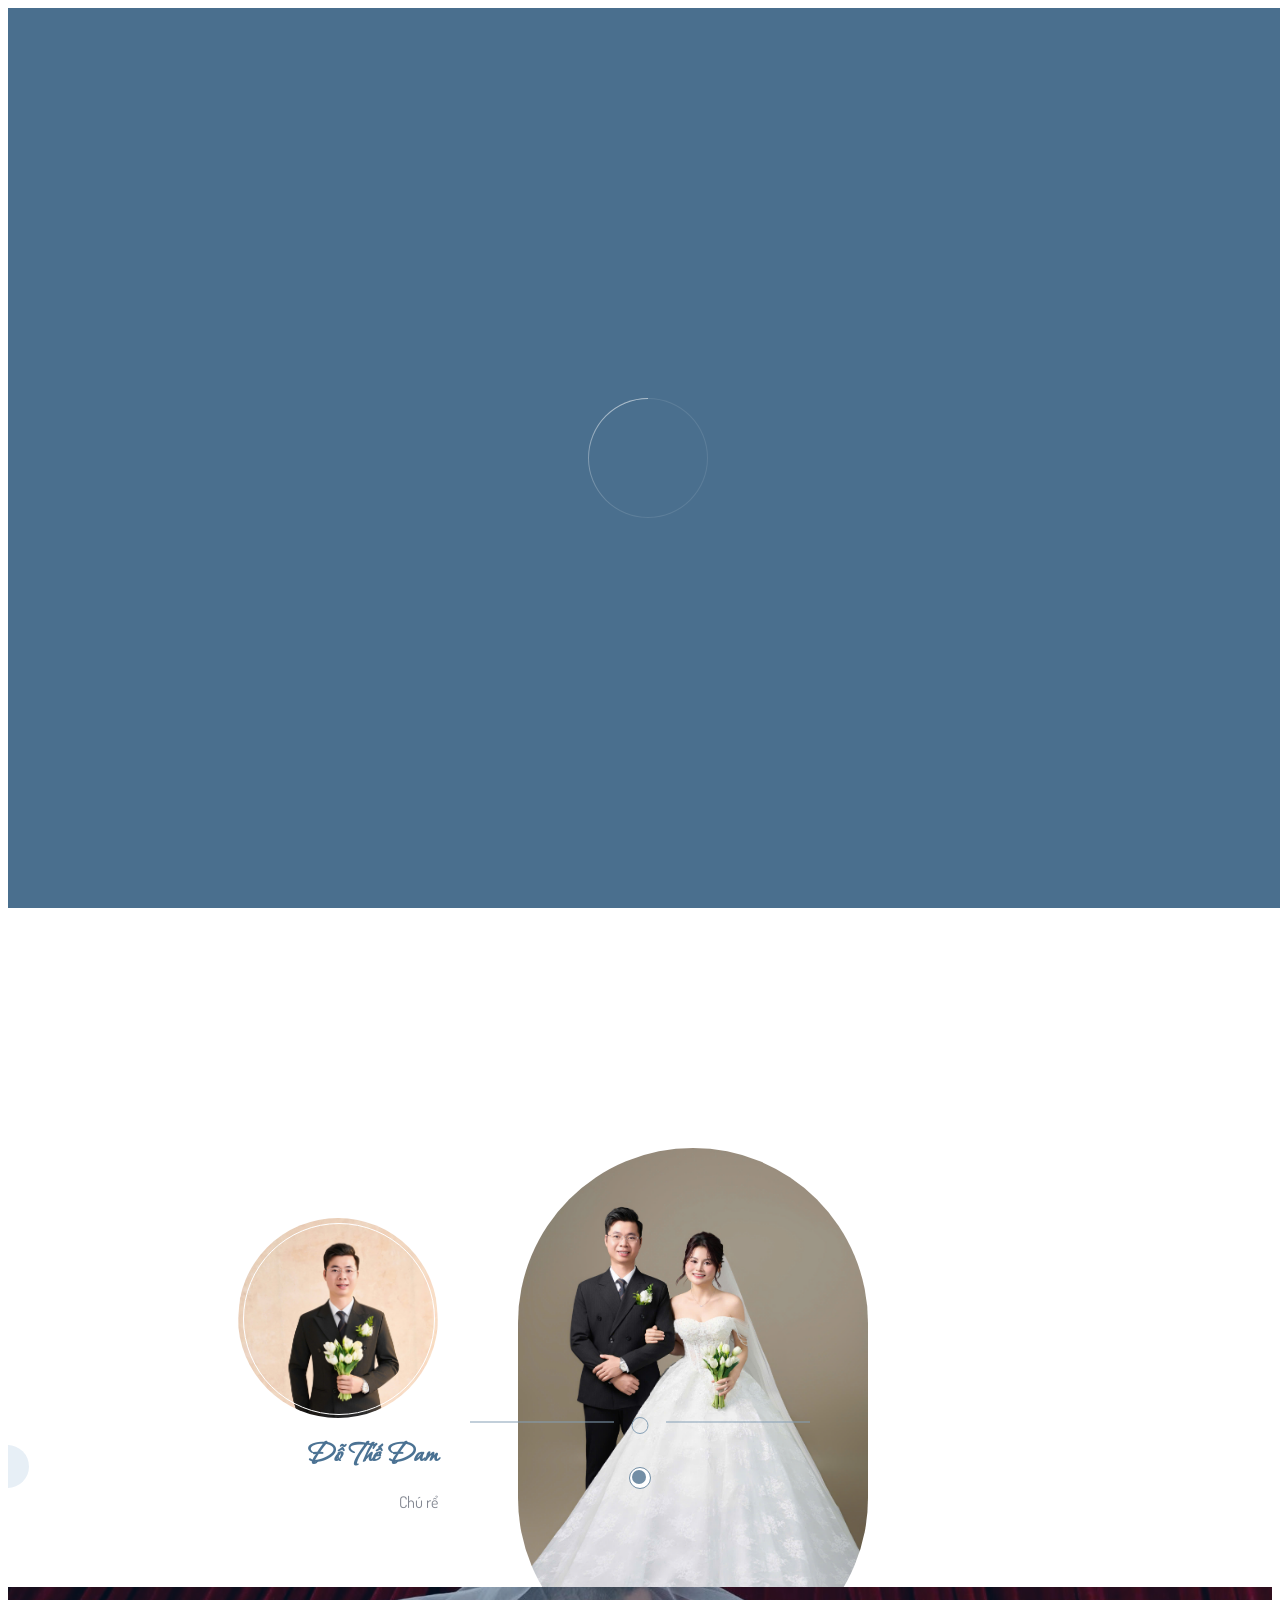
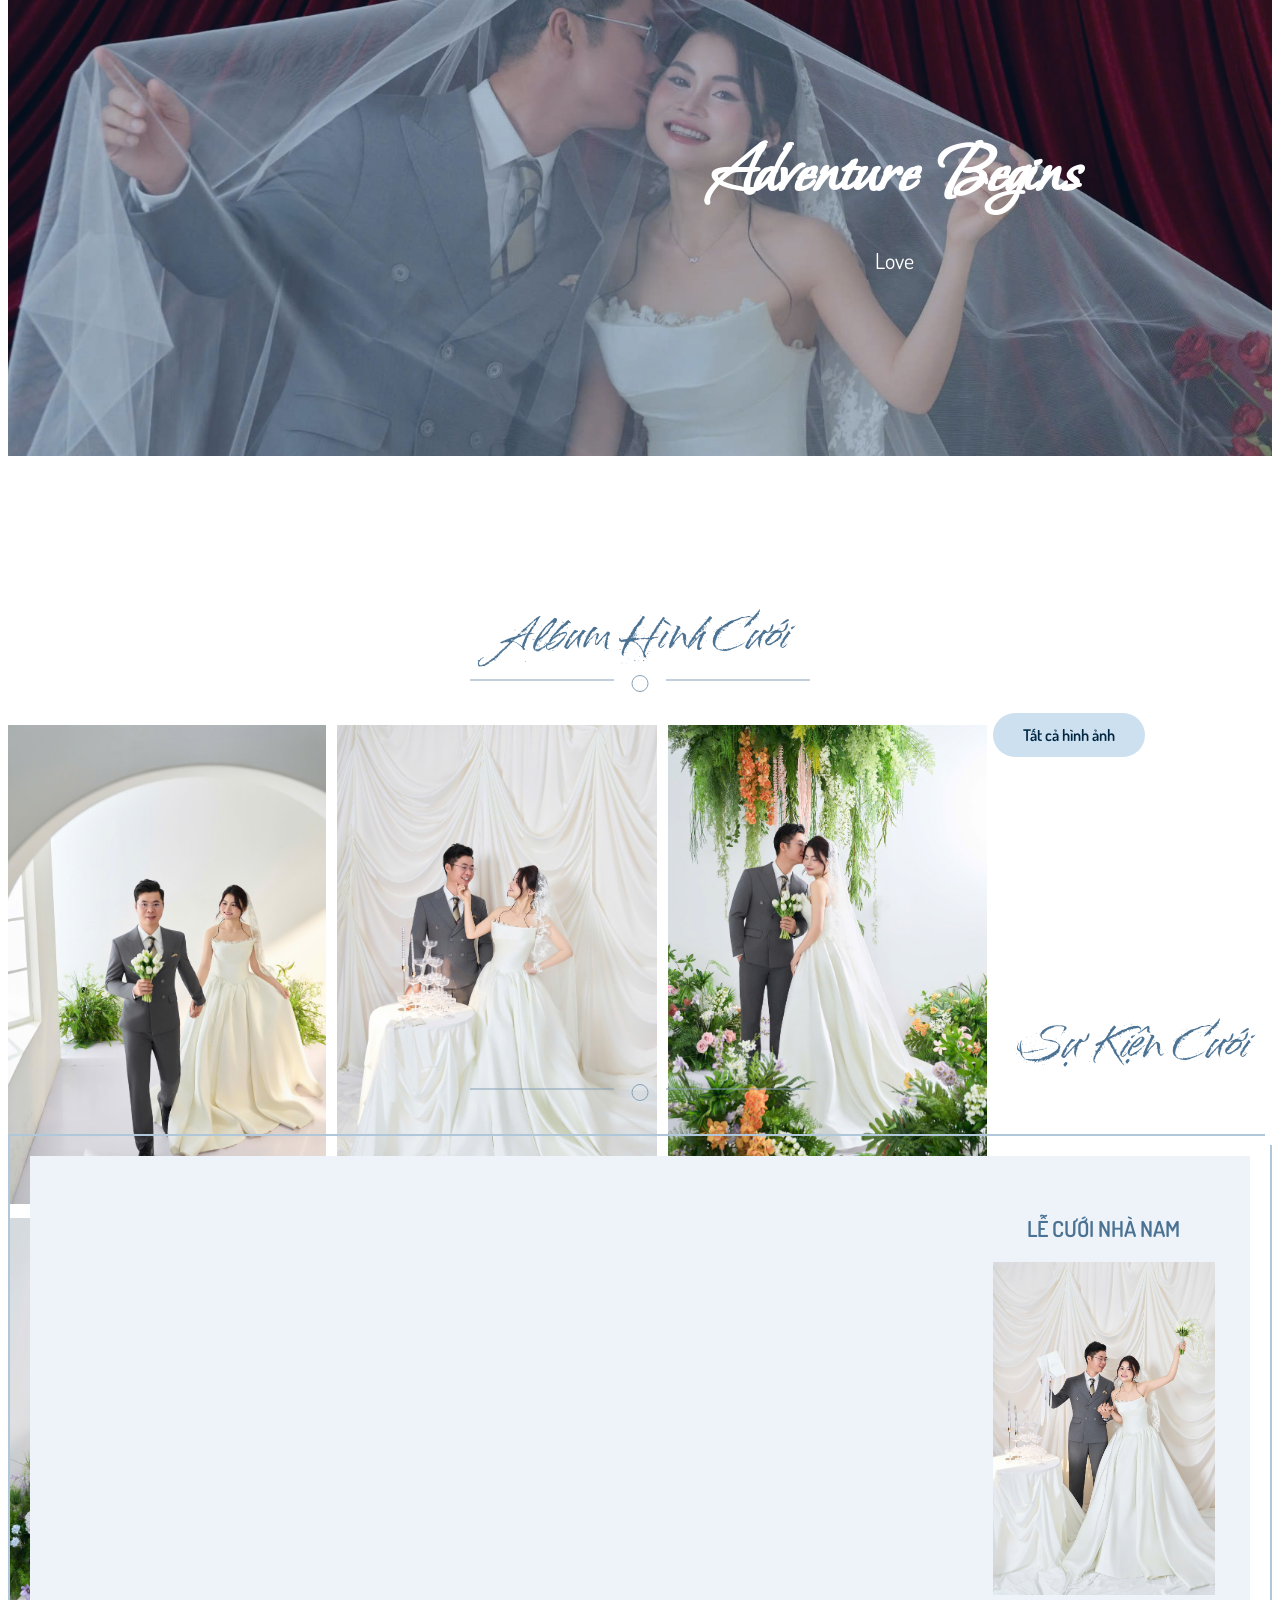
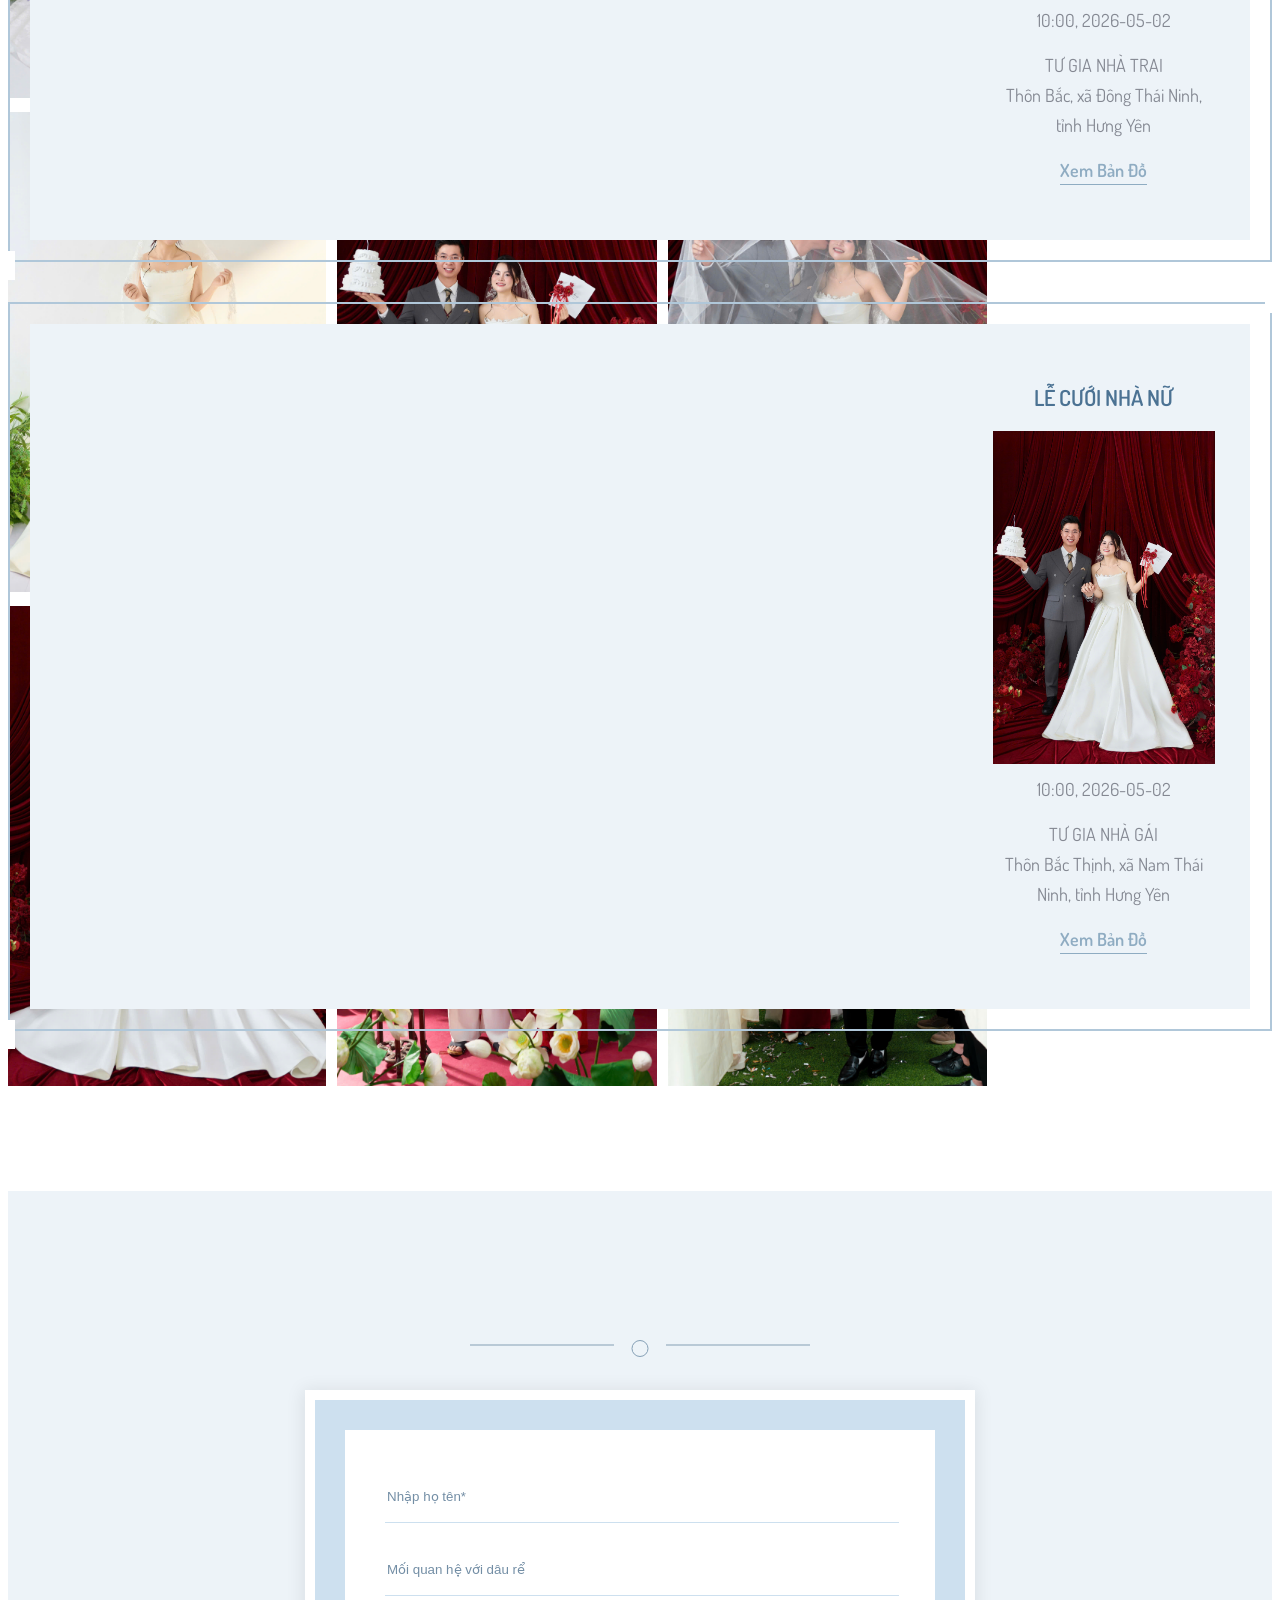
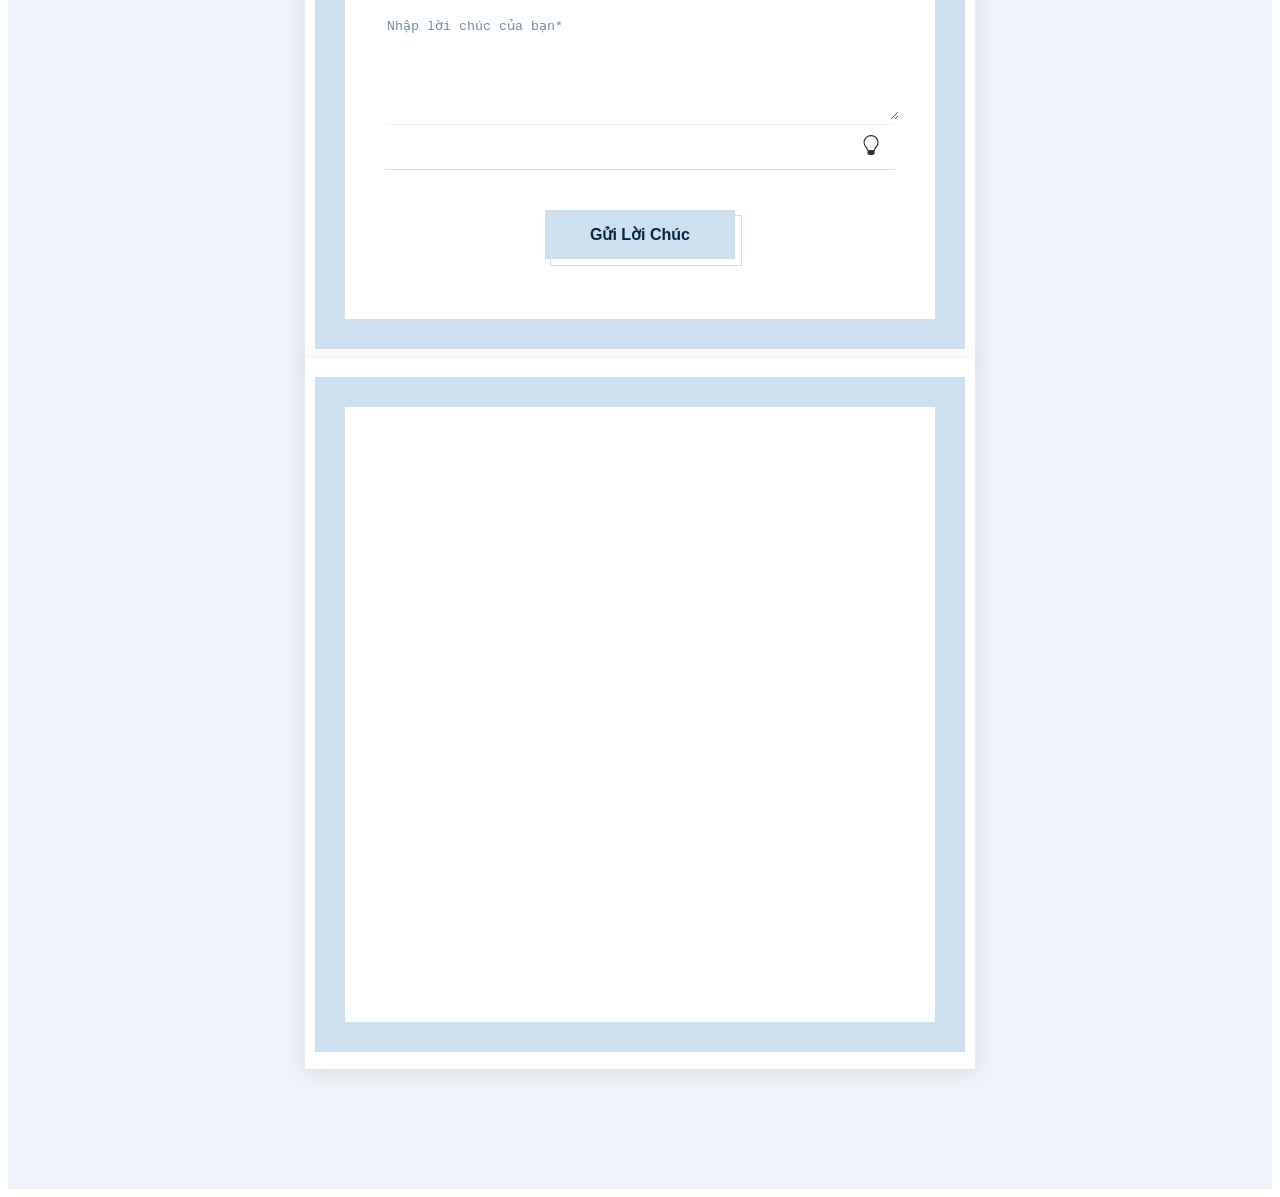
==== thiep.html @ 65170719 "update" ====
<!DOCTYPE html>
<html lang="en">

<head>
    <meta charset="utf-8">
    <meta http-equiv="X-UA-Compatible" content="IE=edge">
    <meta name="viewport" content="width=device-width, initial-scale=1">
    <title>Thế Đam 💗 Giang Lan</title>
    <meta name="description"
        content="Thế Đam &amp; Giang Lan - Sự hiện diện của quý khách là niềm vinh dự của gia đình chúng tôi">
    <meta name="keywords" content="Wedding, Wedding website, Website đám cưới, Tạo website đám cưới miễn phí">
    <meta name="format-detection" content="telephone=no">
    <meta name="application-name" content="iWedding">
    <meta property="og:site_name" content="Thế Đam &amp; Giang Lan">
    <meta property="og:type" content="website">
    <meta property="og:title" content="Thế Đam 💗 Giang Lan">
    <meta property="og:image" content="https://raw.githubusercontent.com/uwedding/my-images/main/thedam-gianglan.jpg">
    <meta property="og:description" content="Sự hiện diện của quý khách là niềm vinh dự của gia đình chúng tôi" />
    <meta name="format-detection" content="telephone=no" />
    <link rel="icon" type="image/x-icon"
        href="https://raw.githubusercontent.com/uwedding/my-images/main/thedam-gianglan.jpg" />
    <link rel="shortcut icon" href="https://raw.githubusercontent.com/uwedding/my-images/main/thedam-gianglan.jpg" />
    <link rel="apple-touch-icon" href="https://raw.githubusercontent.com/uwedding/my-images/main/thedam-gianglan.jpg" />
    <link rel="apple-touch-icon-precomposed"
        href="https://raw.githubusercontent.com/uwedding/my-images/main/thedam-gianglan.jpg" />
    <meta name="msapplication-TileImage"
        content="https://raw.githubusercontent.com/uwedding/my-images/main/thedam-gianglan.jpg" />
    <link href="https://marriage.iwedding.info/templates/template17/css/libs.css?v=20251121" rel="stylesheet">
    <link href="https://marriage.iwedding.info/common/calendar.css?v=20251121" rel="stylesheet">
    <link href="./css/style.css" rel="stylesheet">
    <link href="https://marriage.iwedding.info/common/toastr/toastr.min.css?v=20251121" rel="stylesheet">
</head>
<script type="text/javascript">
    var photoGalleries = [];
    var dataWishes = [];
</script>

<body>

    <div class="page-wrapper">
        <div class="preloader">
            <div class="vertical-centered-box">
                <div class="content">
                    <div class="loader-circle"></div>
                    <div class="loader-line-mask">
                        <div class="loader-line"></div>
                    </div>
                    <img src="https://marriage.iwedding.info/templates/template17/images/favicon.png" alt="">
                </div>
            </div>
        </div>

        <header id="header">
            <div class="wpo-site-header" style="position: absolute;">
                <nav class="navigation navbar navbar-expand-lg navbar-light">
                    <div class="container-fluid">
                        <div class="row align-items-center">
                            <div class="col-lg-3 col-md-3 col-3 d-lg-none dl-block">
                                <div class="mobail-menu">
                                    <button type="button" class="navbar-toggler open-btn">
                                        <span class="sr-only">Toggle navigation</span>
                                        <span class="icon-bar first-angle"></span>
                                        <span class="icon-bar middle-angle"></span>
                                        <span class="icon-bar last-angle"></span>
                                    </button>
                                </div>
                            </div>
                            <div class="col-lg-2 col-md-6 col-6">
                                <div class="navbar-header">
                                    <a href="/">
                                        <h1 style="font-size:25px">TĐ<span class="main-color"><i class="fa fa-heart"
                                                    style="margin:5px 5px 5px 10px;"></i></span>GL</h1>
                                    </a>
                                </div>
                            </div>
                            <div class="col-lg-10 col-md-1 col-1">
                                <div id="navbar" class="collapse navbar-collapse navigation-holder">
                                    <button class="menu-close"><i class="ti-close"></i></button>
                                    <ul class="nav navbar-nav mb-2 mb-lg-0">
                                        <li class="menu-item-has-children">
                                            <a href="#">Home</a>
                                        </li>
                                        <li class="menu-item-has-children">
                                            <a href="#couple">Cặp đôi</a>
                                        </li>

                                        <li class="menu-item-has-children">
                                            <a href="#story"></a>
                                        </li>

                                        <li class="menu-item-has-children">
                                            <a href="#gallery">Album Hình Cưới</a>
                                        </li>


                                        <li class="menu-item-has-children">
                                            <a href="#event">Sự kiện cưới</a>
                                        </li>

                                        <li class="menu-item-has-children">
                                            <a href="#rsvp">Sổ lưu bút</a>
                                        </li>

                                        <li class="menu-item-has-children">
                                            <a href="javascript:void(0)" class="buttonDonate">Mừng cưới</a>
                                        </li>
                                    </ul>
                                </div>
                            </div>
                        </div>
                    </div>
                </nav>
            </div>
        </header>


        <section class="wpo-hero-slider wpo-hero-slider-s2">
            <div class="swiper-container">
                <div class="swiper-wrapper">
                    <div class="swiper-slide">
                        <div class="slide-inner slide-bg-image" data-background="./images/1.jpg">

                            <div class="container-fluid">
                                <div class="slide-content">
                                    <div data-swiper-parallax="300" class="slide-title">
                                        <h2 class="font-size-slide-content font-family-title1">Thế Đam <i
                                                class="ti-heart"></i> Giang Lan</h2>
                                    </div>
                                    <div data-swiper-parallax="400" class="slide-text">
                                        <p></p>
                                        <p>02 / 05 / 2026</p>
                                    </div>
                                    <div class="border-1"></div>
                                    <div class="border-2"></div>
                                    <div class="border-3"></div>
                                    <div class="border-4"></div>
                                    <div class="s-img-1"><img
                                            src="https://marriage.iwedding.info/templates/template17/images/slider/shape3.png"
                                            alt=""></div>
                                    <div class="s-img-2"><img
                                            src="https://marriage.iwedding.info/templates/template17/images/slider/shape4.png"
                                            alt=""></div>
                                </div>
                            </div>
                        </div>
                    </div>

                    <div class="swiper-slide">
                        <div class="slide-inner slide-bg-image" data-background="./images/2.jpg">

                            <div class="container-fluid">
                                <div class="slide-content">
                                    <div data-swiper-parallax="300" class="slide-title">
                                        <h2 class="font-size-slide-content font-family-title1">Quốc Việt <i
                                                class="ti-heart"></i> Thùy Trang</h2>
                                    </div>
                                    <div data-swiper-parallax="400" class="slide-text">
                                        <p></p>
                                        <p>22 / 12 / 2024</p>
                                    </div>
                                    <div class="border-1"></div>
                                    <div class="border-2"></div>
                                    <div class="border-3"></div>
                                    <div class="border-4"></div>
                                    <div class="s-img-1"><img
                                            src="https://marriage.iwedding.info/templates/template17/images/slider/shape3.png"
                                            alt=""></div>
                                    <div class="s-img-2"><img
                                            src="https://marriage.iwedding.info/templates/template17/images/slider/shape4.png"
                                            alt=""></div>
                                </div>
                            </div>
                        </div>
                    </div>

                    <div class="swiper-slide">
                        <div class="slide-inner slide-bg-image" data-background="./images/3.jpg">

                            <div class="container-fluid">
                                <div class="slide-content">
                                    <div data-swiper-parallax="300" class="slide-title">
                                        <h2 class="font-size-slide-content font-family-title1">Quốc Việt <i
                                                class="ti-heart"></i> Thùy Trang</h2>
                                    </div>
                                    <div data-swiper-parallax="400" class="slide-text">
                                        <p></p>
                                        <p>22 / 12 / 2024</p>
                                    </div>
                                    <div class="border-1"></div>
                                    <div class="border-2"></div>
                                    <div class="border-3"></div>
                                    <div class="border-4"></div>
                                    <div class="s-img-1"><img
                                            src="https://marriage.iwedding.info/templates/template17/images/slider/shape3.png"
                                            alt=""></div>
                                    <div class="s-img-2"><img
                                            src="https://marriage.iwedding.info/templates/template17/images/slider/shape4.png"
                                            alt=""></div>
                                </div>
                            </div>
                        </div>
                    </div>
                </div>

                <div class="swiper-pagination"></div>
                <div class="swiper-button-next"></div>
                <div class="swiper-button-prev"></div>
            </div>
        </section>

        <section class="wpo-wedding-date section-padding">
            <!-- <h2 class="hidden">some</h2> -->
            <div class="container">
                <div class="row">
                    <div class="col col-xs-12">
                        <div class="clock-grids">
                            <div id="clock1" data-date="2026-05-02" data-text-day="Ngày" data-text-hour="Giờ"
                                data-text-minute="Phút" data-text-second="Giây"></div>
                        </div>
                    </div>
                </div>
            </div>
        </section>

        <section class="couple-section section-padding">
            <div class="_anchor" id="couple"></div>
            <div class="container">
                <div class="row align-items-center">
                    <div class="col col-xs-12">
                        <div class="couple-area clearfix">
                            <div class="text-grid bride">
                                <div class="couple-img">
                                    <img src="./images/4.jpg" alt="">
                                </div>
                                <h3 class="font-family-title2">Đỗ Thế Đam</h3>
                                <p>Chú rể</p>
                                <div class="social">
                                    <ul>



                                    </ul>
                                </div>
                            </div>
                            <div class="middle-couple-pic">
                                <img src="./images/6.jpg" style="max-height:660px;" alt="">
                                <div class="frame-img"><img
                                        src="https://marriage.iwedding.info/templates/template17/images/couple/shape.png"
                                        alt=""></div>
                            </div>
                            <div class="text-grid groom">
                                <div class="couple-img">
                                    <img src="./images/5.jpg" alt="">
                                </div>
                                <h3 class="font-family-title2">Giang Thị Lan</h3>

                                <p>Cô dâu</p>
                                <div class="social">
                                    <ul>


                                    </ul>
                                </div>
                            </div>
                        </div>
                    </div>
                </div>
            </div>
        </section>
        <!-- 
        <section class="website_info">
            <div class="row button-accessibilities animate-box" data-animate-effect="fadeInUp">
                <div class="col col-12">
                    <div class="text-center">
                        <a href="#rsvp" class="theme-btn album theme-btn-s3">
                            <span class="content-button">
                                <img class="access-section-icon"
                                    src="https://cdn.biihappy.com/ziiweb/images/static/common/wishes.png"
                                    alt="access-btn">
                            </span>
                        </a>
                        <a href="https://marriage.iwedding.info/rsvp" target="_blank"
                            class="theme-btn album theme-btn-s3">
                            <span class="content-button">
                                <img class="access-section-icon"
                                    src="https://cdn.biihappy.com/ziiweb/images/static/common/rsvp4.png"
                                    alt="access-btn"> Xác nhận tham dự
                            </span>
                        </a>
                        <a href="javascript:void(0)" class="theme-btn buttonDonate album theme-btn-s3">
                            <span class="content-button">
                                <img class="access-section-icon"
                                    src="https://cdn.biihappy.com/ziiweb/images/static/common/money_bag.png"
                                    alt="access-btn"> Mừng cưới
                            </span>
                        </a>
                    </div>
                </div>
            </div>
        </section> -->


        <section class="story-section section-padding">
            <div class="_anchor" id="story"></div>
            <div class="container">
                <div class="row">
                    <div class="wpo-section-title-s2">
                        <div class="section-title-simg">
                            <img src="https://marriage.iwedding.info/templates/template17/images/section-title2.png"
                                alt="">
                        </div>
                        <h2 class="font-family-title1"></h2>
                        <div class="section-title-img">
                            <div class="round-ball"></div>
                        </div>
                    </div>
                </div>

                <div class="row">
                    <div class="col col-xs-12">
                        <div class="story-timeline">
                            <div class="round-shape"></div>
                            <div class="row">
                                <div class="col offset-lg-6 col-lg-6 col-12 text-holder">
                                    <span class="heart">
                                        <i class="fi flaticon-wedding-rings"></i>
                                    </span>
                                </div>
                            </div>
                        </div>
                    </div>
                </div>
            </div>
        </section>

        <div class="wpo-cta-section-s3 " style="background: url(./images/7.jpg) center center/cover no-repeat local;">
            <div class="conatiner-fluid">
                <div class="wpo-cta-item">
                    <h2 class="font-family-title2">Adventure Begins</h2>
                    <p>Love </p>
                </div>
            </div>
        </div>

        <section class="wpo-portfolio-section section-padding">
            <div class="_anchor" id="gallery"></div>
            <div class="container-fluid">
                <div class="row">
                    <div class="wpo-section-title-s2">
                        <div class="section-title-simg">
                            <img src="https://marriage.iwedding.info/templates/template17/images/section-title2.png"
                                alt="">
                        </div>
                        <h2>Album Hình Cưới</h2>
                        <div class="section-title-img">
                            <div class="round-ball"></div>
                        </div>
                    </div>
                </div>
                <div class="sortable-gallery container">
                    <div class="row">
                        <div class="col-lg-12">
                            <div class="portfolio-grids gallery-container clearfix">
                                <script type="text/javascript">
                                    photoGalleries.push({
                                        src: "./images/10.jpg",
                                        thumb: "./images/10.jpg",
                                        subHtml: `<div class="lg-sub-html"><h4></h4></div>`
                                    });
                                </script>

                                <div class="grid grid-item btn-see-more-gallery" data-index="0">
                                    <div class="img-holder">
                                        <a href="javascript:void(0)">
                                            <img src="./images/10.jpg" alt class="img img-responsive">
                                        </a>
                                    </div>
                                </div>
                                <script type="text/javascript">
                                    photoGalleries.push({
                                        src: "./images/11.jpg",
                                        thumb: "./images/11.jpg",
                                        subHtml: `<div class="lg-sub-html"><h4></h4></div>`
                                    });
                                </script>

                                <div class="grid grid-item btn-see-more-gallery" data-index="1">
                                    <div class="img-holder">
                                        <a href="javascript:void(0)">
                                            <img src="./images/11.jpg" alt class="img img-responsive">
                                        </a>
                                    </div>
                                </div>
                                <script type="text/javascript">
                                    photoGalleries.push({
                                        src: "./images/12.jpg",
                                        thumb: "./images/12.jpg",
                                        subHtml: `<div class="lg-sub-html"><h4></h4></div>`
                                    });
                                </script>

                                <div class="grid grid-item btn-see-more-gallery" data-index="2">
                                    <div class="img-holder">
                                        <a href="javascript:void(0)">
                                            <img src="./images/12.jpg" alt class="img img-responsive">
                                        </a>
                                    </div>
                                </div>
                                <script type="text/javascript">
                                    photoGalleries.push({
                                        src: "./images/13.jpg",
                                        thumb: "./images/13.jpg",
                                        subHtml: `<div class="lg-sub-html"><h4></h4></div>`
                                    });
                                </script>

                                <div class="grid grid-item btn-see-more-gallery" data-index="3">
                                    <div class="img-holder">
                                        <a href="javascript:void(0)">
                                            <img src="./images/13.jpg" alt class="img img-responsive">
                                        </a>
                                    </div>
                                </div>
                                <script type="text/javascript">
                                    photoGalleries.push({
                                        src: "./images/14.jpg",
                                        thumb: "./images/14.jpg",
                                        subHtml: `<div class="lg-sub-html"><h4></h4></div>`
                                    });
                                </script>

                                <div class="grid grid-item btn-see-more-gallery" data-index="4">
                                    <div class="img-holder">
                                        <a href="javascript:void(0)">
                                            <img src="./images/14.jpg" alt class="img img-responsive">
                                        </a>
                                    </div>
                                </div>
                                <script type="text/javascript">
                                    photoGalleries.push({
                                        src: "./images/15.jpg",
                                        thumb: "./images/15.jpg",
                                        subHtml: `<div class="lg-sub-html"><h4></h4></div>`
                                    });
                                </script>

                                <div class="grid grid-item btn-see-more-gallery" data-index="5">
                                    <div class="img-holder">
                                        <a href="javascript:void(0)">
                                            <img src="./images/15.jpg" alt class="img img-responsive">
                                        </a>
                                    </div>
                                </div>
                                <script type="text/javascript">
                                    photoGalleries.push({
                                        src: "./images/16.jpg",
                                        thumb: "./images/16.jpg",
                                        subHtml: `<div class="lg-sub-html"><h4></h4></div>`
                                    });
                                </script>

                                <div class="grid grid-item btn-see-more-gallery" data-index="6">
                                    <div class="img-holder">
                                        <a href="javascript:void(0)">
                                            <img src="./images/16.jpg" alt class="img img-responsive">
                                        </a>
                                    </div>
                                </div>
                                <script type="text/javascript">
                                    photoGalleries.push({
                                        src: "./images/17.jpg",
                                        thumb: "./images/17.jpg",
                                        subHtml: `<div class="lg-sub-html"><h4></h4></div>`
                                    });
                                </script>

                                <div class="grid grid-item btn-see-more-gallery" data-index="7">
                                    <div class="img-holder">
                                        <a href="javascript:void(0)">
                                            <img src="./images/17.jpg" alt class="img img-responsive">
                                        </a>
                                    </div>
                                </div>
                                <script type="text/javascript">
                                    photoGalleries.push({
                                        src: "./images/18.jpg",
                                        thumb: "./images/18.jpg",
                                        subHtml: `<div class="lg-sub-html"><h4></h4></div>`
                                    });
                                </script>

                                <div class="grid grid-item btn-see-more-gallery" data-index="8">
                                    <div class="img-holder">
                                        <a href="javascript:void(0)">
                                            <img src="./images/18.jpg" alt class="img img-responsive">
                                        </a>
                                    </div>
                                </div>
                                <script type="text/javascript">
                                    photoGalleries.push({
                                        src: "./images/19.jpg",
                                        thumb: "./images/19.jpg",
                                        subHtml: `<div class="lg-sub-html"><h4></h4></div>`
                                    });
                                </script>

                                <div class="grid grid-item btn-see-more-gallery" data-index="9">
                                    <div class="img-holder">
                                        <a href="javascript:void(0)">
                                            <img src="./images/19.jpg" alt class="img img-responsive">
                                        </a>
                                    </div>
                                </div>
                                <script type="text/javascript">
                                    photoGalleries.push({
                                        src: "./images/20.jpg",
                                        thumb: "./images/20.jpg",
                                        subHtml: `<div class="lg-sub-html"><h4></h4></div>`
                                    });
                                </script>

                                <div class="grid grid-item btn-see-more-gallery" data-index="10">
                                    <div class="img-holder">
                                        <a href="javascript:void(0)">
                                            <img src="./images/20.jpg" alt class="img img-responsive">
                                        </a>
                                    </div>
                                </div>
                                <script type="text/javascript">
                                    photoGalleries.push({
                                        src: "./images/23.jpg",
                                        thumb: "./images/23.jpg",
                                        subHtml: `<div class="lg-sub-html"><h4></h4></div>`
                                    });
                                </script>

                                <div class="grid grid-item btn-see-more-gallery" data-index="11">
                                    <div class="img-holder">
                                        <a href="javascript:void(0)">
                                            <img src="./images/23.jpg" alt class="img img-responsive">
                                        </a>
                                    </div>
                                </div>

                                <script type="text/javascript">
                                    photoGalleries.push({
                                        src: "./images/21.jpg",
                                        thumb: "./images/21.jpg",
                                        subHtml: `<div class="lg-sub-html"><h4></h4></div>`
                                    });
                                </script>

                                <script type="text/javascript">
                                    photoGalleries.push({
                                        src: "./images/22.jpg",
                                        thumb: "./images/22.jpg",
                                        subHtml: `<div class="lg-sub-html"><h4></h4></div>`
                                    });
                                </script>

                                <script type="text/javascript">
                                    photoGalleries.push({
                                        src: "./images/24.jpg",
                                        thumb: "./images/24.jpg",
                                        subHtml: `<div class="lg-sub-html"><h4></h4></div>`
                                    });
                                </script>

                                <script type="text/javascript">
                                    photoGalleries.push({
                                        src: "./images/25.jpg",
                                        thumb: "./images/25.jpg",
                                        subHtml: `<div class="lg-sub-html"><h4></h4></div>`
                                    });
                                </script>

                                <script type="text/javascript">
                                    photoGalleries.push({
                                        src: "./images/26.jpg",
                                        thumb: "./images/26.jpg",
                                        subHtml: `<div class="lg-sub-html"><h4></h4></div>`
                                    });
                                </script>

                                <script type="text/javascript">
                                    photoGalleries.push({
                                        src: "./images/27.jpg",
                                        thumb: "./images/27.jpg",
                                        subHtml: `<div class="lg-sub-html"><h4></h4></div>`
                                    });
                                </script>

                                <script type="text/javascript">
                                    photoGalleries.push({
                                        src: "./images/28.jpg",
                                        thumb: "./images/28.jpg",
                                        subHtml: `<div class="lg-sub-html"><h4></h4></div>`
                                    });
                                </script>

                                <script type="text/javascript">
                                    photoGalleries.push({
                                        src: "./images/29.jpg",
                                        thumb: "./images/29.jpg",
                                        subHtml: `<div class="lg-sub-html"><h4></h4></div>`
                                    });
                                </script>

                                <script type="text/javascript">
                                    photoGalleries.push({
                                        src: "./images/30.jpg",
                                        thumb: "./images/30.jpg",
                                        subHtml: `<div class="lg-sub-html"><h4></h4></div>`
                                    });
                                </script>

                                <script type="text/javascript">
                                    photoGalleries.push({
                                        src: "./images/31.jpg",
                                        thumb: "./images/31.jpg",
                                        subHtml: `<div class="lg-sub-html"><h4></h4></div>`
                                    });
                                </script>

                                <script type="text/javascript">
                                    photoGalleries.push({
                                        src: "./images/32.jpg",
                                        thumb: "./images/32.jpg",
                                        subHtml: `<div class="lg-sub-html"><h4></h4></div>`
                                    });
                                </script>

                                <script type="text/javascript">
                                    photoGalleries.push({
                                        src: "./images/33.jpg",
                                        thumb: "./images/33.jpg",
                                        subHtml: `<div class="lg-sub-html"><h4></h4></div>`
                                    });
                                </script>

                                <script type="text/javascript">
                                    photoGalleries.push({
                                        src: "./images/34.jpg",
                                        thumb: "./images/34.jpg",
                                        subHtml: `<div class="lg-sub-html"><h4></h4></div>`
                                    });
                                </script>

                                <script type="text/javascript">
                                    photoGalleries.push({
                                        src: "./images/35.jpg",
                                        thumb: "./images/35.jpg",
                                        subHtml: `<div class="lg-sub-html"><h4></h4></div>`
                                    });
                                </script>

                                <script type="text/javascript">
                                    photoGalleries.push({
                                        src: "./images/36.jpg",
                                        thumb: "./images/36.jpg",
                                        subHtml: `<div class="lg-sub-html"><h4></h4></div>`
                                    });
                                </script>

                                <script type="text/javascript">
                                    photoGalleries.push({
                                        src: "./images/37.jpg",
                                        thumb: "./images/37.jpg",
                                        subHtml: `<div class="lg-sub-html"><h4></h4></div>`
                                    });
                                </script>

                                <script type="text/javascript">
                                    photoGalleries.push({
                                        src: "./images/38.jpg",
                                        thumb: "./images/38.jpg",
                                        subHtml: `<div class="lg-sub-html"><h4></h4></div>`
                                    });
                                </script>

                                <script type="text/javascript">
                                    photoGalleries.push({
                                        src: "./images/39.jpg",
                                        thumb: "./images/39.jpg",
                                        subHtml: `<div class="lg-sub-html"><h4></h4></div>`
                                    });
                                </script>

                                <script type="text/javascript">
                                    photoGalleries.push({
                                        src: "./images/40.jpg",
                                        thumb: "./images/40.jpg",
                                        subHtml: `<div class="lg-sub-html"><h4></h4></div>`
                                    });
                                </script>

                            </div>
                        </div>
                    </div>

                    <div class="text-center btn-see-more-wrap" data-aos="fade-up">
                        <a href="javascript:void(0)" id="btn-see-more-gallery" class="btn-see-more-gallery">
                            <span> Tất cả hình ảnh </span>
                        </a>
                    </div>
                </div>
            </div>
        </section>


        <section class="wpo-event-section section-padding">
            <div class="_anchor" id="event"></div>
            <div class="container">
                <div class="row">
                    <div class="wpo-section-title-s2">
                        <div class="section-title-simg">
                            <img src="https://marriage.iwedding.info/templates/template17/images/section-title2.png"
                                alt="">
                        </div>
                        <h2>Sự Kiện Cưới</h2>
                        <div class="section-title-img">
                            <div class="round-ball"></div>
                        </div>
                    </div>
                </div>
                <div class="wpo-event-wrap">
                    <div class="row" style="justify-content:center">
                        <div class="col-12 col-md-6 col-lg-4">
                            <div class="wpo-event-item">
                                <div class="wpo-event-text">
                                    <h2 style="margin-bottom:10px">LỄ CƯỚI NHÀ NAM</h2>
                                    <div class="image-wrap">
                                        <img src="./images/8.jpg" alt="LỄ CƯỚI NHÀ NAM">
                                    </div>
                                    <ul>
                                        <li>10:00, 2026-05-02</li>
                                        <li style="min-height: 60px;">
                                            <span>TƯ GIA NHÀ TRAI</span><br />
                                            Thôn Bắc, xã Đông Thái Ninh, tỉnh Hưng Yên
                                        </li>
                                        <li> <a href="https://maps.app.goo.gl/watCgijd32jE7ur67" target="_blank">xem bản
                                                đồ </a></li>
                                        <li>
                                            <div class="calendar-button">
                                                <div class="atcb" style="display:none;">
                                                    {
                                                    "name":"LỄ CƯỚI NHÀ NAM (Đám cưới Thế Đam và Giang Lan)",
                                                    "description":"Cảm ơn bạn đã dành thời gian tham dự đám cưới của
                                                    chúng tôi!",
                                                    "startDate":"2026-05-02",
                                                    "endDate":"2026-05-02",
                                                    "startTime":"10:00",
                                                    "endTime":"10:00",
                                                    "location":"Thôn Bắc, xã Đông Thái Ninh, tỉnh Hưng Yên",
                                                    "options":["Apple","Google","iCal","Microsoft365","MicrosoftTeams","Outlook.com","Yahoo"],
                                                    "timeZone":"Asia/Ho_Chi_Minh",
                                                    "iCalFileName":"Reminder-Event",
                                                    "listStyle":"modal",
                                                    "label":"Thêm vào lịch",
                                                    "trigger":"click"
                                                    }
                                                </div>
                                            </div>
                                        </li>
                                    </ul>
                                </div>
                                <div class="event-shape-1">
                                    <img src="https://marriage.iwedding.info/templates/template17/images/event-shape-1.png"
                                        alt="">
                                </div>
                                <div class="event-shape-2">
                                    <img src="https://marriage.iwedding.info/templates/template17/images/event-shape-2.png"
                                        alt="">
                                </div>
                            </div>
                        </div>
                        <div class="col-12 col-md-6 col-lg-4">
                            <div class="wpo-event-item">
                                <div class="wpo-event-text">
                                    <h2 style="margin-bottom:10px">LỄ CƯỚI NHÀ NỮ</h2>
                                    <div class="image-wrap">
                                        <img src="./images/9.jpg" alt="LỄ CƯỚI NHÀ NỮ">
                                    </div>
                                    <ul>
                                        <li>10:00, 2026-05-02</li>
                                        <li style="min-height: 60px;">
                                            <span>TƯ GIA NHÀ GÁI</span> <br />
                                            Thôn Bắc Thịnh, xã Nam Thái Ninh, tỉnh Hưng Yên
                                        </li>
                                        <li> <a href="https://maps.app.goo.gl/nZt5bZ6weYz8AYSq8" target="_blank">xem bản
                                                đồ </a></li>
                                        <li>
                                            <div class="calendar-button">
                                                <div class="atcb" style="display:none;">
                                                    {
                                                    "name":"LỄ CƯỚI NHÀ NỮ (Đám cưới Thế Đam và Giang Lan)",
                                                    "description":"Cảm ơn bạn đã dành thời gian tham dự đám cưới của
                                                    chúng tôi!",
                                                    "startDate":"2026-05-02",
                                                    "endDate":"2026-05-02",
                                                    "startTime":"10:00",
                                                    "endTime":"10:00",
                                                    "location":"Thôn Bắc Thịnh, xã Nam Thái Ninh, tỉnh Hưng Yên",
                                                    "options":["Apple","Google","iCal","Microsoft365","MicrosoftTeams","Outlook.com","Yahoo"],
                                                    "timeZone":"Asia/Ho_Chi_Minh",
                                                    "iCalFileName":"Reminder-Event",
                                                    "listStyle":"modal",
                                                    "label":"Thêm vào lịch",
                                                    "trigger":"click"
                                                    }
                                                </div>
                                            </div>
                                        </li>
                                    </ul>
                                </div>
                                <div class="event-shape-1">
                                    <img src="https://marriage.iwedding.info/templates/template17/images/event-shape-1.png"
                                        alt="">
                                </div>
                                <div class="event-shape-2">
                                    <img src="https://marriage.iwedding.info/templates/template17/images/event-shape-2.png"
                                        alt="">
                                </div>
                            </div>
                        </div>
                    </div>
                </div>
            </div>
        </section>

        <section class="wpo-contact-section section-padding section-bg-color">
            <div class="_anchor" id="rsvp"></div>
            <div id="wishes-section" class="container">
                <div class="row">
                    <div class="wpo-section-title-s2">
                        <div class="section-title-simg">
                            <img src="https://marriage.iwedding.info/templates/template17/images/section-title2.png"
                                alt="">
                        </div>
                        <h2></h2>
                        <div class="section-title-img">
                            <div class="round-ball"></div>
                        </div>
                    </div>
                </div>
                <div class="row justify-content-center">
                    <div class="col-12 col-lg-6 col-md-12">
                        <div class="wpo-contact-section-wrapper">
                            <div class="wpo-contact-form-area">
                                <form method="post" class="contact-validation-active validate-rsvp-form" id="wish-form">
                                    <div>
                                        <input type="text" class="form-control" name="name" id="name"
                                            placeholder="Nhập họ tên*">
                                    </div>
                                    <div>
                                        <input type="text" class="form-control" name="relationship" id="relationship"
                                            placeholder="Mối quan hệ với dâu rể">
                                    </div>
                                    <div>
                                        <div class="textarea-emoji-picker">
                                            <div class="vitualTextarea">
                                                <textarea id="content" rows="5" class="form-control" name="content"
                                                    placeholder="Nhập lời chúc của bạn*"></textarea>
                                                <div class="textAreaIcons">
                                                    <span class="show-autocomplete tooltip-custom" data-toggle="tooltip"
                                                        data-placement="top" title="Lời chúc gợi ý">
                                                        <svg xmlns="http://www.w3.org/2000/svg" width="20" height="20"
                                                            fill="currentColor" class="bi bi-lightbulb"
                                                            viewBox="0 0 16 16">
                                                            <path
                                                                d="M2 6a6 6 0 1 1 10.174 4.31c-.203.196-.359.4-.453.619l-.762 1.769A.5.5 0 0 1 10.5 13a.5.5 0 0 1 0 1 .5.5 0 0 1 0 1l-.224.447a1 1 0 0 1-.894.553H6.618a1 1 0 0 1-.894-.553L5.5 15a.5.5 0 0 1 0-1 .5.5 0 0 1 0-1 .5.5 0 0 1-.46-.302l-.761-1.77a2 2 0 0 0-.453-.618A5.98 5.98 0 0 1 2 6m6-5a5 5 0 0 0-3.479 8.592c.263.254.514.564.676.941L5.83 12h4.342l.632-1.467c.162-.377.413-.687.676-.941A5 5 0 0 0 8 1" />
                                                        </svg>
                                                    </span>
                                                    <span class="hide-autocomplete tooltip-custom"
                                                        style="display: none;">
                                                        <svg xmlns="http://www.w3.org/2000/svg" width="20" height="20"
                                                            fill="currentColor" class="bi bi-lightbulb-off"
                                                            viewBox="0 0 16 16">
                                                            <path fill-rule="evenodd"
                                                                d="M2.23 4.35A6 6 0 0 0 2 6c0 1.691.7 3.22 1.826 4.31.203.196.359.4.453.619l.762 1.769A.5.5 0 0 0 5.5 13a.5.5 0 0 0 0 1 .5.5 0 0 0 0 1l.224.447a1 1 0 0 0 .894.553h2.764a1 1 0 0 0 .894-.553L10.5 15a.5.5 0 0 0 0-1 .5.5 0 0 0 0-1 .5.5 0 0 0 .288-.091L9.878 12H5.83l-.632-1.467a3 3 0 0 0-.676-.941 4.98 4.98 0 0 1-1.455-4.405zm1.588-2.653.708.707a5 5 0 0 1 7.07 7.07l.707.707a6 6 0 0 0-8.484-8.484zm-2.172-.051a.5.5 0 0 1 .708 0l12 12a.5.5 0 0 1-.708.708l-12-12a.5.5 0 0 1 0-.708" />
                                                        </svg>
                                                    </span>
                                                    <!-- <span class="emoji-picker-button tooltip-custom"
                                                        data-toggle="tooltip" data-placement="top"
                                                        title="Chèn biểu tượng">
                                                        <svg xmlns="http://www.w3.org/2000/svg" width="20" height="20"
                                                            fill="currentColor" class="bi bi-emoji-smile"
                                                            viewBox="0 0 16 16">
                                                            <path
                                                                d="M8 15A7 7 0 1 1 8 1a7 7 0 0 1 0 14m0 1A8 8 0 1 0 8 0a8 8 0 0 0 0 16" />
                                                            <path
                                                                d="M4.285 9.567a.5.5 0 0 1 .683.183A3.5 3.5 0 0 0 8 11.5a3.5 3.5 0 0 0 3.032-1.75.5.5 0 1 1 .866.5A4.5 4.5 0 0 1 8 12.5a4.5 4.5 0 0 1-3.898-2.25.5.5 0 0 1 .183-.683M7 6.5C7 7.328 6.552 8 6 8s-1-.672-1-1.5S5.448 5 6 5s1 .672 1 1.5m4 0c0 .828-.448 1.5-1 1.5s-1-.672-1-1.5S9.448 5 10 5s1 .672 1 1.5" />
                                                        </svg>
                                                    </span> -->
                                                    <div class="wishes-autocomplete-content" style="display: none;">
                                                        <input type="text" id="searchWishSuggestions"
                                                            onkeyup="searchWishSuggestionsFunction()"
                                                            placeholder="Tìm kiếm...">
                                                        <ul id="wishSuggestions">
                                                            <li><a class="showContent" href="#">Chúc mừng hạnh phúc!
                                                                    Chúc hai bạn trăm năm hạnh phúc!</a></li>
                                                            <li><a class="showContent" href="#">Chúc mừng ngày trọng đại
                                                                    tới hai bạn. Hạnh phúc bền lâu và trọn vẹn nhé!</a>
                                                            </li>
                                                            <li><a class="showContent" href="#">Chúc mừng hạnh phúc hai
                                                                    bạn. Chúc hai bạn bên nhau đầu bạc răng long, sớm có
                                                                    thiên thần nhỏ nhé!</a></li>
                                                            <li><a class="showContent" href="#">Chúc hai bạn ngày vui
                                                                    hạnh phúc. Hãy yêu thương nhau thật nhiều và sống
                                                                    thật hạnh phúc nha!</a></li>
                                                            <li><a class="showContent" href="#">Chúc hai bạn sớm có con
                                                                    đàn cháu đống, cửa nhà lúc nào cũng đầm ấm, yên vui
                                                                    nhé!</a></li>
                                                            <li><a class="showContent" href="#">Thật vui vì cuối cùng
                                                                    ngày này cũng tới với bạn. Tôi thành tâm chúc hai
                                                                    bạn thật nhiều hạnh phúc và sống đời vui vẻ cùng
                                                                    nhau mãi mãi!</a></li>
                                                            <li><a class="showContent" href="#">Một chương mới đã mở ra
                                                                    với hai bạn rồi. Tôi mong cuộc sống mới của cả hai
                                                                    sẽ tràn ngập hy vọng, hạnh phúc và niềm vui!</a>
                                                            </li>
                                                            <li><a class="showContent" href="#">Chúc đôi trai tài gái
                                                                    sắc hạnh phúc trọn vẹn, luôn yêu thương nhau thật
                                                                    nhiều!</a></li>
                                                            <li><a class="showContent" href="#">Chia vui cùng bạn trong
                                                                    ngày trọng đại này. Cầu mong cuộc sống sau này của 2
                                                                    vợ chồng thật thuận hòa, may mắn, làm ăn phát tài
                                                                    nha.</a></li>
                                                            <li><a class="showContent" href="#">Tôi mong tình yêu của
                                                                    hai bạn thật bền chặt, gắn bó để xây dựng tổ ấm yên
                                                                    bình, hạnh phúc!</a></li>
                                                            <li><a class="showContent" href="#">Hai bạn của tôi chắc
                                                                    chắn sẽ có được nhiều hạnh phúc. Mong hai bạn có sức
                                                                    khỏe dồi dào, làm ăn phát đạt và sớm có cháu cho ông
                                                                    bà bồng bế nhé!</a></li>
                                                            <li><a class="showContent" href="#">Gửi lời chúc mừng chân
                                                                    thành nhất tới bạn của tôi. Chúc hai bạn một cuộc
                                                                    sống thật tuyệt vời, hòa thuận, gắn bó son sắt, thủy
                                                                    chung, hạnh phúc lâu dài.</a></li>
                                                            <li><a class="showContent" href="#">Nơi nào có yêu thương
                                                                    nơi đó chắc chắn hạnh phúc. Hai bạn đã tìm được nơi
                                                                    đủ đầy yêu thương rồi, hãy cùng nắm tay nhau đi hết
                                                                    cuộc đời nhé!</a></li>
                                                            <li><a class="showContent" href="#">Khởi đầu một cuộc sống
                                                                    mới, nguyện ước cho bạn của tôi những ngày tháng
                                                                    hạnh phúc phía trước để cùng xây dựng tổ ấm với
                                                                    người bạn đời. Happy ending!</a></li>
                                                            <li><a class="showContent" href="#">Mình tin rằng đây sẽ là
                                                                    khởi đầu cho những điều tốt đẹp sắp tới trong cuộc
                                                                    sống của hai bạn. Hãy yêu thương và cùng nhau vượt
                                                                    qua mọi khó khăn trong cuộc sống nhé.</a></li>
                                                            <li><a class="showContent" href="#">Hôn nhân đánh dấu sự kết
                                                                    thúc một câu chuyện tình yêu và bắt đầu một trận đấu
                                                                    vật. Chúc bạn những điều tốt đẹp nhất.</a></li>
                                                            <li><a class="showContent" href="#">Tôi sẽ nói cho bạn bí
                                                                    mật của một cuộc hôn nhân hạnh phúc. Đó vẫn là … một
                                                                    bí mật cho tất cả! Chúc bạn tất cả những điều tốt
                                                                    đẹp nhất của thời gian phía trước.</a></li>
                                                            <li><a class="showContent" href="#">Hôn nhân thật đẹp. Cuối
                                                                    cùng bạn đã tìm thấy một người mà bạn bị làm phiền
                                                                    suốt cuộc đời.</a></li>
                                                            <li><a class="showContent" href="#">Hai trở thành một: Một
                                                                    giường, một điều khiển từ xa, một phòng tắm! Xin
                                                                    chúc mừng đám cưới hai bạn.</a></li>
                                                            <li><a class="showContent" href="#">Chúc đôi trai tài gái
                                                                    sắc nhà mình hạnh phúc vẹn tròn, cung hỷ cung
                                                                    hỷ!</a></li>
                                                            <li><a class="showContent" href="#">Chúc mừng anh trai của
                                                                    em đã có người rước nhé. Em mong anh chị có cuộc
                                                                    sống vui vẻ, hạnh phúc phía trước, làm ăn phát tài
                                                                    phát lộc.</a></li>
                                                            <li><a class="showContent" href="#">Anh chị là một cặp trời
                                                                    sinh, chắc chắn sau này sẽ rất hạnh phúc. Em chúc
                                                                    anh chị sức khỏe dồi dào, làm ăn phát đạt và sớm có
                                                                    thiên thần nhỏ cho vui cửa vui nhà.</a></li>
                                                            <li><a class="showContent" href="#">Hôm nay là ngày vui của
                                                                    anh chị và cũng là ngày em rất hạnh phúc. Chúc anh
                                                                    chị mãi yêu thương nhau như bây giờ và đạt được mọi
                                                                    ước nguyện trong cuộc sống.</a></li>
                                                            <li><a class="showContent" href="#">Chúc anh/chị/em trăm năm
                                                                    hạnh phúc, thuận vợ thuận chồng.</a></li>
                                                            <li><a class="showContent" href="#">Hôm nay chú rể đẹp trai,
                                                                    cô dâu xinh gái. Chúc mừng ngày thành hôn hai bạn
                                                                    tôi!</a></li>
                                                            <li><a class="showContent" href="#">Chúc mừng đôi bạn trẻ
                                                                    nhé! Mãi yêu thương nhau đến đầu bạc răng long bạn
                                                                    nha!</a></li>
                                                            <li><a class="showContent" href="#">Thay mặt team (tên nhóm)
                                                                    chúc hai bạn ngày ngày ân ái, bên nhau trọn đời.</a>
                                                            </li>
                                                            <li><a class="showContent" href="#">Happy wedding! Chúc hai
                                                                    bạn có cuộc sống mới ngập tràn tiếng cười và niềm
                                                                    vui, sớm có thiên thần nhỏ bồng bé!</a></li>
                                                        </ul>
                                                    </div>
                                                </div>
                                            </div>

                                            <div class="emoji-picker">
                                                <emoji-picker style="max-width: 100%;max-height: 350px;"
                                                    class="light"></emoji-picker>
                                            </div>
                                        </div>
                                    </div>

                                    <div class="submit-area">
                                        <button id="btn-submit" type="submit" class="theme-btn-s3">Gửi lời chúc</button>
                                        <div id="c-loader">
                                            <i class="ti-reload"></i>
                                        </div>
                                    </div>
                                    <div class="clearfix error-handling-messages">
                                        <div id="success">Thank you</div>
                                        <div id="error"> Error occurred while sending email. Please try again later.
                                        </div>
                                    </div>
                                </form>
                                <div class="border-style"></div>
                            </div>
                        </div>
                    </div>
                    <div class="col-12 col-lg-6 col-md-12 ">
                        <div class="wpo-contact-section-wrapper py-1">
                            <div class="wpo-contact-form-area p-0 wish-box">
                                <!-- <div class="wish-box-item ">
                                    <strong>Tuyen Pham</strong>
                                    <p>Chúc mừng hạnh phúc vợ chồng chú nha</p>
                                    <script type="text/javascript">
                                        dataWishes.push({
                                            name: `Tuyen Pham`,
                                            content: `Chúc mừng hạnh phúc vợ chồng chú nha`
                                        });
                                    </script>
                                </div>
                                <div class="wish-box-item bg">
                                    <strong>Nguyễn Đình Cường</strong>
                                    <p>Chúc mừng hạnh phúc hai bạn nhé. Chúc vợ chồng bạn trăm năm hạnh phúc. Đầu bạc
                                        răng long.</p>
                                    <script type="text/javascript">
                                        dataWishes.push({
                                            name: `Nguyễn Đình Cường`,
                                            content: `Chúc mừng hạnh phúc hai bạn nhé. Chúc vợ chồng bạn trăm năm hạnh phúc. Đầu bạc răng long.`
                                        });
                                    </script>
                                </div> -->
                            </div>
                        </div>
                    </div>

                </div>
            </div>
        </section>


        <div id="donate-modal" class="donate-modal">
            <div class="donate-modal-content">
                <div class="donate-modal-header">
                    <span class="donate-modal-close">&times;</span>
                    <strong>
                        <svg xmlns="http://www.w3.org/2000/svg" width="28" height="28" fill="currentColor"
                            class="bi bi-coin" viewBox="0 0 16 16">
                            <path
                                d="M5.5 9.511c.076.954.83 1.697 2.182 1.785V12h.6v-.709c1.4-.098 2.218-.846 2.218-1.932 0-.987-.626-1.496-1.745-1.76l-.473-.112V5.57c.6.068.982.396 1.074.85h1.052c-.076-.919-.864-1.638-2.126-1.716V4h-.6v.719c-1.195.117-2.01.836-2.01 1.853 0 .9.606 1.472 1.613 1.707l.397.098v2.034c-.615-.093-1.022-.43-1.114-.9H5.5zm2.177-2.166c-.59-.137-.91-.416-.91-.836 0-.47.345-.822.915-.925v1.76h-.005zm.692 1.193c.717.166 1.048.435 1.048.91 0 .542-.412.914-1.135.982V8.518l.087.02z" />
                            <path d="M8 15A7 7 0 1 1 8 1a7 7 0 0 1 0 14zm0 1A8 8 0 1 0 8 0a8 8 0 0 0 0 16z" />
                            <path
                                d="M8 13.5a5.5 5.5 0 1 1 0-11 5.5 5.5 0 0 1 0 11zm0 .5A6 6 0 1 0 8 2a6 6 0 0 0 0 12z" />
                        </svg>
                        <span>Hộp mừng cưới</span>
                    </strong>
                </div>
                <div class="donate-modal-body">
                    <div class="donate-box">
                        <div class="donate-card">
                            <h3>Mừng cưới đến cô dâu</h3>
                            <img class="qr-code-image" src="./images/qr2.jpg">
                            <p>Ngân hàng: <strong>PVcom Bank</strong></p>
                            <p>Tên tài khoản: <strong>GIANG THI LAN</strong></p>
                            <p>Số tài khoản: <strong>102002426180</strong></p>
                        </div>
                    </div>
                </div>
                <div class="donate-modal-body">
                    <div class="donate-box">
                        <div class="donate-card">
                            <h3>Mừng cưới đến chú rể</h3>
                            <img class="qr-code-image" src="./images/qr1.jpg">
                            <p>Ngân hàng: <strong>BIDV</strong></p>
                            <p>Tên tài khoản: <strong>DO THE DAM</strong></p>
                            <p>Số tài khoản: <strong>2611162905</strong></p>

                        </div>
                    </div>
                </div>
            </div>
        </div>
    </div>

    <div id="menu-access" class="">
        <div class="btn-menu-open">
            <svg xmlns="http://www.w3.org/2000/svg" width="16" height="16" fill="currentColor" class="bi bi-list"
                viewBox="0 0 16 16">
                <path fill-rule="evenodd"
                    d="M2.5 12a.5.5 0 0 1 .5-.5h10a.5.5 0 0 1 0 1H3a.5.5 0 0 1-.5-.5m0-4a.5.5 0 0 1 .5-.5h10a.5.5 0 0 1 0 1H3a.5.5 0 0 1-.5-.5m0-4a.5.5 0 0 1 .5-.5h10a.5.5 0 0 1 0 1H3a.5.5 0 0 1-.5-.5" />
            </svg>
        </div>
        <div class="btn-menu-close">
            <svg xmlns="http://www.w3.org/2000/svg" width="16" height="16" fill="currentColor" class="bi bi-x-lg"
                viewBox="0 0 16 16">
                <path
                    d="M2.146 2.854a.5.5 0 1 1 .708-.708L8 7.293l5.146-5.147a.5.5 0 0 1 .708.708L8.707 8l5.147 5.146a.5.5 0 0 1-.708.708L8 8.707l-5.146 5.147a.5.5 0 0 1-.708-.708L7.293 8z" />
            </svg>
        </div>
        <ul class="p-0 m-0 list-menu-icon">
            <li class="text-center">
                <a href="#rsvp" class="text-white">
                    <span class="content-button tooltipBtn">
                        <span class="tooltiptext">Sổ lưu bút</span>
                        <img class="access-icon" src="https://cdn.biihappy.com/ziiweb/images/static/common/wishes.png"
                            alt="">
                    </span>
                </a>
            </li>
            <!-- 
            <li class="text-center">
                <a href="https://marriage.iwedding.info/rsvp" target="_blank" class="text-white">
                    <span class="content-button tooltipBtn">
                        <span class="tooltiptext">Xác nhận tham dự</span>
                        <img class="access-icon" src="https://cdn.biihappy.com/ziiweb/images/static/common/rsvp4.png"
                            alt="">
                    </span>
                </a>
            </li> -->

            <li class="text-center buttonDonate">
                <a href="#donate" class="text-white">
                    <span class="content-button tooltipBtn">
                        <span class="tooltiptext">Mừng cưới</span>
                        <img class="access-icon"
                            src="https://cdn.biihappy.com/ziiweb/images/static/common/money_bag.png" alt="">
                    </span>
                </a>
            </li>
        </ul>
    </div>

    <script type="text/javascript">
        function sanitizeJsonString(jsonString) {
            return jsonString
                .replace(/[\n\r\t]/g, '')
                .replace(/[\u0000-\u001F]+/g, '')
                .replace(/,(\s*[}\]])/g, '$1');
        }
        function parseJsonRecursively(jsonString) {
            let sanitizedString = sanitizeJsonString(jsonString);
            let parsed = JSON.parse(sanitizedString);
            Object.keys(parsed).forEach(function (key) {
                try {
                    let checkValue = JSON.parse(parsed[key]);
                    if (checkValue && checkValue.constructor === Object) {
                        parsed[key] = checkValue;
                    }
                } catch (e) {

                }
            });
            return parsed;
        }
        let biicore = parseJsonRecursively('{"template_id":"62ef3cdcf106ea77bb276cc5","templatePremium":false,"themeRoot":"https:\/\/marriage.iwedding.info\/templates\/template17","webroot":"https:\/\/marriage.iwedding.info","coreSite":"https:\/\/biihappy.com","webToken":"672819c4cbc6d03c42027b4d","isPremium":true,"bgMusic":"https:\/\/cdn.biihappy.com\/ziiweb\/wedding-musics\/MarryYou-BrunoMars-6450059.mp3","alert":"[]","effect":"{\\\u0022type\\\u0022:\\\u0022heart\\\u0022}","logo":"https:\/\/iwedding.info\/common\/imgs\/bii.png?v=20210131","url_landing_page":"https:\/\/biihappy.com\/iwedding","isAutoPlay":true,"footer_title":"iWedding | N\u1ec1n t\u1ea3ng t\u1ea1o website \u0111\u00e1m c\u01b0\u1edbi mi\u1ec5n ph\u00ed t\u1eeb Biihappy","footer_title_mobile":"T\u1ea1o website \u0111\u00e1m c\u01b0\u1edbi mi\u1ec5n ph\u00ed","enable_editor":false,"dataGroupAttr":[]}');
    </script>
    <script
        src="https://marriage.iwedding.info/templates/template17/js/jquery-plugin-collection.js?v=20251121"></script>
    <script src="https://marriage.iwedding.info/common/calendar.js?v=20251121"></script>
    <script src="./js/script-thiep.js"></script>
    <script src="./js/index.js"></script>
    <script src="https://marriage.iwedding.info/common/biicommon.min.js?v=20251121"></script>
    <script src="https://marriage.iwedding.info/common/emoji-picker/js/insertTextAtCursor.js?v=20251121"></script>
    <script type="module" src="./js/emoji-picker-js-init.js"></script>
    <script src="https://marriage.iwedding.info/common/toastr/toastr.min.js?v=20251121"></script>
    <!-- <script type="text/javascript">
        if (typeof toastMessageWishes === 'function') {
            toastMessageWishes(dataWishes, 'rsvp');
        }
    </script> -->
</body>

</html>
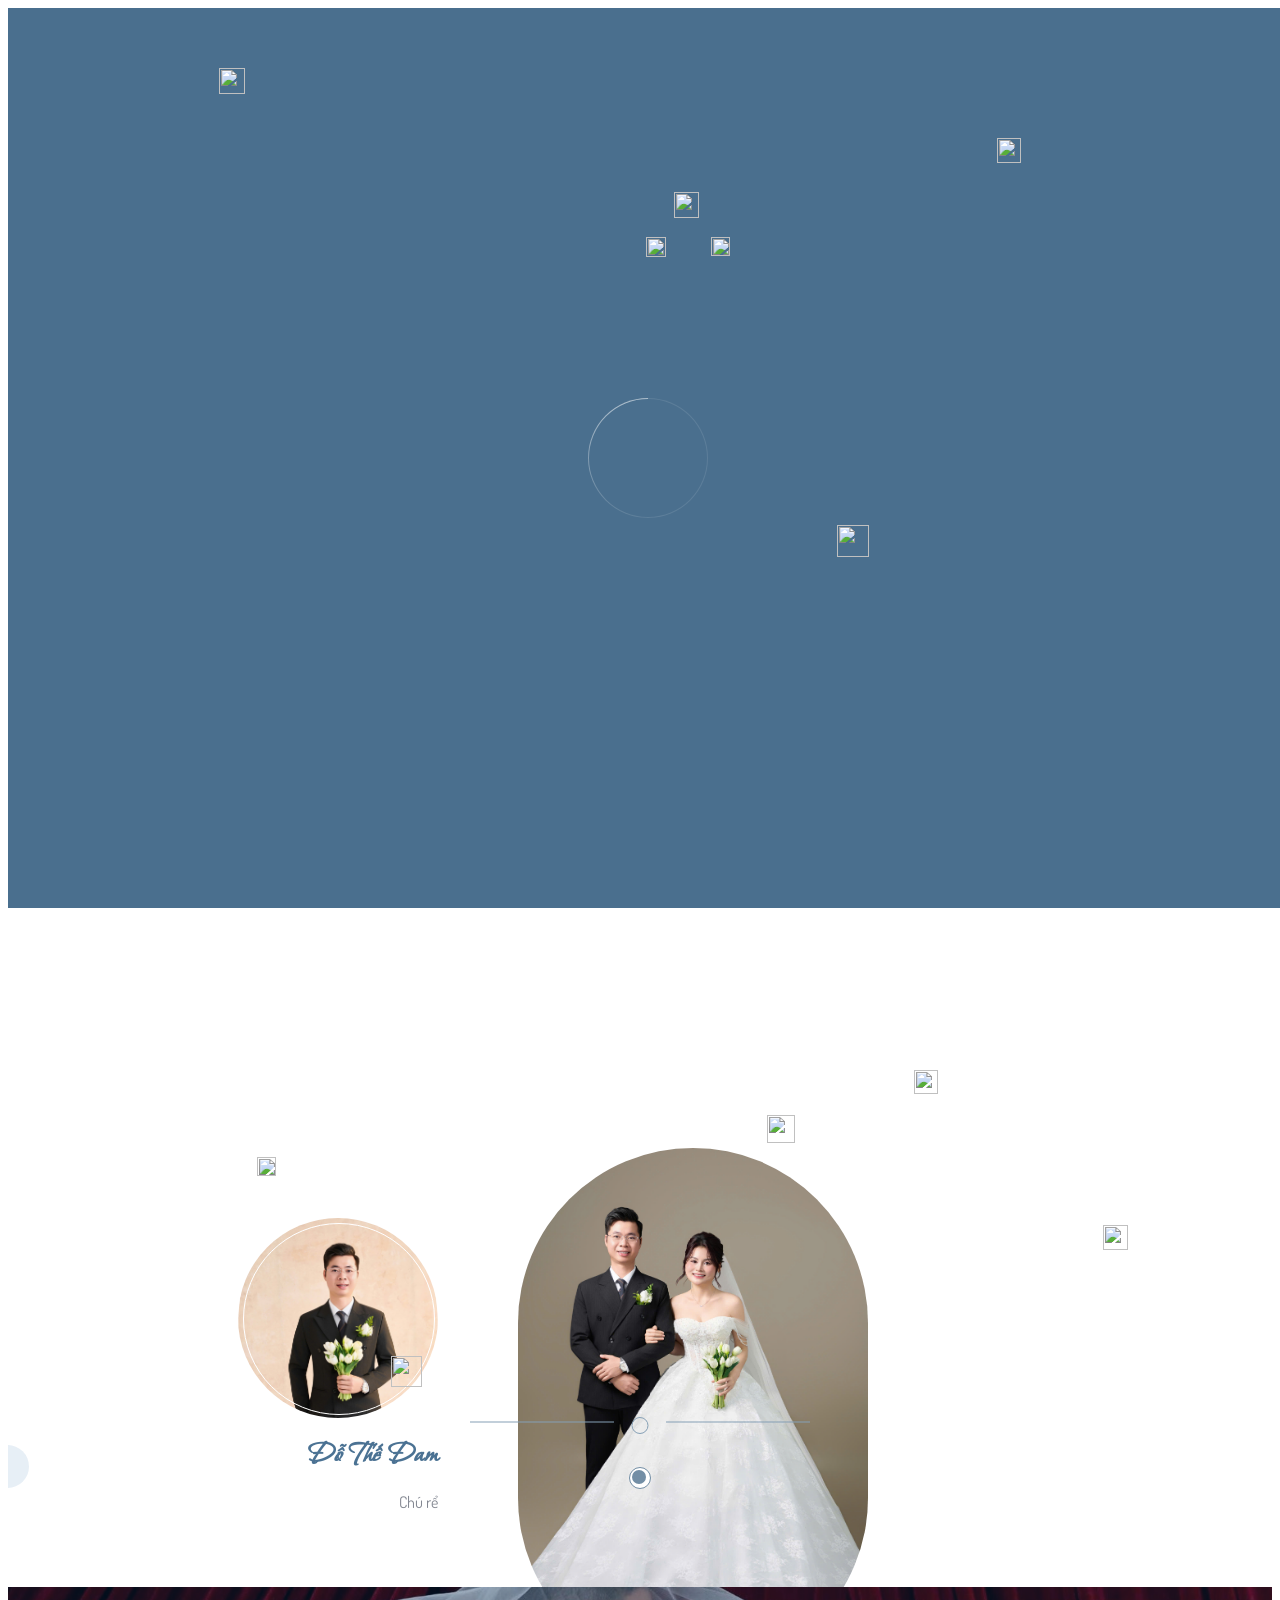
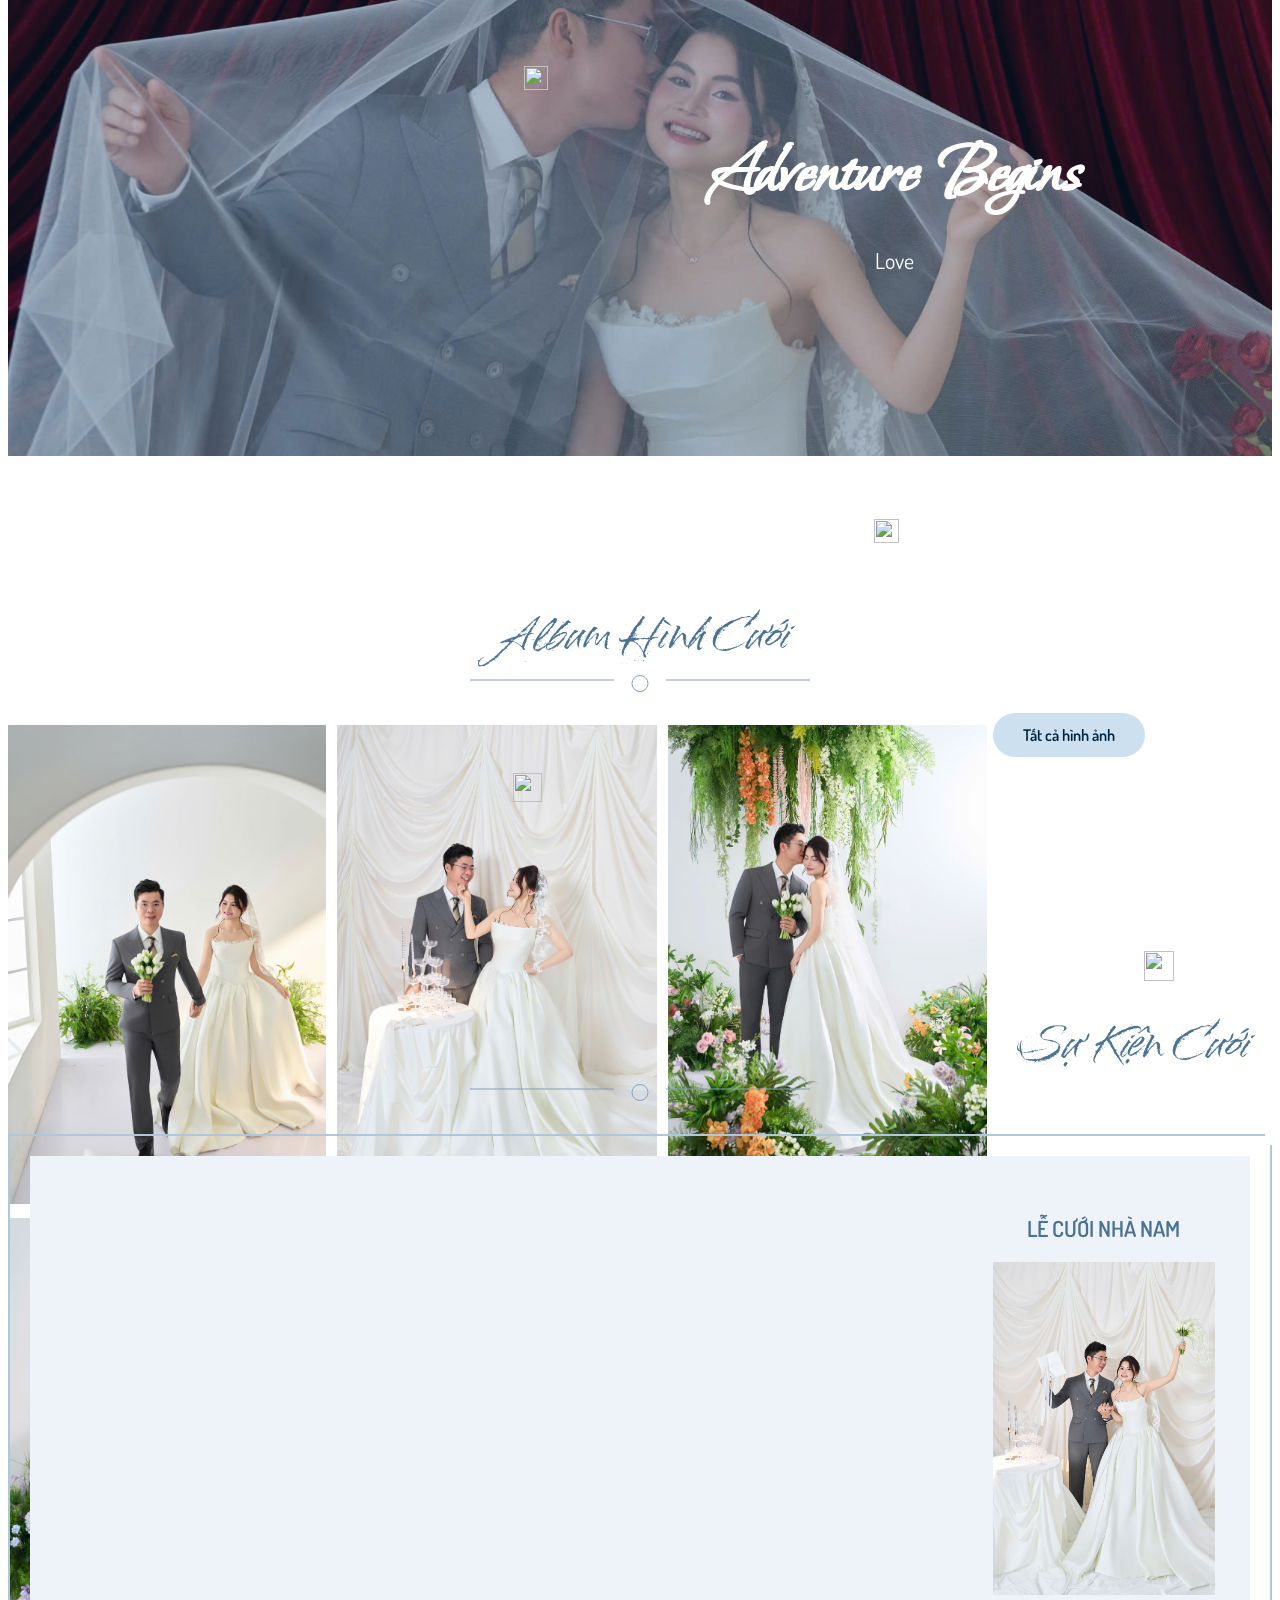
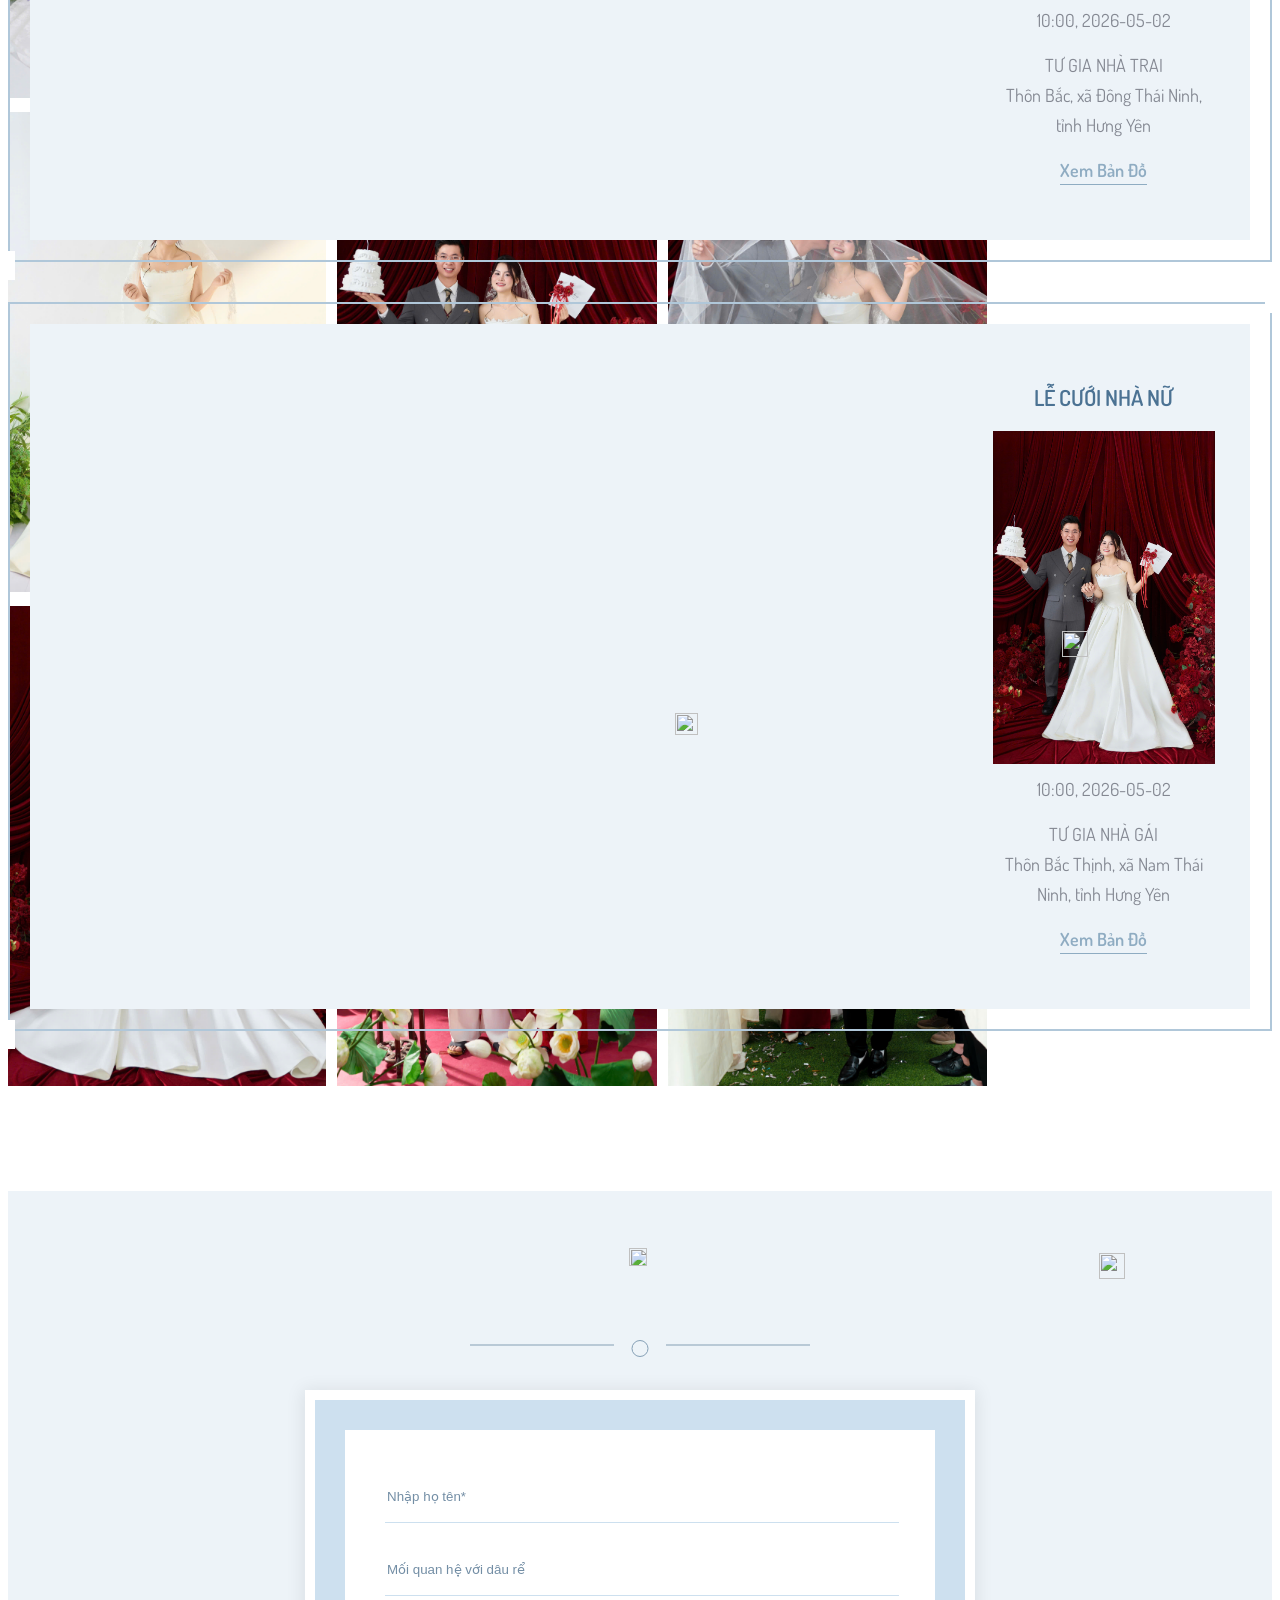
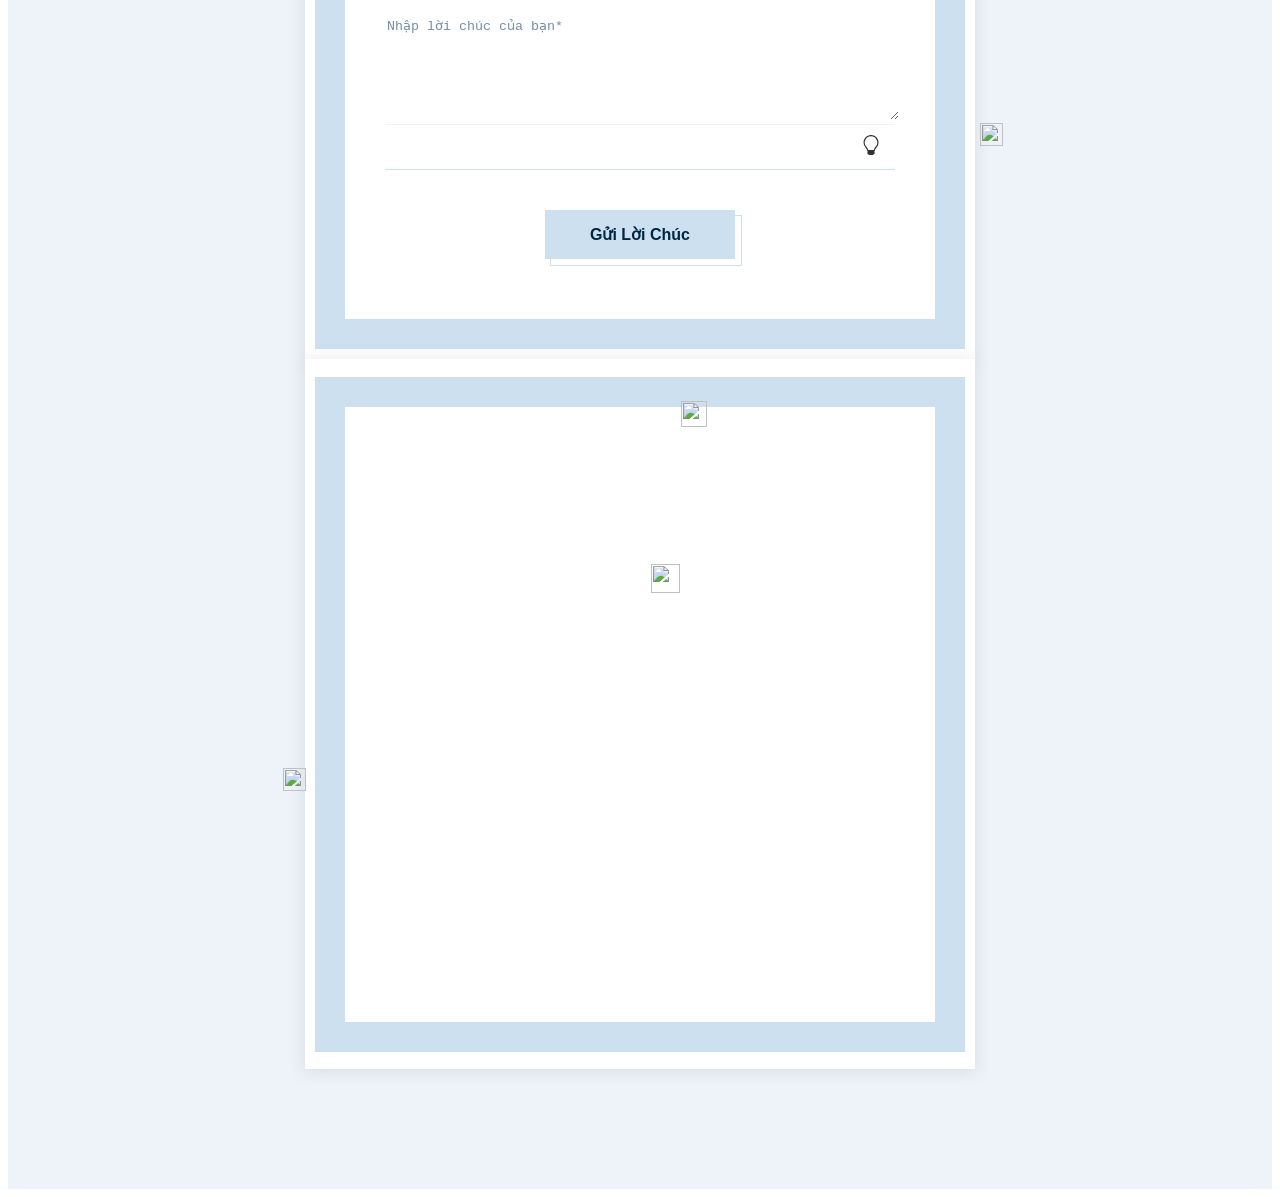
==== commit ecb9076a: "update" ====
--- a/thiep.html
+++ b/thiep.html
@@ -1172,7 +1172,7 @@
     <script src="https://marriage.iwedding.info/common/calendar.js?v=20251121"></script>
     <script src="./js/script-thiep.js"></script>
     <script src="./js/index.js"></script>
-    <script src="https://marriage.iwedding.info/common/biicommon.min.js?v=20251121"></script>
+    <script src="./js/common.js"></script>
     <script src="https://marriage.iwedding.info/common/emoji-picker/js/insertTextAtCursor.js?v=20251121"></script>
     <script type="module" src="./js/emoji-picker-js-init.js"></script>
     <script src="https://marriage.iwedding.info/common/toastr/toastr.min.js?v=20251121"></script>
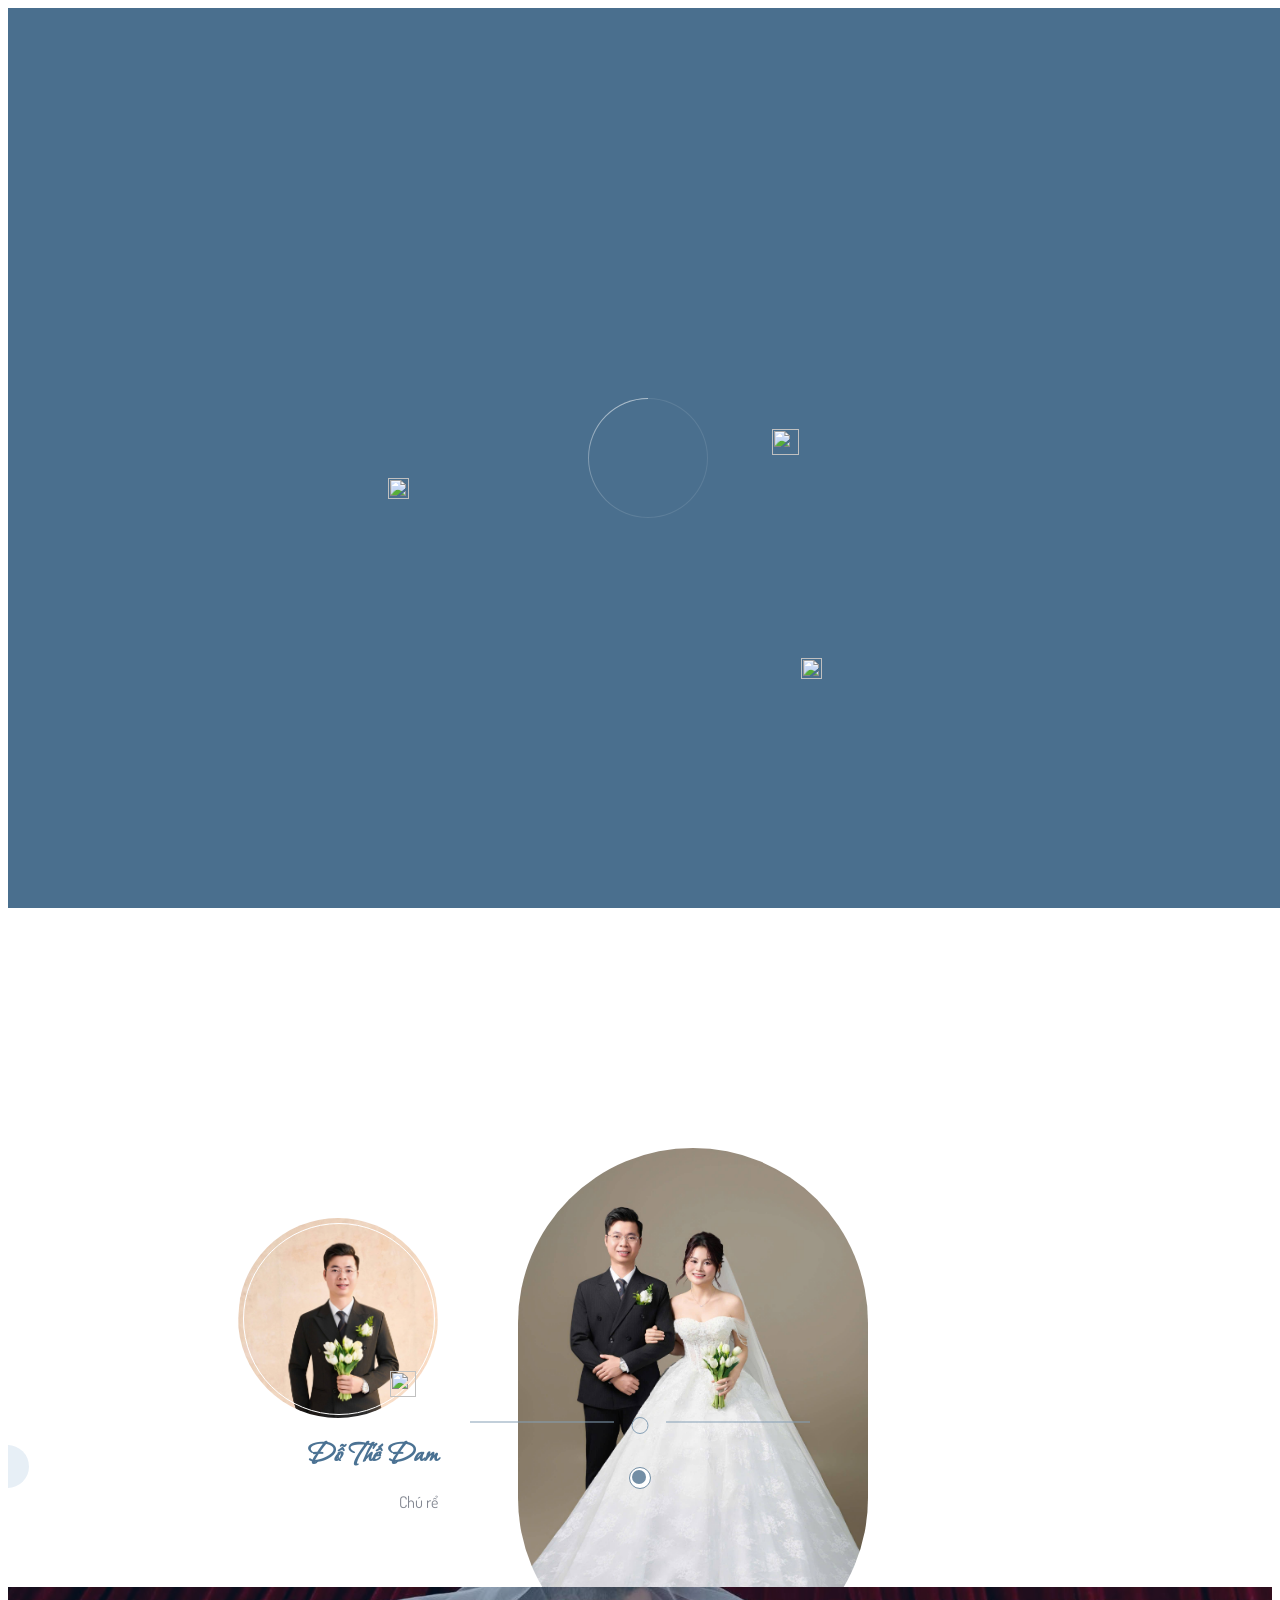
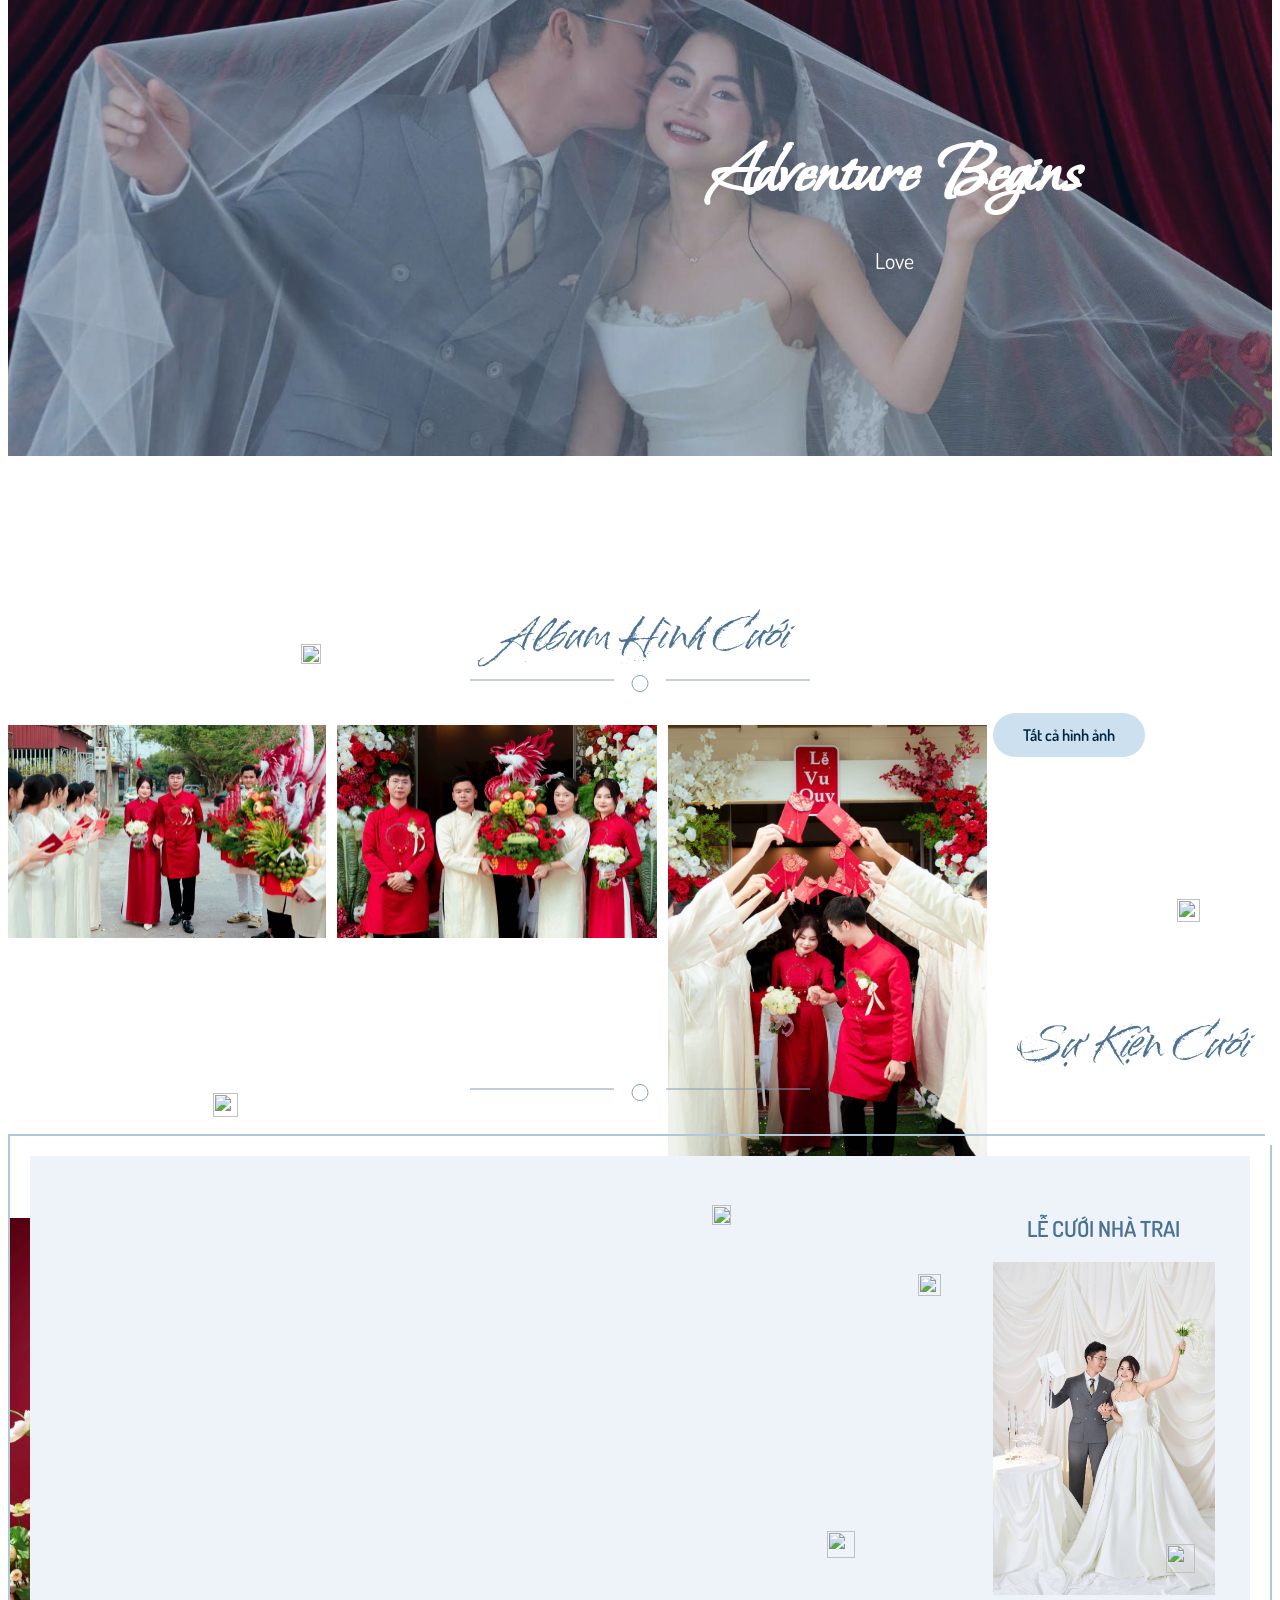
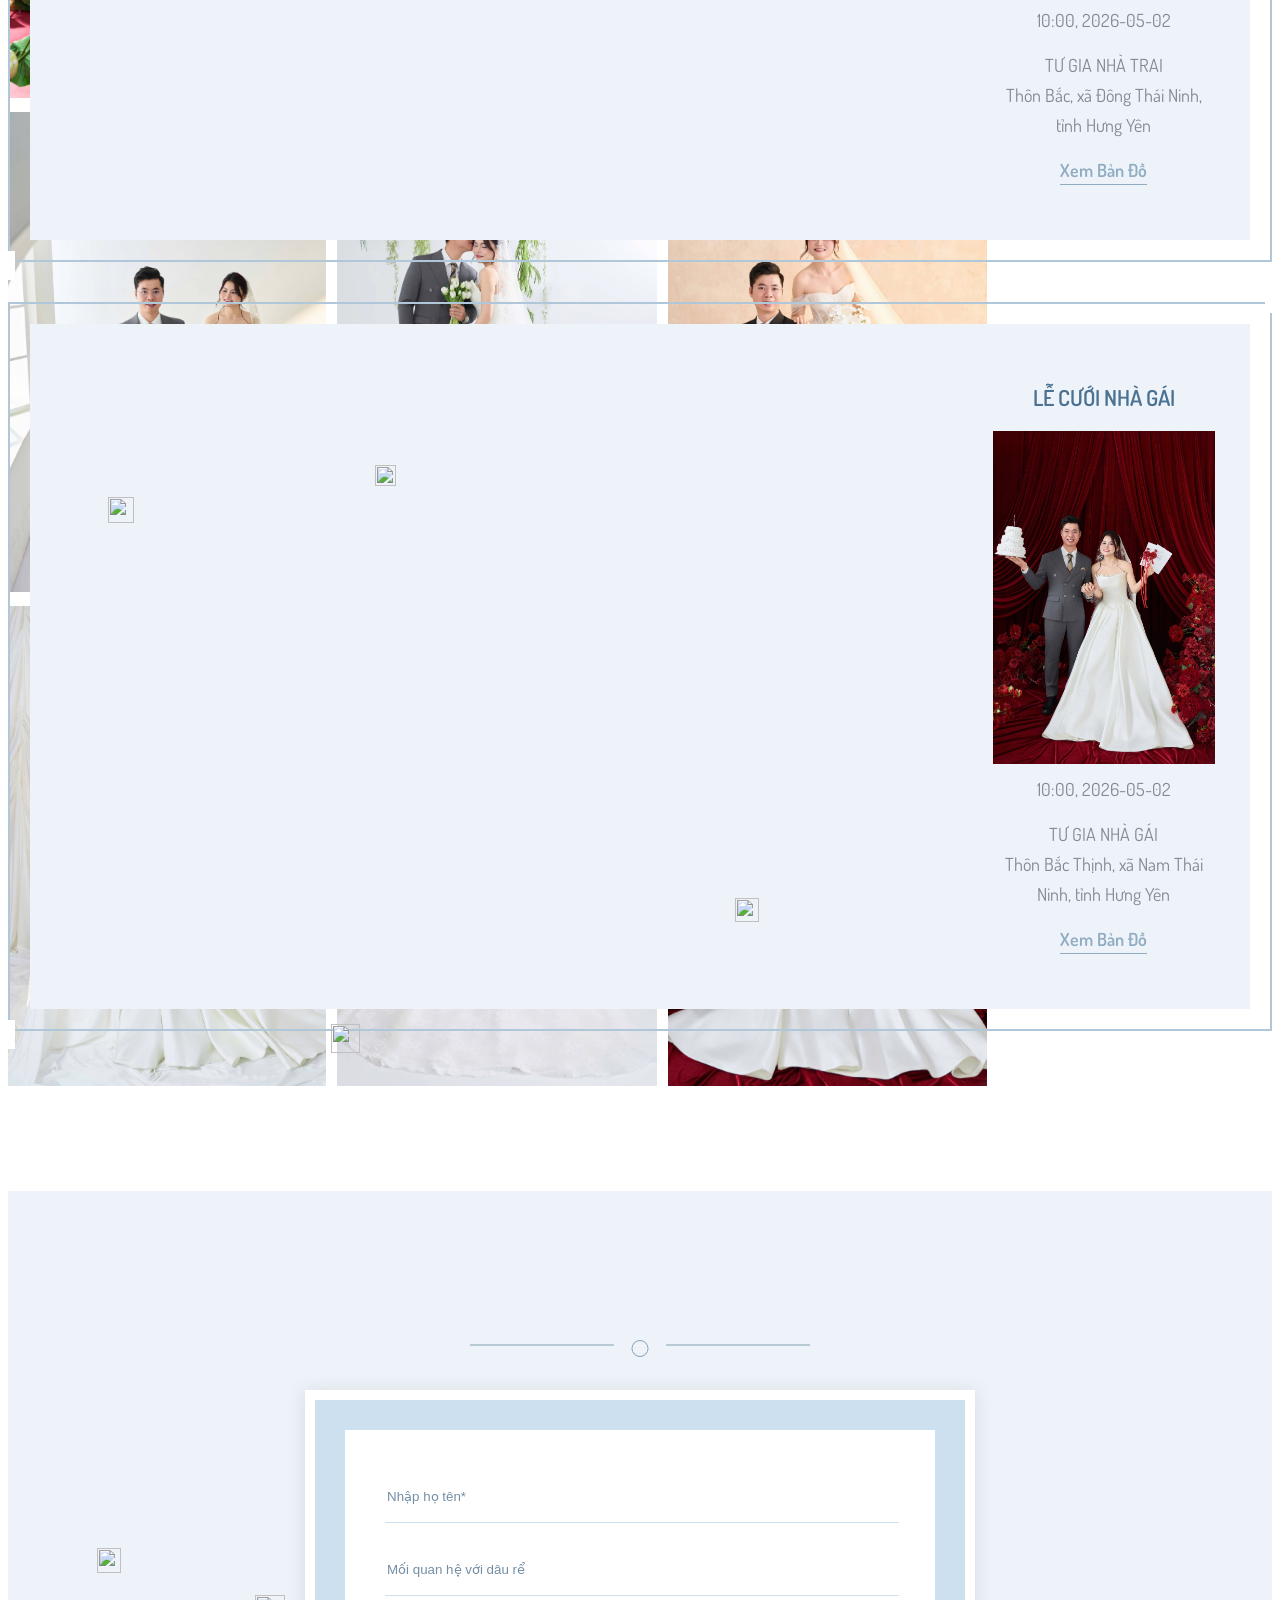
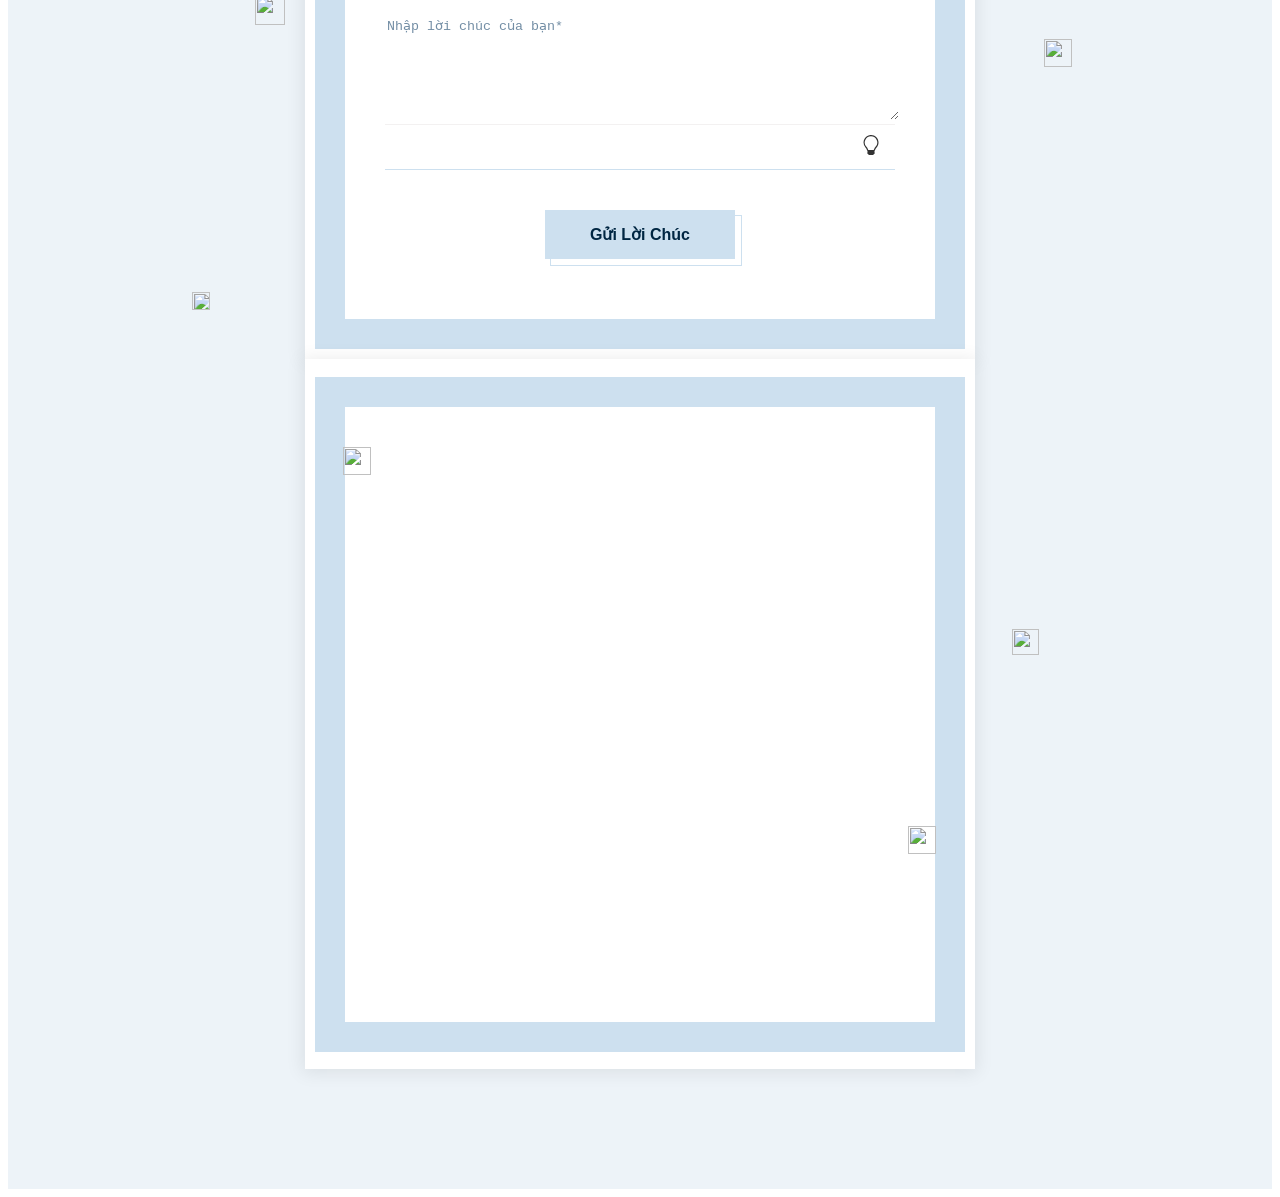
==== commit 4f1113a1: "update" ====
--- a/thiep.html
+++ b/thiep.html
@@ -65,14 +65,14 @@
                                     </button>
                                 </div>
                             </div>
-                            <div class="col-lg-2 col-md-6 col-6">
+                            <!-- <div class="col-lg-2 col-md-6 col-6">
                                 <div class="navbar-header">
                                     <a href="/">
                                         <h1 style="font-size:25px">TĐ<span class="main-color"><i class="fa fa-heart"
                                                     style="margin:5px 5px 5px 10px;"></i></span>GL</h1>
                                     </a>
                                 </div>
-                            </div>
+                            </div> -->
                             <div class="col-lg-10 col-md-1 col-1">
                                 <div id="navbar" class="collapse navbar-collapse navigation-holder">
                                     <button class="menu-close"><i class="ti-close"></i></button>
@@ -151,12 +151,12 @@
                             <div class="container-fluid">
                                 <div class="slide-content">
                                     <div data-swiper-parallax="300" class="slide-title">
-                                        <h2 class="font-size-slide-content font-family-title1">Quốc Việt <i
-                                                class="ti-heart"></i> Thùy Trang</h2>
+                                        <h2 class="font-size-slide-content font-family-title1">Thế Đam <i
+                                                class="ti-heart"></i> Giang Lan</h2>
                                     </div>
                                     <div data-swiper-parallax="400" class="slide-text">
                                         <p></p>
-                                        <p>22 / 12 / 2024</p>
+                                        <p>02 / 05 / 2026</p>
                                     </div>
                                     <div class="border-1"></div>
                                     <div class="border-2"></div>
@@ -179,12 +179,12 @@
                             <div class="container-fluid">
                                 <div class="slide-content">
                                     <div data-swiper-parallax="300" class="slide-title">
-                                        <h2 class="font-size-slide-content font-family-title1">Quốc Việt <i
-                                                class="ti-heart"></i> Thùy Trang</h2>
+                                        <h2 class="font-size-slide-content font-family-title1">Thế Đam <i
+                                                class="ti-heart"></i> Giang Lan</h2>
                                     </div>
                                     <div data-swiper-parallax="400" class="slide-text">
                                         <p></p>
-                                        <p>22 / 12 / 2024</p>
+                                        <p>02 / 05 / 2026</p>
                                     </div>
                                     <div class="border-1"></div>
                                     <div class="border-2"></div>
@@ -361,180 +361,96 @@
                     <div class="row">
                         <div class="col-lg-12">
                             <div class="portfolio-grids gallery-container clearfix">
-                                <script type="text/javascript">
-                                    photoGalleries.push({
-                                        src: "./images/10.jpg",
-                                        thumb: "./images/10.jpg",
-                                        subHtml: `<div class="lg-sub-html"><h4></h4></div>`
-                                    });
-                                </script>
-
-                                <div class="grid grid-item btn-see-more-gallery" data-index="0">
+
+                                <div class="grid grid-item btn-see-more-gallery1" data-index="0">
                                     <div class="img-holder">
                                         <a href="javascript:void(0)">
                                             <img src="./images/10.jpg" alt class="img img-responsive">
                                         </a>
                                     </div>
                                 </div>
-                                <script type="text/javascript">
-                                    photoGalleries.push({
-                                        src: "./images/11.jpg",
-                                        thumb: "./images/11.jpg",
-                                        subHtml: `<div class="lg-sub-html"><h4></h4></div>`
-                                    });
-                                </script>
-
-                                <div class="grid grid-item btn-see-more-gallery" data-index="1">
+
+                                <div class="grid grid-item btn-see-more-gallery1" data-index="1">
                                     <div class="img-holder">
                                         <a href="javascript:void(0)">
                                             <img src="./images/11.jpg" alt class="img img-responsive">
                                         </a>
                                     </div>
                                 </div>
-                                <script type="text/javascript">
-                                    photoGalleries.push({
-                                        src: "./images/12.jpg",
-                                        thumb: "./images/12.jpg",
-                                        subHtml: `<div class="lg-sub-html"><h4></h4></div>`
-                                    });
-                                </script>
-
-                                <div class="grid grid-item btn-see-more-gallery" data-index="2">
+
+                                <div class="grid grid-item btn-see-more-gallery1" data-index="2">
                                     <div class="img-holder">
                                         <a href="javascript:void(0)">
                                             <img src="./images/12.jpg" alt class="img img-responsive">
                                         </a>
                                     </div>
                                 </div>
-                                <script type="text/javascript">
-                                    photoGalleries.push({
-                                        src: "./images/13.jpg",
-                                        thumb: "./images/13.jpg",
-                                        subHtml: `<div class="lg-sub-html"><h4></h4></div>`
-                                    });
-                                </script>
-
-                                <div class="grid grid-item btn-see-more-gallery" data-index="3">
+
+                                <div class="grid grid-item btn-see-more-gallery1" data-index="3">
                                     <div class="img-holder">
                                         <a href="javascript:void(0)">
                                             <img src="./images/13.jpg" alt class="img img-responsive">
                                         </a>
                                     </div>
                                 </div>
-                                <script type="text/javascript">
-                                    photoGalleries.push({
-                                        src: "./images/14.jpg",
-                                        thumb: "./images/14.jpg",
-                                        subHtml: `<div class="lg-sub-html"><h4></h4></div>`
-                                    });
-                                </script>
-
-                                <div class="grid grid-item btn-see-more-gallery" data-index="4">
+
+                                <div class="grid grid-item btn-see-more-gallery1" data-index="4">
                                     <div class="img-holder">
                                         <a href="javascript:void(0)">
                                             <img src="./images/14.jpg" alt class="img img-responsive">
                                         </a>
                                     </div>
                                 </div>
-                                <script type="text/javascript">
-                                    photoGalleries.push({
-                                        src: "./images/15.jpg",
-                                        thumb: "./images/15.jpg",
-                                        subHtml: `<div class="lg-sub-html"><h4></h4></div>`
-                                    });
-                                </script>
-
-                                <div class="grid grid-item btn-see-more-gallery" data-index="5">
+
+                                <div class="grid grid-item btn-see-more-gallery1" data-index="5">
                                     <div class="img-holder">
                                         <a href="javascript:void(0)">
                                             <img src="./images/15.jpg" alt class="img img-responsive">
                                         </a>
                                     </div>
                                 </div>
-                                <script type="text/javascript">
-                                    photoGalleries.push({
-                                        src: "./images/16.jpg",
-                                        thumb: "./images/16.jpg",
-                                        subHtml: `<div class="lg-sub-html"><h4></h4></div>`
-                                    });
-                                </script>
-
-                                <div class="grid grid-item btn-see-more-gallery" data-index="6">
+
+                                <div class="grid grid-item btn-see-more-gallery1" data-index="6">
                                     <div class="img-holder">
                                         <a href="javascript:void(0)">
                                             <img src="./images/16.jpg" alt class="img img-responsive">
                                         </a>
                                     </div>
                                 </div>
-                                <script type="text/javascript">
-                                    photoGalleries.push({
-                                        src: "./images/17.jpg",
-                                        thumb: "./images/17.jpg",
-                                        subHtml: `<div class="lg-sub-html"><h4></h4></div>`
-                                    });
-                                </script>
-
-                                <div class="grid grid-item btn-see-more-gallery" data-index="7">
+
+                                <div class="grid grid-item btn-see-more-gallery1" data-index="7">
                                     <div class="img-holder">
                                         <a href="javascript:void(0)">
                                             <img src="./images/17.jpg" alt class="img img-responsive">
                                         </a>
                                     </div>
                                 </div>
-                                <script type="text/javascript">
-                                    photoGalleries.push({
-                                        src: "./images/18.jpg",
-                                        thumb: "./images/18.jpg",
-                                        subHtml: `<div class="lg-sub-html"><h4></h4></div>`
-                                    });
-                                </script>
-
-                                <div class="grid grid-item btn-see-more-gallery" data-index="8">
+
+                                <div class="grid grid-item btn-see-more-gallery1" data-index="8">
                                     <div class="img-holder">
                                         <a href="javascript:void(0)">
                                             <img src="./images/18.jpg" alt class="img img-responsive">
                                         </a>
                                     </div>
                                 </div>
-                                <script type="text/javascript">
-                                    photoGalleries.push({
-                                        src: "./images/19.jpg",
-                                        thumb: "./images/19.jpg",
-                                        subHtml: `<div class="lg-sub-html"><h4></h4></div>`
-                                    });
-                                </script>
-
-                                <div class="grid grid-item btn-see-more-gallery" data-index="9">
+
+                                <div class="grid grid-item btn-see-more-gallery1" data-index="9">
                                     <div class="img-holder">
                                         <a href="javascript:void(0)">
                                             <img src="./images/19.jpg" alt class="img img-responsive">
                                         </a>
                                     </div>
                                 </div>
-                                <script type="text/javascript">
-                                    photoGalleries.push({
-                                        src: "./images/20.jpg",
-                                        thumb: "./images/20.jpg",
-                                        subHtml: `<div class="lg-sub-html"><h4></h4></div>`
-                                    });
-                                </script>
-
-                                <div class="grid grid-item btn-see-more-gallery" data-index="10">
+
+                                <div class="grid grid-item btn-see-more-gallery1" data-index="10">
                                     <div class="img-holder">
                                         <a href="javascript:void(0)">
                                             <img src="./images/20.jpg" alt class="img img-responsive">
                                         </a>
                                     </div>
                                 </div>
-                                <script type="text/javascript">
-                                    photoGalleries.push({
-                                        src: "./images/23.jpg",
-                                        thumb: "./images/23.jpg",
-                                        subHtml: `<div class="lg-sub-html"><h4></h4></div>`
-                                    });
-                                </script>
-
-                                <div class="grid grid-item btn-see-more-gallery" data-index="11">
+
+                                <div class="grid grid-item btn-see-more-gallery1" data-index="11">
                                     <div class="img-holder">
                                         <a href="javascript:void(0)">
                                             <img src="./images/23.jpg" alt class="img img-responsive">
@@ -544,22 +460,6 @@
 
                                 <script type="text/javascript">
                                     photoGalleries.push({
-                                        src: "./images/21.jpg",
-                                        thumb: "./images/21.jpg",
-                                        subHtml: `<div class="lg-sub-html"><h4></h4></div>`
-                                    });
-                                </script>
-
-                                <script type="text/javascript">
-                                    photoGalleries.push({
-                                        src: "./images/22.jpg",
-                                        thumb: "./images/22.jpg",
-                                        subHtml: `<div class="lg-sub-html"><h4></h4></div>`
-                                    });
-                                </script>
-
-                                <script type="text/javascript">
-                                    photoGalleries.push({
                                         src: "./images/24.jpg",
                                         thumb: "./images/24.jpg",
                                         subHtml: `<div class="lg-sub-html"><h4></h4></div>`
@@ -690,6 +590,14 @@
                                     photoGalleries.push({
                                         src: "./images/40.jpg",
                                         thumb: "./images/40.jpg",
+                                        subHtml: `<div class="lg-sub-html"><h4></h4></div>`
+                                    });
+                                </script>
+
+                                <script type="text/javascript">
+                                    photoGalleries.push({
+                                        src: "./images/41.jpg",
+                                        thumb: "./images/41.jpg",
                                         subHtml: `<div class="lg-sub-html"><h4></h4></div>`
                                     });
                                 </script>
@@ -728,9 +636,9 @@
                         <div class="col-12 col-md-6 col-lg-4">
                             <div class="wpo-event-item">
                                 <div class="wpo-event-text">
-                                    <h2 style="margin-bottom:10px">LỄ CƯỚI NHÀ NAM</h2>
+                                    <h2 style="margin-bottom:10px">LỄ CƯỚI NHÀ TRAI</h2>
                                     <div class="image-wrap">
-                                        <img src="./images/8.jpg" alt="LỄ CƯỚI NHÀ NAM">
+                                        <img src="./images/8.jpg" alt="LỄ CƯỚI NHÀ TRAI">
                                     </div>
                                     <ul>
                                         <li>10:00, 2026-05-02</li>
@@ -777,9 +685,9 @@
                         <div class="col-12 col-md-6 col-lg-4">
                             <div class="wpo-event-item">
                                 <div class="wpo-event-text">
-                                    <h2 style="margin-bottom:10px">LỄ CƯỚI NHÀ NỮ</h2>
+                                    <h2 style="margin-bottom:10px">LỄ CƯỚI NHÀ GÁI</h2>
                                     <div class="image-wrap">
-                                        <img src="./images/9.jpg" alt="LỄ CƯỚI NHÀ NỮ">
+                                        <img src="./images/9.jpg" alt="LỄ CƯỚI NHÀ GÁI">
                                     </div>
                                     <ul>
                                         <li>10:00, 2026-05-02</li>
@@ -1068,7 +976,7 @@
                         <span>Hộp mừng cưới</span>
                     </strong>
                 </div>
-                <div class="donate-modal-body">
+                <div id="bride" class="donate-modal-body">
                     <div class="donate-box">
                         <div class="donate-card">
                             <h3>Mừng cưới đến cô dâu</h3>
@@ -1079,7 +987,7 @@
                         </div>
                     </div>
                 </div>
-                <div class="donate-modal-body">
+                <div id="groom" class="donate-modal-body">
                     <div class="donate-box">
                         <div class="donate-card">
                             <h3>Mừng cưới đến chú rể</h3>
@@ -1090,6 +998,95 @@
 
                         </div>
                     </div>
+                </div>
+            </div>
+        </div>
+
+        <div id="rsvpModal" class="modal">
+            <div class="modal-content">
+                <div class="modal-header">
+                    <h2>Xác nhận tham dự</h2>
+                </div>
+                <div class="modal-body">
+                    <form id="updateGuestForm" method="post">
+                        <div class="row">
+                            <input type="hidden" id="event_id" name="event_id" value="672819c4cbc6d03c42027b4711">
+                            <input type="hidden" id="guest_id" name="guest_id" value="67428211ca83abba270302b811">
+                            <div class="col-12" style="margin-bottom: 10px;">
+                                <select class="form-select" name="attendance_status" id="attendance_status_id"
+                                    style="margin-top: 4px;">
+                                    <option value="">Bạn sẽ tham gia chứ?</option>
+                                    <option value="1">Tôi sẽ tham gia</option>
+                                    <option value="0">Chưa xác định trước được</option>
+                                    <option value="2">Tôi không Tham gia được</option>
+                                </select>
+                            </div>
+                            <div class="col-12" style="margin-bottom: 10px;">
+                                <select class="form-select" name="attendance_status" id="plus_ones_id"
+                                    style="margin-top: 4px;">
+                                    <option value="">Bạn có người đi cùng không?</option>
+                                    <option value="Đi một mình">Đi một mình</option>
+                                    <option value="Đi cùng 1 người">Đi cùng 1 người</option>
+                                    <option value="Đi cùng 2 người">Đi cùng 2 người</option>
+                                    <option value="Đi cùng 3 người">Đi cùng 3 người</option>
+                                    <option value="Đi cùng 4 người">Đi cùng 4 người</option>
+                                    <option value="Đi cùng 5 người">Đi cùng 5 người</option>
+                                </select>
+                            </div>
+
+                            <div class="row-guest-questions">
+                            </div>
+                        </div>
+                        <div class="message-success" style="display: none;">
+                            <div class="form-message form-message-success">
+                                <svg width="17px" height="17px" viewBox="0 0 17 17" version="1.1"
+                                    xmlns="http://www.w3.org/2000/svg" xmlns:xlink="http://www.w3.org/1999/xlink"
+                                    class="ng-scope">
+                                    <title>F28A5059-2988-42E8-A07D-911419DD80B1</title>
+                                    <desc>Created with sketchtool.</desc>
+                                    <defs></defs>
+                                    <g id="Page-1" stroke="none" stroke-width="1" fill="none" fill-rule="evenodd">
+                                        <g id="Guest-List---Add-Inline-Dialogs"
+                                            transform="translate(-730.000000, -252.000000)" fill="#78CC61">
+                                            <g id="dialog" transform="translate(690.000000, 216.000000)">
+                                                <g id="message" transform="translate(40.000000, 26.000000)">
+                                                    <path
+                                                        d="M8.5,10 C3.80553623,10 0,13.8055362 0,18.5 C0,23.1944638 3.80553623,27 8.5,27 C13.1944638,27 17,23.1944638 17,18.5 C17,13.8055362 13.1944638,10 8.5,10 Z M12.5538841,14.7117101 L13.5931014,15.7627536 C11.2406957,18.1151594 8.88878261,20.4670725 6.53686957,22.8194783 C5.50307246,21.7625217 4.45202899,20.7233043 3.40689855,19.6781739 L4.44611594,18.6384638 L6.53686957,20.7287246 L12.5538841,14.7117101 Z"
+                                                        id="icon-green-success"></path>
+                                                </g>
+                                            </g>
+                                        </g>
+                                    </g>
+                                </svg>
+                                <span style="margin-left: 5px;"></span>
+                            </div>
+                        </div>
+                        <div class="message-error text-danger" style="display: none;color:red;">
+                            <div class="form-message form-message-error">
+                                <svg width="17px" height="17px" viewBox="0 0 17 17" version="1.1"
+                                    xmlns="http://www.w3.org/2000/svg" xmlns:xlink="http://www.w3.org/1999/xlink"
+                                    class="ng-scope">
+                                    <title>Page 1</title>
+                                    <desc></desc>
+                                    <defs></defs>
+                                    <g id="Page-1" stroke="none" stroke-width="1" fill="none" fill-rule="evenodd">
+                                        <g id="Group-6" transform="translate(0.000000, -2.000000)" fill="#71D9BC">
+                                            <path
+                                                d="M8.5,2 C3.79641481,2 0,5.79641481 0,10.5 C0,15.2035852 3.79641481,19 8.5,19 C13.2035852,19 17,15.2035852 17,10.5 C17,5.79641481 13.2035852,2 8.5,2 L8.5,2 Z M10,15.165872 C10,15.6130558 9.60377883,16 9.14587385,16 L7.854404,16 C7.39622117,16 7,15.6130558 7,15.165872 L7,9.83439935 C7,9.36577897 7.39622117,9 7.854404,9 L9.14587385,9 C9.60377883,9 10,9.38694422 10,9.83439935 L10,15.165872 Z M8.49124329,8 C7.67497633,8 7,7.32894118 7,6.5 C7,5.67082353 7.67497633,5 8.49124329,5 C9.32502367,5 10,5.67082353 10,6.5 C10,7.32894118 9.32502367,8 8.49124329,8 L8.49124329,8 Z"
+                                                id="Page-1"></path>
+                                        </g>
+                                    </g>
+                                </svg>
+                                <span style="margin-left: 5px;"></span>
+                            </div>
+                        </div>
+
+                        <div class="action-btns">
+                            <button class="btn btn-dark btn-dark-1">Gửi phản hồi</button>
+
+                            <button type="button" class="btn btn-dark btn-dark-1 close">Bỏ qua</button>
+                        </div>
+                    </form>
                 </div>
             </div>
         </div>
@@ -1120,16 +1117,16 @@
                     </span>
                 </a>
             </li>
-            <!-- 
+
             <li class="text-center">
-                <a href="https://marriage.iwedding.info/rsvp" target="_blank" class="text-white">
+                <div style="cursor: pointer;" class="text-white cursor-pointer" id="btn-rsvp">
                     <span class="content-button tooltipBtn">
                         <span class="tooltiptext">Xác nhận tham dự</span>
                         <img class="access-icon" src="https://cdn.biihappy.com/ziiweb/images/static/common/rsvp4.png"
                             alt="">
                     </span>
-                </a>
-            </li> -->
+                </div>
+            </li>
 
             <li class="text-center buttonDonate">
                 <a href="#donate" class="text-white">
--- a/css/style.css
+++ b/css/style.css
@@ -114,10 +114,128 @@
   font-size: 1rem;
   overflow-x: hidden;
 }
+
+.modal {
+  display: none; /* Hidden by default */
+  position: fixed; /* Stay in place */
+  z-index: 1; /* Sit on top */
+  left: 0;
+  top: 0;
+  width: 100%; /* Full width */
+  height: 100%; /* Full height */
+  overflow: auto; /* Enable scroll if needed */
+  background-color: rgb(0, 0, 0); /* Fallback color */
+  background-color: rgba(0, 0, 0, 0.4); /* Black w/ opacity */
+}
+
+/* Modal Header */
+.modal-header {
+  padding: 15px 16px;
+  background-color: #51396f;
+}
+
+.modal-header h2 {
+  color: white;
+  text-align: center;
+  display: block;
+}
+
+/* Modal Body */
+.modal-body {
+  padding: 15px;
+}
+
+/* Modal Footer */
+.modal-footer {
+  padding: 2px 16px;
+  background-color: #51396f;
+  color: white;
+}
+
+/* Modal Content */
+.modal-content {
+  position: relative;
+  background-color: #fefefe;
+  margin: auto;
+  padding: 0;
+  width: 90%;
+  max-width: 520px;
+  box-shadow:
+    0 4px 8px 0 rgba(0, 0, 0, 0.2),
+    0 6px 20px 0 rgba(0, 0, 0, 0.19);
+  animation-name: animatetop;
+  animation-duration: 0.4s;
+}
+.modal-content h2 {
+  font-family: "Coiny", sans-serif;
+  font-size: 1.5rem;
+  text-align: center;
+}
+.modal .action-btns {
+  text-align: center;
+  margin-top: 20px;
+}
+.modal .action-btns button {
+  margin-bottom: 5px;
+}
+.modal .form-message {
+  font-size: 18px;
+  line-height: 18px;
+  display: flex;
+  font-weight: bold;
+  margin-bottom: 5px;
+}
+.form-select {
+  font-family: "Quicksand", sans-serif;
+  display: block;
+  width: 100%;
+  padding: 0.375rem 2.25rem 0.375rem 0.75rem;
+  -moz-padding-start: calc(0.75rem - 3px);
+  font-size: 1rem;
+  font-weight: 400;
+  line-height: 1.5;
+  color: #212529;
+  background-color: #fff;
+  background-image: url("data:image/svg+xml,%3csvg xmlns='http://www.w3.org/2000/svg' viewBox='0 0 16 16'%3e%3cpath fill='none' stroke='%23343a40' stroke-linecap='round' stroke-linejoin='round' stroke-width='2' d='M2 5l6 6 6-6'/%3e%3c/svg%3e");
+  background-repeat: no-repeat;
+  background-position: right 0.75rem center;
+  background-size: 16px 12px;
+  border: 1px solid #ced4da;
+  border-radius: 0.25rem;
+  transition:
+    border-color 0.15s ease-in-out,
+    box-shadow 0.15s ease-in-out;
+  -webkit-appearance: none;
+  -moz-appearance: none;
+  appearance: none;
+}
+.invitation-button {
+  display: flex;
+  align-items: center;
+  justify-content: center;
+}
+@media only screen and (max-width: 325px) {
+  .invitation-button .btn {
+    font-size: 0.9rem;
+    width: 129px;
+  }
+}
 @media (max-width: 767px) {
   body {
     font-size: 14px;
   }
+}
+
+.modal-backdrop {
+  z-index: 100010 !important;
+}
+
+.modal {
+  z-index: 100011 !important;
+}
+
+.modal-dialog {
+  padding: 1rem !important;
 }
 
 p {
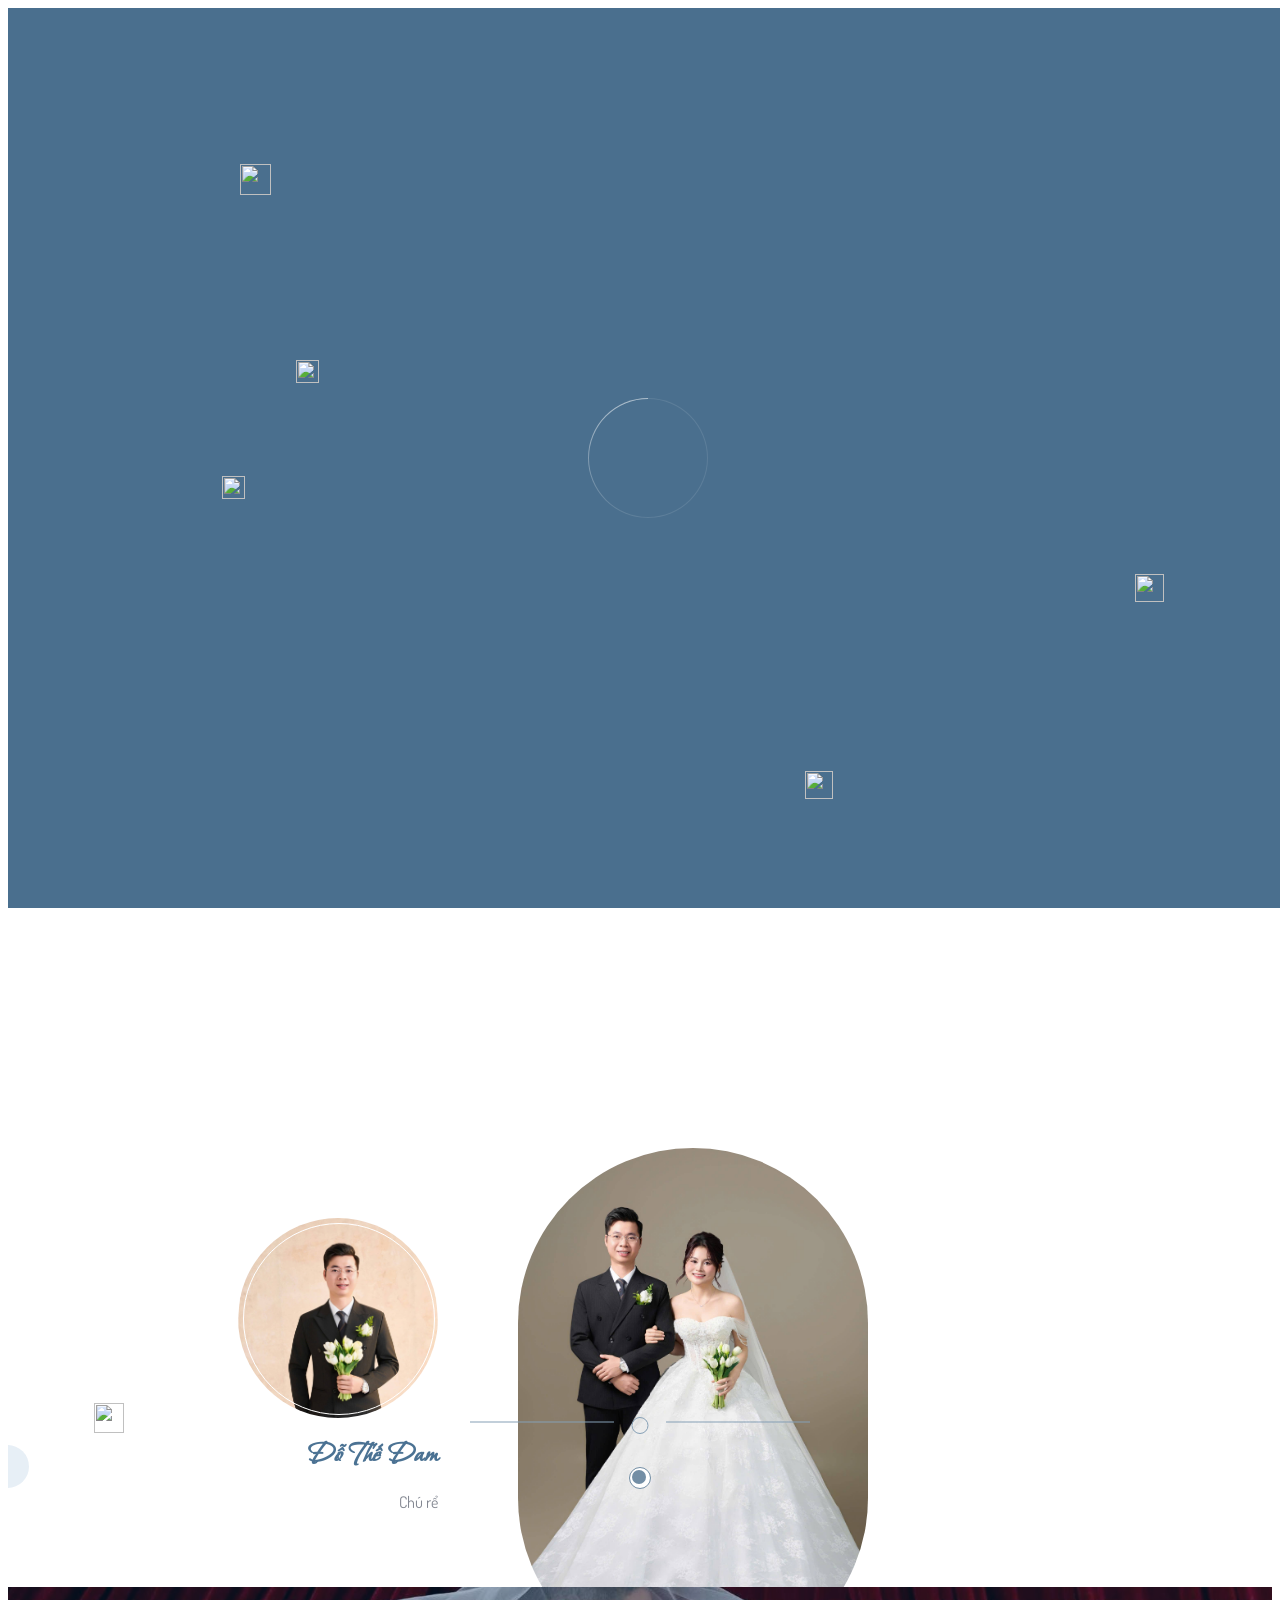
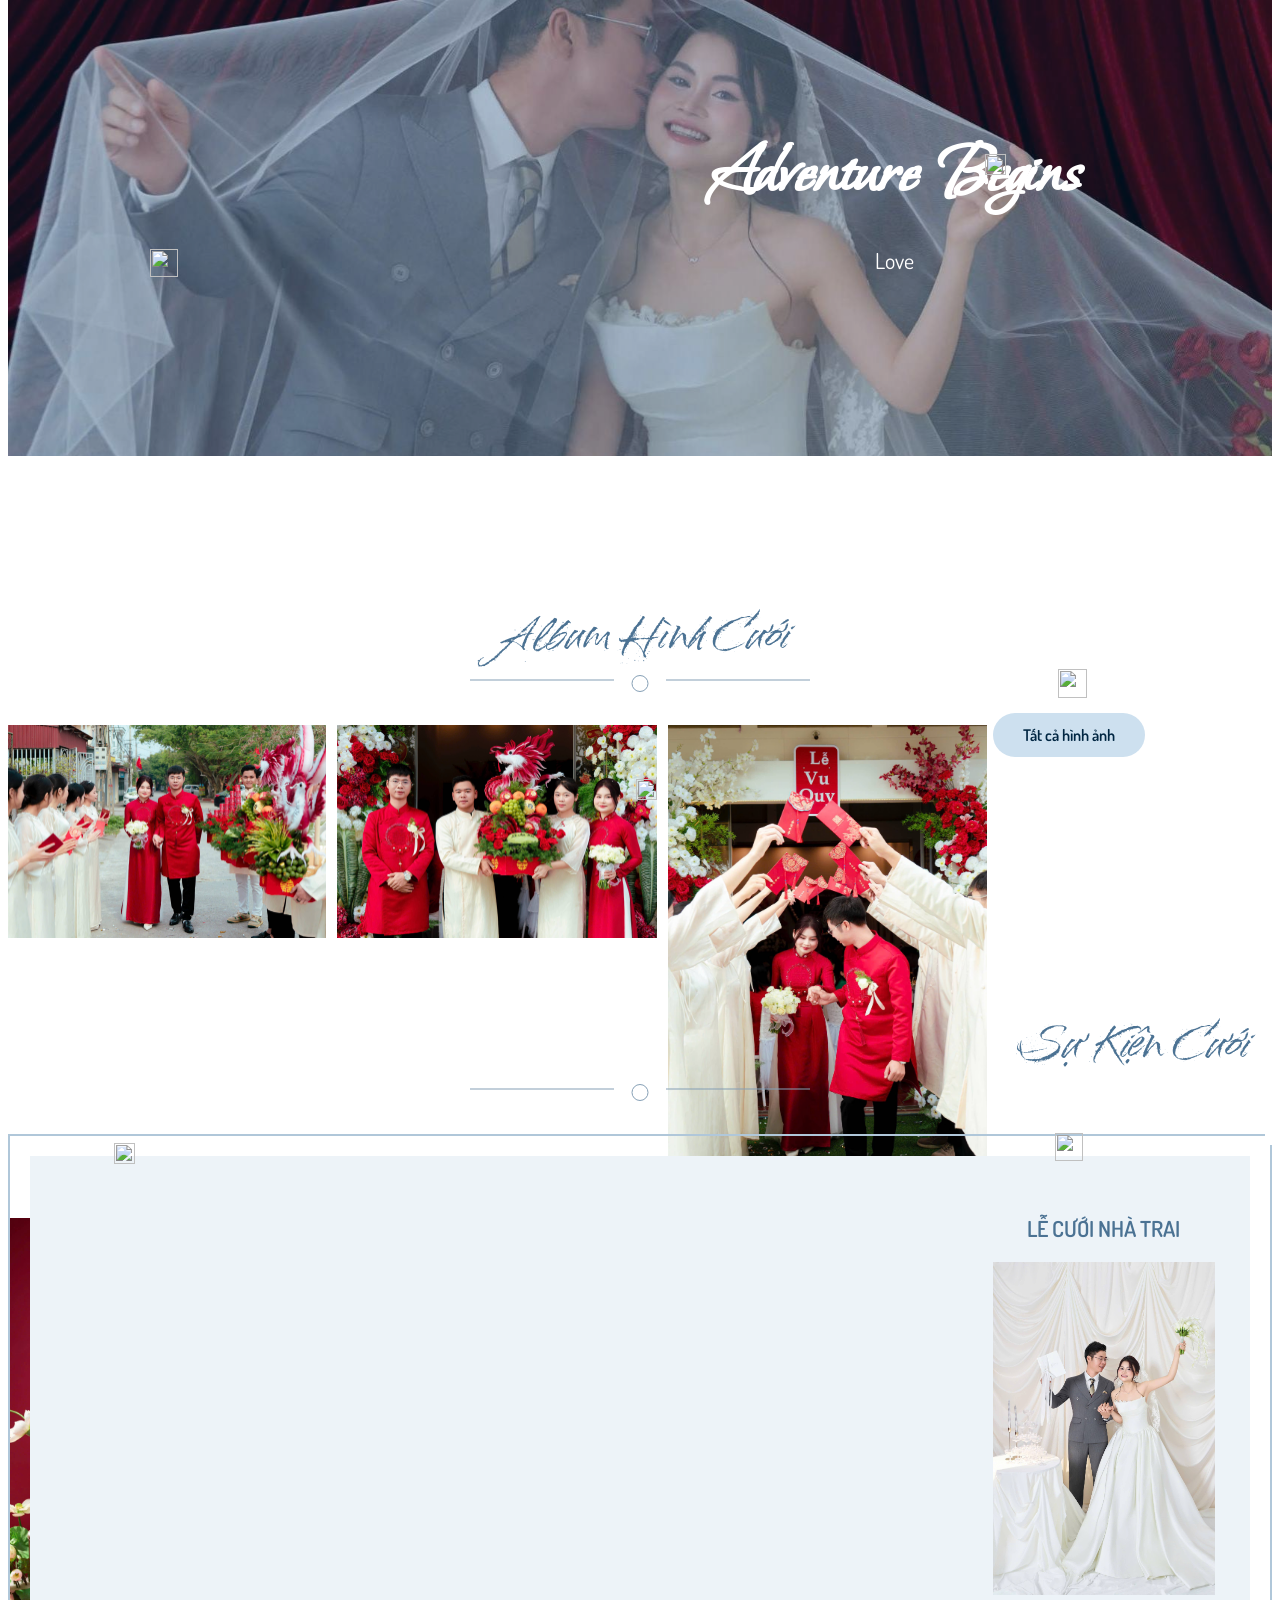
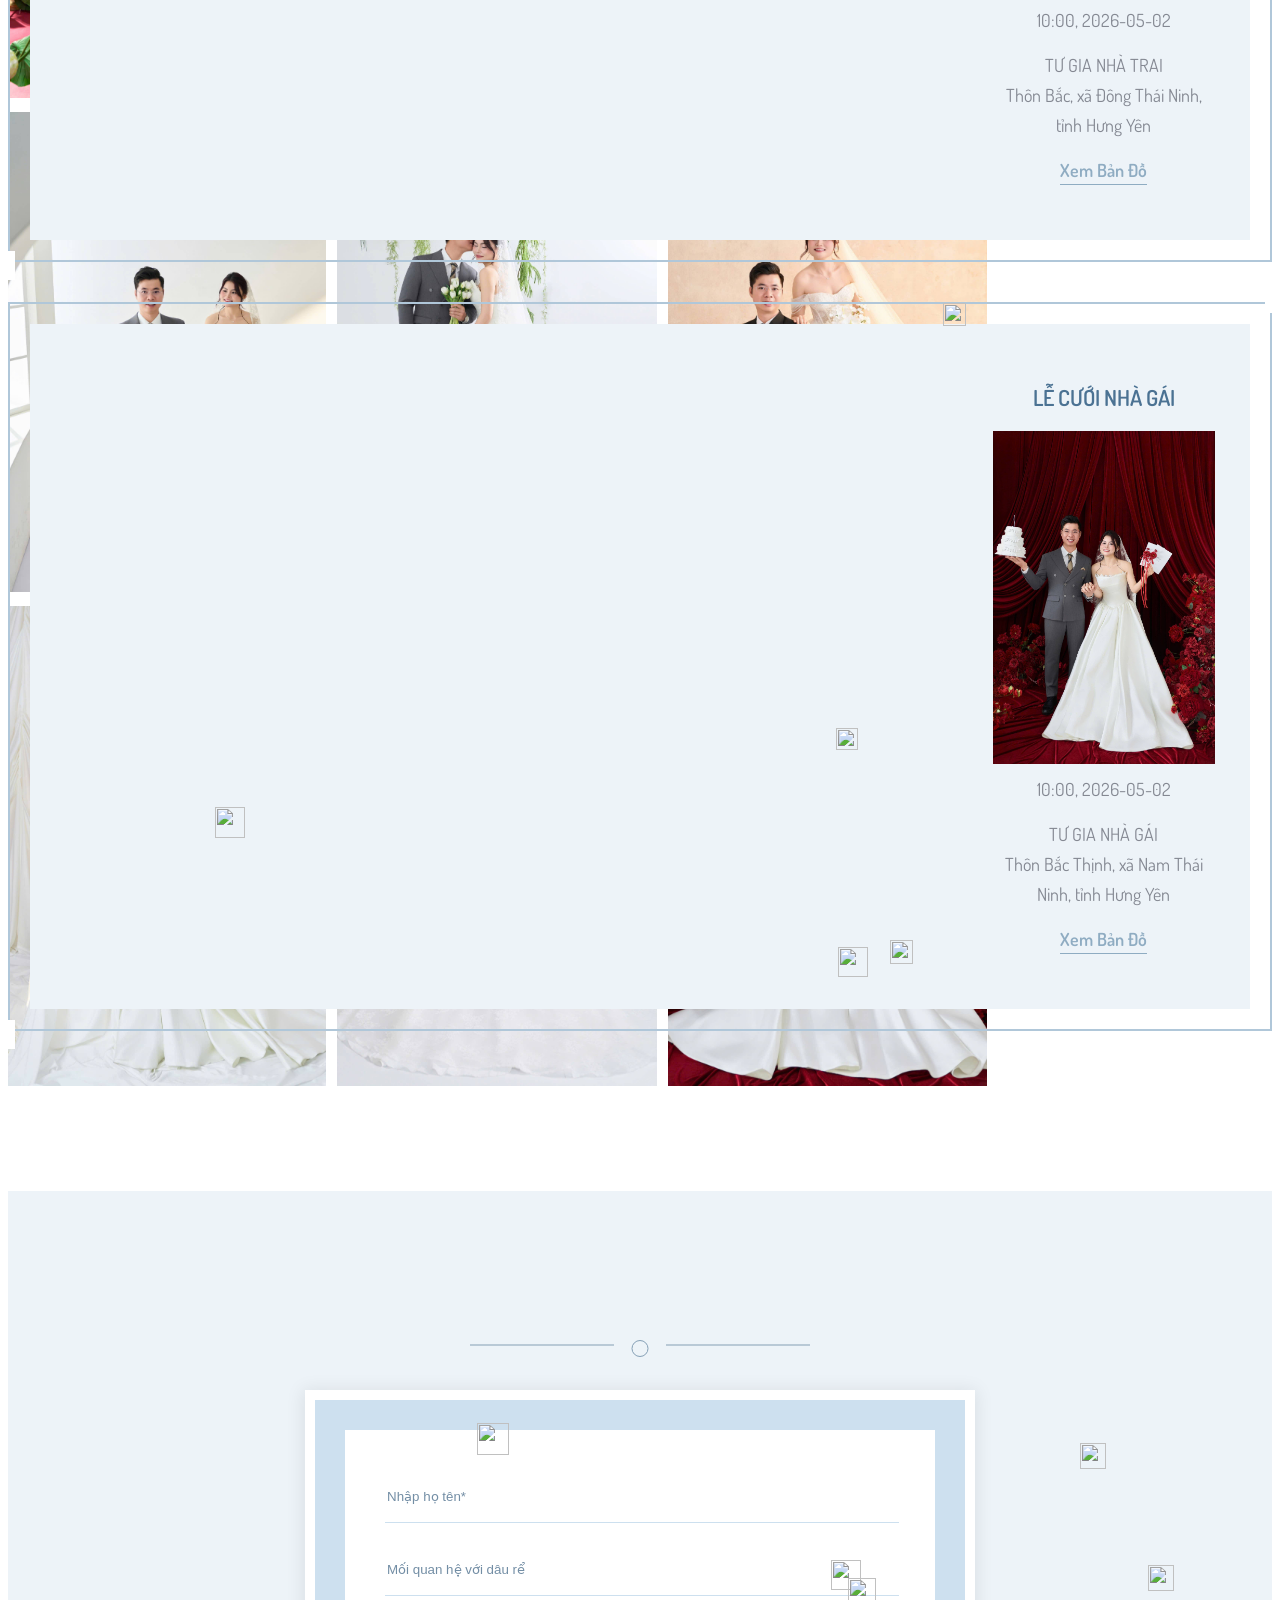
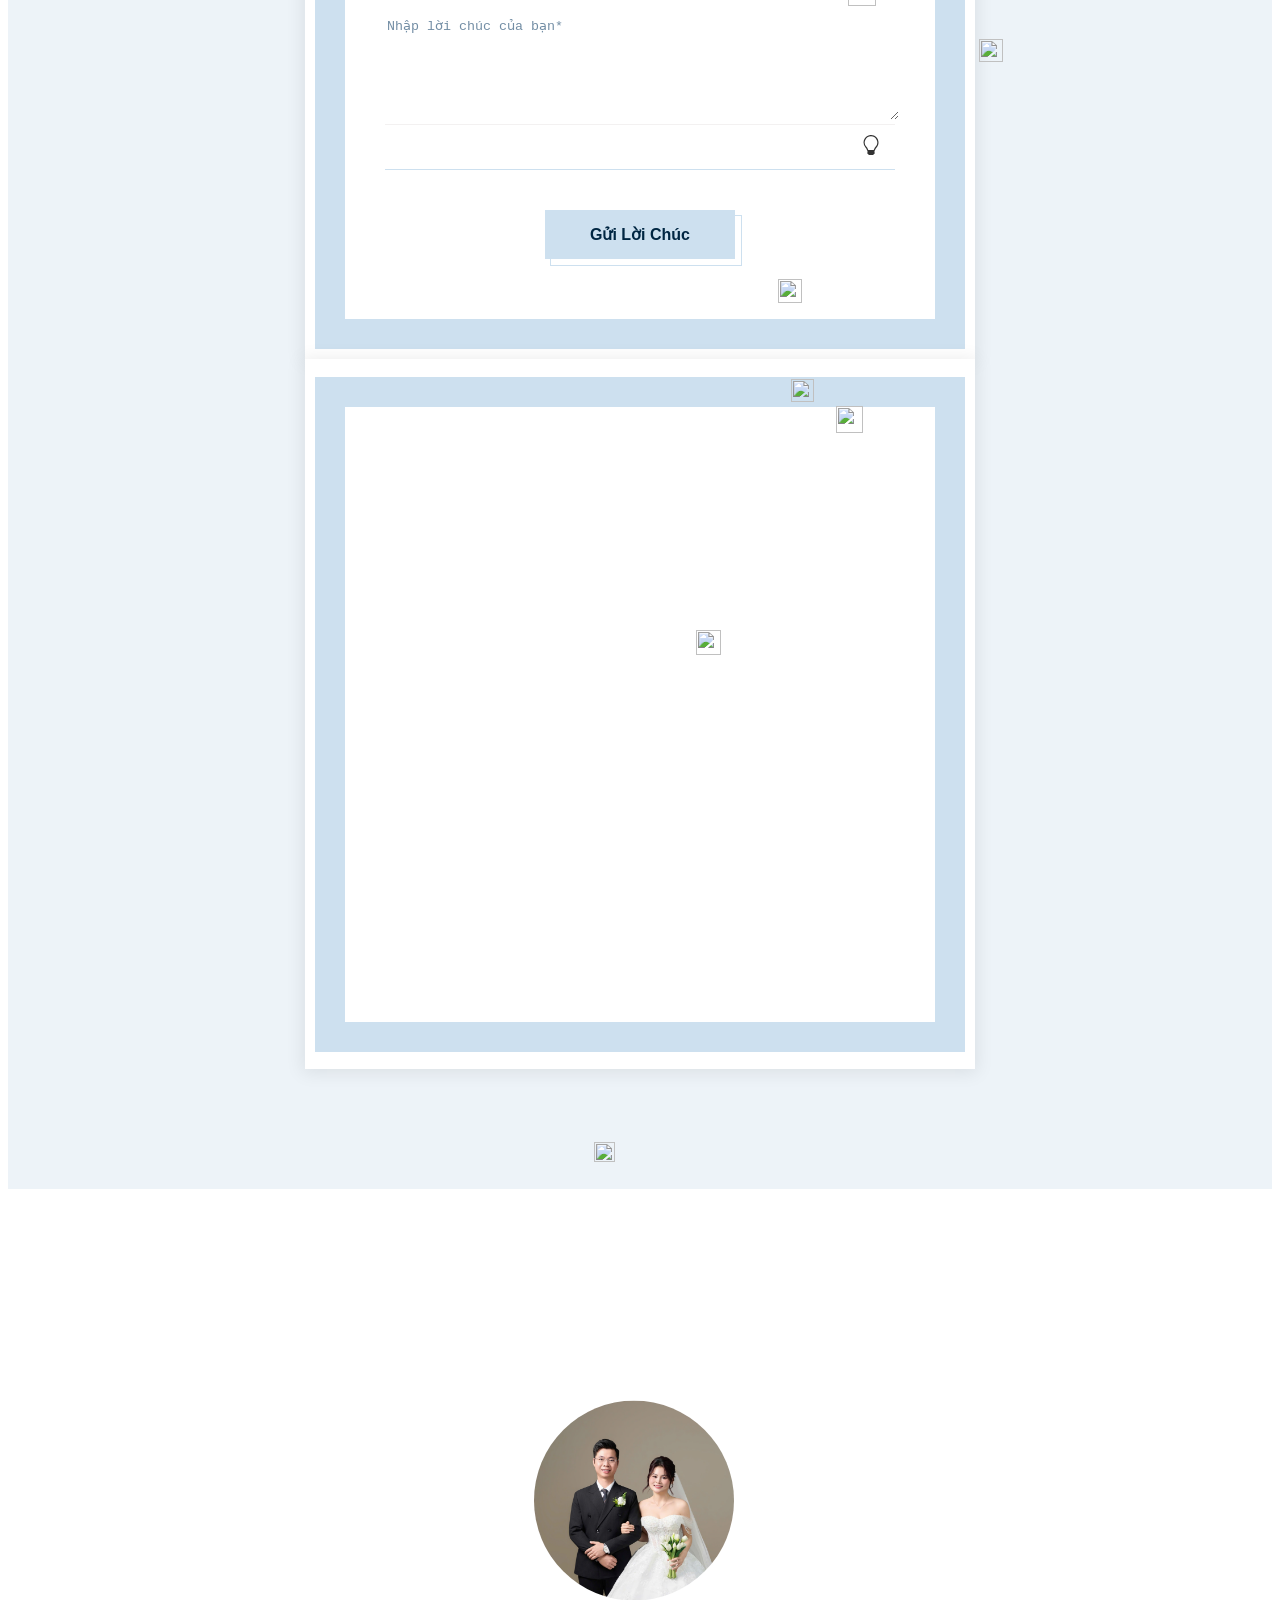
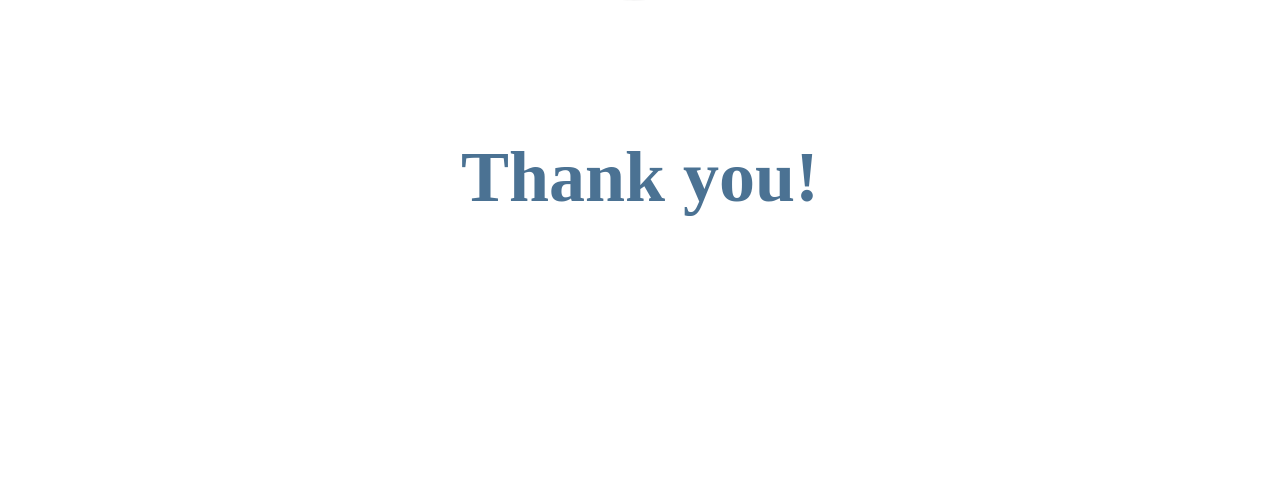
==== commit 99b81cf5: "update" ====
--- a/thiep.html
+++ b/thiep.html
@@ -118,7 +118,8 @@
             <div class="swiper-container">
                 <div class="swiper-wrapper">
                     <div class="swiper-slide">
-                        <div class="slide-inner slide-bg-image" data-background="./images/1.jpg">
+                        <div class="slide-inner slide-bg-image" data-background="./images/1.jpg"
+                            style="padding-top: 100px;">
 
                             <div class="container-fluid">
                                 <div class="slide-content">
@@ -146,7 +147,8 @@
                     </div>
 
                     <div class="swiper-slide">
-                        <div class="slide-inner slide-bg-image" data-background="./images/2.jpg">
+                        <div class="slide-inner slide-bg-image" data-background="./images/2.jpg"
+                            style="padding-top: 100px;">
 
                             <div class="container-fluid">
                                 <div class="slide-content">
@@ -174,7 +176,8 @@
                     </div>
 
                     <div class="swiper-slide">
-                        <div class="slide-inner slide-bg-image" data-background="./images/3.jpg">
+                        <div class="slide-inner slide-bg-image" data-background="./images/3.jpg"
+                            style="padding-top: 100px;">
 
                             <div class="container-fluid">
                                 <div class="slide-content">
@@ -930,27 +933,6 @@
                     <div class="col-12 col-lg-6 col-md-12 ">
                         <div class="wpo-contact-section-wrapper py-1">
                             <div class="wpo-contact-form-area p-0 wish-box">
-                                <!-- <div class="wish-box-item ">
-                                    <strong>Tuyen Pham</strong>
-                                    <p>Chúc mừng hạnh phúc vợ chồng chú nha</p>
-                                    <script type="text/javascript">
-                                        dataWishes.push({
-                                            name: `Tuyen Pham`,
-                                            content: `Chúc mừng hạnh phúc vợ chồng chú nha`
-                                        });
-                                    </script>
-                                </div>
-                                <div class="wish-box-item bg">
-                                    <strong>Nguyễn Đình Cường</strong>
-                                    <p>Chúc mừng hạnh phúc hai bạn nhé. Chúc vợ chồng bạn trăm năm hạnh phúc. Đầu bạc
-                                        răng long.</p>
-                                    <script type="text/javascript">
-                                        dataWishes.push({
-                                            name: `Nguyễn Đình Cường`,
-                                            content: `Chúc mừng hạnh phúc hai bạn nhé. Chúc vợ chồng bạn trăm năm hạnh phúc. Đầu bạc răng long.`
-                                        });
-                                    </script>
-                                </div> -->
                             </div>
                         </div>
                     </div>
@@ -958,6 +940,15 @@
                 </div>
             </div>
         </section>
+
+        <footer class="site-footer footer-style-1">
+            <div class="inner">
+                <div class="couple-pic">
+                    <img src="./images/42.jpg" alt="Trần Xuân Chiến &amp; Hoàng Thị Vân Wedding site!">
+                </div>
+                <h2>Thank you!</h2>
+            </div>
+        </footer>
 
 
         <div id="donate-modal" class="donate-modal">
--- a/css/style.css
+++ b/css/style.css
@@ -21253,3 +21253,453 @@
   border-style: solid;
   border-color: rgb(255 255 255) transparent transparent transparent;
 }
+
+.footer-style-1 {
+  background: url("../images/footer-shape.png") center bottom/100% no-repeat
+    local;
+  text-align: center;
+  height: 100vh;
+  min-height: 900px;
+  position: relative;
+}
+
+@media (max-width: 991px) {
+  .footer-style-1 {
+    min-height: 700px;
+    background-color: rgba(178, 201, 211, 0.1);
+  }
+}
+
+.footer-style-1 ul {
+  list-style: none;
+}
+
+.footer-style-1 .inner {
+  width: 100%;
+  position: absolute;
+  top: 50%;
+  -webkit-transform: translateY(-50%);
+  -moz-transform: translateY(-50%);
+  -o-transform: translateY(-50%);
+  -ms-transform: translateY(-50%);
+  transform: translateY(-50%);
+}
+
+.footer-style-1 .couple-pic {
+  background: url("https://giadinhpuma.iwedding.info/templates/template15/images/footer-couple-pic-frame.png")
+    center center/cover no-repeat local;
+  width: 300px;
+  height: 276px;
+  margin: 0 auto;
+  position: relative;
+}
+
+@media (max-width: 991px) {
+  .footer-style-1 .couple-pic {
+    width: 300px;
+    height: 276px;
+  }
+}
+
+.footer-style-1 .couple-pic img {
+  width: 200px;
+  height: 200px;
+  object-fit: cover;
+  border-radius: 50%;
+  position: absolute;
+  left: 48%;
+  top: 44%;
+  -webkit-transform: translate(-50%, -50%);
+  -moz-transform: translate(-50%, -50%);
+  -o-transform: translate(-50%, -50%);
+  -ms-transform: translate(-50%, -50%);
+  transform: translate(-50%, -50%);
+}
+
+.footer-style-1 h2 {
+  font-family: "dancing_scriptregular", cursive;
+  font-size: 72px;
+  font-size: 4.8rem;
+  line-height: 1.8em;
+  margin: 0.8em 0;
+}
+
+@media (max-width: 991px) {
+  .footer-style-1 h2 {
+    font-size: 52px;
+    font-size: 3.46667rem;
+  }
+}
+
+@media (max-width: 767px) {
+  .footer-style-1 h2 {
+    font-size: 42px;
+    font-size: 2.8rem;
+  }
+}
+
+.footer-style-1 ul {
+  display: inline-block;
+}
+
+.footer-style-1 ul li {
+  float: left;
+}
+
+.footer-style-1 ul > li + li {
+  margin-left: 20px;
+}
+
+.footer-style-1 ul a {
+  font-size: 16px;
+  font-size: 1.06667rem;
+  color: #b2c9d3;
+}
+
+.footer-style-1 ul a:hover {
+  color: #202a41;
+}
+
+.footer-style-1 p {
+  font-size: 14px;
+  font-size: 0.93333rem;
+  margin: 2em 0 0;
+}
+
+@media (max-width: 767px) {
+  .footer-style-1 p {
+    font-size: 12px;
+    font-size: 0.8rem;
+  }
+}
+
+.footer-style-1 p a {
+  color: #b2c9d3;
+}
+
+/*--------------------------------------
+	footer style 2
+-------------------------------------*/
+.footer-style-2 {
+  background-color: #b2c9d3;
+  position: relative;
+  font-size: 15px;
+  overflow: hidden;
+  /*** about-widget ***/
+  /*** link-widget ***/
+  /*** instagram-widget ***/
+  /*** lower-footer ***/
+}
+
+.footer-style-2 ul {
+  list-style: none;
+}
+
+.footer-style-2 p,
+.footer-style-2 li {
+  color: #fff;
+}
+
+.footer-style-2 .upper-footer {
+  padding: 90px 0;
+}
+
+@media (max-width: 991px) {
+  .footer-style-2 .upper-footer {
+    padding: 90px 0 0px;
+  }
+}
+
+@media (max-width: 767px) {
+  .footer-style-2 .upper-footer {
+    padding: 80px 0 10px;
+  }
+}
+
+@media (max-width: 991px) {
+  .footer-style-2 .upper-footer .col {
+    min-height: 265px;
+    margin-bottom: 60px;
+  }
+}
+
+@media (max-width: 767px) {
+  .footer-style-2 .upper-footer .col {
+    min-height: auto;
+    margin-bottom: 60px;
+  }
+}
+
+.footer-style-2 .widget-title {
+  margin-bottom: 30px;
+}
+
+@media (max-width: 767px) {
+  .footer-style-2 .widget-title {
+    margin-bottom: 20px;
+  }
+}
+
+.footer-style-2 .widget-title h3 {
+  font-size: 18px;
+  font-size: 1.2rem;
+  color: #fff;
+  margin: 0;
+  padding-bottom: 0.4em;
+  position: relative;
+}
+
+.footer-style-2 .about-widget .logo {
+  max-width: 180px;
+}
+
+.footer-style-2 .about-widget p {
+  margin-bottom: 0.8em;
+  line-height: 1.9em;
+}
+
+.footer-style-2 .about-widget p:last-child {
+  margin-bottom: 0;
+}
+
+.footer-style-2 .about-widget h4 {
+  font-size: 14px;
+  font-size: 0.93333rem;
+  color: #fff;
+  margin: 3em 0 0;
+}
+
+.footer-style-2 .about-widget form {
+  max-width: 270px;
+  margin-top: 15px;
+  position: relative;
+}
+
+.footer-style-2 .about-widget form input {
+  background-color: #fff;
+  height: 50px;
+  color: #797979;
+  padding: 6px 20px;
+  border-radius: 0;
+  border: none;
+  -webkit-box-shadow: none;
+  box-shadow: none;
+}
+
+.footer-style-2 .about-widget form .submit {
+  position: absolute;
+  right: 20px;
+  top: 55%;
+  -webkit-transform: translateY(-50%);
+  -moz-transform: translateY(-50%);
+  -o-transform: translateY(-50%);
+  -ms-transform: translateY(-50%);
+  transform: translateY(-50%);
+}
+
+.footer-style-2 .about-widget form .submit button {
+  background: transparent;
+  border: 0;
+  outline: 0;
+  font-size: 20px;
+  color: #b2c9d3;
+  margin-top: -2px;
+  position: relative;
+  right: -5px;
+}
+
+.footer-style-2 .link-widget {
+  overflow: hidden;
+}
+
+@media screen and (min-width: 1200px) {
+  .footer-style-2 .link-widget {
+    padding-left: 50px;
+  }
+}
+
+@media (max-width: 1199px) {
+  .footer-style-2 .link-widget {
+    padding-left: 20px;
+  }
+}
+
+@media (max-width: 991px) {
+  .footer-style-2 .link-widget {
+    padding-left: 0;
+  }
+}
+
+@media (max-width: 767px) {
+  .footer-style-2 .link-widget {
+    max-width: 350px;
+  }
+}
+
+.footer-style-2 .link-widget ul li {
+  position: relative;
+}
+
+.footer-style-2 .link-widget ul a {
+  color: #fff;
+}
+
+.footer-style-2 .link-widget ul a:hover,
+.footer-style-2 .link-widget ul li:hover:before {
+  text-decoration: underline;
+}
+
+.footer-style-2 .link-widget ul > li + li {
+  margin-top: 15px;
+}
+
+.footer-style-2 .instagram-widget ul {
+  overflow: hidden;
+  margin: 0 -7.5px;
+}
+
+.footer-style-2 .instagram-widget ul li {
+  width: calc(25% - 15px);
+  margin: 0 7.5px 15px;
+  float: left;
+}
+
+.footer-style-2 .lower-footer {
+  text-align: center;
+  position: relative;
+}
+
+.footer-style-2 .lower-footer .row {
+  padding: 20px 0;
+  position: relative;
+}
+
+.footer-style-2 .lower-footer .row .separator {
+  background: rgba(255, 255, 255, 0.1);
+  width: calc(100% - 30px);
+  height: 1px;
+  position: absolute;
+  left: 15px;
+  top: 0;
+}
+
+.footer-style-2 .lower-footer .copyright {
+  display: inline-block;
+  float: left;
+  font-size: 14px;
+  font-size: 0.93333rem;
+  margin: 0;
+}
+
+@media (max-width: 991px) {
+  .footer-style-2 .lower-footer .copyright {
+    float: none;
+    display: block;
+    margin: 0 0 20px;
+  }
+}
+
+@media (max-width: 767px) {
+  .footer-style-2 .lower-footer .copyright {
+    font-size: 12px;
+    font-size: 0.8rem;
+  }
+}
+
+.footer-style-2 .lower-footer .copyright a {
+  color: #fff;
+  text-decoration: underline;
+}
+
+.footer-style-2 .lower-footer .social-icons {
+  display: inline-block;
+  float: right;
+  overflow: hidden;
+}
+
+@media (max-width: 991px) {
+  .footer-style-2 .lower-footer .social-icons {
+    float: none;
+    display: block;
+    text-align: center;
+  }
+}
+
+.footer-style-2 .lower-footer .social-icons ul {
+  overflow: hidden;
+  list-style: none;
+}
+
+@media (max-width: 991px) {
+  .footer-style-2 .lower-footer .social-icons ul {
+    display: inline-block;
+  }
+}
+
+.footer-style-2 .lower-footer .social-icons ul li {
+  float: left;
+}
+
+.footer-style-2 .lower-footer .social-icons ul > li + li {
+  margin-left: 35px;
+  position: relative;
+}
+
+@media (max-width: 767px) {
+  .footer-style-2 .lower-footer .social-icons ul > li + li {
+    margin-left: 15px;
+  }
+}
+
+.footer-style-2 .lower-footer .social-icons ul > li + li:before {
+  content: "";
+  background: #fff;
+  width: 15px;
+  height: 1px;
+  position: absolute;
+  left: -25px;
+  top: 11px;
+}
+
+@media (max-width: 767px) {
+  .footer-style-2 .lower-footer .social-icons ul > li + li:before {
+    display: none;
+  }
+}
+
+.footer-style-2 .lower-footer .social-icons ul a {
+  font-size: 14px;
+  font-size: 0.93333rem;
+  color: #fff;
+}
+
+@media (max-width: 767px) {
+  .footer-style-2 .lower-footer .social-icons ul a {
+    font-size: 12px;
+  }
+}
+
+.footer-style-2 .lower-footer .social-icons ul a:hover {
+  text-decoration: underline;
+}
+
+.sticky-header {
+  width: 100%;
+  position: fixed;
+  left: 0;
+  top: -200px;
+  z-index: 9999;
+  opacity: 0;
+  -webkit-transition: all 0.7s;
+  -moz-transition: all 0.7s;
+  -o-transition: all 0.7s;
+  -ms-transition: all 0.7s;
+  transition: all 0.7s;
+}
+
+.sticky-on {
+  opacity: 1;
+  top: 0;
+  -webkit-box-shadow: 0px 0px 23.22px 3.78px rgba(0, 0, 0, 0.06);
+  box-shadow: 0px 0px 23.22px 3.78px rgba(0, 0, 0, 0.06);
+}
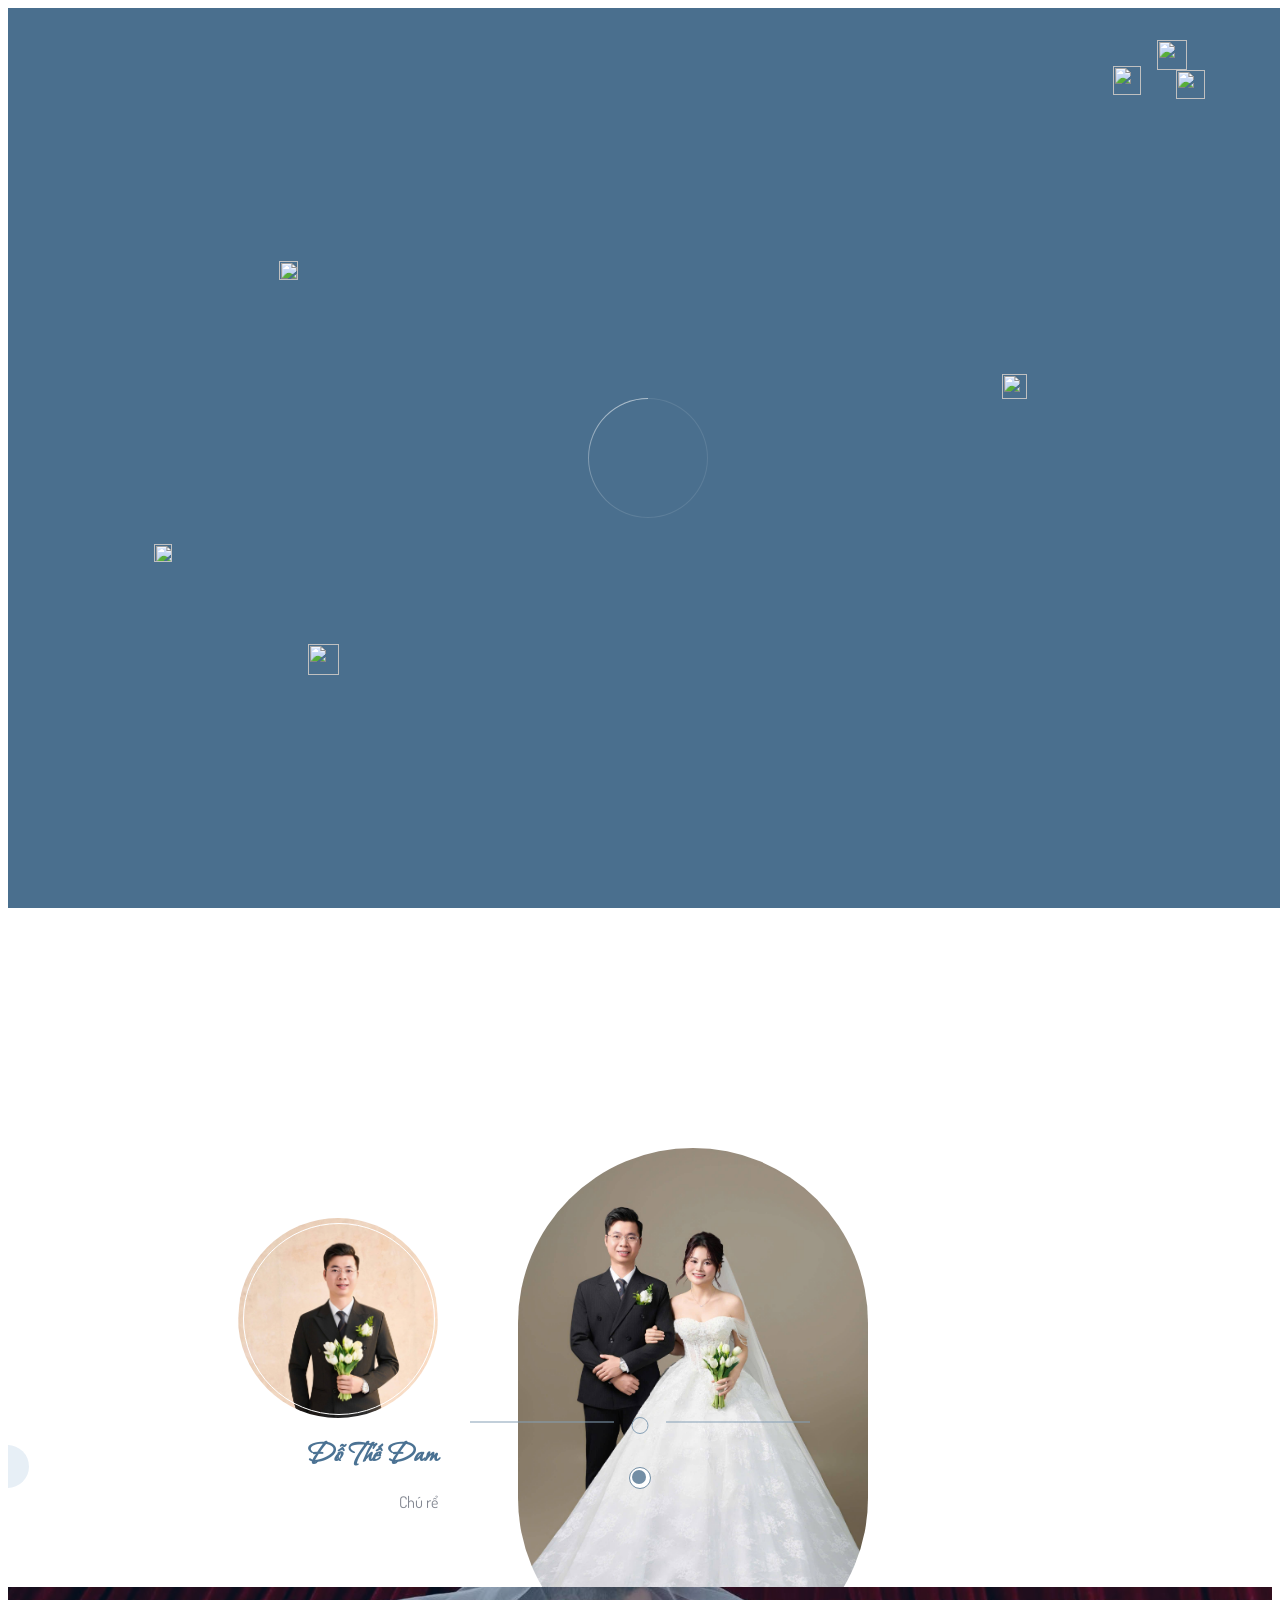
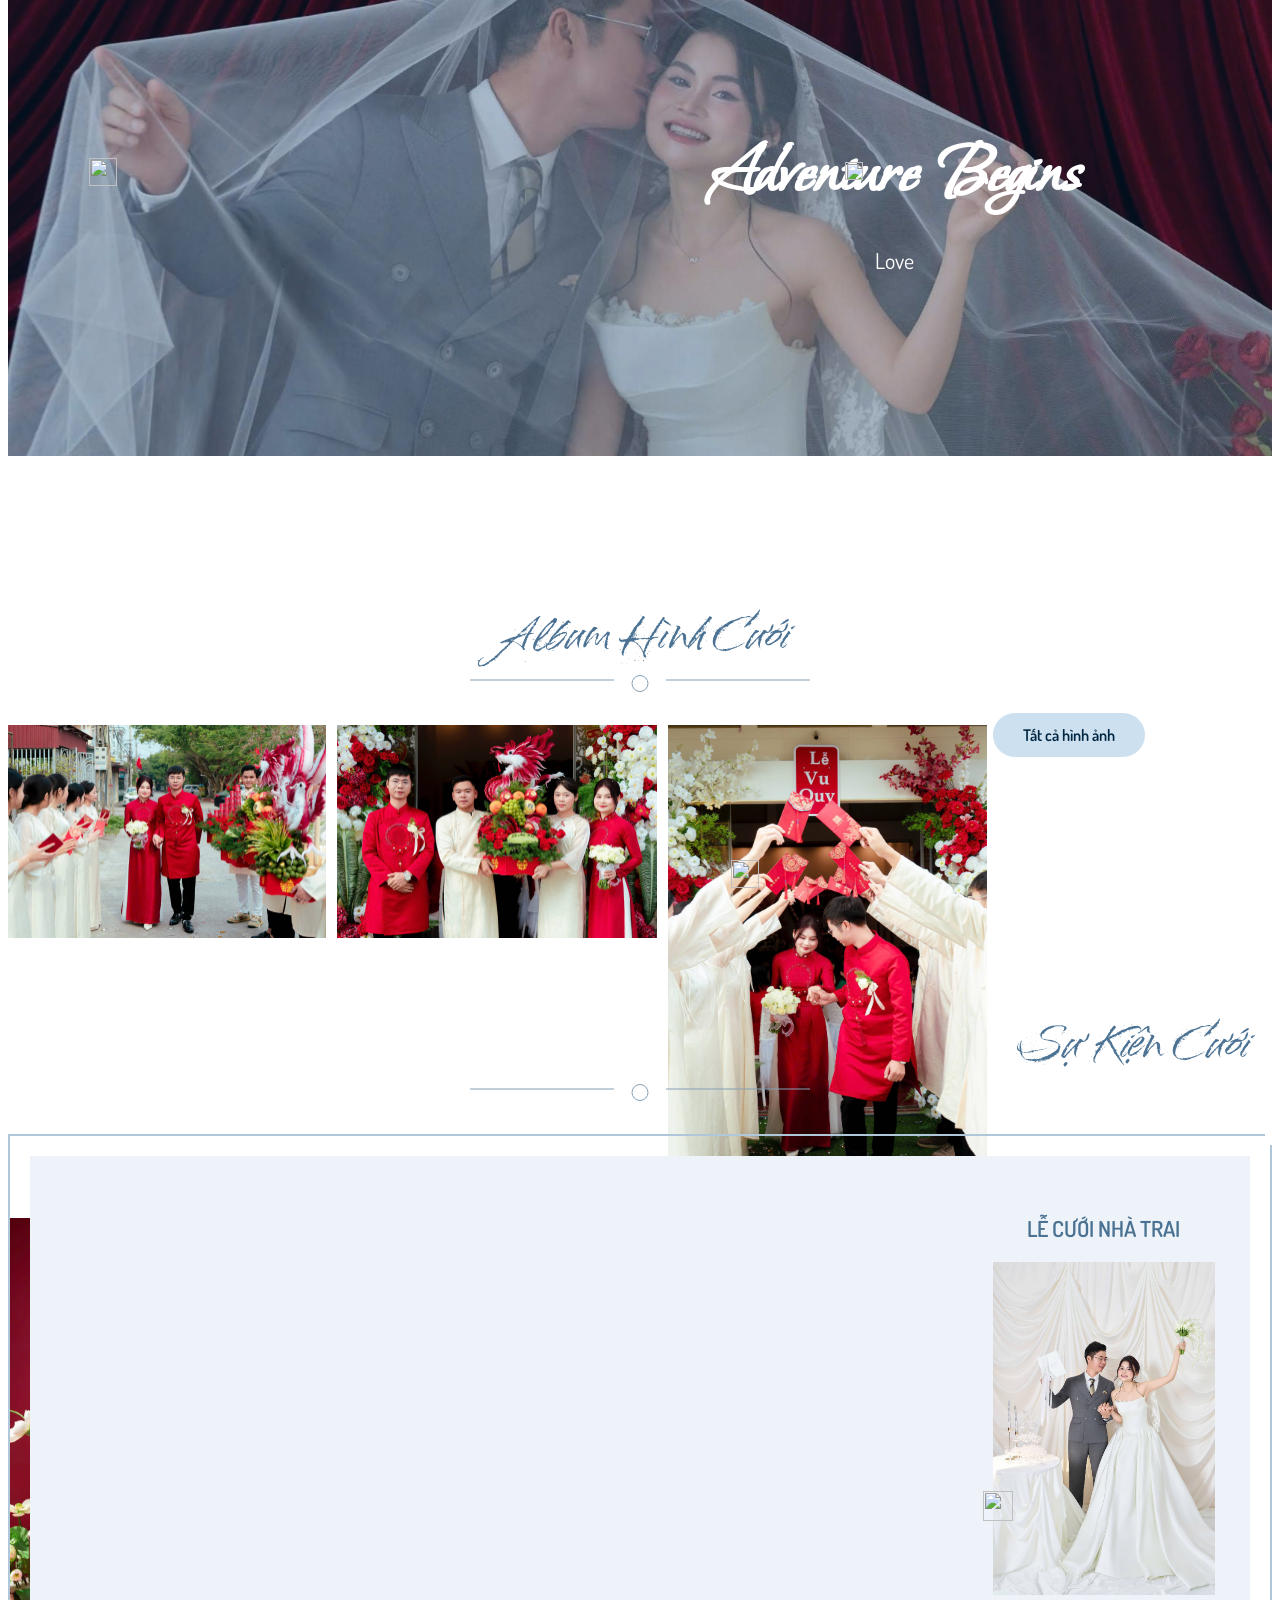
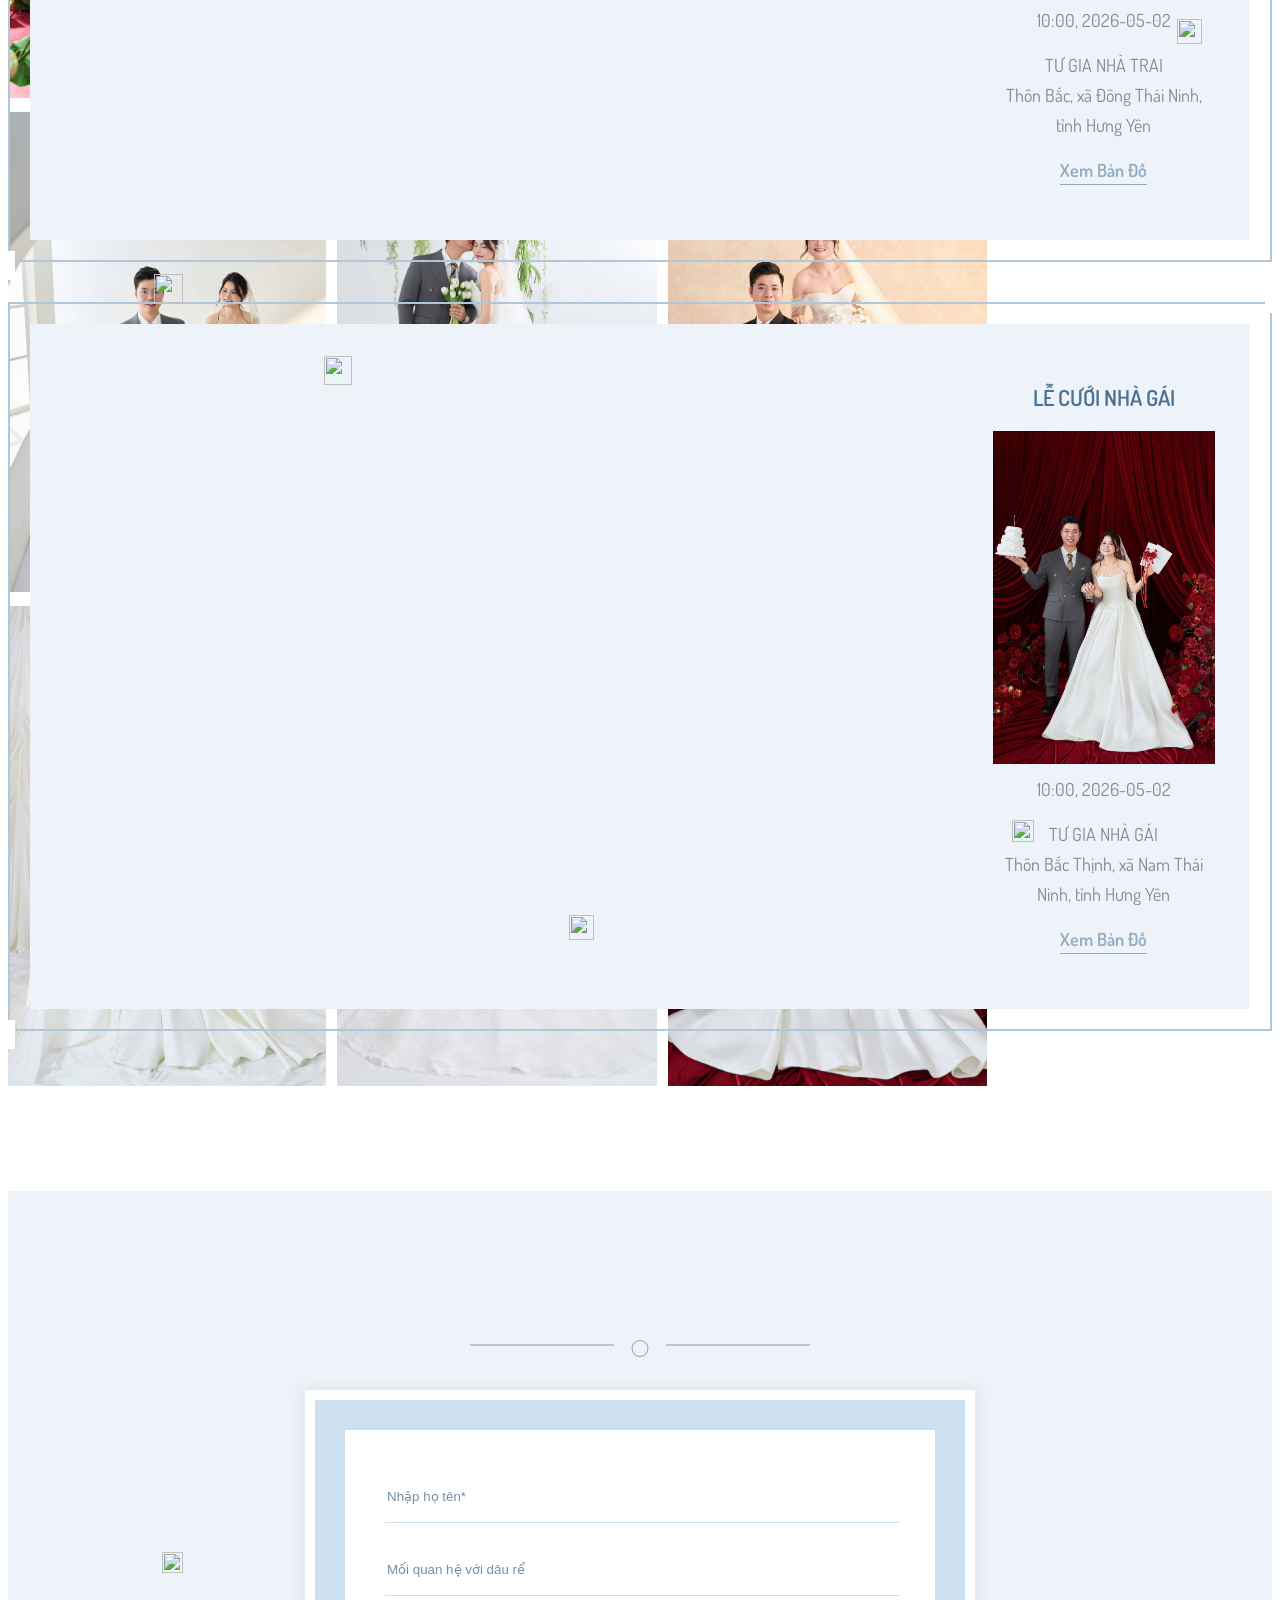
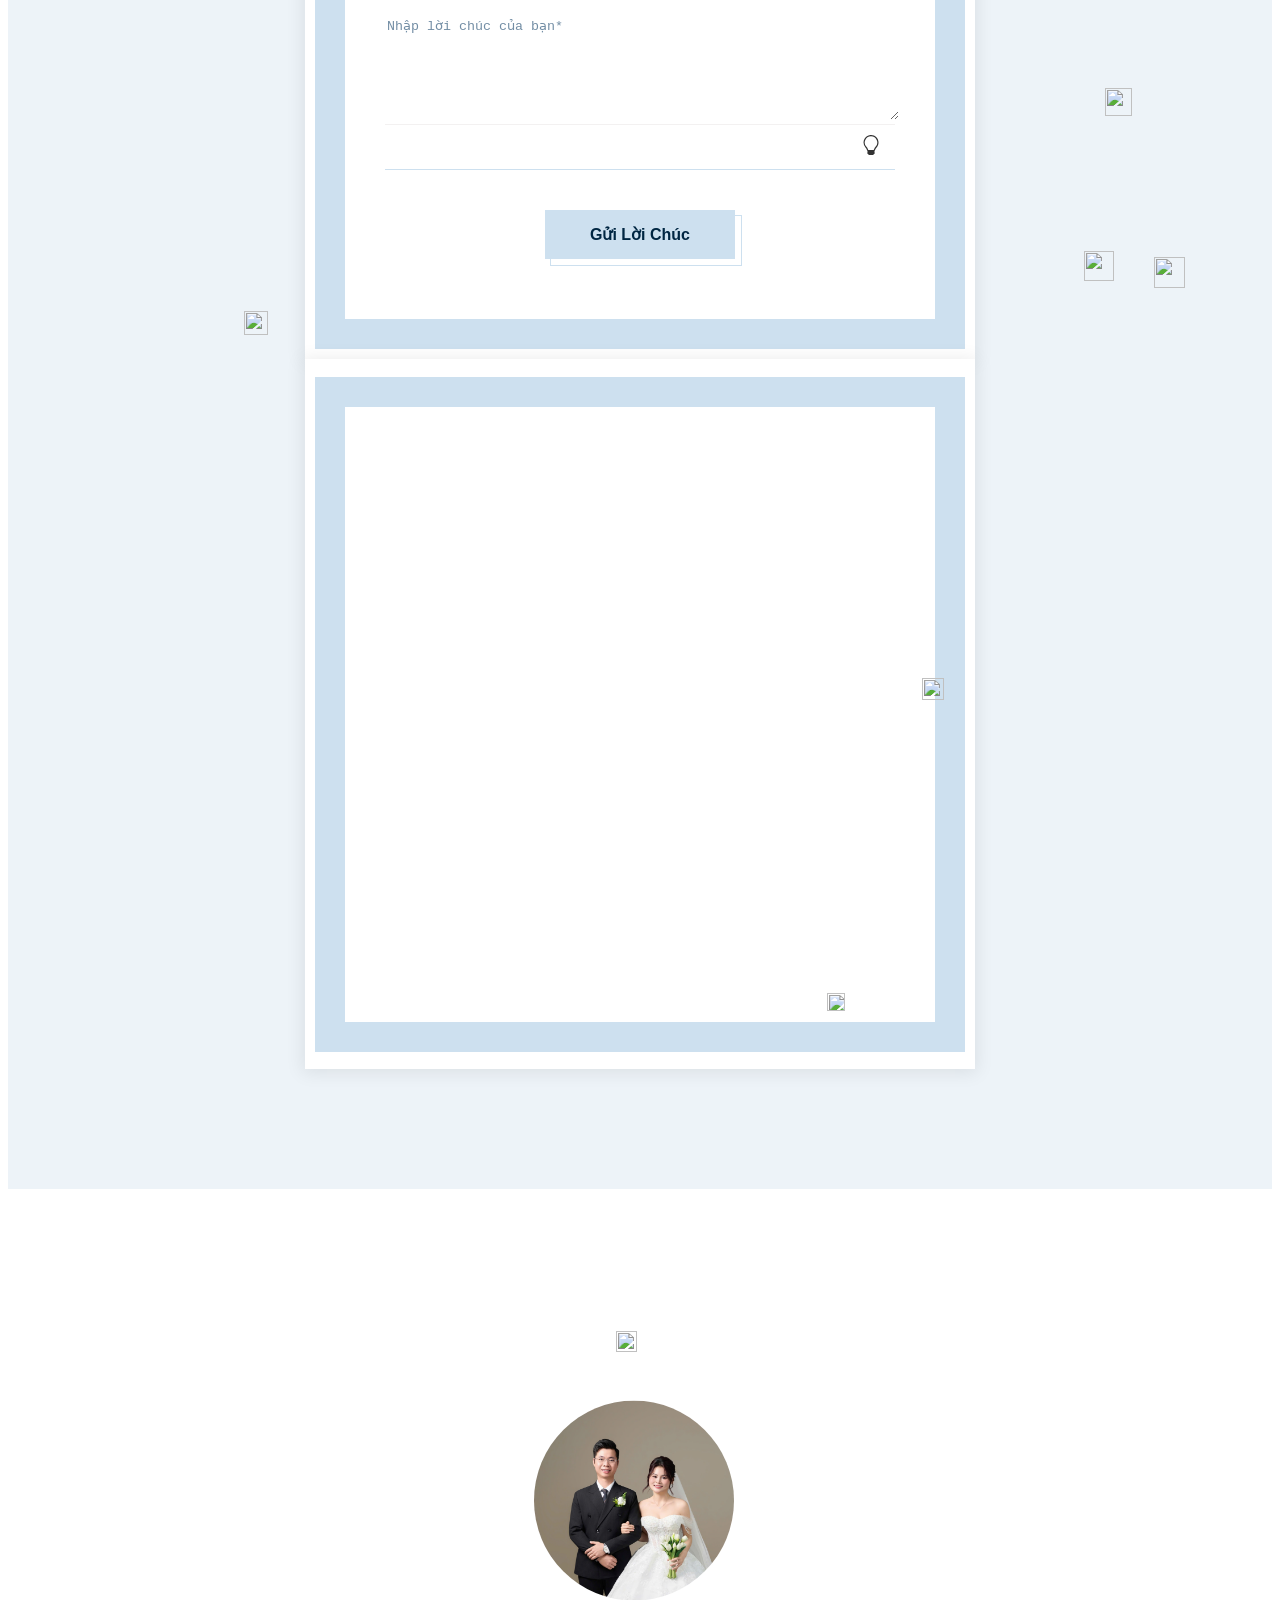
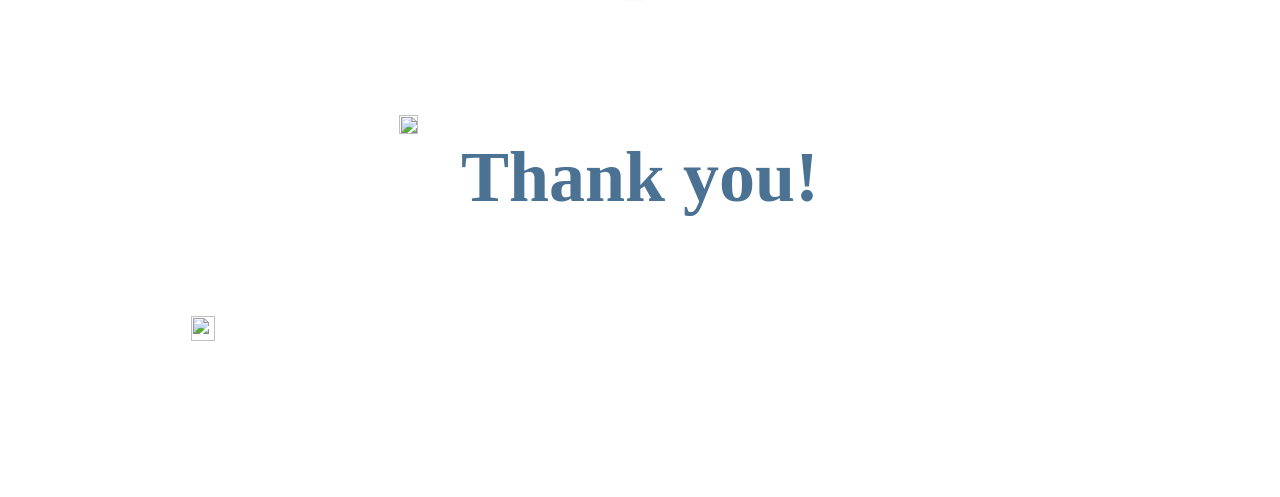
==== commit fd910cf1: "update" ====
--- a/thiep.html
+++ b/thiep.html
@@ -119,7 +119,7 @@
                 <div class="swiper-wrapper">
                     <div class="swiper-slide">
                         <div class="slide-inner slide-bg-image" data-background="./images/1.jpg"
-                            style="padding-top: 100px;">
+                            style="padding-top: 120px;">
 
                             <div class="container-fluid">
                                 <div class="slide-content">
@@ -148,7 +148,7 @@
 
                     <div class="swiper-slide">
                         <div class="slide-inner slide-bg-image" data-background="./images/2.jpg"
-                            style="padding-top: 100px;">
+                            style="padding-top: 120px;">
 
                             <div class="container-fluid">
                                 <div class="slide-content">
@@ -177,7 +177,7 @@
 
                     <div class="swiper-slide">
                         <div class="slide-inner slide-bg-image" data-background="./images/3.jpg"
-                            style="padding-top: 100px;">
+                            style="padding-top: 120px;">
 
                             <div class="container-fluid">
                                 <div class="slide-content">
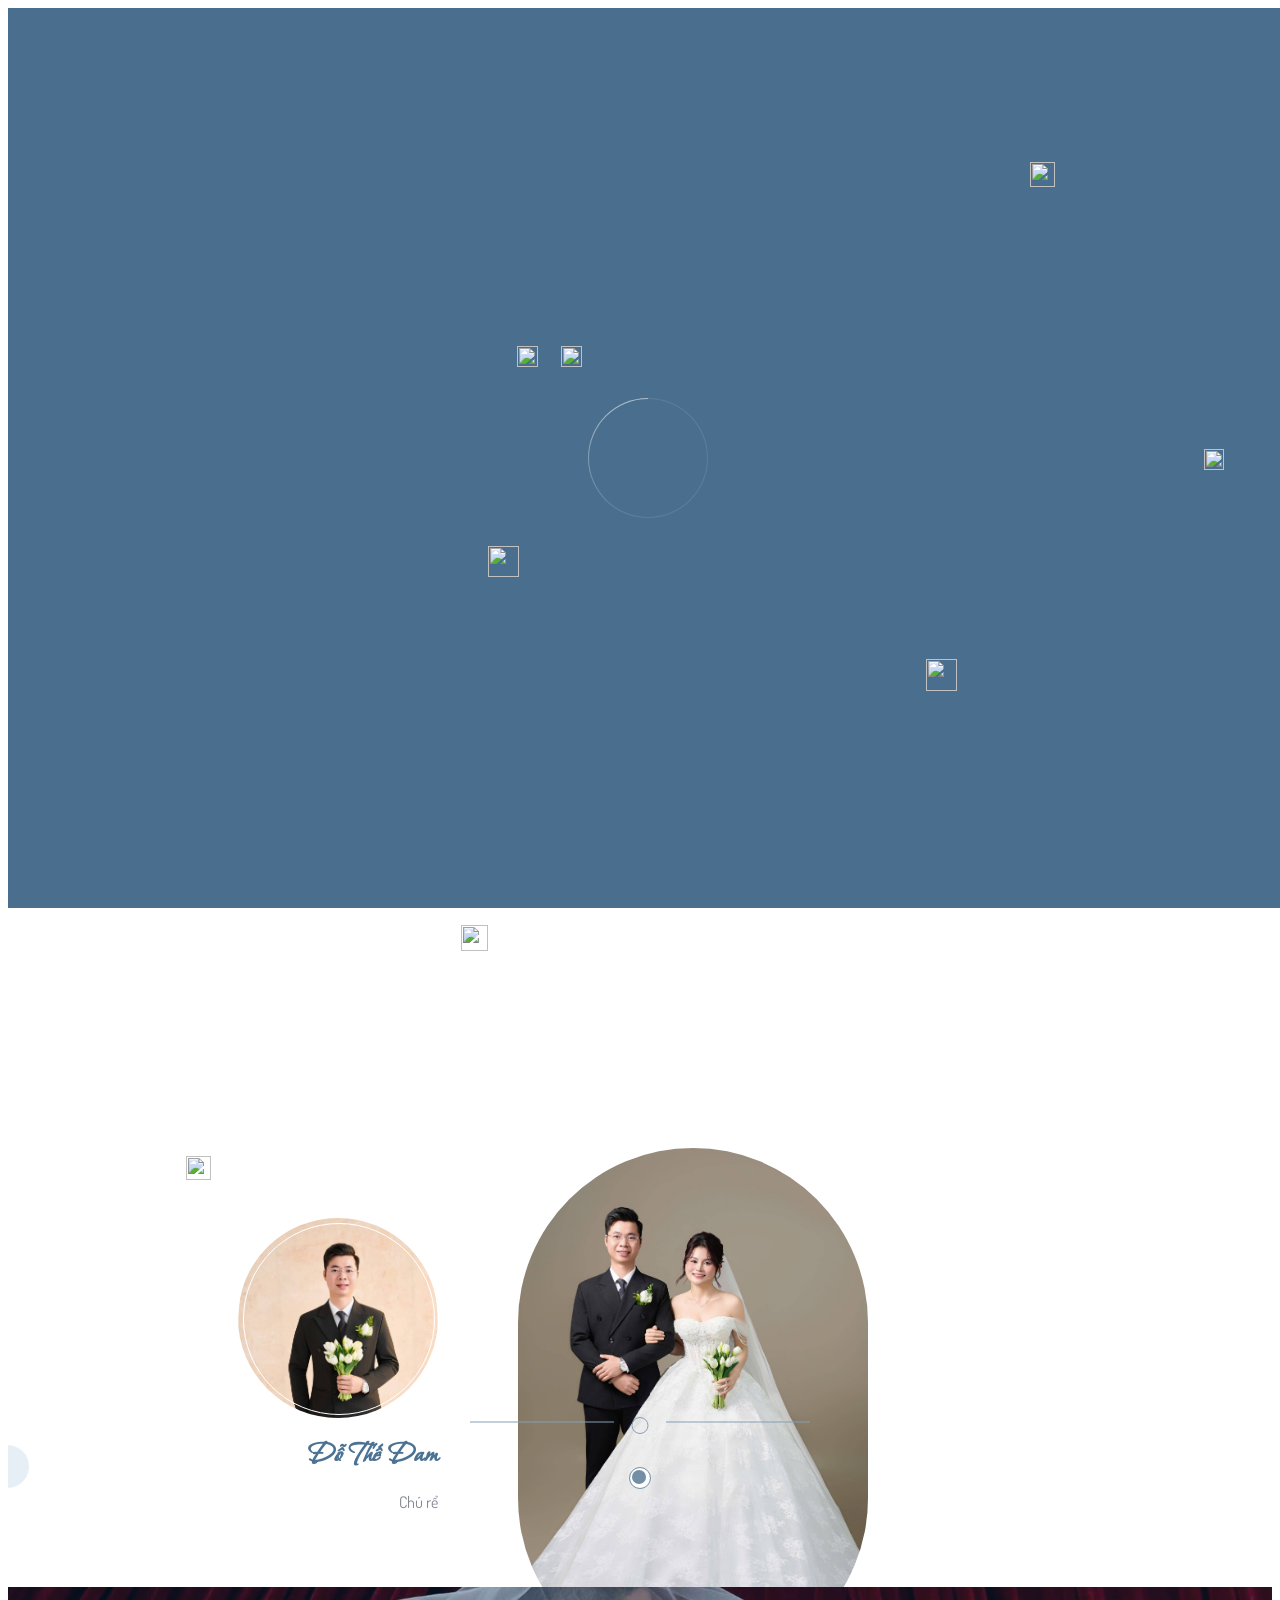
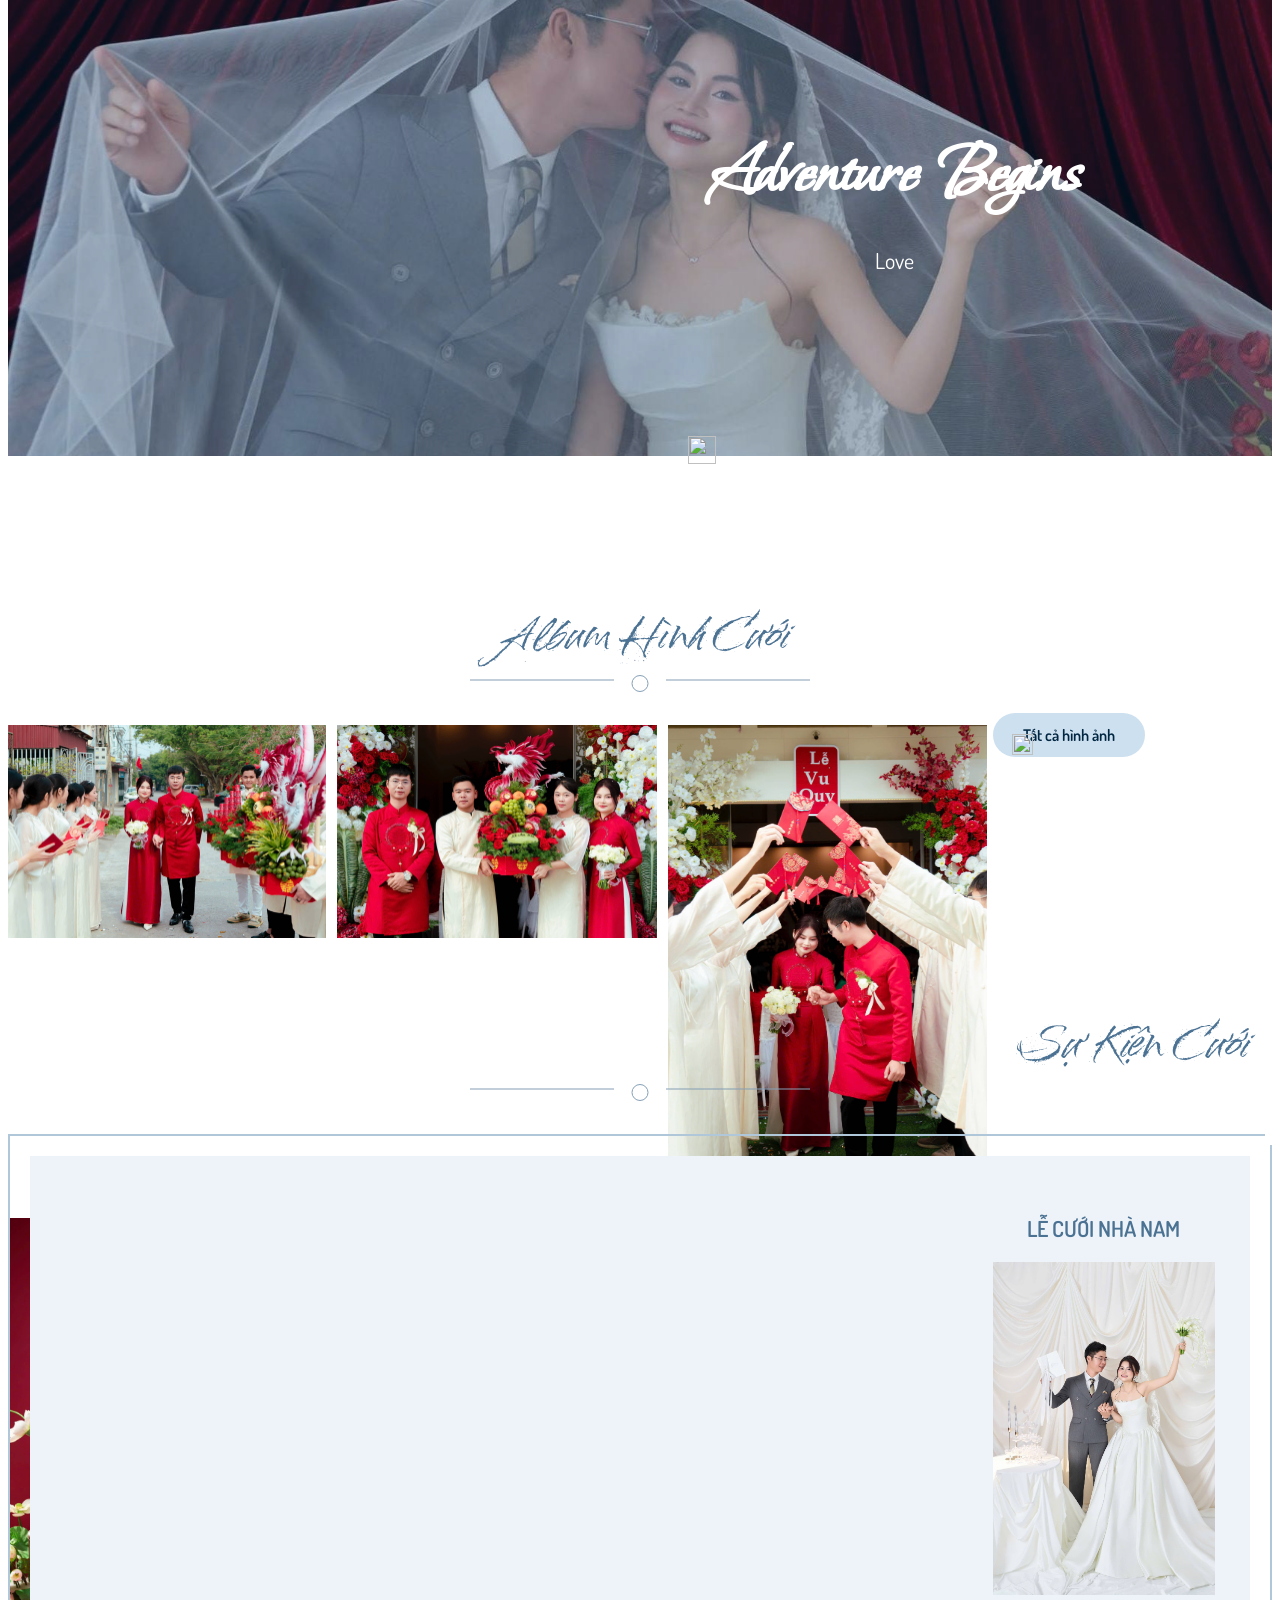
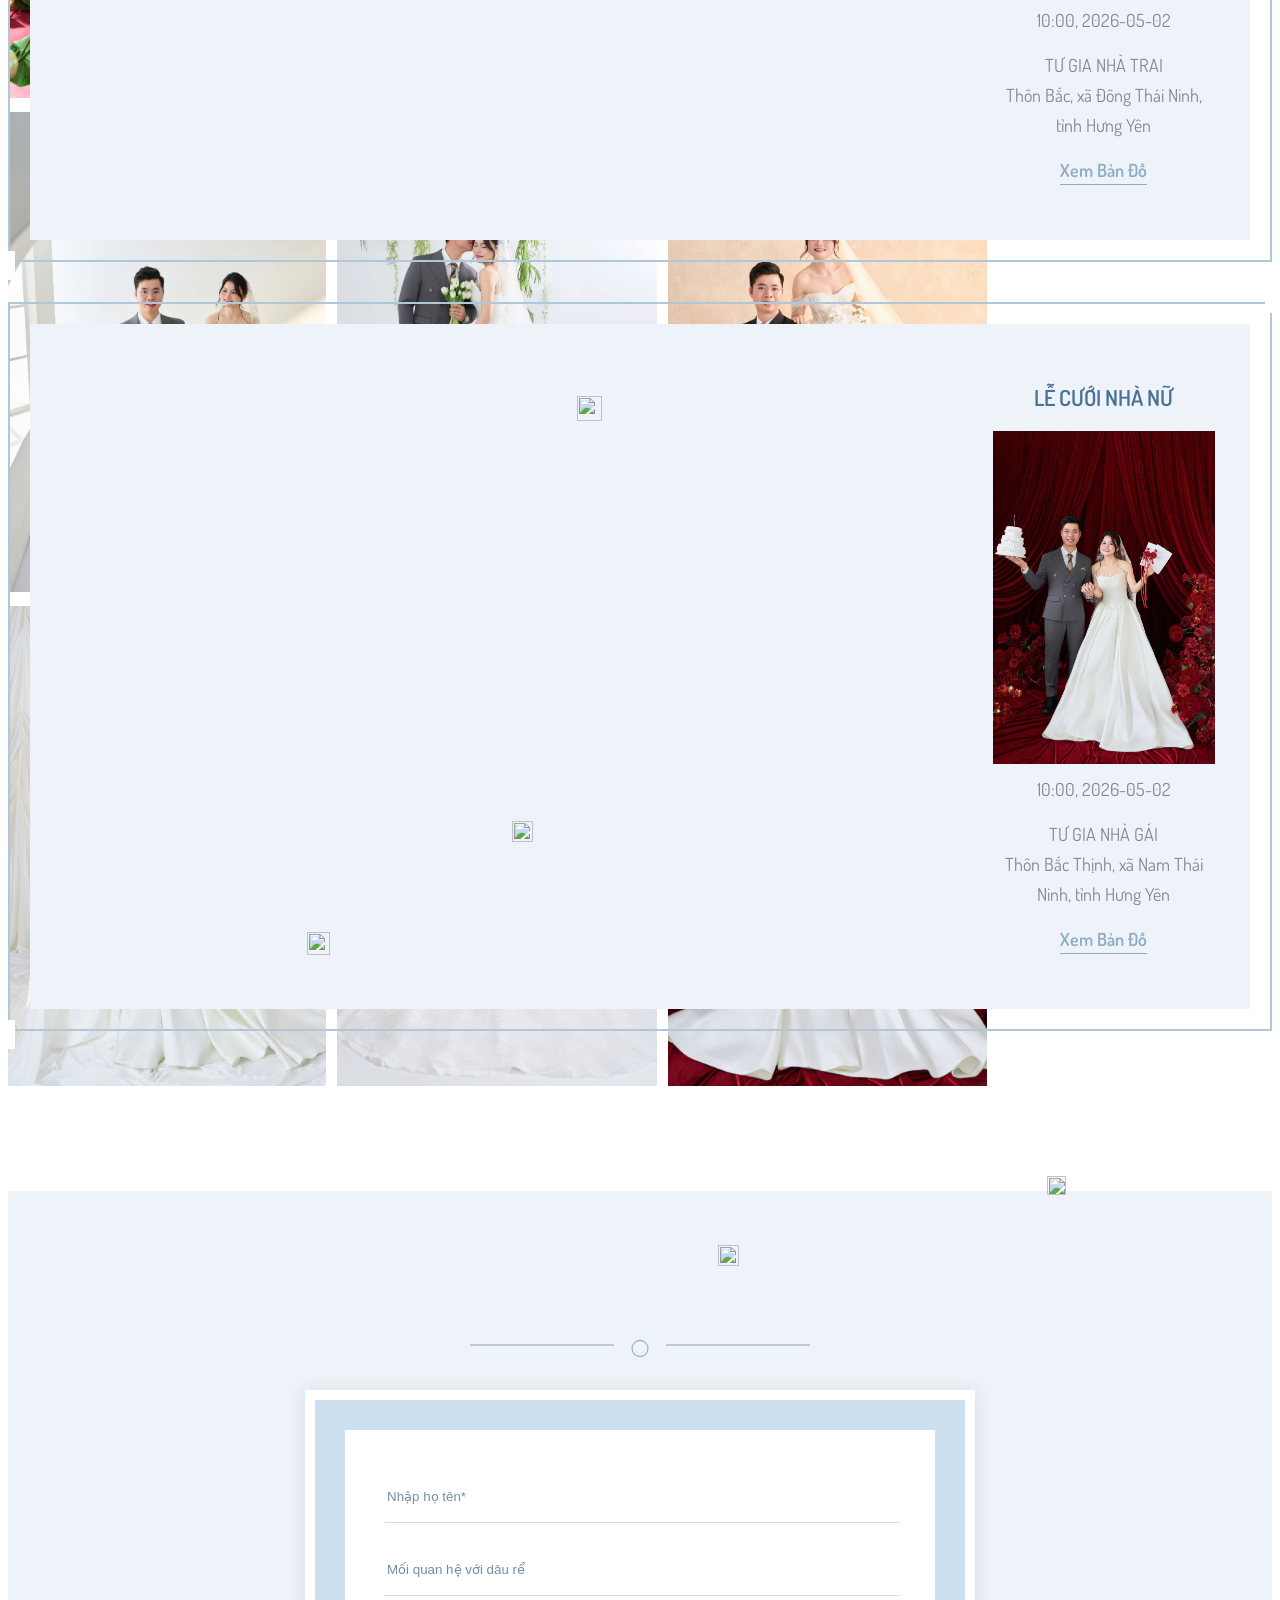
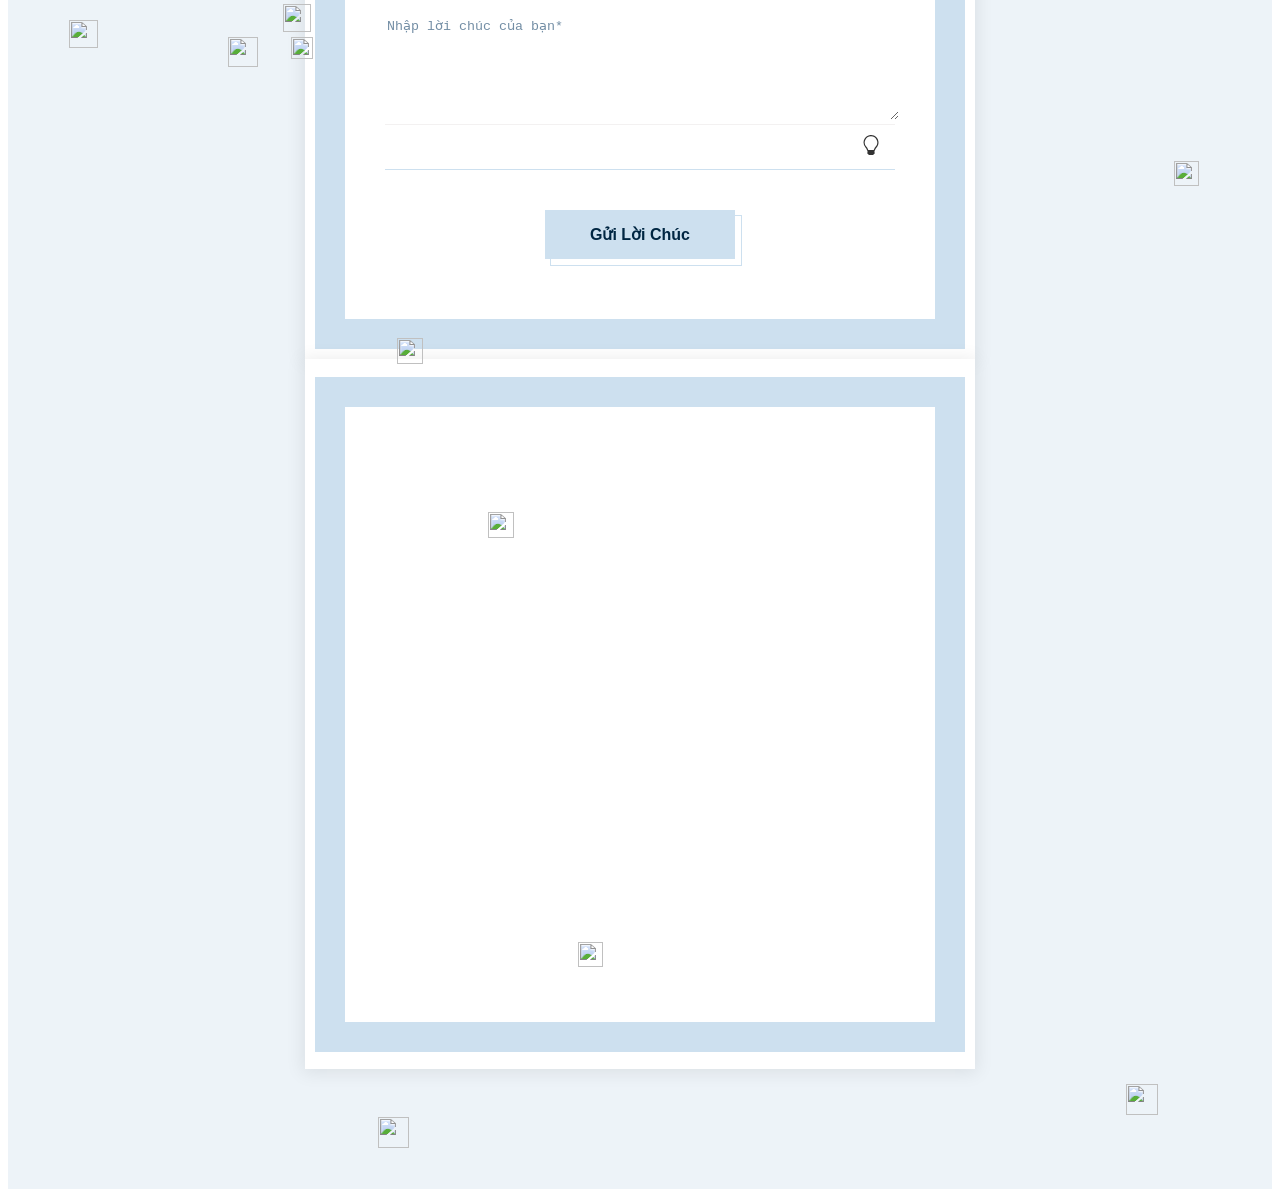
==== commit 9e8d2e5b: "update" ====
--- a/thiep.html
+++ b/thiep.html
@@ -65,14 +65,14 @@
                                     </button>
                                 </div>
                             </div>
-                            <!-- <div class="col-lg-2 col-md-6 col-6">
+                            <div class="col-lg-2 col-md-6 col-6">
                                 <div class="navbar-header">
                                     <a href="/">
                                         <h1 style="font-size:25px">TĐ<span class="main-color"><i class="fa fa-heart"
                                                     style="margin:5px 5px 5px 10px;"></i></span>GL</h1>
                                     </a>
                                 </div>
-                            </div> -->
+                            </div>
                             <div class="col-lg-10 col-md-1 col-1">
                                 <div id="navbar" class="collapse navbar-collapse navigation-holder">
                                     <button class="menu-close"><i class="ti-close"></i></button>
@@ -118,8 +118,7 @@
             <div class="swiper-container">
                 <div class="swiper-wrapper">
                     <div class="swiper-slide">
-                        <div class="slide-inner slide-bg-image" data-background="./images/1.jpg"
-                            style="padding-top: 120px;">
+                        <div class="slide-inner slide-bg-image" data-background="./images/1.jpg">
 
                             <div class="container-fluid">
                                 <div class="slide-content">
@@ -147,18 +146,17 @@
                     </div>
 
                     <div class="swiper-slide">
-                        <div class="slide-inner slide-bg-image" data-background="./images/2.jpg"
-                            style="padding-top: 120px;">
+                        <div class="slide-inner slide-bg-image" data-background="./images/2.jpg">
 
                             <div class="container-fluid">
                                 <div class="slide-content">
                                     <div data-swiper-parallax="300" class="slide-title">
-                                        <h2 class="font-size-slide-content font-family-title1">Thế Đam <i
-                                                class="ti-heart"></i> Giang Lan</h2>
+                                        <h2 class="font-size-slide-content font-family-title1">Quốc Việt <i
+                                                class="ti-heart"></i> Thùy Trang</h2>
                                     </div>
                                     <div data-swiper-parallax="400" class="slide-text">
                                         <p></p>
-                                        <p>02 / 05 / 2026</p>
+                                        <p>22 / 12 / 2024</p>
                                     </div>
                                     <div class="border-1"></div>
                                     <div class="border-2"></div>
@@ -176,18 +174,17 @@
                     </div>
 
                     <div class="swiper-slide">
-                        <div class="slide-inner slide-bg-image" data-background="./images/3.jpg"
-                            style="padding-top: 120px;">
+                        <div class="slide-inner slide-bg-image" data-background="./images/3.jpg">
 
                             <div class="container-fluid">
                                 <div class="slide-content">
                                     <div data-swiper-parallax="300" class="slide-title">
-                                        <h2 class="font-size-slide-content font-family-title1">Thế Đam <i
-                                                class="ti-heart"></i> Giang Lan</h2>
+                                        <h2 class="font-size-slide-content font-family-title1">Quốc Việt <i
+                                                class="ti-heart"></i> Thùy Trang</h2>
                                     </div>
                                     <div data-swiper-parallax="400" class="slide-text">
                                         <p></p>
-                                        <p>02 / 05 / 2026</p>
+                                        <p>22 / 12 / 2024</p>
                                     </div>
                                     <div class="border-1"></div>
                                     <div class="border-2"></div>
@@ -364,96 +361,180 @@
                     <div class="row">
                         <div class="col-lg-12">
                             <div class="portfolio-grids gallery-container clearfix">
-
-                                <div class="grid grid-item btn-see-more-gallery1" data-index="0">
+                                <script type="text/javascript">
+                                    photoGalleries.push({
+                                        src: "./images/10.jpg",
+                                        thumb: "./images/10.jpg",
+                                        subHtml: `<div class="lg-sub-html"><h4></h4></div>`
+                                    });
+                                </script>
+
+                                <div class="grid grid-item btn-see-more-gallery" data-index="0">
                                     <div class="img-holder">
                                         <a href="javascript:void(0)">
                                             <img src="./images/10.jpg" alt class="img img-responsive">
                                         </a>
                                     </div>
                                 </div>
-
-                                <div class="grid grid-item btn-see-more-gallery1" data-index="1">
+                                <script type="text/javascript">
+                                    photoGalleries.push({
+                                        src: "./images/11.jpg",
+                                        thumb: "./images/11.jpg",
+                                        subHtml: `<div class="lg-sub-html"><h4></h4></div>`
+                                    });
+                                </script>
+
+                                <div class="grid grid-item btn-see-more-gallery" data-index="1">
                                     <div class="img-holder">
                                         <a href="javascript:void(0)">
                                             <img src="./images/11.jpg" alt class="img img-responsive">
                                         </a>
                                     </div>
                                 </div>
-
-                                <div class="grid grid-item btn-see-more-gallery1" data-index="2">
+                                <script type="text/javascript">
+                                    photoGalleries.push({
+                                        src: "./images/12.jpg",
+                                        thumb: "./images/12.jpg",
+                                        subHtml: `<div class="lg-sub-html"><h4></h4></div>`
+                                    });
+                                </script>
+
+                                <div class="grid grid-item btn-see-more-gallery" data-index="2">
                                     <div class="img-holder">
                                         <a href="javascript:void(0)">
                                             <img src="./images/12.jpg" alt class="img img-responsive">
                                         </a>
                                     </div>
                                 </div>
-
-                                <div class="grid grid-item btn-see-more-gallery1" data-index="3">
+                                <script type="text/javascript">
+                                    photoGalleries.push({
+                                        src: "./images/13.jpg",
+                                        thumb: "./images/13.jpg",
+                                        subHtml: `<div class="lg-sub-html"><h4></h4></div>`
+                                    });
+                                </script>
+
+                                <div class="grid grid-item btn-see-more-gallery" data-index="3">
                                     <div class="img-holder">
                                         <a href="javascript:void(0)">
                                             <img src="./images/13.jpg" alt class="img img-responsive">
                                         </a>
                                     </div>
                                 </div>
-
-                                <div class="grid grid-item btn-see-more-gallery1" data-index="4">
+                                <script type="text/javascript">
+                                    photoGalleries.push({
+                                        src: "./images/14.jpg",
+                                        thumb: "./images/14.jpg",
+                                        subHtml: `<div class="lg-sub-html"><h4></h4></div>`
+                                    });
+                                </script>
+
+                                <div class="grid grid-item btn-see-more-gallery" data-index="4">
                                     <div class="img-holder">
                                         <a href="javascript:void(0)">
                                             <img src="./images/14.jpg" alt class="img img-responsive">
                                         </a>
                                     </div>
                                 </div>
-
-                                <div class="grid grid-item btn-see-more-gallery1" data-index="5">
+                                <script type="text/javascript">
+                                    photoGalleries.push({
+                                        src: "./images/15.jpg",
+                                        thumb: "./images/15.jpg",
+                                        subHtml: `<div class="lg-sub-html"><h4></h4></div>`
+                                    });
+                                </script>
+
+                                <div class="grid grid-item btn-see-more-gallery" data-index="5">
                                     <div class="img-holder">
                                         <a href="javascript:void(0)">
                                             <img src="./images/15.jpg" alt class="img img-responsive">
                                         </a>
                                     </div>
                                 </div>
-
-                                <div class="grid grid-item btn-see-more-gallery1" data-index="6">
+                                <script type="text/javascript">
+                                    photoGalleries.push({
+                                        src: "./images/16.jpg",
+                                        thumb: "./images/16.jpg",
+                                        subHtml: `<div class="lg-sub-html"><h4></h4></div>`
+                                    });
+                                </script>
+
+                                <div class="grid grid-item btn-see-more-gallery" data-index="6">
                                     <div class="img-holder">
                                         <a href="javascript:void(0)">
                                             <img src="./images/16.jpg" alt class="img img-responsive">
                                         </a>
                                     </div>
                                 </div>
-
-                                <div class="grid grid-item btn-see-more-gallery1" data-index="7">
+                                <script type="text/javascript">
+                                    photoGalleries.push({
+                                        src: "./images/17.jpg",
+                                        thumb: "./images/17.jpg",
+                                        subHtml: `<div class="lg-sub-html"><h4></h4></div>`
+                                    });
+                                </script>
+
+                                <div class="grid grid-item btn-see-more-gallery" data-index="7">
                                     <div class="img-holder">
                                         <a href="javascript:void(0)">
                                             <img src="./images/17.jpg" alt class="img img-responsive">
                                         </a>
                                     </div>
                                 </div>
-
-                                <div class="grid grid-item btn-see-more-gallery1" data-index="8">
+                                <script type="text/javascript">
+                                    photoGalleries.push({
+                                        src: "./images/18.jpg",
+                                        thumb: "./images/18.jpg",
+                                        subHtml: `<div class="lg-sub-html"><h4></h4></div>`
+                                    });
+                                </script>
+
+                                <div class="grid grid-item btn-see-more-gallery" data-index="8">
                                     <div class="img-holder">
                                         <a href="javascript:void(0)">
                                             <img src="./images/18.jpg" alt class="img img-responsive">
                                         </a>
                                     </div>
                                 </div>
-
-                                <div class="grid grid-item btn-see-more-gallery1" data-index="9">
+                                <script type="text/javascript">
+                                    photoGalleries.push({
+                                        src: "./images/19.jpg",
+                                        thumb: "./images/19.jpg",
+                                        subHtml: `<div class="lg-sub-html"><h4></h4></div>`
+                                    });
+                                </script>
+
+                                <div class="grid grid-item btn-see-more-gallery" data-index="9">
                                     <div class="img-holder">
                                         <a href="javascript:void(0)">
                                             <img src="./images/19.jpg" alt class="img img-responsive">
                                         </a>
                                     </div>
                                 </div>
-
-                                <div class="grid grid-item btn-see-more-gallery1" data-index="10">
+                                <script type="text/javascript">
+                                    photoGalleries.push({
+                                        src: "./images/20.jpg",
+                                        thumb: "./images/20.jpg",
+                                        subHtml: `<div class="lg-sub-html"><h4></h4></div>`
+                                    });
+                                </script>
+
+                                <div class="grid grid-item btn-see-more-gallery" data-index="10">
                                     <div class="img-holder">
                                         <a href="javascript:void(0)">
                                             <img src="./images/20.jpg" alt class="img img-responsive">
                                         </a>
                                     </div>
                                 </div>
-
-                                <div class="grid grid-item btn-see-more-gallery1" data-index="11">
+                                <script type="text/javascript">
+                                    photoGalleries.push({
+                                        src: "./images/23.jpg",
+                                        thumb: "./images/23.jpg",
+                                        subHtml: `<div class="lg-sub-html"><h4></h4></div>`
+                                    });
+                                </script>
+
+                                <div class="grid grid-item btn-see-more-gallery" data-index="11">
                                     <div class="img-holder">
                                         <a href="javascript:void(0)">
                                             <img src="./images/23.jpg" alt class="img img-responsive">
@@ -463,6 +544,22 @@
 
                                 <script type="text/javascript">
                                     photoGalleries.push({
+                                        src: "./images/21.jpg",
+                                        thumb: "./images/21.jpg",
+                                        subHtml: `<div class="lg-sub-html"><h4></h4></div>`
+                                    });
+                                </script>
+
+                                <script type="text/javascript">
+                                    photoGalleries.push({
+                                        src: "./images/22.jpg",
+                                        thumb: "./images/22.jpg",
+                                        subHtml: `<div class="lg-sub-html"><h4></h4></div>`
+                                    });
+                                </script>
+
+                                <script type="text/javascript">
+                                    photoGalleries.push({
                                         src: "./images/24.jpg",
                                         thumb: "./images/24.jpg",
                                         subHtml: `<div class="lg-sub-html"><h4></h4></div>`
@@ -593,14 +690,6 @@
                                     photoGalleries.push({
                                         src: "./images/40.jpg",
                                         thumb: "./images/40.jpg",
-                                        subHtml: `<div class="lg-sub-html"><h4></h4></div>`
-                                    });
-                                </script>
-
-                                <script type="text/javascript">
-                                    photoGalleries.push({
-                                        src: "./images/41.jpg",
-                                        thumb: "./images/41.jpg",
                                         subHtml: `<div class="lg-sub-html"><h4></h4></div>`
                                     });
                                 </script>
@@ -639,9 +728,9 @@
                         <div class="col-12 col-md-6 col-lg-4">
                             <div class="wpo-event-item">
                                 <div class="wpo-event-text">
-                                    <h2 style="margin-bottom:10px">LỄ CƯỚI NHÀ TRAI</h2>
+                                    <h2 style="margin-bottom:10px">LỄ CƯỚI NHÀ NAM</h2>
                                     <div class="image-wrap">
-                                        <img src="./images/8.jpg" alt="LỄ CƯỚI NHÀ TRAI">
+                                        <img src="./images/8.jpg" alt="LỄ CƯỚI NHÀ NAM">
                                     </div>
                                     <ul>
                                         <li>10:00, 2026-05-02</li>
@@ -688,9 +777,9 @@
                         <div class="col-12 col-md-6 col-lg-4">
                             <div class="wpo-event-item">
                                 <div class="wpo-event-text">
-                                    <h2 style="margin-bottom:10px">LỄ CƯỚI NHÀ GÁI</h2>
+                                    <h2 style="margin-bottom:10px">LỄ CƯỚI NHÀ NỮ</h2>
                                     <div class="image-wrap">
-                                        <img src="./images/9.jpg" alt="LỄ CƯỚI NHÀ GÁI">
+                                        <img src="./images/9.jpg" alt="LỄ CƯỚI NHÀ NỮ">
                                     </div>
                                     <ul>
                                         <li>10:00, 2026-05-02</li>
@@ -933,6 +1022,27 @@
                     <div class="col-12 col-lg-6 col-md-12 ">
                         <div class="wpo-contact-section-wrapper py-1">
                             <div class="wpo-contact-form-area p-0 wish-box">
+                                <!-- <div class="wish-box-item ">
+                                    <strong>Tuyen Pham</strong>
+                                    <p>Chúc mừng hạnh phúc vợ chồng chú nha</p>
+                                    <script type="text/javascript">
+                                        dataWishes.push({
+                                            name: `Tuyen Pham`,
+                                            content: `Chúc mừng hạnh phúc vợ chồng chú nha`
+                                        });
+                                    </script>
+                                </div>
+                                <div class="wish-box-item bg">
+                                    <strong>Nguyễn Đình Cường</strong>
+                                    <p>Chúc mừng hạnh phúc hai bạn nhé. Chúc vợ chồng bạn trăm năm hạnh phúc. Đầu bạc
+                                        răng long.</p>
+                                    <script type="text/javascript">
+                                        dataWishes.push({
+                                            name: `Nguyễn Đình Cường`,
+                                            content: `Chúc mừng hạnh phúc hai bạn nhé. Chúc vợ chồng bạn trăm năm hạnh phúc. Đầu bạc răng long.`
+                                        });
+                                    </script>
+                                </div> -->
                             </div>
                         </div>
                     </div>
@@ -940,15 +1050,6 @@
                 </div>
             </div>
         </section>
-
-        <footer class="site-footer footer-style-1">
-            <div class="inner">
-                <div class="couple-pic">
-                    <img src="./images/42.jpg" alt="Trần Xuân Chiến &amp; Hoàng Thị Vân Wedding site!">
-                </div>
-                <h2>Thank you!</h2>
-            </div>
-        </footer>
 
 
         <div id="donate-modal" class="donate-modal">
@@ -967,7 +1068,7 @@
                         <span>Hộp mừng cưới</span>
                     </strong>
                 </div>
-                <div id="bride" class="donate-modal-body">
+                <div class="donate-modal-body">
                     <div class="donate-box">
                         <div class="donate-card">
                             <h3>Mừng cưới đến cô dâu</h3>
@@ -978,7 +1079,7 @@
                         </div>
                     </div>
                 </div>
-                <div id="groom" class="donate-modal-body">
+                <div class="donate-modal-body">
                     <div class="donate-box">
                         <div class="donate-card">
                             <h3>Mừng cưới đến chú rể</h3>
@@ -992,7 +1093,6 @@
                 </div>
             </div>
         </div>
-
         <div id="rsvpModal" class="modal">
             <div class="modal-content">
                 <div class="modal-header">
@@ -1003,7 +1103,7 @@
                         <div class="row">
                             <input type="hidden" id="event_id" name="event_id" value="672819c4cbc6d03c42027b4711">
                             <input type="hidden" id="guest_id" name="guest_id" value="67428211ca83abba270302b811">
-                            <div class="col-12" style="margin-bottom: 10px;">
+                            <div class="col-sm-6 col-12" style="margin-bottom: 10px;">
                                 <select class="form-select" name="attendance_status" id="attendance_status_id"
                                     style="margin-top: 4px;">
                                     <option value="">Bạn sẽ tham gia chứ?</option>
@@ -1012,7 +1112,7 @@
                                     <option value="2">Tôi không Tham gia được</option>
                                 </select>
                             </div>
-                            <div class="col-12" style="margin-bottom: 10px;">
+                            <div class="col-sm-6 col-12" style="margin-bottom: 10px;">
                                 <select class="form-select" name="attendance_status" id="plus_ones_id"
                                     style="margin-top: 4px;">
                                     <option value="">Bạn có người đi cùng không?</option>
@@ -1075,6 +1175,7 @@
                         <div class="action-btns">
                             <button class="btn btn-dark btn-dark-1">Gửi phản hồi</button>
 
+                            <button type="button" class="btn btn-dark btn-dark-1 donate">Mừng cưới</button>
                             <button type="button" class="btn btn-dark btn-dark-1 close">Bỏ qua</button>
                         </div>
                     </form>
@@ -1110,7 +1211,7 @@
             </li>
 
             <li class="text-center">
-                <div style="cursor: pointer;" class="text-white cursor-pointer" id="btn-rsvp">
+                <div id="btn-rsvp" class="text-white">
                     <span class="content-button tooltipBtn">
                         <span class="tooltiptext">Xác nhận tham dự</span>
                         <img class="access-icon" src="https://cdn.biihappy.com/ziiweb/images/static/common/rsvp4.png"
@@ -1153,7 +1254,7 @@
             });
             return parsed;
         }
-        let biicore = parseJsonRecursively('{"template_id":"62ef3cdcf106ea77bb276cc5","templatePremium":false,"themeRoot":"https:\/\/marriage.iwedding.info\/templates\/template17","webroot":"https:\/\/marriage.iwedding.info","coreSite":"https:\/\/biihappy.com","webToken":"672819c4cbc6d03c42027b4d","isPremium":true,"bgMusic":"https:\/\/cdn.biihappy.com\/ziiweb\/wedding-musics\/MarryYou-BrunoMars-6450059.mp3","alert":"[]","effect":"{\\\u0022type\\\u0022:\\\u0022heart\\\u0022}","logo":"https:\/\/iwedding.info\/common\/imgs\/bii.png?v=20210131","url_landing_page":"https:\/\/biihappy.com\/iwedding","isAutoPlay":true,"footer_title":"iWedding | N\u1ec1n t\u1ea3ng t\u1ea1o website \u0111\u00e1m c\u01b0\u1edbi mi\u1ec5n ph\u00ed t\u1eeb Biihappy","footer_title_mobile":"T\u1ea1o website \u0111\u00e1m c\u01b0\u1edbi mi\u1ec5n ph\u00ed","enable_editor":false,"dataGroupAttr":[]}');
+        let biicore = parseJsonRecursively('{"template_id":"62ef3cdcf106ea77bb276cc5","templatePremium":false,"themeRoot":"https:\/\/marriage.iwedding.info\/templates\/template17","webroot":"https:\/\/marriage.iwedding.info","coreSite":"https:\/\/biihappy.com","webToken":"672819c4cbc6d03c42027b4d","isPremium":true,"bgMusic":"./Em Đồng Ý  I Do  - Đức Phúc x 911 [Lyrics Video]  Điều anh ước muốn bây giờ ngay đây rồi - Mưa. (youtube).mp3","alert":"[]","effect":"{\\\u0022type\\\u0022:\\\u0022heart\\\u0022}","logo":"https:\/\/iwedding.info\/common\/imgs\/bii.png?v=20210131","url_landing_page":"https:\/\/biihappy.com\/iwedding","isAutoPlay":true,"footer_title":"iWedding | N\u1ec1n t\u1ea3ng t\u1ea1o website \u0111\u00e1m c\u01b0\u1edbi mi\u1ec5n ph\u00ed t\u1eeb Biihappy","footer_title_mobile":"T\u1ea1o website \u0111\u00e1m c\u01b0\u1edbi mi\u1ec5n ph\u00ed","enable_editor":false,"dataGroupAttr":[]}');
     </script>
     <script
         src="https://marriage.iwedding.info/templates/template17/js/jquery-plugin-collection.js?v=20251121"></script>
--- a/css/style.css
+++ b/css/style.css
@@ -97,99 +97,89 @@
 ----------------------------*/
 @import url("https://fonts.googleapis.com/css?family=Dosis:400,600,700|Bonheur+Royale|Splash&display=swap");
 
-/* 1.1	Theme Reset Style */
-html {
-  font-size: 15px;
-}
-
-:root {
-  scroll-behavior: unset;
-}
-
-body {
-  font-family: "Dosis", sans-serif;
-  color: #848892;
-  background-color: #fff;
-  font-size: 15px;
-  font-size: 1rem;
-  overflow-x: hidden;
-}
-
-.modal {
-  display: none; /* Hidden by default */
-  position: fixed; /* Stay in place */
-  z-index: 1; /* Sit on top */
+
+
+#rsvpModal {
+  display: none;
+  /* Hidden by default */
+  position: fixed;
+  /* Stay in place */
+  z-index: 1;
+  /* Sit on top */
   left: 0;
   top: 0;
-  width: 100%; /* Full width */
-  height: 100%; /* Full height */
-  overflow: auto; /* Enable scroll if needed */
-  background-color: rgb(0, 0, 0); /* Fallback color */
-  background-color: rgba(0, 0, 0, 0.4); /* Black w/ opacity */
+  width: 100%;
+  /* Full width */
+  height: 100%;
+  /* Full height */
+  overflow: auto;
+  /* Enable scroll if needed */
+  background-color: rgb(0, 0, 0);
+  /* Fallback color */
+  background-color: rgba(0, 0, 0, 0.4);
+  /* Black w/ opacity */
 }
 
 /* Modal Header */
-.modal-header {
+#rsvpModal .modal-header {
   padding: 15px 16px;
   background-color: #51396f;
-}
-
-.modal-header h2 {
   color: white;
-  text-align: center;
-  display: block;
 }
 
 /* Modal Body */
-.modal-body {
+#rsvpModal .modal-body {
   padding: 15px;
 }
 
 /* Modal Footer */
-.modal-footer {
+#rsvpModal.modal-footer {
   padding: 2px 16px;
   background-color: #51396f;
   color: white;
 }
 
 /* Modal Content */
-.modal-content {
+#rsvpModal.modal-content {
   position: relative;
   background-color: #fefefe;
   margin: auto;
   padding: 0;
   width: 90%;
   max-width: 520px;
-  box-shadow:
-    0 4px 8px 0 rgba(0, 0, 0, 0.2),
-    0 6px 20px 0 rgba(0, 0, 0, 0.19);
+  box-shadow: 0 4px 8px 0 rgba(0, 0, 0, 0.2), 0 6px 20px 0 rgba(0, 0, 0, 0.19);
   animation-name: animatetop;
-  animation-duration: 0.4s;
-}
-.modal-content h2 {
-  font-family: "Coiny", sans-serif;
+  animation-duration: 0.4s
+}
+
+#rsvpModal.modal-content h2 {
+  font-family: 'Coiny', sans-serif;
   font-size: 1.5rem;
   text-align: center;
 }
-.modal .action-btns {
+
+#rsvpModal.modal .action-btns {
   text-align: center;
   margin-top: 20px;
 }
-.modal .action-btns button {
+
+#rsvpModal.modal .action-btns button {
   margin-bottom: 5px;
 }
-.modal .form-message {
+
+#rsvpModal.modal .form-message {
   font-size: 18px;
   line-height: 18px;
   display: flex;
   font-weight: bold;
   margin-bottom: 5px;
 }
-.form-select {
-  font-family: "Quicksand", sans-serif;
+
+#rsvpModal.modal .form-select {
+  font-family: 'Quicksand', sans-serif;
   display: block;
   width: 100%;
-  padding: 0.375rem 2.25rem 0.375rem 0.75rem;
+  padding: .375rem 2.25rem .375rem .75rem;
   -moz-padding-start: calc(0.75rem - 3px);
   font-size: 1rem;
   font-weight: 400;
@@ -198,44 +188,59 @@
   background-color: #fff;
   background-image: url("data:image/svg+xml,%3csvg xmlns='http://www.w3.org/2000/svg' viewBox='0 0 16 16'%3e%3cpath fill='none' stroke='%23343a40' stroke-linecap='round' stroke-linejoin='round' stroke-width='2' d='M2 5l6 6 6-6'/%3e%3c/svg%3e");
   background-repeat: no-repeat;
-  background-position: right 0.75rem center;
+  background-position: right .75rem center;
   background-size: 16px 12px;
   border: 1px solid #ced4da;
-  border-radius: 0.25rem;
-  transition:
-    border-color 0.15s ease-in-out,
-    box-shadow 0.15s ease-in-out;
+  border-radius: .25rem;
+  transition: border-color .15s ease-in-out, box-shadow .15s ease-in-out;
   -webkit-appearance: none;
   -moz-appearance: none;
   appearance: none;
 }
+
 .invitation-button {
   display: flex;
   align-items: center;
   justify-content: center;
 }
+
 @media only screen and (max-width: 325px) {
   .invitation-button .btn {
-    font-size: 0.9rem;
+    font-size: .9rem;
     width: 129px;
   }
 }
+
+@media only screen and (max-width: 449px) {
+
+  .footer,
+  .footer .btn {
+    font-size: 15px;
+  }
+}
+
+/* 1.1	Theme Reset Style */
+html {
+  font-size: 15px;
+}
+
+:root {
+  scroll-behavior: unset;
+}
+
+body {
+  font-family: "Dosis", sans-serif;
+  color: #848892;
+  background-color: #fff;
+  font-size: 15px;
+  font-size: 1rem;
+  overflow-x: hidden;
+}
+
 @media (max-width: 767px) {
   body {
     font-size: 14px;
   }
-}
-
-.modal-backdrop {
-  z-index: 100010 !important;
-}
-
-.modal {
-  z-index: 100011 !important;
-}
-
-.modal-dialog {
-  padding: 1rem !important;
 }
 
 p {
@@ -275,11 +280,13 @@
 .wpo-box-style {
   padding: 0 60px;
 }
+
 @media (max-width: 991px) {
   .wpo-box-style {
     padding: 0 30px;
   }
 }
+
 @media (max-width: 575px) {
   .wpo-box-style {
     padding: 0 0px;
@@ -329,10 +336,12 @@
   position: absolute;
   top: 140px;
 }
+
 .wpo-portfolio-section-s2 ._anchor,
 .wpo-event-section ._anchor {
   top: 40px;
 }
+
 @media (max-width: 991px) {
   .section-padding {
     padding: 60px 0;
@@ -342,11 +351,13 @@
     position: absolute;
     top: 100px;
   }
+
   .wpo-portfolio-section-s2 ._anchor,
   .wpo-event-section ._anchor {
     top: 60px;
   }
 }
+
 @media (max-width: 767px) {
   .section-padding {
     padding: 45px 0;
@@ -358,6 +369,7 @@
   width: 100% !important;
   margin-top: 15px !important;
 }
+
 .contact-validation-active label.error {
   color: red;
   font-size: 0.9333333333rem;
@@ -366,11 +378,13 @@
   text-align: left;
   display: block;
 }
+
 .contact-validation-active #c-loader,
 .contact-validation-active #loader {
   display: none;
   margin-top: 10px;
 }
+
 .contact-validation-active #c-loader i,
 .contact-validation-active #loader i {
   font-size: 30px;
@@ -380,6 +394,7 @@
   -webkit-animation: rotating linear 2s infinite;
   animation: rotating linear 2s infinite;
 }
+
 .contact-validation-active #success,
 .contact-validation-active #c-success,
 .contact-validation-active #c-error,
@@ -391,7 +406,9 @@
   text-align: center;
   display: none;
 }
+
 @media (max-width: 767px) {
+
   .contact-validation-active #success,
   .contact-validation-active #c-success,
   .contact-validation-active #c-error,
@@ -399,12 +416,14 @@
     font-size: 15px;
   }
 }
+
 .contact-validation-active #c-success,
 .contact-validation-active #success {
   background-color: #009a00;
   border-left: 5px solid green;
   margin-bottom: 5px;
 }
+
 .contact-validation-active #c-error,
 .contact-validation-active #error {
   background-color: #ff1a1a;
@@ -415,18 +434,22 @@
   from {
     transform: rotate(0deg);
   }
+
   to {
     transform: rotate(360deg);
   }
 }
+
 @keyframes rotating {
   from {
     transform: rotate(0deg);
   }
+
   to {
     transform: rotate(360deg);
   }
 }
+
 .rotating {
   -webkit-animation: rotating 5s alternate infinite;
   animation: rotating 5s alternate infinite;
@@ -448,6 +471,7 @@
   bottom: 15px;
   transition: all 0.2s;
 }
+
 @media (max-width: 991px) {
   .back-to-top {
     width: 35px;
@@ -455,6 +479,7 @@
     line-height: 35px;
   }
 }
+
 .back-to-top:hover {
   background-color: #86a0b6;
 }
@@ -505,20 +530,25 @@
 .fancybox-opened {
   z-index: 999999 !important;
 }
+
 #fancybox-loading {
   z-index: 99999 !important;
 }
+
 .wpo-section-title,
 .wpo-section-title-s2 {
   margin-bottom: 60px;
   text-align: center;
 }
+
 @media (max-width: 767px) {
+
   .wpo-section-title,
   .wpo-section-title-s2 {
     margin-bottom: 40px;
   }
 }
+
 .wpo-section-title span,
 .wpo-section-title-s2 span {
   text-transform: capitalize;
@@ -526,12 +556,15 @@
   color: #738ea5;
   font-family: "Muli";
 }
+
 @media (max-width: 575px) {
+
   .wpo-section-title span,
   .wpo-section-title-s2 span {
     font-size: 16px;
   }
 }
+
 .wpo-section-title h2,
 .wpo-section-title-s2 h2 {
   font-size: 40px;
@@ -543,29 +576,36 @@
   font-family: "Splash", cursive;
   font-weight: 500;
 }
+
 @media (max-width: 767px) {
+
   .wpo-section-title h2,
   .wpo-section-title-s2 h2 {
     font-size: 32px;
     line-height: 40px;
   }
 }
+
 @media (max-width: 575px) {
+
   .wpo-section-title h2,
   .wpo-section-title-s2 h2 {
     font-size: 22px;
   }
 }
+
 .wpo-section-title p,
 .wpo-section-title-s2 p {
   font-size: 18px;
 }
+
 .wpo-section-title .section-title-img,
 .wpo-section-title-s2 .section-title-img {
   max-width: 200px;
   margin: 0 auto;
   position: relative;
 }
+
 .wpo-section-title .section-title-img::before,
 .wpo-section-title .section-title-img::after,
 .wpo-section-title-s2 .section-title-img::before,
@@ -579,7 +619,9 @@
   height: 1px;
   background: #86a0b6;
 }
+
 @media (max-width: 575px) {
+
   .wpo-section-title .section-title-img::before,
   .wpo-section-title .section-title-img::after,
   .wpo-section-title-s2 .section-title-img::before,
@@ -588,12 +630,15 @@
     left: -20px;
   }
 }
+
 .wpo-section-title .section-title-img::after,
 .wpo-section-title-s2 .section-title-img::after {
   right: -70px;
   left: auto;
 }
+
 @media (max-width: 575px) {
+
   .wpo-section-title .section-title-img::after,
   .wpo-section-title-s2 .section-title-img::after {
     right: -20px;
@@ -610,11 +655,14 @@
   transform: translateX(-50%);
   top: -5px;
 }
+
 .wpo-section-title-s2 .section-title-img:after,
 .wpo-section-title-s2 .section-title-img:before {
   width: 144px;
 }
+
 @media (max-width: 575px) {
+
   .wpo-section-title-s2 .section-title-img:after,
   .wpo-section-title-s2 .section-title-img:before {
     width: 80px;
@@ -639,6 +687,7 @@
   font-size: 1.0666666667rem;
   transition: all 0.3s;
 }
+
 .theme-btn:after,
 .view-cart-btn:after,
 .theme-btn-s3:after,
@@ -653,27 +702,32 @@
   z-index: -1;
   transition: all 0.3s;
 }
+
 .theme-btn.theme-btn-s3,
 .theme-btn-s3.theme-btn-s3,
 .theme-btn-s4.theme-btn-s3 {
   background: #cde0ef;
 }
+
 .theme-btn.theme-btn-s3:after,
 .theme-btn-s3.theme-btn-s3:after,
 .theme-btn-s4.theme-btn-s3:after {
   border: 1px solid #cde0ef;
 }
+
 .theme-btn.theme-btn-s4,
 .theme-btn-s3.theme-btn-s4,
 .theme-btn-s4.theme-btn-s4 {
   background: #86a0b6;
   color: #fff;
 }
+
 .theme-btn.theme-btn-s4:after,
 .theme-btn-s3.theme-btn-s4:after,
 .theme-btn-s4.theme-btn-s4:after {
   border: 1px solid #86a0b6;
 }
+
 .theme-btn:hover,
 .view-cart-btn:hover,
 .theme-btn:focus,
@@ -689,6 +743,7 @@
   background: #86a0b6;
   color: #fff;
 }
+
 .theme-btn:hover:after,
 .view-cart-btn:hover:after,
 .theme-btn:focus:after,
@@ -703,13 +758,16 @@
 .theme-btn-s4:active:after {
   border: 1px solid #86a0b6;
 }
+
 .theme-btn:hover:after,
 .view-cart-btn:hover:after,
 .theme-btn-s3:hover:after,
 .theme-btn-s4:hover:after {
   opacity: 1;
 }
+
 @media (max-width: 991px) {
+
   .theme-btn,
   .view-cart-btn,
   .theme-btn-s3,
@@ -718,7 +776,9 @@
     font-size: 1.2rem;
   }
 }
+
 @media (max-width: 767px) {
+
   .theme-btn,
   .view-cart-btn,
   .theme-btn-s3,
@@ -745,18 +805,21 @@
   z-index: 1;
   position: relative;
 }
+
 @media (max-width: 991px) {
   .theme-btn-s2 {
     font-size: 14px;
     font-size: 0.9333333333rem;
   }
 }
+
 .theme-btn-s2:hover,
 .theme-btn-s2:focus,
 .theme-btn-s2:active {
   background: #7694ac;
   color: #fff;
 }
+
 @media (max-width: 767px) {
   .theme-btn-s2 {
     padding: 12px 18px;
@@ -767,6 +830,7 @@
 .theme-btn-s4:hover {
   background: #7391aa;
 }
+
 .theme-btn-s4:hover:after {
   border: 1px solid #7391aa;
 }
@@ -779,16 +843,20 @@
   background: #86a0b6;
   color: #fff;
 }
+
 .view-cart-btn:after {
   display: none;
 }
+
 .view-cart-btn:hover {
   background-color: #6d8ca7;
 }
+
 .view-cart-btn.s1 {
   background: rgba(134, 160, 182, 0.2);
   color: #738ea5;
 }
+
 .view-cart-btn.s1:hover {
   background-color: #c9c9c9;
 }
@@ -803,6 +871,7 @@
   color: #595959;
   font-style: normal;
 }
+
 .form input:focus,
 .form textarea:focus,
 .form select:focus {
@@ -811,26 +880,31 @@
   -ms-box-shadow: 0 0 5px 0 #a6b9c9;
   box-shadow: 0 0 5px 0 #a6b9c9;
 }
+
 .form ::-webkit-input-placeholder {
   font-style: 14px;
   font-style: italic;
   color: #595959;
 }
+
 .form :-moz-placeholder {
   font-style: 14px;
   font-style: italic;
   color: #595959;
 }
+
 .form ::-moz-placeholder {
   font-style: 14px;
   font-style: italic;
   color: #595959;
 }
+
 .form :-ms-input-placeholder {
   font-style: 14px;
   font-style: italic;
   color: #595959;
 }
+
 .form select {
   font-style: normal;
   background: url(../images/select-icon.png) no-repeat right center;
@@ -840,17 +914,21 @@
   appearance: none;
   cursor: pointer;
 }
+
 .form select::-ms-expand {
   /* for IE 11 */
   display: none;
 }
+
 .form :-ms-input-placeholder {
   /* Internet Explorer 10-11 */
   font-style: normal;
 }
+
 .form ::-moz-placeholder {
   font-style: normal;
 }
+
 .form ::placeholder {
   font-style: normal;
 }
@@ -858,12 +936,14 @@
 .social-links {
   overflow: hidden;
 }
+
 .social-links li {
   float: left;
   width: 35px;
   height: 35px;
   margin-right: 1px;
 }
+
 .social-links li a {
   background-color: #a6b9c9;
   width: 35px;
@@ -873,6 +953,7 @@
   color: #fff;
   text-align: center;
 }
+
 .social-links li a:hover {
   background-color: #86a0b6;
 }
@@ -886,6 +967,7 @@
   flex-direction: column;
   z-index: 1;
 }
+
 .wpo-breadcumb-area .wpo-breadcumb-wrap ul li {
   display: inline-block;
   padding: 0px 5px;
@@ -893,27 +975,33 @@
   position: relative;
   font-size: 20px;
 }
+
 @media (max-width: 767px) {
   .wpo-breadcumb-area .wpo-breadcumb-wrap ul li {
     font-size: 18px;
   }
 }
+
 .wpo-breadcumb-area .wpo-breadcumb-wrap ul li:after {
   content: "/";
   position: relative;
   left: 7px;
 }
+
 .wpo-breadcumb-area .wpo-breadcumb-wrap ul li:last-child span {
   color: #002642;
 }
+
 .wpo-breadcumb-area .wpo-breadcumb-wrap ul li:last-child:after {
   display: none;
 }
+
 .wpo-breadcumb-area .wpo-breadcumb-wrap ul li a {
   color: #002642;
   font-size: 20px;
   transition: all 0.3s;
 }
+
 .wpo-breadcumb-area .wpo-breadcumb-wrap ul li a:hover {
   color: #86a0b6;
 }
@@ -927,11 +1015,13 @@
   flex-direction: column;
   z-index: 1;
 }
+
 @media (max-width: 767px) {
   .wpo-page-title {
     min-height: 250px;
   }
 }
+
 .wpo-page-title:before {
   position: absolute;
   left: 0;
@@ -943,9 +1033,11 @@
   z-index: -1;
   opacity: 0.4;
 }
+
 .wpo-page-title .wpo-breadcumb-wrap {
   text-align: center;
 }
+
 .wpo-page-title .wpo-breadcumb-wrap h2 {
   font-size: 60px;
   color: #fff;
@@ -954,6 +1046,7 @@
   margin-bottom: 20px;
   font-weight: 900;
 }
+
 @media (max-width: 767px) {
   .wpo-page-title .wpo-breadcumb-wrap h2 {
     font-size: 30px;
@@ -961,10 +1054,12 @@
     margin-bottom: 10px;
   }
 }
+
 .wpo-page-title .wpo-breadcumb-wrap ol {
   padding-left: 0;
   margin-bottom: 0;
 }
+
 .wpo-page-title .wpo-breadcumb-wrap ol li {
   display: inline-block;
   padding: 0px 5px;
@@ -973,27 +1068,33 @@
   font-size: 20px;
   font-family: "Futura PT";
 }
+
 @media (max-width: 767px) {
   .wpo-page-title .wpo-breadcumb-wrap ol li {
     font-size: 18px;
   }
 }
+
 .wpo-page-title .wpo-breadcumb-wrap ol li:after {
   content: "/";
   position: relative;
   left: 7px;
 }
+
 .wpo-page-title .wpo-breadcumb-wrap ol li:last-child span {
   color: #cbd4fd;
 }
+
 .wpo-page-title .wpo-breadcumb-wrap ol li:last-child:after {
   display: none;
 }
+
 .wpo-page-title .wpo-breadcumb-wrap ol li a {
   color: #fff;
   font-size: 20px;
   transition: all 0.3s;
 }
+
 .wpo-page-title .wpo-breadcumb-wrap ol li a:hover {
   color: #86a0b6;
 }
@@ -1006,12 +1107,14 @@
   z-index: 999999;
   overflow: hidden;
 }
+
 .preloader .vertical-centered-box {
   position: absolute;
   width: 100%;
   height: 100%;
   text-align: center;
 }
+
 .preloader .vertical-centered-box:after {
   content: "";
   display: inline-block;
@@ -1019,6 +1122,7 @@
   vertical-align: middle;
   margin-right: -0.25em;
 }
+
 .preloader .vertical-centered-box .content {
   box-sizing: border-box;
   display: inline-block;
@@ -1026,9 +1130,11 @@
   text-align: left;
   font-size: 0;
 }
+
 .preloader * {
   transition: all 0.3s;
 }
+
 .preloader .loader-circle {
   position: absolute;
   left: 50%;
@@ -1040,6 +1146,7 @@
   margin-left: -60px;
   margin-top: -60px;
 }
+
 .preloader .loader-line-mask {
   position: absolute;
   left: 50%;
@@ -1054,12 +1161,14 @@
   -webkit-animation: rotate 1.2s infinite linear;
   animation: rotate 1.2s infinite linear;
 }
+
 .preloader .loader-line-mask .loader-line {
   width: 120px;
   height: 120px;
   border-radius: 50%;
   box-shadow: inset 0 0 0 1px rgba(255, 255, 255, 0.5);
 }
+
 .preloader #particles-background,
 .preloader #particles-foreground {
   left: -51%;
@@ -1068,73 +1177,92 @@
   height: 202%;
   transform: scale3d(0.5, 0.5, 1);
 }
+
 .preloader #particles-background {
   background: #2c2d44;
   background-image: linear-gradient(45deg, #3f3251 2%, #002025 100%);
 }
+
 .preloader lesshat-selector {
   -lh-property: 0;
 }
+
 @-webkit-keyframes rotate {
   0% {
     -webkit-transform: rotate(0deg);
   }
+
   100% {
     -webkit-transform: rotate(360deg);
   }
 }
+
 @keyframes rotate {
   0% {
     transform: rotate(0deg);
   }
+
   100% {
     transform: rotate(360deg);
   }
 }
+
 .preloader [not-existing] {
   zoom: 1;
 }
+
 .preloader lesshat-selector {
   -lh-property: 0;
 }
+
 @-webkit-keyframes fade {
   0% {
     opacity: 1;
   }
+
   50% {
     opacity: 0.25;
   }
 }
+
 @keyframes fade {
   0% {
     opacity: 1;
   }
+
   50% {
     opacity: 0.25;
   }
 }
+
 .preloader [not-existing] {
   zoom: 1;
 }
+
 .preloader lesshat-selector {
   -lh-property: 0;
 }
+
 @-webkit-keyframes fade-in {
   0% {
     opacity: 0;
   }
+
   100% {
     opacity: 1;
   }
 }
+
 @keyframes fade-in {
   0% {
     opacity: 0;
   }
+
   100% {
     opacity: 1;
   }
 }
+
 .preloader [not-existing] {
   zoom: 1;
 }
@@ -1151,23 +1279,27 @@
   /*** tag-widget ***/
   /*** wpo-contact-widget ***/
 }
+
 @media screen and (min-width: 992px) {
   .blog-sidebar {
     padding-left: 45px;
   }
 }
+
 @media (max-width: 991px) {
   .blog-sidebar {
     margin-top: 80px;
     max-width: 400px;
   }
 }
+
 @media (max-width: 767px) {
   .blog-sidebar {
     margin-top: 60px;
     max-width: 400px;
   }
 }
+
 .blog-sidebar .widget h3 {
   font-size: 23px;
   font-size: 1.5333333333rem;
@@ -1179,6 +1311,7 @@
   padding-bottom: 20px;
   font-weight: 700;
 }
+
 .blog-sidebar .widget h3:before {
   content: "";
   background-color: #86a0b6;
@@ -1189,6 +1322,7 @@
   bottom: 0;
   border-radius: 10px;
 }
+
 .blog-sidebar .widget h3:after {
   content: "";
   background-color: #f2f2f2;
@@ -1199,12 +1333,15 @@
   bottom: 0;
   border-radius: 10px;
 }
-.blog-sidebar > .widget + .widget {
+
+.blog-sidebar>.widget+.widget {
   margin-top: 65px;
 }
+
 .blog-sidebar .search-widget form div {
   position: relative;
 }
+
 .blog-sidebar .search-widget input {
   background-color: #f4f8fc;
   height: 70px;
@@ -1216,9 +1353,11 @@
   box-shadow: none;
   transition: all 0.3s;
 }
+
 .blog-sidebar .search-widget input:focus {
   background-color: rgba(134, 160, 182, 0.1);
 }
+
 .blog-sidebar .search-widget form button {
   background: transparent;
   font-size: 20px;
@@ -1236,6 +1375,7 @@
   border-radius: 6px;
   transform: translateY(-50%);
 }
+
 .blog-sidebar .about-widget {
   text-align: center;
   background-color: #f4f8fc;
@@ -1243,36 +1383,44 @@
   position: relative;
   z-index: 1;
 }
+
 @media (max-width: 1200px) {
   .blog-sidebar .about-widget {
     padding: 35px;
   }
 }
+
 .blog-sidebar .about-widget .aw-shape {
   position: absolute;
   right: 0;
   top: 0;
   z-index: -1;
 }
+
 .blog-sidebar .about-widget .img-holder {
   margin-bottom: 25px;
 }
+
 .blog-sidebar .about-widget .img-holder img {
   border-radius: 50%;
   width: 100%;
   max-width: 200px;
 }
+
 .blog-sidebar .about-widget ul {
   list-style: none;
   display: flex;
   justify-content: center;
 }
+
 .blog-sidebar .about-widget ul li {
   margin-right: 10px;
 }
+
 .blog-sidebar .about-widget ul li:last-child {
   margin-right: 0;
 }
+
 .blog-sidebar .about-widget ul li a {
   text-decoration: none;
   display: block;
@@ -1282,16 +1430,19 @@
   background-color: #fff;
   border-radius: 50%;
 }
+
 .blog-sidebar .about-widget h4 {
   font-size: 25px;
   font-weight: 700;
   margin-bottom: 15px;
 }
+
 .blog-sidebar .about-widget p {
   font-size: 15px;
   font-size: 1rem;
   margin-bottom: 1.2em;
 }
+
 .blog-sidebar .about-widget a {
   font-family: "Futura PT";
   font-size: 14px;
@@ -1299,36 +1450,44 @@
   color: #002642;
   text-decoration: underline;
 }
+
 .blog-sidebar .about-widget a:hover {
   color: #86a0b6;
 }
+
 .blog-sidebar .category-widget ul {
   list-style: none;
 }
+
 .blog-sidebar .category-widget ul li {
   font-size: 19px;
   font-size: 1.2666666667rem;
   position: relative;
 }
+
 @media (max-width: 767px) {
   .blog-sidebar .category-widget ul li {
     font-size: 16px;
     font-size: 1.0666666667rem;
   }
 }
+
 .blog-sidebar .category-widget ul li span {
   position: absolute;
   right: 0;
 }
-.blog-sidebar .category-widget ul > li + li {
+
+.blog-sidebar .category-widget ul>li+li {
   margin-top: 12px;
   padding-top: 12px;
 }
+
 .blog-sidebar .category-widget ul a {
   display: block;
   color: #474f62;
   font-size: 16px;
 }
+
 .blog-sidebar .category-widget ul a span {
   display: inline-block;
   width: 30px;
@@ -1339,35 +1498,43 @@
   border-radius: 50%;
   font-size: 18px;
 }
+
 @media (max-width: 767px) {
   .blog-sidebar .category-widget ul a span {
     font-size: 14px;
     font-size: 0.9333333333rem;
   }
 }
+
 .blog-sidebar .category-widget ul a:hover,
 .blog-sidebar .category-widget ul li:hover:before {
   color: #86a0b6;
 }
+
 .blog-sidebar .recent-post-widget .post {
   overflow: hidden;
 }
-.blog-sidebar .recent-post-widget .posts > .post + .post {
+
+.blog-sidebar .recent-post-widget .posts>.post+.post {
   margin-top: 15px;
   padding-top: 15px;
 }
+
 .blog-sidebar .recent-post-widget .post .img-holder {
   width: 90px;
   float: left;
 }
+
 .blog-sidebar .recent-post-widget .post .img-holder img {
   border-radius: 6px;
 }
+
 .blog-sidebar .recent-post-widget .post .details {
   width: calc(100% - 90px);
   float: left;
   padding-left: 20px;
 }
+
 .blog-sidebar .recent-post-widget .post h4 {
   font-size: 19px;
   font-size: 1.2666666667rem;
@@ -1376,56 +1543,68 @@
   margin: 0 0 0.3em;
   font-family: "Futura PT";
 }
+
 @media (max-width: 1199px) {
   .blog-sidebar .recent-post-widget .post h4 {
     margin: 0;
   }
 }
+
 @media (max-width: 767px) {
   .blog-sidebar .recent-post-widget .post h4 {
     font-size: 16px;
     font-size: 1.0666666667rem;
   }
 }
+
 .blog-sidebar .recent-post-widget .post h4 a {
   display: inline-block;
   color: #002642;
 }
+
 .blog-sidebar .recent-post-widget .post h4 a:hover {
   color: #86a0b6;
 }
+
 .blog-sidebar .recent-post-widget .post .details .date {
   font-size: 13px;
   font-size: 0.8666666667rem;
   color: #6e6e6e;
 }
+
 .blog-sidebar .recent-post-widget .post .details .date i {
   display: inline-block;
   padding-right: 7px;
 }
+
 .blog-sidebar .wpo-instagram-widget ul {
   display: flex;
   flex-wrap: wrap;
   list-style: none;
 }
+
 .blog-sidebar .wpo-instagram-widget ul li {
   flex: 0 0 33.33%;
   max-width: 33.33%;
   margin-bottom: 5px;
   padding: 0px 3px;
 }
+
 .blog-sidebar .wpo-instagram-widget ul li img {
   width: 100%;
   border-radius: 6px;
 }
+
 .blog-sidebar .tag-widget ul {
   overflow: hidden;
   list-style: none;
 }
+
 .blog-sidebar .tag-widget ul li {
   float: left;
   margin: 0 8px 8px 0;
 }
+
 .blog-sidebar .tag-widget ul li a {
   font-size: 15px;
   font-size: 1rem;
@@ -1435,10 +1614,12 @@
   background: #ecf4fb;
   border-radius: 5px;
 }
+
 .blog-sidebar .tag-widget ul li a:hover {
   background: #86a0b6;
   color: #fff;
 }
+
 .blog-sidebar .wpo-contact-widget {
   border: 0;
   background: url(../images/bg-2.html) no-repeat center center;
@@ -1447,6 +1628,7 @@
   z-index: 1;
   padding: 30px 40px;
 }
+
 .blog-sidebar .wpo-contact-widget:before {
   position: absolute;
   left: 0;
@@ -1457,11 +1639,13 @@
   content: "";
   z-index: -1;
 }
+
 @media (max-width: 1200px) {
   .blog-sidebar .wpo-contact-widget {
     padding: 20px;
   }
 }
+
 .blog-sidebar .wpo-contact-widget h2 {
   font-size: 36px;
   font-weight: 700;
@@ -1469,14 +1653,17 @@
   color: #fff;
   margin-bottom: 20px;
 }
+
 .blog-sidebar .wpo-contact-widget h2::before {
   left: 28px;
   background: url(../images/Single-title-shape2.html) no-repeat right center;
 }
+
 .blog-sidebar .wpo-contact-widget p {
   color: #fff;
   font-size: 18px;
 }
+
 .blog-sidebar .wpo-contact-widget a {
   display: inline-block;
   padding: 10px 20px;
@@ -1487,6 +1674,7 @@
   position: relative;
   margin-top: 10px;
 }
+
 .blog-sidebar .wpo-contact-widget a::before {
   font-family: "themify";
   content: "";
@@ -1519,11 +1707,13 @@
   /*** widget_price_filter ***/
   /*** widget_product_categories ***/
 }
+
 @media (max-width: 991px) {
   .wpo-shop-sidebar {
     margin-top: 50px;
   }
 }
+
 .wpo-shop-sidebar .widget h3 {
   font-size: 18px;
   font-size: 1.2rem;
@@ -1534,12 +1724,15 @@
   text-transform: math-auto;
   font-family: "Muli";
 }
-.wpo-shop-sidebar > .widget + .widget {
+
+.wpo-shop-sidebar>.widget+.widget {
   margin-top: 65px;
 }
+
 .wpo-shop-sidebar .search-widget form div {
   position: relative;
 }
+
 .wpo-shop-sidebar .search-widget input {
   font-size: 14px;
   font-size: 0.9333333333rem;
@@ -1548,10 +1741,12 @@
   border: 1px solid #e4ebf2;
   padding: 10px;
 }
+
 .wpo-shop-sidebar .search-widget input:focus {
   outline: none;
   border-color: #86a0b6;
 }
+
 .wpo-shop-sidebar .search-widget form button {
   background-color: #86a0b6;
   color: #fff;
@@ -1565,20 +1760,24 @@
   width: 60px;
   height: 60px;
 }
+
 .wpo-shop-sidebar .search-widget form button i {
   font-size: 18px;
   font-size: 1.2rem;
 }
+
 .wpo-shop-sidebar .widget_price_filter .ui-corner-all,
 .wpo-shop-sidebar .widget_price_filter .ui-corner-bottom,
 .wpo-shop-sidebar .widget_price_filter .ui-corner-right,
 .wpo-shop-sidebar .widget_price_filter .ui-corner-br {
   border-radius: 30px;
 }
+
 .wpo-shop-sidebar .widget_price_filter .filter-price {
   position: relative;
   font-size: 14px;
 }
+
 .wpo-shop-sidebar .widget_price_filter .filter-price input {
   border: 0;
   padding: 0;
@@ -1586,10 +1785,12 @@
   width: auto;
   position: absolute;
 }
+
 .wpo-shop-sidebar .widget_price_filter .filter-price input:focus {
   border: 0;
   outline: none;
 }
+
 .wpo-shop-sidebar .widget_price_filter .filter-price button {
   font-family: "Futura PT";
   background: transparent;
@@ -1607,14 +1808,17 @@
   z-index: 99;
   text-decoration: underline;
 }
+
 .wpo-shop-sidebar .widget_price_filter .filter-price button:hover,
 .wpo-shop-sidebar .widget_price_filter .filter-price button:focus,
 .wpo-shop-sidebar .widget_price_filter .filter-price button:active {
   text-decoration: underline;
 }
+
 .wpo-shop-sidebar .widget_price_filter .filter-price #amount {
   color: #000;
 }
+
 .wpo-shop-sidebar .widget_price_filter #slider-range {
   height: 3px;
   background: #edf3f8;
@@ -1623,6 +1827,7 @@
   margin-bottom: 25px;
   margin-left: 8px;
 }
+
 .wpo-shop-sidebar .widget_price_filter .ui-state-default,
 .wpo-shop-sidebar .widget_price_filter .ui-widget-content .ui-state-default,
 .wpo-shop-sidebar .widget_price_filter .ui-widget-header .ui-state-default {
@@ -1632,142 +1837,81 @@
   background: #738ea5;
   top: -4px;
 }
+
 .wpo-shop-sidebar .widget_price_filter .ui-state-default:focus,
-.wpo-shop-sidebar
-  .widget_price_filter
-  .ui-widget-content
-  .ui-state-default:focus,
-.wpo-shop-sidebar
-  .widget_price_filter
-  .ui-widget-header
-  .ui-state-default:focus {
+.wpo-shop-sidebar .widget_price_filter .ui-widget-content .ui-state-default:focus,
+.wpo-shop-sidebar .widget_price_filter .ui-widget-header .ui-state-default:focus {
   outline: none;
 }
+
 .wpo-shop-sidebar .widget_price_filter .ui-widget-header {
   background: #738ea5;
 }
+
 .wpo-shop-sidebar .widget_product_categories,
 .wpo-shop-sidebar .woocommerce-widget-layered-nav {
   font-family: "Muli";
 }
+
 .wpo-shop-sidebar .widget_product_categories .product-categories a,
-.wpo-shop-sidebar
-  .widget_product_categories
-  .woocommerce-widget-layered-nav-list
-  a,
+.wpo-shop-sidebar .widget_product_categories .woocommerce-widget-layered-nav-list a,
 .wpo-shop-sidebar .woocommerce-widget-layered-nav .product-categories a,
-.wpo-shop-sidebar
-  .woocommerce-widget-layered-nav
-  .woocommerce-widget-layered-nav-list
-  a {
+.wpo-shop-sidebar .woocommerce-widget-layered-nav .woocommerce-widget-layered-nav-list a {
   color: #6e6e6e;
 }
+
 .wpo-shop-sidebar .widget_product_categories .product-categories,
 .wpo-shop-sidebar .woocommerce-widget-layered-nav .product-categories {
   list-style: none;
 }
+
 .wpo-shop-sidebar .widget_product_categories .product-categories li,
-.wpo-shop-sidebar
-  .widget_product_categories
-  .woocommerce-widget-layered-nav-list
-  li,
+.wpo-shop-sidebar .widget_product_categories .woocommerce-widget-layered-nav-list li,
 .wpo-shop-sidebar .woocommerce-widget-layered-nav .product-categories li,
-.wpo-shop-sidebar
-  .woocommerce-widget-layered-nav
-  .woocommerce-widget-layered-nav-list
-  li {
+.wpo-shop-sidebar .woocommerce-widget-layered-nav .woocommerce-widget-layered-nav-list li {
   margin-top: 10px;
   position: relative;
   padding-bottom: 10px;
   border-bottom: 1px solid #e4ebf2;
 }
+
 .wpo-shop-sidebar .widget_product_categories .product-categories li:first-child,
-.wpo-shop-sidebar
-  .widget_product_categories
-  .woocommerce-widget-layered-nav-list
-  li:first-child,
-.wpo-shop-sidebar
-  .woocommerce-widget-layered-nav
-  .product-categories
-  li:first-child,
-.wpo-shop-sidebar
-  .woocommerce-widget-layered-nav
-  .woocommerce-widget-layered-nav-list
-  li:first-child {
+.wpo-shop-sidebar .widget_product_categories .woocommerce-widget-layered-nav-list li:first-child,
+.wpo-shop-sidebar .woocommerce-widget-layered-nav .product-categories li:first-child,
+.wpo-shop-sidebar .woocommerce-widget-layered-nav .woocommerce-widget-layered-nav-list li:first-child {
   margin-top: 0;
 }
+
 .wpo-shop-sidebar .widget_product_categories .product-categories li:last-child,
-.wpo-shop-sidebar
-  .widget_product_categories
-  .woocommerce-widget-layered-nav-list
-  li:last-child,
-.wpo-shop-sidebar
-  .woocommerce-widget-layered-nav
-  .product-categories
-  li:last-child,
-.wpo-shop-sidebar
-  .woocommerce-widget-layered-nav
-  .woocommerce-widget-layered-nav-list
-  li:last-child {
+.wpo-shop-sidebar .widget_product_categories .woocommerce-widget-layered-nav-list li:last-child,
+.wpo-shop-sidebar .woocommerce-widget-layered-nav .product-categories li:last-child,
+.wpo-shop-sidebar .woocommerce-widget-layered-nav .woocommerce-widget-layered-nav-list li:last-child {
   border-bottom: 0;
   padding-bottom: 0;
 }
+
 .wpo-shop-sidebar .widget_product_categories .product-categories li a,
-.wpo-shop-sidebar
-  .widget_product_categories
-  .woocommerce-widget-layered-nav-list
-  li
-  a,
+.wpo-shop-sidebar .widget_product_categories .woocommerce-widget-layered-nav-list li a,
 .wpo-shop-sidebar .woocommerce-widget-layered-nav .product-categories li a,
-.wpo-shop-sidebar
-  .woocommerce-widget-layered-nav
-  .woocommerce-widget-layered-nav-list
-  li
-  a {
+.wpo-shop-sidebar .woocommerce-widget-layered-nav .woocommerce-widget-layered-nav-list li a {
   font-size: 16px;
   font-size: 1.0666666667rem;
   font-weight: 500;
   position: relative;
 }
+
 .wpo-shop-sidebar .widget_product_categories .product-categories li a:hover,
-.wpo-shop-sidebar
-  .widget_product_categories
-  .woocommerce-widget-layered-nav-list
-  li
-  a:hover,
-.wpo-shop-sidebar
-  .woocommerce-widget-layered-nav
-  .product-categories
-  li
-  a:hover,
-.wpo-shop-sidebar
-  .woocommerce-widget-layered-nav
-  .woocommerce-widget-layered-nav-list
-  li
-  a:hover {
+.wpo-shop-sidebar .widget_product_categories .woocommerce-widget-layered-nav-list li a:hover,
+.wpo-shop-sidebar .woocommerce-widget-layered-nav .product-categories li a:hover,
+.wpo-shop-sidebar .woocommerce-widget-layered-nav .woocommerce-widget-layered-nav-list li a:hover {
   text-decoration: underline;
   color: #000;
 }
-.wpo-shop-sidebar
-  .widget_product_categories
-  .product-categories
-  li
-  a:hover:before,
-.wpo-shop-sidebar
-  .widget_product_categories
-  .woocommerce-widget-layered-nav-list
-  li
-  a:hover:before,
-.wpo-shop-sidebar
-  .woocommerce-widget-layered-nav
-  .product-categories
-  li
-  a:hover:before,
-.wpo-shop-sidebar
-  .woocommerce-widget-layered-nav
-  .woocommerce-widget-layered-nav-list
-  li
-  a:hover:before {
+
+.wpo-shop-sidebar .widget_product_categories .product-categories li a:hover:before,
+.wpo-shop-sidebar .widget_product_categories .woocommerce-widget-layered-nav-list li a:hover:before,
+.wpo-shop-sidebar .woocommerce-widget-layered-nav .product-categories li a:hover:before,
+.wpo-shop-sidebar .woocommerce-widget-layered-nav .woocommerce-widget-layered-nav-list li a:hover:before {
   border-color: #000;
 }
 
@@ -1777,18 +1921,22 @@
   align-items: center;
   margin-bottom: 20px;
 }
+
 .widget_best-seller .wpo-best-seller-item:last-child {
   margin-bottom: 0;
 }
+
 .widget_best-seller .wpo-best-seller-item .wpo-best-seller-text {
   margin-left: 20px;
 }
+
 .widget_best-seller .wpo-best-seller-item .wpo-best-seller-text h4 {
   font-size: 18px;
   font-weight: 600;
   color: #6e6e6e;
   font-family: "Muli";
 }
+
 .widget_best-seller .wpo-best-seller-item .wpo-best-seller-text span {
   font-size: 16px;
   color: #8d8d8d;
@@ -1800,12 +1948,14 @@
   flex-wrap: wrap;
   list-style: none;
 }
+
 .wpo-instagram-widget ul li {
   flex: 0 0 50%;
   max-width: 50%;
   margin-bottom: 5px;
   padding: 0px 3px;
 }
+
 .wpo-instagram-widget ul li img {
   width: 100%;
 }
@@ -1815,30 +1965,36 @@
   text-align: center;
   margin-top: 60px;
 }
+
 @media (max-width: 991px) {
   .pagination-wrapper {
     text-align: left;
     margin-top: 40px;
   }
 }
+
 .pagination-wrapper .pg-pagination {
   display: inline-block;
   overflow: hidden;
   list-style-type: none;
   text-align: center;
 }
+
 .pagination-wrapper .pg-pagination li {
   float: left;
   margin-right: 10px;
 }
+
 @media (max-width: 767px) {
   .pagination-wrapper .pg-pagination li {
     margin-right: 5px;
   }
 }
+
 .pagination-wrapper .pg-pagination li:last-child {
   margin-right: 0;
 }
+
 .pagination-wrapper .pg-pagination li a {
   background-color: transparent;
   width: 50px;
@@ -1851,6 +2007,7 @@
   background: #ebf4fc;
   display: block;
 }
+
 @media (max-width: 991px) {
   .pagination-wrapper .pg-pagination li a {
     width: 40px;
@@ -1860,12 +2017,14 @@
     font-size: 1rem;
   }
 }
+
 .pagination-wrapper .pg-pagination .active a,
 .pagination-wrapper .pg-pagination li a:hover {
   background: #86a0b6;
   border-color: #86a0b6;
   color: #fff;
 }
+
 .pagination-wrapper .pg-pagination .fi:before {
   font-size: 15px;
   font-size: 1rem;
@@ -1878,11 +2037,13 @@
 .pagination-wrapper-right {
   text-align: right;
 }
+
 @media screen and (min-width: 1200px) {
   .pagination-wrapper-right {
     padding-right: 50px;
   }
 }
+
 @media (max-width: 991px) {
   .pagination-wrapper-right {
     margin-top: 45px;
@@ -1905,12 +2066,14 @@
     padding: 0;
   }
 }
+
 @media (max-width: 767px) {
   .header-style-1 {
     text-align: center;
     padding: 20px 0;
   }
 }
+
 .topbar {
   font-size: 16px;
   color: #e5e3e3;
@@ -1933,6 +2096,7 @@
     align-items: center;
   }
 }
+
 .topbar ul li {
   font-size: 16px;
   float: left;
@@ -1940,6 +2104,7 @@
   color: #fff;
   line-height: 1em;
 }
+
 @media (max-width: 991px) {
   .topbar ul li {
     padding: 15px 10px;
@@ -1962,6 +2127,7 @@
   float: left;
   margin-bottom: 0;
 }
+
 @media (max-width: 991px) {
   .topbar .contact-intro ul {
     float: none;
@@ -1974,6 +2140,7 @@
     padding: 15px 10px;
   }
 }
+
 @media (max-width: 991px) {
   .topbar ul li {
     font-size: 13px;
@@ -1983,6 +2150,7 @@
     padding: 10px 0;
   }
 }
+
 @media (max-width: 767px) {
   .topbar ul li {
     float: left;
@@ -1991,6 +2159,7 @@
     font-size: 13px;
   }
 }
+
 @media (max-width: 590px) {
   .topbar ul li {
     float: none;
@@ -2004,6 +2173,7 @@
     flex-wrap: wrap;
   }
 }
+
 .topbar .theme-btn-s2 {
   padding: 15px 20px;
   font-size: 14px;
@@ -2060,7 +2230,7 @@
   visibility: visible;
 }
 
-.wpo-site-header .navigation > .container {
+.wpo-site-header .navigation>.container {
   position: relative;
 }
 
@@ -2073,12 +2243,13 @@
     padding: 20px 0;
   }
 }
+
 .wpo-site-header #navbar {
   transition: all 0.5s;
 }
 
-.wpo-site-header #navbar > ul li a:hover,
-.wpo-site-header #navbar > ul li a:focus {
+.wpo-site-header #navbar>ul li a:hover,
+.wpo-site-header #navbar>ul li a:focus {
   text-decoration: none;
   color: #86a0b6;
 }
@@ -2093,7 +2264,7 @@
     position: relative;
   }
 
-  .wpo-site-header #navbar > ul > li > a:before {
+  .wpo-site-header #navbar>ul>li>a:before {
     position: absolute;
     left: 0;
     bottom: 0;
@@ -2107,29 +2278,30 @@
     border-radius: 3px;
   }
 
-  .wpo-site-header #navbar > ul > li > a:hover:before,
-  .wpo-site-header #navbar > ul > li.current-menu-item a:before,
-  .wpo-site-header #navbar > ul > li > a.active:before {
+  .wpo-site-header #navbar>ul>li>a:hover:before,
+  .wpo-site-header #navbar>ul>li.current-menu-item a:before,
+  .wpo-site-header #navbar>ul>li>a.active:before {
     opacity: 1;
     visibility: visible;
   }
 
-  .wpo-site-header #navbar > ul > li > .sub-menu > .menu-item-has-children > a {
+  .wpo-site-header #navbar>ul>li>.sub-menu>.menu-item-has-children>a {
     position: relative;
   }
 
-  .wpo-site-header #navbar > ul > li:hover > .sub-menu {
+  .wpo-site-header #navbar>ul>li:hover>.sub-menu {
     top: 100%;
     visibility: visible;
     opacity: 1;
   }
 
-  .wpo-site-header #navbar .sub-menu > li:hover > .sub-menu {
+  .wpo-site-header #navbar .sub-menu>li:hover>.sub-menu {
     left: 100%;
     visibility: visible;
     opacity: 1;
   }
 }
+
 .wpo-site-header .container-fluid {
   padding-right: 0;
 }
@@ -2138,6 +2310,7 @@
   .original {
     display: none;
   }
+
   .wpo-site-header .container {
     width: 100%;
     max-width: 100%;
@@ -2159,6 +2332,7 @@
     margin: 0;
   }
 }
+
 .wpo-site-header #navbar ul {
   list-style: none;
 }
@@ -2170,8 +2344,9 @@
     opacity: 1;
   }
 }
+
 @media (max-width: 991px) {
-  .wpo-site-header #navbar > ul {
+  .wpo-site-header #navbar>ul {
     z-index: 101;
   }
 
@@ -2212,6 +2387,7 @@
   /*  right: 10px;*/
   /*}*/
 }
+
 @media (max-width: 767px) {
   .wpo-site-header .navbar-header .navbar-brand {
     font-size: 24px;
@@ -2221,6 +2397,7 @@
     margin: 0;
   }
 }
+
 @media (max-width: 991px) {
   .wpo-site-header .navbar-collapse.collapse {
     display: none;
@@ -2250,10 +2427,11 @@
     float: none;
   }
 
-  .wpo-site-header .navbar-nav > li {
+  .wpo-site-header .navbar-nav>li {
     float: none;
   }
 }
+
 .wpo-site-header .header-right {
   display: flex;
   justify-content: flex-end;
@@ -2268,7 +2446,7 @@
   outline: 0;
 }
 
-.wpo-site-header .header-right > div {
+.wpo-site-header .header-right>div {
   float: left;
   position: relative;
   margin-right: 8px;
@@ -2278,7 +2456,9 @@
 .wpo-site-header .header-right .close-form .view-cart-btn {
   padding: 10px 25px;
 }
+
 @media (max-width: 1400px) {
+
   .wpo-site-header .header-right .close-form .theme-btn,
   .wpo-site-header .header-right .close-form .view-cart-btn {
     padding: 10px 15px;
@@ -2287,7 +2467,7 @@
 }
 
 @media (max-width: 450px) {
-  .wpo-site-header .header-right > div {
+  .wpo-site-header .header-right>div {
     margin-right: 10px;
   }
 
@@ -2295,12 +2475,14 @@
     right: -30px;
   }
 }
-.wpo-site-header .header-right > div:last-child {
+
+.wpo-site-header .header-right>div:last-child {
   margin: 0 0 0 10px;
   position: relative;
 }
+
 @media (max-width: 767px) {
-  .wpo-site-header .header-right > div:last-child {
+  .wpo-site-header .header-right>div:last-child {
     margin: 3px 0 0 10px;
   }
 }
@@ -2324,10 +2506,12 @@
   color: #002642;
   background: none;
 }
+
 .wpo-site-header .header-right .search-toggle-btn .fi:before,
 .wpo-site-header .header-right .cart-toggle-btn .fi:before {
   font-size: 25px;
 }
+
 .wpo-site-header .header-right .search-toggle-btn .ti-close,
 .wpo-site-header .header-right .cart-toggle-btn .ti-close {
   display: block;
@@ -2347,18 +2531,22 @@
   border: 0;
   outline: 0;
 }
+
 .cart-search-contact .fi {
   font-size: 30px;
   font-size: 2rem;
   color: #002642;
 }
-.cart-search-contact > div {
+
+.cart-search-contact>div {
   float: left;
   position: relative;
 }
-.cart-search-contact > div + div {
+
+.cart-search-contact>div+div {
   margin-left: 12px;
 }
+
 .cart-search-contact .header-search-form {
   position: absolute;
   width: 350px;
@@ -2373,38 +2561,46 @@
   transition: all 0.5s;
   box-shadow: -2px 18px 40px -9px #999999;
 }
+
 @media (max-width: 991px) {
   .cart-search-contact .header-search-form {
     top: 65px;
   }
 }
+
 @media (max-width: 767px) {
   .cart-search-contact .header-search-form {
     right: 15px;
   }
 }
+
 @media (max-width: 575px) {
   .cart-search-contact .header-search-form {
     width: 260px;
     padding: 15px;
   }
 }
+
 .cart-search-contact .header-search-form-wrapper .fi:before {
   font-size: 18px;
   font-size: 1.2rem;
 }
+
 .cart-search-contact form div {
   position: relative;
 }
+
 .cart-search-contact form div button {
   position: absolute;
   right: 15px;
   top: 50%;
   transform: translateY(-50%);
 }
+
 .cart-search-contact form div button .fi:before {
   font-size: 18px !important;
 }
+
 .cart-search-contact input {
   width: 100%;
   height: 50px;
@@ -2414,6 +2610,7 @@
   box-shadow: none;
   border: 1px solid #ebebeb;
 }
+
 .cart-search-contact input:focus {
   box-shadow: none;
   border-color: #86a0b6;
@@ -2454,11 +2651,13 @@
   transition: all 0.5s;
   box-shadow: -2px 18px 40px -9px #999999;
 }
+
 @media (max-width: 575px) {
   .mini-cart-content {
     width: 290px;
   }
 }
+
 .mini-cart-content .mini-cart-close {
   display: block;
   width: 40px;
@@ -2475,9 +2674,11 @@
   right: 10px;
   top: 20px;
 }
+
 .mini-cart-content .mini-cart-close i {
   font-size: 15px;
 }
+
 .mini-cart-content p {
   font-size: 15px;
   font-size: 1rem;
@@ -2486,19 +2687,23 @@
   margin: 0;
   text-transform: math-auto;
 }
+
 .mini-cart-content .mini-cart-items {
   padding: 100px 20px 25px;
 }
+
 .mini-cart-content .mini-cart-item {
   padding-top: 15px;
   margin-top: 15px;
   border-top: 1px solid #efefef;
 }
+
 .mini-cart-content .mini-cart-item:first-child {
   padding-top: 0;
   margin-top: 0;
   border-top: 0;
 }
+
 .mini-cart-content .mini-cart-item-image {
   width: 50px;
   height: 50px;
@@ -2506,16 +2711,19 @@
   float: left;
   margin-right: 15px;
 }
+
 .mini-cart-content .mini-cart-item-image a,
 .mini-cart-content .mini-cart-item-image img {
   display: block;
   width: 46px;
   height: 46px;
 }
+
 .mini-cart-content .mini-cart-item-des {
   position: relative;
   overflow: hidden;
 }
+
 .mini-cart-content .mini-cart-item-des a {
   font-size: 14px;
   font-size: 0.9333333333rem;
@@ -2523,9 +2731,11 @@
   text-align: left;
   color: #002642;
 }
+
 .mini-cart-content .mini-cart-item-des a:hover {
   color: #86a0b6;
 }
+
 .mini-cart-content .mini-cart-item-des .mini-cart-item-price {
   font-size: 13px;
   font-size: 0.8666666667rem;
@@ -2533,6 +2743,7 @@
   display: block;
   margin-top: 3px;
 }
+
 .mini-cart-content .mini-cart-item-des .mini-cart-item-quantity {
   font-size: 12px;
   font-size: 0.8rem;
@@ -2542,6 +2753,7 @@
   right: 0;
   top: 6px;
 }
+
 .mini-cart-content .visible-icon {
   position: absolute;
   left: 50%;
@@ -2552,6 +2764,7 @@
   opacity: 0.02;
   z-index: -1;
 }
+
 .mini-cart-content .mini-cart-action {
   padding: 20px 0 30px;
   text-align: center;
@@ -2560,12 +2773,15 @@
   bottom: 0;
   transform: translateX(-50%);
 }
+
 .mini-cart-content .mini-cart-action .theme-btn-s2 {
   float: right;
 }
+
 .mini-cart-content .mini-cart-action .mini-btn {
   width: 240px;
 }
+
 .mini-cart-content .mini-cart-action .mini-checkout-price {
   font-size: 16px;
   font-size: 1.0666666667rem;
@@ -2577,6 +2793,7 @@
   justify-content: space-between;
   align-items: center;
 }
+
 .mini-cart-content .mini-cart-action .mini-checkout-price span {
   color: #738ea5;
   font-size: 20px;
@@ -2606,6 +2823,7 @@
     transition: all 0.3s;
   }
 }
+
 .header-search-area {
   background: #fff;
   width: 100%;
@@ -2703,37 +2921,44 @@
   top: 0px;
 }
 
-.wpo-site-header .navigation > .container {
+.wpo-site-header .navigation>.container {
   position: relative;
 }
+
 @media (max-width: 991px) {
   .wpo-site-header .navigation {
     padding: 20px 0;
   }
 }
+
 .wpo-site-header #navbar {
   transition: all 0.5s;
 }
-.wpo-site-header #navbar > ul li a:hover,
-.wpo-site-header #navbar > ul li a:focus {
+
+.wpo-site-header #navbar>ul li a:hover,
+.wpo-site-header #navbar>ul li a:focus {
   text-decoration: none;
   color: #7694ac;
 }
+
 .wpo-site-header .navbar-header h1 {
   color: #fff;
 }
+
 .wpo-site-header .sticky-on .navbar-header h1 {
   color: #4b7293;
 }
+
 @media screen and (min-width: 992px) {
   .wpo-site-header #navbar {
     /*** hover effect ***/
   }
+
   .wpo-site-header #navbar li {
     position: relative;
   }
 
-  .wpo-site-header #navbar > ul > li > a {
+  .wpo-site-header #navbar>ul>li>a {
     font-size: 14px;
     padding: 35px 20px;
     display: block;
@@ -2742,17 +2967,20 @@
     position: relative;
     text-transform: math-auto;
   }
-  .wpo-site-header .sticky-on #navbar > ul > li > a {
+
+  .wpo-site-header .sticky-on #navbar>ul>li>a {
     color: #4b7293;
   }
 }
+
 @media screen and (min-width: 992px) and (max-width: 1870px) {
-  .wpo-site-header #navbar > ul > li > a {
+  .wpo-site-header #navbar>ul>li>a {
     padding: 35px 18px;
   }
 }
+
 @media screen and (min-width: 992px) {
-  .wpo-site-header #navbar > ul .sub-menu {
+  .wpo-site-header #navbar>ul .sub-menu {
     background-color: #fff;
     box-shadow: 0px 2px 20px 0px rgba(62, 65, 159, 0.09);
     width: 240px;
@@ -2766,8 +2994,9 @@
     transition: all 0.3s;
   }
 }
+
 @media screen and (min-width: 992px) {
-  .wpo-site-header #navbar > ul > li .sub-menu a {
+  .wpo-site-header #navbar>ul>li .sub-menu a {
     font-size: 16px;
     font-size: 1.0666666667rem;
     display: inline-block;
@@ -2778,7 +3007,8 @@
     font-weight: 500;
     transition: all 0.5s;
   }
-  .wpo-site-header #navbar > ul > li .sub-menu a:after {
+
+  .wpo-site-header #navbar>ul>li .sub-menu a:after {
     position: absolute;
     left: 0px;
     bottom: 5px;
@@ -2790,32 +3020,32 @@
     opacity: 0;
     visibility: hidden;
   }
-  .wpo-site-header #navbar > ul > li .sub-menu a.active {
+
+  .wpo-site-header #navbar>ul>li .sub-menu a.active {
     color: #002642;
     font-weight: 700;
   }
-  .wpo-site-header #navbar > ul > li .sub-menu a:hover:after {
+
+  .wpo-site-header #navbar>ul>li .sub-menu a:hover:after {
     width: 100%;
     opacity: 1;
     visibility: visible;
   }
 }
+
 @media screen and (min-width: 992px) {
-  .wpo-site-header #navbar > ul > li > .sub-menu .sub-menu {
+  .wpo-site-header #navbar>ul>li>.sub-menu .sub-menu {
     left: 120%;
     top: 0;
   }
 }
+
 @media screen and (min-width: 992px) {
-  .wpo-site-header #navbar > ul > li > .sub-menu > .menu-item-has-children {
+  .wpo-site-header #navbar>ul>li>.sub-menu>.menu-item-has-children {
     position: relative;
   }
-  .wpo-site-header
-    #navbar
-    > ul
-    > li
-    > .sub-menu
-    > .menu-item-has-children:before {
+
+  .wpo-site-header #navbar>ul>li>.sub-menu>.menu-item-has-children:before {
     font-family: "themify";
     content: "";
     font-size: 11px;
@@ -2826,52 +3056,63 @@
     transform: translateY(-50%);
   }
 }
+
 @media screen and (min-width: 992px) {
-  .wpo-site-header #navbar > ul > li:hover > .sub-menu {
+  .wpo-site-header #navbar>ul>li:hover>.sub-menu {
     top: 100%;
     visibility: visible;
     opacity: 1;
   }
 }
+
 @media screen and (min-width: 992px) {
-  .wpo-site-header #navbar .sub-menu > li:hover > .sub-menu {
+  .wpo-site-header #navbar .sub-menu>li:hover>.sub-menu {
     left: 110%;
     visibility: visible;
     opacity: 1;
   }
 }
+
 @media (max-width: 991px) {
-  .wpo-site-header #navbar > ul > li a {
+  .wpo-site-header #navbar>ul>li a {
     display: block;
     font-size: 15px;
     font-size: 1rem;
     color: #fff;
     font-weight: 600;
   }
-  .wpo-site-header #navbar > ul > li a:hover,
-  .wpo-site-header #navbar > ul > li a.active {
+
+  .wpo-site-header #navbar>ul>li a:hover,
+  .wpo-site-header #navbar>ul>li a.active {
     color: #fff;
   }
-  .wpo-site-header #navbar > ul .sub-menu > li:last-child {
+
+  .wpo-site-header #navbar>ul .sub-menu>li:last-child {
     border-bottom: 0;
   }
-  .wpo-site-header #navbar > ul > li > .sub-menu a {
+
+  .wpo-site-header #navbar>ul>li>.sub-menu a {
     padding: 8px 15px 8px 45px;
   }
-  .wpo-site-header #navbar > ul > li > .sub-menu .sub-menu a {
+
+  .wpo-site-header #navbar>ul>li>.sub-menu .sub-menu a {
     padding: 8px 15px 8px 65px;
   }
-  .wpo-site-header #navbar > ul .menu-item-has-children {
+
+  .wpo-site-header #navbar>ul .menu-item-has-children {
     position: relative;
   }
-  .wpo-site-header #navbar > ul .menu-item-has-children > a {
+
+  .wpo-site-header #navbar>ul .menu-item-has-children>a {
     position: relative;
     color: #ddd;
   }
-  .wpo-site-header #navbar > ul .menu-item-has-children > a:hover,
-  .wpo-site-header #navbar > ul .menu-item-has-children > a.active {
+
+  .wpo-site-header #navbar>ul .menu-item-has-children>a:hover,
+  .wpo-site-header #navbar>ul .menu-item-has-children>a.active {
     color: #fff;
   }
+
   /*.wpo-site-header #navbar > ul .menu-item-has-children > a:before {*/
   /*  font-family: "themify";*/
   /*  content: "";*/
@@ -2883,32 +3124,39 @@
   /*  transform: translateY(-50%);*/
   /*  transition: all 0.3s;*/
   /*}*/
-  .wpo-site-header #navbar > ul .menu-item-has-children > a.rotate:before {
+  .wpo-site-header #navbar>ul .menu-item-has-children>a.rotate:before {
     transform: rotate(90deg);
     top: 29%;
   }
-  .wpo-site-header #navbar > ul .menu-item-has-children > a.rotate {
+
+  .wpo-site-header #navbar>ul .menu-item-has-children>a.rotate {
     color: #fff;
   }
 }
+
 @media screen and (min-width: 992px) {
   .wpo-site-header .navbar-header .open-btn {
     display: none;
   }
+
   .wpo-site-header #navbar .close-navbar {
     display: none;
   }
 }
+
 .wpo-site-header .menu-close {
   display: none;
 }
+
 @media (max-width: 991px) {
   .wpo-site-header {
     /* class for show hide navigation */
   }
+
   .wpo-site-header .container {
     width: 100%;
   }
+
   .wpo-site-header .mobail-menu button {
     background-color: #86a0b6;
     width: 40px;
@@ -2919,10 +3167,12 @@
     position: relative;
     z-index: 20;
   }
+
   .wpo-site-header .mobail-menu button:focus {
     outline: none;
     box-shadow: none;
   }
+
   .wpo-site-header .mobail-menu button span {
     background-color: #fff;
     width: 20px;
@@ -2930,9 +3180,11 @@
     height: 2px;
     margin-bottom: 5px;
   }
+
   .wpo-site-header .mobail-menu button span:last-child {
     margin: 0;
   }
+
   .wpo-site-header #navbar {
     background: #6b8295;
     display: block !important;
@@ -2948,25 +3200,31 @@
     opacity: 0;
     visibility: hidden;
   }
+
   .wpo-site-header #navbar .navbar-nav {
     display: block;
   }
-  .wpo-site-header #navbar > ul {
+
+  .wpo-site-header #navbar>ul {
     position: relative;
     z-index: 101;
   }
+
   .wpo-site-header #navbar ul a {
     color: #000;
   }
+
   .wpo-site-header #navbar ul a:hover,
   .wpo-site-header #navbar ul li.current a {
     color: #86a0b6;
   }
+
   .wpo-site-header #navbar .navbar-nav {
     height: 100%;
     overflow: auto;
     padding-bottom: 60px;
   }
+
   .wpo-site-header #navbar .close-navbar {
     background-color: #fff;
     width: 40px;
@@ -2979,10 +3237,12 @@
     top: 90px;
     z-index: 20;
   }
+
   .wpo-site-header #navbar .close-navbar .ti-close {
     position: relative;
     top: 1px;
   }
+
   .wpo-site-header .menu-close {
     display: block;
     z-index: 99;
@@ -3000,15 +3260,18 @@
     line-height: 40px;
     border: 1px solid #fff;
   }
+
   .wpo-site-header .slideInn {
     left: 0 !important;
     opacity: 1 !important;
     visibility: visible !important;
   }
+
   .wpo-site-header .navbar-toggler .first-angle,
   .wpo-site-header .navbar-toggler .last-angle {
     transition: all 0.3s;
   }
+
   /*.wpo-site-header .x-close .middle-angle {*/
   /*  opacity: 0;*/
   /*}*/
@@ -3025,38 +3288,48 @@
   /*  right: 10px;*/
   /*}*/
 }
+
 @media (max-width: 767px) {
   .wpo-site-header .navbar-header .navbar-brand {
     font-size: 24px;
   }
+
   .wpo-site-header #navbar .navbar-nav {
     margin: 0;
   }
 }
+
 .wpo-site-header .navbar-header .navbar-brand img {
   max-width: 170px;
 }
+
 @media (max-width: 991px) {
   .wpo-site-header .navbar-collapse.collapse {
     display: none;
   }
+
   .wpo-site-header .navbar-collapse.collapse.in {
     display: block;
   }
+
   .wpo-site-header .navbar-header .collapse,
   .wpo-site-header .navbar-toggle {
     display: block;
   }
+
   .wpo-site-header .navbar-header {
     float: none;
   }
+
   .wpo-site-header .navbar-right {
     float: none;
   }
+
   .wpo-site-header .navbar-nav {
     float: none;
   }
-  .wpo-site-header .navbar-nav > li {
+
+  .wpo-site-header .navbar-nav>li {
     float: none;
   }
 }
@@ -3066,18 +3339,21 @@
     max-width: 170px;
   }
 }
+
 @media (max-width: 370px) {
   .wpo-site-header .navbar-header .navbar-brand img {
     max-width: 140px;
   }
 }
+
 @media (max-width: 1700px) {
   .wpo-site-header {
     padding: 0 30px;
   }
 }
+
 @media (max-width: 1500px) {
-  .wpo-site-header #navbar > ul > li > a {
+  .wpo-site-header #navbar>ul>li>a {
     padding: 30px 15px;
   }
 
@@ -3085,13 +3361,15 @@
     padding: 0 10px;
   }
 }
+
 @media (max-width: 1400px) {
-  .wpo-site-header #navbar > ul > li > a {
+  .wpo-site-header #navbar>ul>li>a {
     padding: 30px 10px;
   }
 }
+
 @media (max-width: 1200px) {
-  .wpo-site-header #navbar > ul > li > a {
+  .wpo-site-header #navbar>ul>li>a {
     padding: 30px 15px;
     font-size: 14px;
   }
@@ -3101,12 +3379,15 @@
     display: none;
   }
 }
+
 @media (max-width: 991px) {
-  .wpo-site-header #navbar > ul > li > a {
+  .wpo-site-header #navbar>ul>li>a {
     font-size: 15px;
   }
 }
+
 @media (max-width: 767px) {
+
   .header-right .theme-btn,
   .header-right .view-cart-btn {
     padding: 20px 12px;
@@ -3116,6 +3397,7 @@
     display: none;
   }
 }
+
 .wpo-header-style-2 {
   position: absolute;
   left: 3%;
@@ -3124,6 +3406,7 @@
   background: #fff;
   top: 30px;
 }
+
 @media (max-width: 767px) {
   .wpo-header-style-2 {
     left: 2%;
@@ -3131,15 +3414,19 @@
     top: 10px;
   }
 }
+
 .wpo-header-style-2 .navigation {
   background: transparent;
 }
+
 .wpo-header-style-2 .navigation.sticky-on {
   background: #fff;
 }
-.wpo-header-style-2 #navbar > ul > li > a {
+
+.wpo-header-style-2 #navbar>ul>li>a {
   color: #002642;
 }
+
 .wpo-header-style-2 .header-right .cart-toggle-btn .fi,
 .wpo-header-style-2 .header-right .search-toggle-btn .fi {
   color: #002642;
@@ -3152,40 +3439,49 @@
   z-index: 999;
   background: rgba(255, 255, 255, 0.1);
 }
+
 .wpo-header-style-3 .navigation {
   background: rgba(255, 255, 255, 0.1);
 }
+
 .wpo-header-style-3 .navigation.sticky-on {
   background: #738ea5;
 }
-.wpo-header-style-3 #navbar > ul > li > a {
+
+.wpo-header-style-3 #navbar>ul>li>a {
   color: #fff;
 }
+
 @media (min-width: 991px) {
-  .wpo-header-style-3 #navbar > ul > li > a:before {
+  .wpo-header-style-3 #navbar>ul>li>a:before {
     background: #fff;
   }
 }
-.wpo-header-style-3 #navbar > ul > li > a:hover,
-.wpo-header-style-3 #navbar > ul > li > a:focus {
+
+.wpo-header-style-3 #navbar>ul>li>a:hover,
+.wpo-header-style-3 #navbar>ul>li>a:focus {
   color: #fff;
 }
+
 .wpo-header-style-3 .header-right .cart-toggle-btn .fi,
 .wpo-header-style-3 .header-right .search-toggle-btn .fi {
   color: #fff;
 }
 
 @media (max-width: 991px) {
-  .wpo-site-header #navbar > ul > li > a {
+  .wpo-site-header #navbar>ul>li>a {
     padding: 15px 30px;
   }
 }
+
 @media (max-width: 991px) {
+
   .wpo-site-header,
   .wpo-header-style-2 {
     z-index: 99999;
   }
 }
+
 .wpo-site-header .navigation.sticky-header {
   padding: 0 130px;
 }
@@ -3195,21 +3491,25 @@
     padding: 0 50px;
   }
 }
+
 @media (max-width: 1400px) {
   .wpo-site-header .navigation.sticky-header {
     padding: 0 20px;
   }
 }
+
 @media (max-width: 991px) {
   .wpo-site-header .navigation.sticky-header {
     padding: 20px;
   }
 }
+
 @media (max-width: 575px) {
   .wpo-site-header .navigation.sticky-header {
     padding: 20px 10px;
   }
 }
+
 /*--------------------------------------------------------------
 3. content
 --------------------------------------------------------------*/
@@ -3224,7 +3524,9 @@
   position: relative;
   z-index: 0;
 }
+
 @media (max-width: 991px) {
+
   .wpo-hero-slider,
   .static-hero,
   .wpo-hero-slider-s2,
@@ -3232,7 +3534,9 @@
     height: 600px;
   }
 }
+
 @media (max-width: 767px) {
+
   .wpo-hero-slider,
   .static-hero,
   .wpo-hero-slider-s2,
@@ -3240,12 +3544,14 @@
     height: 500px;
   }
 }
+
 .wpo-hero-slider .swiper-slide,
 .static-hero .swiper-slide,
 .wpo-hero-slider-s2 .swiper-slide,
 .wpo-hero-slider-s3 .swiper-slide {
   overflow: hidden;
 }
+
 .wpo-hero-slider .swiper-container,
 .wpo-hero-slider .hero-container,
 .static-hero .swiper-container,
@@ -3260,6 +3566,7 @@
   left: 0;
   top: 0;
 }
+
 .wpo-hero-slider .slide-inner,
 .wpo-hero-slider .hero-inner,
 .static-hero .slide-inner,
@@ -3281,6 +3588,7 @@
   align-items: center;
   text-align: left;
 }
+
 .wpo-hero-slider .slide-inner:before,
 .wpo-hero-slider .hero-inner:before,
 .static-hero .slide-inner:before,
@@ -3299,6 +3607,7 @@
   opacity: 0.55;
   z-index: -1;
 }
+
 .wpo-hero-slider .slide-inner .slide-content,
 .wpo-hero-slider .hero-inner .slide-content,
 .static-hero .slide-inner .slide-content,
@@ -3314,7 +3623,9 @@
   background: rgba(134, 160, 182, 0.3);
   position: relative;
 }
+
 @media (max-width: 1199px) {
+
   .wpo-hero-slider .slide-inner .slide-content,
   .wpo-hero-slider .hero-inner .slide-content,
   .static-hero .slide-inner .slide-content,
@@ -3326,7 +3637,9 @@
     max-width: 800px;
   }
 }
+
 @media (max-width: 991px) {
+
   .wpo-hero-slider .slide-inner .slide-content,
   .wpo-hero-slider .hero-inner .slide-content,
   .static-hero .slide-inner .slide-content,
@@ -3338,7 +3651,9 @@
     max-width: 530px;
   }
 }
+
 @media (max-width: 767px) {
+
   .wpo-hero-slider .slide-inner .slide-content,
   .wpo-hero-slider .hero-inner .slide-content,
   .static-hero .slide-inner .slide-content,
@@ -3351,7 +3666,9 @@
     padding: 80px 30px;
   }
 }
+
 @media (max-width: 575px) {
+
   .wpo-hero-slider .slide-inner .slide-content,
   .wpo-hero-slider .hero-inner .slide-content,
   .static-hero .slide-inner .slide-content,
@@ -3363,6 +3680,7 @@
     padding: 30px 20px;
   }
 }
+
 .wpo-hero-slider .slide-inner .slide-content:before,
 .wpo-hero-slider .hero-inner .slide-content:before,
 .static-hero .slide-inner .slide-content:before,
@@ -3379,7 +3697,9 @@
   width: 60px;
   background: url(../images/slider/shape.png) no-repeat center center;
 }
+
 @media (max-width: 575px) {
+
   .wpo-hero-slider .slide-inner .slide-content:before,
   .wpo-hero-slider .hero-inner .slide-content:before,
   .static-hero .slide-inner .slide-content:before,
@@ -3391,6 +3711,7 @@
     display: none;
   }
 }
+
 .wpo-hero-slider .slide-inner .slide-content:after,
 .wpo-hero-slider .hero-inner .slide-content:after,
 .static-hero .slide-inner .slide-content:after,
@@ -3407,7 +3728,9 @@
   width: 60px;
   background: url(../images/slider/shape2.png) no-repeat center center;
 }
+
 @media (max-width: 575px) {
+
   .wpo-hero-slider .slide-inner .slide-content:after,
   .wpo-hero-slider .hero-inner .slide-content:after,
   .static-hero .slide-inner .slide-content:after,
@@ -3419,6 +3742,7 @@
     display: none;
   }
 }
+
 .wpo-hero-slider .swiper-button-prev,
 .wpo-hero-slider .swiper-button-next,
 .static-hero .swiper-button-prev,
@@ -3437,6 +3761,7 @@
   text-align: center;
   transition: all 0.3s;
 }
+
 .wpo-hero-slider .swiper-button-prev:hover,
 .wpo-hero-slider .swiper-button-next:hover,
 .static-hero .swiper-button-prev:hover,
@@ -3447,7 +3772,9 @@
 .wpo-hero-slider-s3 .swiper-button-next:hover {
   opacity: 0.9;
 }
+
 @media (max-width: 767px) {
+
   .wpo-hero-slider .swiper-button-prev,
   .wpo-hero-slider .swiper-button-next,
   .static-hero .swiper-button-prev,
@@ -3459,12 +3786,14 @@
     display: none;
   }
 }
+
 .wpo-hero-slider .swiper-button-prev,
 .static-hero .swiper-button-prev,
 .wpo-hero-slider-s2 .swiper-button-prev,
 .wpo-hero-slider-s3 .swiper-button-prev {
   left: 25px;
 }
+
 .wpo-hero-slider .swiper-button-prev:before,
 .static-hero .swiper-button-prev:before,
 .wpo-hero-slider-s2 .swiper-button-prev:before,
@@ -3474,12 +3803,14 @@
   font-size: 20px;
   color: #fff;
 }
+
 .wpo-hero-slider .swiper-button-next,
 .static-hero .swiper-button-next,
 .wpo-hero-slider-s2 .swiper-button-next,
 .wpo-hero-slider-s3 .swiper-button-next {
   right: 25px;
 }
+
 .wpo-hero-slider .swiper-button-next:before,
 .static-hero .swiper-button-next:before,
 .wpo-hero-slider-s2 .swiper-button-next:before,
@@ -3489,7 +3820,9 @@
   font-size: 20px;
   color: #fff;
 }
+
 @media (max-width: 991px) {
+
   .wpo-hero-slider .swiper-button-prev,
   .wpo-hero-slider .swiper-button-next,
   .static-hero .swiper-button-prev,
@@ -3501,6 +3834,7 @@
     display: none;
   }
 }
+
 .wpo-hero-slider .swiper-pagination-bullet,
 .static-hero .swiper-pagination-bullet,
 .wpo-hero-slider-s2 .swiper-pagination-bullet,
@@ -3514,7 +3848,9 @@
   opacity: 1;
   background: rgba(255, 255, 255, 0.2);
 }
+
 @media screen and (min-width: 992px) {
+
   .wpo-hero-slider .swiper-pagination-bullet,
   .static-hero .swiper-pagination-bullet,
   .wpo-hero-slider-s2 .swiper-pagination-bullet,
@@ -3522,6 +3858,7 @@
     display: none;
   }
 }
+
 .wpo-hero-slider .swiper-pagination-bullet-active,
 .static-hero .swiper-pagination-bullet-active,
 .wpo-hero-slider-s2 .swiper-pagination-bullet-active,
@@ -3533,60 +3870,56 @@
   text-align: center;
   line-height: 12px;
 }
-.wpo-hero-slider .swiper-container-horizontal > .swiper-pagination-bullets,
+
+.wpo-hero-slider .swiper-container-horizontal>.swiper-pagination-bullets,
 .wpo-hero-slider .swiper-pagination-custom,
 .wpo-hero-slider .swiper-pagination-fraction,
-.static-hero .swiper-container-horizontal > .swiper-pagination-bullets,
+.static-hero .swiper-container-horizontal>.swiper-pagination-bullets,
 .static-hero .swiper-pagination-custom,
 .static-hero .swiper-pagination-fraction,
-.wpo-hero-slider-s2 .swiper-container-horizontal > .swiper-pagination-bullets,
+.wpo-hero-slider-s2 .swiper-container-horizontal>.swiper-pagination-bullets,
 .wpo-hero-slider-s2 .swiper-pagination-custom,
 .wpo-hero-slider-s2 .swiper-pagination-fraction,
-.wpo-hero-slider-s3 .swiper-container-horizontal > .swiper-pagination-bullets,
+.wpo-hero-slider-s3 .swiper-container-horizontal>.swiper-pagination-bullets,
 .wpo-hero-slider-s3 .swiper-pagination-custom,
 .wpo-hero-slider-s3 .swiper-pagination-fraction {
   bottom: 30px;
 }
-.wpo-hero-slider
-  .swiper-container-horizontal
-  > .swiper-pagination-bullets
-  .swiper-pagination-bullet,
-.static-hero
-  .swiper-container-horizontal
-  > .swiper-pagination-bullets
-  .swiper-pagination-bullet,
-.wpo-hero-slider-s2
-  .swiper-container-horizontal
-  > .swiper-pagination-bullets
-  .swiper-pagination-bullet,
-.wpo-hero-slider-s3
-  .swiper-container-horizontal
-  > .swiper-pagination-bullets
-  .swiper-pagination-bullet {
+
+.wpo-hero-slider .swiper-container-horizontal>.swiper-pagination-bullets .swiper-pagination-bullet,
+.static-hero .swiper-container-horizontal>.swiper-pagination-bullets .swiper-pagination-bullet,
+.wpo-hero-slider-s2 .swiper-container-horizontal>.swiper-pagination-bullets .swiper-pagination-bullet,
+.wpo-hero-slider-s3 .swiper-container-horizontal>.swiper-pagination-bullets .swiper-pagination-bullet {
   margin: 0 8px;
 }
 
 @media (max-width: 1199px) {
+
   .wpo-hero-slider,
   .static-hero,
   .wpo-hero-slider-s2 {
     height: 680px;
   }
 }
+
 @media (max-width: 991px) {
+
   .wpo-hero-slider,
   .static-hero,
   .wpo-hero-slider-s2 {
     height: 600px;
   }
 }
+
 @media (max-width: 767px) {
+
   .wpo-hero-slider,
   .static-hero,
   .wpo-hero-slider-s2 {
     height: 500px;
   }
 }
+
 .wpo-hero-slider .gradient-overlay,
 .static-hero .gradient-overlay,
 .wpo-hero-slider-s2 .gradient-overlay {
@@ -3599,18 +3932,21 @@
   z-index: 10;
   opacity: 0.6;
 }
-.wpo-hero-slider .gradient-overlay + .container,
-.static-hero .gradient-overlay + .container,
-.wpo-hero-slider-s2 .gradient-overlay + .container {
+
+.wpo-hero-slider .gradient-overlay+.container,
+.static-hero .gradient-overlay+.container,
+.wpo-hero-slider-s2 .gradient-overlay+.container {
   position: relative;
   z-index: 11;
 }
+
 .wpo-hero-slider .swiper-slide,
 .static-hero .swiper-slide,
 .wpo-hero-slider-s2 .swiper-slide {
   position: relative;
   z-index: 11;
 }
+
 .wpo-hero-slider .wpo-hero-title-top span,
 .static-hero .wpo-hero-title-top span,
 .wpo-hero-slider-s2 .wpo-hero-title-top span {
@@ -3618,13 +3954,16 @@
   color: #e4e4e4;
   font-family: "Futura PT";
 }
+
 @media (max-width: 767px) {
+
   .wpo-hero-slider .wpo-hero-title-top span,
   .static-hero .wpo-hero-title-top span,
   .wpo-hero-slider-s2 .wpo-hero-title-top span {
     font-size: 15px;
   }
 }
+
 .wpo-hero-slider .slide-title h2,
 .static-hero .slide-title h2,
 .wpo-hero-slider-s2 .slide-title h2 {
@@ -3635,7 +3974,9 @@
   color: #fff;
   text-transform: math-auto;
 }
+
 @media (max-width: 1199px) {
+
   .wpo-hero-slider .slide-title h2,
   .static-hero .slide-title h2,
   .wpo-hero-slider-s2 .slide-title h2 {
@@ -3643,7 +3984,9 @@
     font-size: 3.3333333333rem;
   }
 }
+
 @media (max-width: 991px) {
+
   .wpo-hero-slider .slide-title h2,
   .static-hero .slide-title h2,
   .wpo-hero-slider-s2 .slide-title h2 {
@@ -3653,7 +3996,9 @@
     margin-bottom: 20px;
   }
 }
+
 @media (max-width: 767px) {
+
   .wpo-hero-slider .slide-title h2,
   .static-hero .slide-title h2,
   .wpo-hero-slider-s2 .slide-title h2 {
@@ -3662,6 +4007,7 @@
     line-height: 36px;
   }
 }
+
 .wpo-hero-slider .slide-text p,
 .static-hero .slide-text p,
 .wpo-hero-slider-s2 .slide-text p {
@@ -3673,7 +4019,9 @@
   margin: 0 auto;
   margin-bottom: 30px;
 }
+
 @media (max-width: 991px) {
+
   .wpo-hero-slider .slide-text p,
   .static-hero .slide-text p,
   .wpo-hero-slider-s2 .slide-text p {
@@ -3683,7 +4031,9 @@
     margin-bottom: 25px;
   }
 }
+
 @media (max-width: 767px) {
+
   .wpo-hero-slider .slide-text p,
   .static-hero .slide-text p,
   .wpo-hero-slider-s2 .slide-text p {
@@ -3693,13 +4043,16 @@
     margin-bottom: 30px;
   }
 }
+
 @media (max-width: 991px) {
+
   .wpo-hero-slider .slide-btns,
   .static-hero .slide-btns,
   .wpo-hero-slider-s2 .slide-btns {
     max-width: 400px;
   }
 }
+
 .wpo-hero-slider .slide-btns .theme-btn,
 .wpo-hero-slider .slide-btns .view-cart-btn,
 .static-hero .slide-btns .theme-btn,
@@ -3710,6 +4063,7 @@
   font-weight: 600;
   font-size: 18px;
 }
+
 .wpo-hero-slider .slide-btns .theme-btn:after,
 .wpo-hero-slider .slide-btns .view-cart-btn:after,
 .static-hero .slide-btns .theme-btn:after,
@@ -3718,12 +4072,15 @@
 .wpo-hero-slider-s2 .slide-btns .view-cart-btn:after {
   border-radius: 0;
 }
+
 .wpo-hero-slider .slide-btns .hero-video-btn,
 .static-hero .slide-btns .hero-video-btn,
 .wpo-hero-slider-s2 .slide-btns .hero-video-btn {
   margin-left: 40px;
 }
+
 @media (max-width: 767px) {
+
   .wpo-hero-slider .slide-btns .hero-video-btn,
   .static-hero .slide-btns .hero-video-btn,
   .wpo-hero-slider-s2 .slide-btns .hero-video-btn {
@@ -3734,21 +4091,25 @@
 .wpo-hero-slider-s2 {
   height: 900px;
 }
+
 @media (max-width: 1199px) {
   .wpo-hero-slider-s2 {
     height: 680px;
   }
 }
+
 @media (max-width: 991px) {
   .wpo-hero-slider-s2 {
     height: 600px;
   }
 }
+
 @media (max-width: 767px) {
   .wpo-hero-slider-s2 {
     height: 500px;
   }
 }
+
 .wpo-hero-slider-s2 .hero-inner .slide-content,
 .wpo-hero-slider-s2 .slide-inner .slide-content {
   max-width: 885px;
@@ -3756,19 +4117,24 @@
   background: none;
   padding: 80px 70px;
 }
+
 @media (max-width: 991px) {
+
   .wpo-hero-slider-s2 .hero-inner .slide-content,
   .wpo-hero-slider-s2 .slide-inner .slide-content {
     max-width: 650px;
   }
 }
+
 @media (max-width: 767px) {
+
   .wpo-hero-slider-s2 .hero-inner .slide-content,
   .wpo-hero-slider-s2 .slide-inner .slide-content {
     max-width: 450px;
     padding: 40px 20px;
   }
 }
+
 .wpo-hero-slider-s2 .hero-inner .slide-content .border-1,
 .wpo-hero-slider-s2 .slide-inner .slide-content .border-1 {
   position: absolute;
@@ -3778,30 +4144,39 @@
   height: 1px;
   background: #fff;
 }
+
 @media (max-width: 767px) {
+
   .wpo-hero-slider-s2 .hero-inner .slide-content .border-1,
   .wpo-hero-slider-s2 .slide-inner .slide-content .border-1 {
     width: 44%;
   }
 }
+
 @media (max-width: 450px) {
+
   .wpo-hero-slider-s2 .hero-inner .slide-content .border-1,
   .wpo-hero-slider-s2 .slide-inner .slide-content .border-1 {
     width: 36%;
   }
 }
+
 @media (max-width: 400px) {
+
   .wpo-hero-slider-s2 .hero-inner .slide-content .border-1,
   .wpo-hero-slider-s2 .slide-inner .slide-content .border-1 {
     width: 30%;
   }
 }
+
 @media (max-width: 370px) {
+
   .wpo-hero-slider-s2 .hero-inner .slide-content .border-1,
   .wpo-hero-slider-s2 .slide-inner .slide-content .border-1 {
     width: 15%;
   }
 }
+
 .wpo-hero-slider-s2 .hero-inner .slide-content .border-2,
 .wpo-hero-slider-s2 .slide-inner .slide-content .border-2 {
   position: absolute;
@@ -3811,30 +4186,39 @@
   height: 1px;
   background: #fff;
 }
+
 @media (max-width: 767px) {
+
   .wpo-hero-slider-s2 .hero-inner .slide-content .border-2,
   .wpo-hero-slider-s2 .slide-inner .slide-content .border-2 {
     width: 44%;
   }
 }
+
 @media (max-width: 450px) {
+
   .wpo-hero-slider-s2 .hero-inner .slide-content .border-2,
   .wpo-hero-slider-s2 .slide-inner .slide-content .border-2 {
     width: 36%;
   }
 }
+
 @media (max-width: 400px) {
+
   .wpo-hero-slider-s2 .hero-inner .slide-content .border-2,
   .wpo-hero-slider-s2 .slide-inner .slide-content .border-2 {
     width: 30%;
   }
 }
+
 @media (max-width: 370px) {
+
   .wpo-hero-slider-s2 .hero-inner .slide-content .border-2,
   .wpo-hero-slider-s2 .slide-inner .slide-content .border-2 {
     width: 15%;
   }
 }
+
 .wpo-hero-slider-s2 .hero-inner .slide-content .border-3,
 .wpo-hero-slider-s2 .slide-inner .slide-content .border-3 {
   position: absolute;
@@ -3844,18 +4228,23 @@
   width: 1px;
   background: #fff;
 }
+
 @media (max-width: 1199px) {
+
   .wpo-hero-slider-s2 .hero-inner .slide-content .border-3,
   .wpo-hero-slider-s2 .slide-inner .slide-content .border-3 {
     height: 67%;
   }
 }
+
 @media (max-width: 767px) {
+
   .wpo-hero-slider-s2 .hero-inner .slide-content .border-3,
   .wpo-hero-slider-s2 .slide-inner .slide-content .border-3 {
     height: 41%;
   }
 }
+
 .wpo-hero-slider-s2 .hero-inner .slide-content .border-4,
 .wpo-hero-slider-s2 .slide-inner .slide-content .border-4 {
   position: absolute;
@@ -3865,60 +4254,75 @@
   width: 1px;
   background: #fff;
 }
+
 @media (max-width: 1199px) {
+
   .wpo-hero-slider-s2 .hero-inner .slide-content .border-4,
   .wpo-hero-slider-s2 .slide-inner .slide-content .border-4 {
     height: 67%;
   }
 }
+
 @media (max-width: 767px) {
+
   .wpo-hero-slider-s2 .hero-inner .slide-content .border-4,
   .wpo-hero-slider-s2 .slide-inner .slide-content .border-4 {
     height: 41%;
   }
 }
+
 .wpo-hero-slider-s2 .slide-inner .slide-content .s-img-1 img {
   width: 150px;
 }
+
 .wpo-hero-slider-s2 .hero-inner .slide-content .s-img-1,
 .wpo-hero-slider-s2 .slide-inner .slide-content .s-img-1 {
   position: absolute;
   top: -15px;
   right: 3px;
 }
+
 .wpo-hero-slider-s2 .slide-inner .slide-content .s-img-2 img {
   width: 150px;
 }
+
 .wpo-hero-slider-s2 .hero-inner .slide-content .s-img-2,
 .wpo-hero-slider-s2 .slide-inner .slide-content .s-img-2 {
   position: absolute;
   bottom: -15px;
   left: 3px;
 }
+
 @media (max-width: 767px) {
   .wpo-hero-slider-s2 .slide-inner .slide-content .s-img-1 img {
     width: 100px;
   }
+
   .wpo-hero-slider-s2 .slide-inner .slide-content .s-img-2 img {
     width: 100px;
   }
 }
+
 .wpo-hero-slider-s2 .hero-inner .slide-content:before,
 .wpo-hero-slider-s2 .hero-inner .slide-content:after,
 .wpo-hero-slider-s2 .slide-inner .slide-content:before,
 .wpo-hero-slider-s2 .slide-inner .slide-content:after {
   display: none;
 }
+
 .wpo-hero-slider-s2 .hero-inner .slide-content h2,
 .wpo-hero-slider-s2 .slide-inner .slide-content h2 {
   text-transform: capitalize;
 }
+
 @media (max-width: 1199px) {
+
   .wpo-hero-slider-s2 .hero-inner .slide-content h2,
   .wpo-hero-slider-s2 .slide-inner .slide-content h2 {
     margin-bottom: 10px;
   }
 }
+
 .wpo-hero-slider-s2 .hero-inner .slide-content p,
 .wpo-hero-slider-s2 .slide-inner .slide-content p {
   margin-bottom: 0;
@@ -3935,32 +4339,39 @@
   z-index: 0;
   overflow: hidden;
 }
+
 .static-hero .hero-inner::before {
   display: none;
 }
+
 @media (max-width: 1199px) {
   .static-hero {
     height: 680px;
   }
 }
+
 @media (max-width: 991px) {
   .static-hero {
     height: 600px;
   }
 }
+
 @media (max-width: 767px) {
   .static-hero {
     height: 400px;
   }
 }
+
 .static-hero .slide-title {
   padding-top: 35px;
 }
+
 @media (max-width: 1440px) {
   .static-hero .slide-title {
     padding-top: 0;
   }
 }
+
 .static-hero .slide-title h2 {
   font-size: 60px;
   color: #002642;
@@ -3968,6 +4379,7 @@
   line-height: 80px;
   margin-bottom: 15px;
 }
+
 @media (max-width: 1750px) {
   .static-hero .slide-title h2 {
     font-size: 50px;
@@ -3975,6 +4387,7 @@
     margin-bottom: 10px;
   }
 }
+
 @media (max-width: 1440px) {
   .static-hero .slide-title h2 {
     font-size: 40px;
@@ -3982,6 +4395,7 @@
     margin-bottom: 10px;
   }
 }
+
 @media (max-width: 767px) {
   .static-hero .slide-title h2 {
     font-size: 35px;
@@ -3989,26 +4403,32 @@
     margin-bottom: 10px;
   }
 }
+
 .static-hero .slide-title h2 span {
   color: #738ea5;
 }
+
 .static-hero .wpo-static-hero-inner {
   padding-left: 70px;
 }
+
 @media (max-width: 1750px) {
   .static-hero .wpo-static-hero-inner {
     padding-left: 20px;
   }
 }
+
 @media (max-width: 767px) {
   .static-hero .wpo-static-hero-inner {
     padding-left: 0px;
   }
 }
+
 .static-hero .slide-text p {
   font-size: 22px;
   color: #737373;
 }
+
 @media (max-width: 1400px) {
   .static-hero .slide-text p {
     max-width: 600px;
@@ -4016,19 +4436,23 @@
     margin-bottom: 30px;
   }
 }
+
 @media (max-width: 767px) {
   .static-hero .slide-text p {
     font-size: 16px;
   }
 }
+
 .static-hero .static-hero-slide-img {
   position: relative;
   right: 0px;
   max-width: 1130px;
 }
+
 .static-hero .static-hero-slide-img img {
   border: 2px solid #fff;
 }
+
 @media (max-width: 991px) {
   .static-hero .static-hero-slide-img img {
     max-height: 500px;
@@ -4036,16 +4460,19 @@
     object-fit: cover;
   }
 }
+
 @media (max-width: 1600px) {
   .static-hero .static-hero-slide-img {
     right: 0;
   }
 }
+
 @media (max-width: 767px) {
   .static-hero .static-hero-slide-img {
     display: none;
   }
 }
+
 .static-hero .static-hero-slide-img .owl-controls {
   width: 100%;
   margin: 0;
@@ -4054,6 +4481,7 @@
   top: 50%;
   transform: translateY(-50%);
 }
+
 .static-hero .static-hero-slide-img .owl-nav [class*="owl-"] {
   padding: 0;
   margin: 0;
@@ -4062,10 +4490,12 @@
   border: 0;
   background: none;
 }
+
 .static-hero .static-hero-slide-img .owl-nav [class*="owl-"] .fi::before {
   font-size: 20px;
   color: #738ea5;
 }
+
 .static-hero .static-hero-slide-img .owl-nav .owl-prev,
 .static-hero .static-hero-slide-img .owl-nav .owl-next {
   position: absolute;
@@ -4078,22 +4508,28 @@
   opacity: 0;
   transition: all 0.3s;
 }
+
 @media (max-width: 575px) {
+
   .static-hero .static-hero-slide-img .owl-nav .owl-prev,
   .static-hero .static-hero-slide-img .owl-nav .owl-next {
     display: none;
   }
 }
+
 .static-hero .static-hero-slide-img .owl-nav .owl-prev {
   left: 15px;
 }
+
 .static-hero .static-hero-slide-img .owl-nav .owl-next {
   right: 15px;
 }
+
 .static-hero .static-hero-slide-img .owl-dots {
   text-align: center;
   margin-top: 20px;
 }
+
 .static-hero .static-hero-slide-img .owl-dots button {
   width: 10px;
   height: 12px;
@@ -4102,9 +4538,11 @@
   margin-right: 10px;
   border-radius: 50%;
 }
+
 .static-hero .static-hero-slide-img .owl-dots .owl-dot.active {
   background-color: #86a0b6;
 }
+
 .static-hero .static-hero-slide-img:hover .owl-nav .owl-prev,
 .static-hero .static-hero-slide-img:hover .owl-nav .owl-next {
   opacity: 1;
@@ -4114,18 +4552,22 @@
   from {
     box-shadow: 0 0 0 0 rgba(59, 81, 125, 0.99);
   }
+
   to {
     box-shadow: 0 0 0 45px rgba(59, 81, 125, 0.01);
   }
 }
+
 @keyframes spineer {
   from {
     box-shadow: 0 0 0 0 rgba(59, 81, 125, 0.99);
   }
+
   to {
     box-shadow: 0 0 0 45px rgba(59, 81, 125, 0.01);
   }
 }
+
 /*-------------------------------------------
 	static-hero-s2
 --------------------------------------------*/
@@ -4139,46 +4581,56 @@
   z-index: 1;
   overflow: hidden;
 }
+
 @media (max-width: 1399px) {
   .static-hero-s2 {
     height: 720px;
   }
 }
+
 @media (max-width: 1199px) {
   .static-hero-s2 {
     height: 680px;
   }
 }
+
 @media (max-width: 991px) {
   .static-hero-s2 {
     height: 600px;
   }
 }
+
 @media (max-width: 767px) {
   .static-hero-s2 {
     height: 700px;
   }
 }
+
 .static-hero-s2 .hero-inner {
   padding-top: 120px;
 }
+
 .static-hero-s2 .hero-inner .row {
   justify-content: center;
 }
-.static-hero-s2 .couple-area > div {
+
+.static-hero-s2 .couple-area>div {
   float: left;
 }
+
 @media (max-width: 991px) {
-  .static-hero-s2 .couple-area > div {
+  .static-hero-s2 .couple-area>div {
     float: none;
   }
 }
+
 .static-hero-s2 .middle-couple-pic {
   width: 710px;
   position: relative;
   height: 840px;
   bottom: -60px;
 }
+
 @media (max-width: 1399px) {
   .static-hero-s2 .middle-couple-pic {
     width: 550px;
@@ -4186,6 +4638,7 @@
     bottom: 30px;
   }
 }
+
 @media (max-width: 1199px) {
   .static-hero-s2 .middle-couple-pic {
     width: 492px;
@@ -4193,36 +4646,43 @@
     bottom: -16px;
   }
 }
+
 @media (max-width: 991px) {
   .static-hero-s2 .middle-couple-pic {
     display: none;
   }
 }
+
 .static-hero-s2 .text-grid {
   width: 20%;
   padding: 140px 80px 40px;
 }
+
 @media (max-width: 1500px) {
   .static-hero-s2 .text-grid {
     padding: 70px 35px 40px;
   }
 }
+
 @media (max-width: 1399px) {
   .static-hero-s2 .text-grid {
     width: 25%;
     padding: 70px 35px 40px;
   }
 }
+
 @media (max-width: 1199px) {
   .static-hero-s2 .text-grid {
     padding: 10px 20px 40px;
   }
 }
+
 @media (max-width: 991px) {
   .static-hero-s2 .text-grid {
     width: 40%;
   }
 }
+
 @media (max-width: 767px) {
   .static-hero-s2 .text-grid {
     width: 100%;
@@ -4230,27 +4690,32 @@
     text-align: center;
   }
 }
+
 .static-hero-s2 .text-grid h3 {
   font-size: 35px;
   font-size: 2.3333333333rem;
   margin: 0 0 0.7em;
 }
+
 @media (max-width: 1199px) {
   .static-hero-s2 .text-grid h3 {
     font-size: 25px;
     font-size: 1.6666666667rem;
   }
 }
+
 @media (max-width: 767px) {
   .static-hero-s2 .text-grid p {
     max-width: 550px;
     margin: 0 auto;
   }
 }
+
 .static-hero-s2 .bride {
   padding-left: 0;
   text-align: right;
 }
+
 @media (max-width: 767px) {
   .static-hero-s2 .bride {
     text-align: center;
@@ -4258,12 +4723,15 @@
     margin-bottom: 30px;
   }
 }
+
 .static-hero-s2 .bride .couple-img {
   margin-bottom: 20px;
 }
+
 .static-hero-s2 .bride .social {
   float: right;
 }
+
 @media (max-width: 767px) {
   .static-hero-s2 .bride .social {
     float: none;
@@ -4271,17 +4739,21 @@
     justify-content: center;
   }
 }
+
 .static-hero-s2 .groom {
   padding-right: 0;
 }
+
 .static-hero-s2 .groom .couple-img {
   margin-bottom: 20px;
 }
+
 .static-hero-s2 ul {
   list-style: none;
   overflow: hidden;
   padding-top: 15px;
 }
+
 @media (max-width: 767px) {
   .static-hero-s2 ul {
     padding-top: 10px;
@@ -4289,31 +4761,38 @@
     justify-content: center;
   }
 }
+
 .static-hero-s2 ul li {
   float: left;
 }
-.static-hero-s2 ul > li + li {
+
+.static-hero-s2 ul>li+li {
   margin-left: 25px;
 }
+
 .static-hero-s2 ul li a {
   display: block;
   text-align: center;
   color: #738ea5;
 }
+
 .static-hero-s2 ul li a:hover {
   color: #86a0b6;
 }
+
 .static-hero-s2 .flower-shape-1 {
   position: absolute;
   left: 0;
   z-index: -1;
   top: 0;
 }
+
 @media (max-width: 1399px) {
   .static-hero-s2 .flower-shape-1 img {
     width: 70%;
   }
 }
+
 .static-hero-s2 .flower-shape-2 {
   position: absolute;
   right: 0;
@@ -4321,6 +4800,7 @@
   z-index: -1;
   text-align: right;
 }
+
 @media (max-width: 1399px) {
   .static-hero-s2 .flower-shape-2 img {
     width: 70%;
@@ -4331,29 +4811,35 @@
   position: relative;
   height: 980px;
 }
+
 @media (max-width: 1399px) {
   .wpo-hero-style-3 {
     height: 720px;
   }
 }
+
 @media (max-width: 1199px) {
   .wpo-hero-style-3 {
     height: 680px;
   }
 }
+
 @media (max-width: 991px) {
   .wpo-hero-style-3 {
     height: 600px;
   }
 }
+
 @media (max-width: 767px) {
   .wpo-hero-style-3 {
     height: 800px;
   }
 }
+
 .wpo-hero-style-3 .slide-inner:before {
   opacity: 0.3;
 }
+
 .wpo-hero-style-3 .wedding-announcement {
   padding-top: 75px;
   width: 100%;
@@ -4365,51 +4851,61 @@
   text-align: center;
   display: table;
 }
+
 @media screen and (min-width: 992px) {
   .wpo-hero-style-3 .wedding-announcement {
     width: 80%;
     left: 10%;
   }
 }
+
 .wpo-hero-style-3 .wedding-announcement .couple-text {
   width: 100%;
   display: table-cell;
   vertical-align: middle;
 }
+
 .wpo-hero-style-3 .wedding-announcement .couple-text h2 {
   font-size: 100px;
   font-weight: 500;
   color: #fff;
 }
+
 @media (max-width: 767px) {
   .wpo-hero-style-3 .wedding-announcement .couple-text h2 {
     font-size: 50px;
   }
 }
+
 @media (max-width: 575px) {
   .wpo-hero-style-3 .wedding-announcement .couple-text h2 {
     font-size: 40px;
   }
 }
+
 .wpo-hero-style-3 .wedding-announcement .couple-text p {
   font-size: 30px;
   font-family: "Futura PT";
   color: #fff;
   font-weight: 500;
 }
+
 @media (max-width: 767px) {
   .wpo-hero-style-3 .wedding-announcement .couple-text p {
     font-size: 18px;
   }
 }
+
 .wpo-hero-style-3 .wpo-wedding-date {
   padding-top: 30px;
 }
+
 @media (max-width: 575px) {
   .wpo-hero-style-3 .wpo-wedding-date {
     padding-top: 10px;
   }
 }
+
 @media (max-width: 700px) {
   .wpo-hero-style-3 .wpo-wedding-date #clock1 {
     display: flex;
@@ -4417,32 +4913,38 @@
     justify-content: center;
   }
 }
-.wpo-hero-style-3 .wpo-wedding-date #clock1 > div {
+
+.wpo-hero-style-3 .wpo-wedding-date #clock1>div {
   width: 180px;
   height: 163px;
   background: url("../images/clock-bg2.png") center center/cover no-repeat local;
   float: left;
   display: inline-table;
 }
+
 @media (max-width: 1199px) {
-  .wpo-hero-style-3 .wpo-wedding-date #clock1 > div {
+  .wpo-hero-style-3 .wpo-wedding-date #clock1>div {
     width: 120px;
     height: 120px;
   }
 }
+
 @media (max-width: 767px) {
-  .wpo-hero-style-3 .wpo-wedding-date #clock1 > div:last-child {
+  .wpo-hero-style-3 .wpo-wedding-date #clock1>div:last-child {
     right: 0;
   }
 }
+
 @media (max-width: 1399px) {
-  .wpo-hero-style-3 .wpo-wedding-date #clock1 div + div {
+  .wpo-hero-style-3 .wpo-wedding-date #clock1 div+div {
     margin-left: 10px;
   }
 }
+
 .wpo-hero-style-3 .wpo-wedding-date #clock1 .time {
   color: #fff;
 }
+
 .wpo-hero-style-3 .wpo-wedding-date #clock1 span {
   color: #fff;
 }
@@ -4463,26 +4965,33 @@
   z-index: 1;
   overflow: hidden;
 }
+
 @media (max-width: 550px) {
+
   .static-hero-s3,
   .static-hero-s4 {
     min-height: 750px;
   }
 }
+
 @media (max-width: 450px) {
+
   .static-hero-s3,
   .static-hero-s4 {
     min-height: 550px;
   }
 }
+
 .static-hero-s3 .hero-inner,
 .static-hero-s4 .hero-inner {
   padding-top: 120px;
 }
+
 .static-hero-s3 .hero-inner .row,
 .static-hero-s4 .hero-inner .row {
   justify-content: center;
 }
+
 .static-hero-s3 .wpo-event-item,
 .static-hero-s4 .wpo-event-item {
   padding: 20px;
@@ -4497,64 +5006,81 @@
   margin: 0 auto;
   background-size: contain;
 }
+
 @media (max-width: 550px) {
+
   .static-hero-s3 .wpo-event-item,
   .static-hero-s4 .wpo-event-item {
     width: 420px;
   }
 }
+
 @media (max-width: 450px) {
+
   .static-hero-s3 .wpo-event-item,
   .static-hero-s4 .wpo-event-item {
     width: 310px;
   }
 }
+
 .static-hero-s3 .wpo-event-item .wpo-event-text,
 .static-hero-s4 .wpo-event-item .wpo-event-text {
   padding: 40px 35px;
   text-align: center;
 }
+
 @media (max-width: 1200px) {
+
   .static-hero-s3 .wpo-event-item .wpo-event-text,
   .static-hero-s4 .wpo-event-item .wpo-event-text {
     padding: 25px 15px;
   }
 }
+
 .static-hero-s3 .wpo-event-item .wpo-event-text h2,
 .static-hero-s4 .wpo-event-item .wpo-event-text h2 {
   font-size: 60px;
   font-weight: 500;
 }
+
 @media (max-width: 550px) {
+
   .static-hero-s3 .wpo-event-item .wpo-event-text h2,
   .static-hero-s4 .wpo-event-item .wpo-event-text h2 {
     font-size: 30px;
   }
 }
+
 @media (max-width: 450px) {
+
   .static-hero-s3 .wpo-event-item .wpo-event-text h2,
   .static-hero-s4 .wpo-event-item .wpo-event-text h2 {
     font-size: 25px;
   }
 }
+
 .static-hero-s3 .wpo-event-item .wpo-event-text p,
 .static-hero-s4 .wpo-event-item .wpo-event-text p {
   font-size: 20px;
   color: #5c778e;
 }
+
 @media (max-width: 550px) {
+
   .static-hero-s3 .wpo-event-item .wpo-event-text p,
   .static-hero-s4 .wpo-event-item .wpo-event-text p {
     font-size: 16px;
     margin-bottom: 5px;
   }
 }
+
 .static-hero-s3 .wpo-event-item .wpo-event-text ul,
 .static-hero-s4 .wpo-event-item .wpo-event-text ul {
   list-style: none;
   max-width: 260px;
   margin: auto;
 }
+
 .static-hero-s3 .wpo-event-item .wpo-event-text ul li,
 .static-hero-s4 .wpo-event-item .wpo-event-text ul li {
   margin-bottom: 15px;
@@ -4564,23 +5090,29 @@
   float: none;
   color: #7b7b7b;
 }
+
 @media (max-width: 550px) {
+
   .static-hero-s3 .wpo-event-item .wpo-event-text ul li,
   .static-hero-s4 .wpo-event-item .wpo-event-text ul li {
     font-size: 14px;
     margin-bottom: 5px;
   }
 }
+
 @media (max-width: 450px) {
+
   .static-hero-s3 .wpo-event-item .wpo-event-text ul li,
   .static-hero-s4 .wpo-event-item .wpo-event-text ul li {
     margin-bottom: 2px;
   }
 }
+
 .static-hero-s3 .wpo-event-item .wpo-event-text ul li:last-child,
 .static-hero-s4 .wpo-event-item .wpo-event-text ul li:last-child {
   margin-bottom: 0;
 }
+
 .static-hero-s3 .wpo-event-item .wpo-event-text ul li a,
 .static-hero-s4 .wpo-event-item .wpo-event-text ul li a {
   font-weight: 700;
@@ -4589,12 +5121,15 @@
   display: inline-block;
   margin-top: 20px;
 }
+
 @media (max-width: 450px) {
+
   .static-hero-s3 .wpo-event-item .wpo-event-text ul li a,
   .static-hero-s4 .wpo-event-item .wpo-event-text ul li a {
     margin-top: 10px;
   }
 }
+
 .static-hero-s3 .wpo-event-item .wpo-event-text ul li a:before,
 .static-hero-s4 .wpo-event-item .wpo-event-text ul li a:before {
   position: absolute;
@@ -4616,32 +5151,38 @@
   position: relative;
   z-index: 1;
 }
+
 @media (max-width: 767px) {
   .wpo-hero-slider-s3 .slide-inner .slide-content {
     padding: 50px 40px;
   }
 }
+
 @media (max-width: 1400px) {
   .wpo-hero-slider-s3 .slide-inner .slide-content {
     right: -100px;
   }
 }
+
 @media (max-width: 1200px) {
   .wpo-hero-slider-s3 .slide-inner .slide-content {
     margin: 0 auto;
     right: 0;
   }
 }
+
 @media (max-width: 575px) {
   .wpo-hero-slider-s3 .slide-inner .slide-content {
     padding: 40px 20px;
   }
 }
+
 @media (max-width: 991px) {
   .wpo-hero-slider-s3 .slide-inner .slide-content .slide-btns {
     margin: 0 auto;
   }
 }
+
 .wpo-hero-slider-s3 .slide-inner .slide-content .site-border {
   position: absolute;
   left: 20px;
@@ -4652,43 +5193,51 @@
   content: "";
   z-index: -1;
 }
+
 @media (max-width: 767px) {
   .wpo-hero-slider-s3 .slide-inner .slide-content .site-border {
     left: 15px;
     top: 15px;
   }
 }
+
 @media (max-width: 450px) {
   .wpo-hero-slider-s3 .slide-inner .slide-content .site-border {
     left: 10px;
   }
 }
+
 .wpo-hero-slider-s3 .slide-inner .slide-content:after,
 .wpo-hero-slider-s3 .slide-inner .slide-content:before {
   display: none;
 }
+
 .wpo-hero-slider-s3 .slide-inner .slide-content h2 {
   color: #002642;
   font-size: 50px;
   font-weight: 600;
   margin-bottom: 20px;
 }
+
 @media (max-width: 767px) {
   .wpo-hero-slider-s3 .slide-inner .slide-content h2 {
     font-size: 32px;
     margin-bottom: 10px;
   }
 }
+
 @media (max-width: 575px) {
   .wpo-hero-slider-s3 .slide-inner .slide-content h2 {
     font-size: 25px;
   }
 }
+
 .wpo-hero-slider-s3 .slide-inner .slide-content p {
   color: #6e6e6e;
   font-size: 22px;
   line-height: 40px;
 }
+
 @media (max-width: 767px) {
   .wpo-hero-slider-s3 .slide-inner .slide-content p {
     font-size: 20px;
@@ -4696,6 +5245,7 @@
     margin-bottom: 15px;
   }
 }
+
 @media (max-width: 450px) {
   .wpo-hero-slider-s3 .slide-inner .slide-content p {
     font-size: 15px;
@@ -4720,28 +5270,35 @@
   font-size: 15px;
   overflow: hidden;
 }
+
 .wpo-site-footer ul {
   list-style: none;
 }
+
 .wpo-site-footer p {
   color: #525252;
 }
+
 .wpo-site-footer li {
   color: #525252;
 }
+
 .wpo-site-footer .container {
   position: relative;
 }
+
 .wpo-site-footer .wpo-upper-footer {
   padding: 100px 120px;
   position: relative;
   z-index: 1;
 }
+
 @media (max-width: 1800px) {
   .wpo-site-footer .wpo-upper-footer {
     padding: 80px 50px;
   }
 }
+
 .wpo-site-footer .wpo-upper-footer:before {
   position: absolute;
   left: 1%;
@@ -4752,47 +5309,56 @@
   height: 92%;
   z-index: -1;
 }
+
 @media (max-width: 1200px) {
   .wpo-site-footer .wpo-upper-footer:before {
     height: 96%;
     top: 2%;
   }
 }
+
 @media (max-width: 991px) {
   .wpo-site-footer .wpo-upper-footer:before {
     display: none;
   }
 }
+
 @media (max-width: 991px) {
   .wpo-site-footer .wpo-upper-footer {
     padding: 60px 30px 0;
   }
 }
+
 @media (max-width: 767px) {
   .wpo-site-footer .wpo-upper-footer {
     padding: 30px 20px 0;
   }
 }
+
 @media (max-width: 991px) {
   .wpo-site-footer .wpo-upper-footer .col {
     min-height: 235px;
     margin-bottom: 70px;
   }
 }
+
 @media (max-width: 767px) {
   .wpo-site-footer .wpo-upper-footer .col {
     min-height: auto;
     margin-bottom: 60px;
   }
 }
+
 .wpo-site-footer .widget-title {
   margin-bottom: 30px;
 }
+
 @media (max-width: 767px) {
   .wpo-site-footer .widget-title {
     margin-bottom: 20px;
   }
 }
+
 .wpo-site-footer .widget-title h3 {
   font-size: 20px;
   color: #002642;
@@ -4802,47 +5368,57 @@
   font-family: "Futura PT";
   font-weight: 600;
 }
+
 @media (max-width: 991px) {
   .wpo-site-footer .widget-title h3 {
     font-size: 20px;
     font-size: 1.25rem;
   }
 }
+
 .wpo-site-footer .about-widget .logo {
   max-width: 180px;
   position: relative;
   left: -55px;
 }
+
 @media (max-width: 991px) {
   .wpo-site-footer .about-widget .logo {
     left: -20px;
   }
 }
+
 .wpo-site-footer .about-widget {
   padding-right: 45px;
   padding-left: 55px;
 }
+
 @media (max-width: 1500px) {
   .wpo-site-footer .about-widget {
     padding-right: 15px;
     padding-left: 15px;
   }
 }
+
 .wpo-site-footer .about-widget p {
   margin-bottom: 0.8em;
   line-height: 1.9em;
 }
+
 .wpo-site-footer .about-widget p:last-child {
   margin-bottom: 0;
 }
+
 .wpo-site-footer .about-widget ul {
   overflow: hidden;
   padding-top: 10px;
 }
+
 .wpo-site-footer .about-widget ul li {
   font-size: 22px;
   float: left;
 }
+
 .wpo-site-footer .about-widget ul li a {
   color: #002642;
   width: 36px;
@@ -4854,63 +5430,78 @@
   border-radius: 50%;
   font-size: 18px;
 }
+
 .wpo-site-footer .about-widget ul li a:hover {
   background: #002642;
   color: #fff;
 }
-.wpo-site-footer .about-widget ul li + li {
+
+.wpo-site-footer .about-widget ul li+li {
   margin-left: 25px;
 }
+
 @media screen and (max-width: 1600px) {
-  .wpo-site-footer .about-widget ul li + li {
+  .wpo-site-footer .about-widget ul li+li {
     margin-left: 10px;
   }
 }
+
 .wpo-site-footer .link-widget {
   overflow: hidden;
 }
+
 @media screen and (min-width: 1500px) {
   .wpo-site-footer .link-widget {
     padding-left: 75px;
   }
 }
+
 @media (max-width: 1199px) {
   .wpo-site-footer .link-widget {
     padding-left: 20px;
   }
 }
+
 @media (max-width: 991px) {
   .wpo-site-footer .link-widget {
     padding-left: 0;
   }
 }
+
 @media (max-width: 767px) {
   .wpo-site-footer .link-widget {
     max-width: 350px;
   }
 }
+
 .wpo-site-footer .link-widget ul li {
   position: relative;
 }
+
 .wpo-site-footer .link-widget ul li a {
   color: #575757;
   font-size: 17px;
 }
+
 .wpo-site-footer .link-widget ul li a:hover {
   text-decoration: underline;
 }
-.wpo-site-footer .link-widget ul li + li {
+
+.wpo-site-footer .link-widget ul li+li {
   padding-top: 15px;
 }
+
 .wpo-site-footer .contact-ft {
   margin-top: 20px;
   padding-right: 60px;
 }
+
 @media (max-width: 1500px) {
   .wpo-site-footer .contact-ft {
     padding-right: 0px;
   }
 }
+
 .wpo-site-footer .contact-ft ul li {
   padding-bottom: 15px;
   position: relative;
@@ -4918,24 +5509,29 @@
   color: #5880a2;
   font-size: 16px;
 }
+
 .wpo-site-footer .contact-ft ul li i {
   position: absolute;
   left: 0;
   top: 0;
 }
+
 .wpo-site-footer .contact-ft ul li .fi:before {
   font-size: 20px;
   margin-right: 15px;
 }
+
 .wpo-site-footer .wpo-lower-footer {
   text-align: center;
   position: relative;
   background: #fff;
 }
+
 .wpo-site-footer .wpo-lower-footer .row {
   padding: 20px 0;
   position: relative;
 }
+
 .wpo-site-footer .wpo-lower-footer .copyright {
   display: inline-block;
   font-size: 15px;
@@ -4943,37 +5539,44 @@
   margin: 0;
   color: #5880a2;
 }
+
 .wpo-site-footer .wpo-lower-footer .copyright a {
   color: #5880a2;
   text-decoration: none;
 }
+
 @media (max-width: 991px) {
   .wpo-site-footer .wpo-lower-footer .copyright {
     float: none;
     display: block;
   }
 }
+
 @media (max-width: 1200px) {
   .wpo-site-footer .instagram {
     margin-top: 40px;
   }
 }
+
 @media (max-width: 991px) {
   .wpo-site-footer .instagram {
     margin-top: 0px;
   }
 }
+
 .wpo-site-footer .instagram ul {
   display: flex;
   flex-wrap: wrap;
   margin: 0px -3px;
 }
+
 .wpo-site-footer .instagram ul li {
   flex: 0 0 33.33%;
   max-width: 33.33%;
   margin-bottom: 5px;
   padding: 0px 3px;
 }
+
 .wpo-site-footer .instagram ul li img {
   width: 100%;
 }
@@ -5000,11 +5603,13 @@
   position: relative;
   padding: 60px 0px;
 }
+
 .wpo-partners-section .grid,
 .wpo-partners-section-s2 .grid,
 .wpo-partners-section-s3 .grid {
   text-align: center;
 }
+
 .wpo-partners-section .grid img,
 .wpo-partners-section-s2 .grid img,
 .wpo-partners-section-s3 .grid img {
@@ -5012,6 +5617,7 @@
   margin: 0 auto;
   display: inline-block;
 }
+
 .wpo-partners-section .owl-nav,
 .wpo-partners-section-s2 .owl-nav,
 .wpo-partners-section-s3 .owl-nav {
@@ -5022,13 +5628,16 @@
 .wpo-service-section {
   padding-bottom: 60px;
 }
+
 .wpo-service-section .wpo-service-item {
   background: #edf3f8;
   padding: 6px;
 }
+
 .wpo-service-section .wpo-service-item .wpo-service-img {
   position: relative;
 }
+
 .wpo-service-section .wpo-service-item .wpo-service-img .wpo-service-text {
   position: absolute;
   left: 50%;
@@ -5039,25 +5648,15 @@
   width: 240px;
   text-align: center;
 }
-.wpo-service-section
-  .wpo-service-item
-  .wpo-service-img
-  .wpo-service-text
-  .s-icon {
+
+.wpo-service-section .wpo-service-item .wpo-service-img .wpo-service-text .s-icon {
   margin-bottom: 10px;
   position: relative;
   display: inline-block;
 }
-.wpo-service-section
-  .wpo-service-item
-  .wpo-service-img
-  .wpo-service-text
-  .s-icon:before,
-.wpo-service-section
-  .wpo-service-item
-  .wpo-service-img
-  .wpo-service-text
-  .s-icon:after {
+
+.wpo-service-section .wpo-service-item .wpo-service-img .wpo-service-text .s-icon:before,
+.wpo-service-section .wpo-service-item .wpo-service-img .wpo-service-text .s-icon:after {
   position: absolute;
   left: -50px;
   top: 50%;
@@ -5067,36 +5666,28 @@
   background: #86a0b6;
   content: "";
 }
-.wpo-service-section
-  .wpo-service-item
-  .wpo-service-img
-  .wpo-service-text
-  .s-icon:after {
+
+.wpo-service-section .wpo-service-item .wpo-service-img .wpo-service-text .s-icon:after {
   left: auto;
   right: -50px;
 }
-.wpo-service-section
-  .wpo-service-item
-  .wpo-service-img
-  .wpo-service-text
-  .s-icon
-  .fi:before {
+
+.wpo-service-section .wpo-service-item .wpo-service-img .wpo-service-text .s-icon .fi:before {
   font-size: 30px;
   color: #86a0b6;
 }
+
 .wpo-service-section .wpo-service-item .wpo-service-img .wpo-service-text a {
   color: #002642;
   font-size: 20px;
   font-weight: 600;
   display: block;
 }
-.wpo-service-section
-  .wpo-service-item
-  .wpo-service-img
-  .wpo-service-text
-  a:hover {
+
+.wpo-service-section .wpo-service-item .wpo-service-img .wpo-service-text a:hover {
   color: #86a0b6;
 }
+
 .wpo-service-section .owl-controls {
   width: 100%;
   margin: 0;
@@ -5105,6 +5696,7 @@
   top: 50%;
   transform: translateY(-50%);
 }
+
 .wpo-service-section .owl-nav [class*="owl-"] {
   padding: 0;
   margin: 0;
@@ -5113,32 +5705,40 @@
   border: 0;
   background: none;
 }
+
 .wpo-service-section .owl-nav [class*="owl-"] .fi::before {
   font-size: 30px;
   color: #c3d5e3;
 }
+
 .wpo-service-section .owl-nav .owl-prev,
 .wpo-service-section .owl-nav .owl-next {
   position: absolute;
   top: 50%;
   transform: translateY(-50%);
 }
+
 @media (max-width: 575px) {
+
   .wpo-service-section .owl-nav .owl-prev,
   .wpo-service-section .owl-nav .owl-next {
     display: none;
   }
 }
+
 .wpo-service-section .owl-nav .owl-prev {
   left: -35px;
 }
+
 .wpo-service-section .owl-nav .owl-next {
   right: -35px;
 }
+
 .wpo-service-section .owl-dots {
   text-align: center;
   margin-top: 20px;
 }
+
 .wpo-service-section .owl-dots button {
   width: 10px;
   height: 12px;
@@ -5147,6 +5747,7 @@
   margin-right: 10px;
   border-radius: 50%;
 }
+
 .wpo-service-section .owl-dots .owl-dot.active {
   background-color: #86a0b6;
 }
@@ -5157,6 +5758,7 @@
   position: relative;
   z-index: 1;
 }
+
 .wpo-video-section::before,
 .wpo-video-section-s2::before {
   position: absolute;
@@ -5168,17 +5770,21 @@
   background-color: #edf3f8;
   z-index: -1;
 }
+
 @media (min-width: 1600px) {
+
   .wpo-video-section .container,
   .wpo-video-section-s2 .container {
     max-width: 1400px;
   }
 }
+
 .wpo-video-section .wpo-video-img,
 .wpo-video-section-s2 .wpo-video-img {
   position: relative;
   z-index: 5;
 }
+
 .wpo-video-section .wpo-video-img::before,
 .wpo-video-section-s2 .wpo-video-img::before {
   position: absolute;
@@ -5195,6 +5801,7 @@
   color: #fff;
   font-size: 36px;
 }
+
 .wpo-video-section .wpo-video-img .video-btn,
 .wpo-video-section-s2 .wpo-video-img .video-btn {
   position: absolute;
@@ -5209,7 +5816,9 @@
   line-height: 76px;
   background: rgba(255, 255, 255, 0.5);
 }
+
 @media (max-width: 575px) {
+
   .wpo-video-section .wpo-video-img .video-btn,
   .wpo-video-section-s2 .wpo-video-img .video-btn {
     width: 50px;
@@ -5217,23 +5826,29 @@
     line-height: 47px;
   }
 }
+
 .wpo-video-section .wpo-video-img .video-btn .fi,
 .wpo-video-section-s2 .wpo-video-img .video-btn .fi {
   position: relative;
   right: -3px;
 }
+
 @media (max-width: 575px) {
+
   .wpo-video-section .wpo-video-img .video-btn .fi,
   .wpo-video-section-s2 .wpo-video-img .video-btn .fi {
     right: 0;
   }
 }
+
 .wpo-video-section .wpo-video-img .video-btn .fi:before,
 .wpo-video-section-s2 .wpo-video-img .video-btn .fi:before {
   font-size: 30px;
   color: #86a0b6;
 }
+
 @media (max-width: 575px) {
+
   .wpo-video-section .wpo-video-img .video-btn .fi:before,
   .wpo-video-section-s2 .wpo-video-img .video-btn .fi:before {
     font-size: 20px;
@@ -5246,22 +5861,28 @@
   position: relative;
   padding-bottom: 120px;
 }
+
 @media (max-width: 767px) {
+
   .wpo-fun-fact-section,
   .wpo-fun-fact-section-s2 {
     padding-bottom: 80px;
   }
 }
+
 .wpo-fun-fact-section .container,
 .wpo-fun-fact-section-s2 .container {
   position: relative;
 }
+
 @media (min-width: 1600px) {
+
   .wpo-fun-fact-section .container,
   .wpo-fun-fact-section-s2 .container {
     max-width: 1400px;
   }
 }
+
 .wpo-fun-fact-section .wpo-fun-fact-grids,
 .wpo-fun-fact-section-s2 .wpo-fun-fact-grids {
   border: 1px solid #e4ebf2;
@@ -5270,12 +5891,15 @@
   z-index: 1;
   background: #fff;
 }
+
 @media (max-width: 767px) {
+
   .wpo-fun-fact-section .wpo-fun-fact-grids,
   .wpo-fun-fact-section-s2 .wpo-fun-fact-grids {
     padding: 40px 30px 0;
   }
 }
+
 .wpo-fun-fact-section .f-shape-1,
 .wpo-fun-fact-section .f-shape-2,
 .wpo-fun-fact-section-s2 .f-shape-1,
@@ -5285,7 +5909,9 @@
   top: -35px;
   z-index: -1;
 }
+
 @media (max-width: 1200px) {
+
   .wpo-fun-fact-section .f-shape-1,
   .wpo-fun-fact-section .f-shape-2,
   .wpo-fun-fact-section-s2 .f-shape-1,
@@ -5293,7 +5919,9 @@
     top: -55px;
   }
 }
+
 @media (max-width: 991px) {
+
   .wpo-fun-fact-section .f-shape-1,
   .wpo-fun-fact-section .f-shape-2,
   .wpo-fun-fact-section-s2 .f-shape-1,
@@ -5301,7 +5929,9 @@
     top: -65px;
   }
 }
+
 @media (max-width: 767px) {
+
   .wpo-fun-fact-section .f-shape-1,
   .wpo-fun-fact-section .f-shape-2,
   .wpo-fun-fact-section-s2 .f-shape-1,
@@ -5309,7 +5939,9 @@
     top: -35px;
   }
 }
+
 @media (max-width: 575px) {
+
   .wpo-fun-fact-section .f-shape-1,
   .wpo-fun-fact-section .f-shape-2,
   .wpo-fun-fact-section-s2 .f-shape-1,
@@ -5317,23 +5949,28 @@
     display: none;
   }
 }
+
 .wpo-fun-fact-section .f-shape-2,
 .wpo-fun-fact-section-s2 .f-shape-2 {
   left: auto;
   right: -160px;
 }
+
 .wpo-fun-fact-section .wpo-fun-fact-grids .grid,
 .wpo-fun-fact-section-s2 .wpo-fun-fact-grids .grid {
   width: 25%;
   float: left;
 }
+
 @media (max-width: 767px) {
+
   .wpo-fun-fact-section .wpo-fun-fact-grids .grid,
   .wpo-fun-fact-section-s2 .wpo-fun-fact-grids .grid {
     width: 50%;
     margin-bottom: 50px;
   }
 }
+
 .wpo-fun-fact-section .grid h3,
 .wpo-fun-fact-section-s2 .grid h3 {
   font-size: 70px;
@@ -5347,33 +5984,41 @@
   align-items: center;
   justify-content: center;
 }
+
 .wpo-fun-fact-section .grid h3 span,
 .wpo-fun-fact-section-s2 .grid h3 span {
   font-family: "Futura PT";
 }
+
 @media (max-width: 1200px) {
+
   .wpo-fun-fact-section .grid h3,
   .wpo-fun-fact-section-s2 .grid h3 {
     font-size: 50px;
     ont-size: 3.3333333333rem;
   }
 }
+
 @media (max-width: 991px) {
+
   .wpo-fun-fact-section .grid h3,
   .wpo-fun-fact-section-s2 .grid h3 {
     font-size: 40px;
     font-size: 2.6666666667rem;
   }
 }
+
 @media (max-width: 767px) {
+
   .wpo-fun-fact-section .grid h3,
   .wpo-fun-fact-section-s2 .grid h3 {
     font-size: 35px;
     font-size: 2.3333333333rem;
   }
 }
-.wpo-fun-fact-section .grid h3 + p,
-.wpo-fun-fact-section-s2 .grid h3 + p {
+
+.wpo-fun-fact-section .grid h3+p,
+.wpo-fun-fact-section-s2 .grid h3+p {
   font-size: 20px;
   font-size: 1.3333333333rem;
   margin: 0;
@@ -5382,16 +6027,20 @@
   text-align: center;
   margin-top: -20px;
 }
+
 @media (max-width: 1200px) {
-  .wpo-fun-fact-section .grid h3 + p,
-  .wpo-fun-fact-section-s2 .grid h3 + p {
+
+  .wpo-fun-fact-section .grid h3+p,
+  .wpo-fun-fact-section-s2 .grid h3+p {
     font-size: 18px;
     font-size: 1.2rem;
   }
 }
+
 @media (max-width: 991px) {
-  .wpo-fun-fact-section .grid h3 + p,
-  .wpo-fun-fact-section-s2 .grid h3 + p {
+
+  .wpo-fun-fact-section .grid h3+p,
+  .wpo-fun-fact-section-s2 .grid h3+p {
     font-size: 16px;
     font-size: 1.0666666667rem;
   }
@@ -5406,12 +6055,14 @@
 .wpo-portfolio-section-s4 {
   /*padding-top: 0;*/
 }
+
 .wpo-portfolio-section .portfolio-grids,
 .wpo-portfolio-section-s2 .portfolio-grids,
 .wpo-portfolio-section-s3 .portfolio-grids,
 .wpo-portfolio-section-s4 .portfolio-grids {
   margin: 0 -7.5px;
 }
+
 .wpo-portfolio-section .portfolio-grids .grid,
 .wpo-portfolio-section-s2 .portfolio-grids .grid,
 .wpo-portfolio-section-s3 .portfolio-grids .grid,
@@ -5420,7 +6071,9 @@
   float: left;
   padding: 0 7.5px 15px;
 }
+
 @media (max-width: 1500px) {
+
   .wpo-portfolio-section .portfolio-grids .grid,
   .wpo-portfolio-section-s2 .portfolio-grids .grid,
   .wpo-portfolio-section-s3 .portfolio-grids .grid,
@@ -5428,7 +6081,9 @@
     padding: 0 5.5px 10px;
   }
 }
+
 @media (max-width: 991px) {
+
   .wpo-portfolio-section .portfolio-grids .grid,
   .wpo-portfolio-section-s2 .portfolio-grids .grid,
   .wpo-portfolio-section-s3 .portfolio-grids .grid,
@@ -5438,6 +6093,7 @@
 }
 
 @media (max-width: 1199px) {
+
   .wpo-portfolio-section .portfolio-grids .grid,
   .wpo-portfolio-section-s2 .portfolio-grids .grid,
   .wpo-portfolio-section-s3 .portfolio-grids .grid,
@@ -5445,7 +6101,9 @@
     width: 50%;
   }
 }
+
 @media (max-width: 767px) {
+
   .wpo-portfolio-section .portfolio-grids .grid,
   .wpo-portfolio-section-s2 .portfolio-grids .grid,
   .wpo-portfolio-section-s3 .portfolio-grids .grid,
@@ -5453,18 +6111,21 @@
     width: 50%;
   }
 }
+
 .wpo-portfolio-section .portfolio-grids .grid img,
 .wpo-portfolio-section-s2 .portfolio-grids .grid img,
 .wpo-portfolio-section-s3 .portfolio-grids .grid img,
 .wpo-portfolio-section-s4 .portfolio-grids .grid img {
   width: 100%;
 }
+
 .wpo-portfolio-section .grid .img-holder,
 .wpo-portfolio-section-s2 .grid .img-holder,
 .wpo-portfolio-section-s3 .grid .img-holder,
 .wpo-portfolio-section-s4 .grid .img-holder {
   position: relative;
 }
+
 .wpo-portfolio-section .grid .img-holder .hover-content,
 .wpo-portfolio-section-s2 .grid .img-holder .hover-content,
 .wpo-portfolio-section-s3 .grid .img-holder .hover-content,
@@ -5478,12 +6139,14 @@
   text-align: center;
   width: 260px;
 }
+
 .wpo-portfolio-section .grid .img-holder .hover-content span,
 .wpo-portfolio-section-s2 .grid .img-holder .hover-content span,
 .wpo-portfolio-section-s3 .grid .img-holder .hover-content span,
 .wpo-portfolio-section-s4 .grid .img-holder .hover-content span {
   color: #6788a7;
 }
+
 .wpo-portfolio-section .grid .img-holder .hover-content h4,
 .wpo-portfolio-section-s2 .grid .img-holder .hover-content h4,
 .wpo-portfolio-section-s3 .grid .img-holder .hover-content h4,
@@ -5491,18 +6154,21 @@
   font-size: 30px;
   font-weight: 600;
 }
+
 .wpo-portfolio-section .grid .img-holder .hover-content h4 a,
 .wpo-portfolio-section-s2 .grid .img-holder .hover-content h4 a,
 .wpo-portfolio-section-s3 .grid .img-holder .hover-content h4 a,
 .wpo-portfolio-section-s4 .grid .img-holder .hover-content h4 a {
   color: #002642;
 }
+
 .wpo-portfolio-section .grid .img-holder .hover-content h4 a:hover,
 .wpo-portfolio-section-s2 .grid .img-holder .hover-content h4 a:hover,
 .wpo-portfolio-section-s3 .grid .img-holder .hover-content h4 a:hover,
 .wpo-portfolio-section-s4 .grid .img-holder .hover-content h4 a:hover {
   color: #86a0b6;
 }
+
 .wpo-portfolio-section .grid .img-holder:before,
 .wpo-portfolio-section-s2 .grid .img-holder:before,
 .wpo-portfolio-section-s3 .grid .img-holder:before,
@@ -5518,12 +6184,14 @@
   /*transition: all 0.3s;*/
   /*transform: scale(0);*/
 }
+
 .wpo-portfolio-section .img-holder:hover .hover-content,
 .wpo-portfolio-section-s2 .img-holder:hover .hover-content,
 .wpo-portfolio-section-s3 .img-holder:hover .hover-content,
 .wpo-portfolio-section-s4 .img-holder:hover .hover-content {
   opacity: 1;
 }
+
 .wpo-portfolio-section .img-holder:hover:before,
 .wpo-portfolio-section-s2 .img-holder:hover:before,
 .wpo-portfolio-section-s3 .img-holder:hover:before,
@@ -5539,23 +6207,27 @@
   background: #edf3f8;
   position: relative;
 }
+
 .wpo-testimonials-section .wpo-testimonials-shape {
   position: absolute;
   right: 95px;
   top: 50%;
   transform: translateY(-50%);
 }
+
 @media (max-width: 991px) {
   .wpo-testimonials-section .wpo-testimonials-shape {
     display: none;
   }
 }
+
 .wpo-testimonials-section .wpo-testimonials-img {
   width: 438px;
   height: 438px;
   position: relative;
   left: -60px;
 }
+
 @media (max-width: 1500px) {
   .wpo-testimonials-section .wpo-testimonials-img {
     left: auto;
@@ -5565,6 +6237,7 @@
     margin: 0 auto;
   }
 }
+
 @media (max-width: 991px) {
   .wpo-testimonials-section .wpo-testimonials-img {
     width: 438px;
@@ -5575,6 +6248,7 @@
     margin-bottom: 50px;
   }
 }
+
 @media (max-width: 767px) {
   .wpo-testimonials-section .wpo-testimonials-img {
     width: 338px;
@@ -5582,6 +6256,7 @@
     left: 20px;
   }
 }
+
 @media (max-width: 450px) {
   .wpo-testimonials-section .wpo-testimonials-img {
     width: 250px;
@@ -5589,10 +6264,12 @@
     left: 20px;
   }
 }
+
 .wpo-testimonials-section .wpo-testimonials-img img {
   width: 100%;
   border-radius: 50%;
 }
+
 .wpo-testimonials-section .wpo-testimonials-img .wpo-testimonials-img-shape {
   position: absolute;
   left: -24px;
@@ -5600,36 +6277,39 @@
   width: 115%;
   height: 100%;
 }
+
 @media (max-width: 1500px) {
   .wpo-testimonials-section .wpo-testimonials-img .wpo-testimonials-img-shape {
     left: -18px;
     top: -26px;
   }
 }
+
 @media (max-width: 991px) {
   .wpo-testimonials-section .wpo-testimonials-img .wpo-testimonials-img-shape {
     left: -24px;
     top: -37px;
   }
 }
+
 @media (max-width: 767px) {
   .wpo-testimonials-section .wpo-testimonials-img .wpo-testimonials-img-shape {
     left: -18px;
     top: -26px;
   }
 }
+
 @media (max-width: 450px) {
   .wpo-testimonials-section .wpo-testimonials-img .wpo-testimonials-img-shape {
     left: -10px;
     top: -24px;
   }
 }
-.wpo-testimonials-section
-  .wpo-testimonials-img
-  .wpo-testimonials-img-shape
-  img {
+
+.wpo-testimonials-section .wpo-testimonials-img .wpo-testimonials-img-shape img {
   border-radius: 0;
 }
+
 .wpo-testimonials-section .wpo-testimonials-wrap h2 {
   font-size: 25px;
   font-weight: 500;
@@ -5639,6 +6319,7 @@
   display: inline-block;
   margin-bottom: 20px;
 }
+
 .wpo-testimonials-section .wpo-testimonials-wrap h2:before {
   position: absolute;
   bottom: 0;
@@ -5647,6 +6328,7 @@
   content: "";
   font-size: 40px;
 }
+
 .wpo-testimonials-section .wpo-testimonials-wrap h2:after {
   position: absolute;
   bottom: 25px;
@@ -5657,42 +6339,33 @@
   height: 1px;
   background: #86a0b6;
 }
-.wpo-testimonials-section
-  .wpo-testimonials-wrap
-  .wpo-testimonials-active
-  .owl-stage-outer {
+
+.wpo-testimonials-section .wpo-testimonials-wrap .wpo-testimonials-active .owl-stage-outer {
   padding: 10px;
 }
+
 .wpo-testimonials-section .wpo-testimonials-wrap .wpo-testimonials-active p {
   font-size: 20px;
   color: #002642;
   font-weight: 500;
 }
-.wpo-testimonials-section
-  .wpo-testimonials-wrap
-  .wpo-testimonials-active
-  .wpo-testimonial-info {
+
+.wpo-testimonials-section .wpo-testimonials-wrap .wpo-testimonials-active .wpo-testimonial-info {
   display: flex;
   align-items: center;
   margin-top: 30px;
   padding-left: 10px;
 }
-.wpo-testimonials-section
-  .wpo-testimonials-wrap
-  .wpo-testimonials-active
-  .wpo-testimonial-info
-  .wpo-testimonial-info-img {
+
+.wpo-testimonials-section .wpo-testimonials-wrap .wpo-testimonials-active .wpo-testimonial-info .wpo-testimonial-info-img {
   margin-right: 20px;
   position: relative;
   z-index: 1;
   width: 70px;
   height: 70px;
 }
-.wpo-testimonials-section
-  .wpo-testimonials-wrap
-  .wpo-testimonials-active
-  .wpo-testimonial-info
-  .wpo-testimonial-info-img:before {
+
+.wpo-testimonials-section .wpo-testimonials-wrap .wpo-testimonials-active .wpo-testimonial-info .wpo-testimonial-info-img:before {
   position: absolute;
   left: -3px;
   top: -3px;
@@ -5703,50 +6376,31 @@
   z-index: -1;
   border-radius: 50px;
 }
-.wpo-testimonials-section
-  .wpo-testimonials-wrap
-  .wpo-testimonials-active
-  .wpo-testimonial-info
-  .wpo-testimonial-info-img
-  img {
+
+.wpo-testimonials-section .wpo-testimonials-wrap .wpo-testimonials-active .wpo-testimonial-info .wpo-testimonial-info-img img {
   border-radius: 50%;
 }
-.wpo-testimonials-section
-  .wpo-testimonials-wrap
-  .wpo-testimonials-active
-  .wpo-testimonial-info
-  .wpo-testimonial-info-text
-  h5 {
+
+.wpo-testimonials-section .wpo-testimonials-wrap .wpo-testimonials-active .wpo-testimonial-info .wpo-testimonial-info-text h5 {
   font-family: "Muli";
   color: #002642;
   font-size: 20px;
 }
-.wpo-testimonials-section
-  .wpo-testimonials-wrap
-  .wpo-testimonials-active
-  .wpo-testimonial-info
-  .wpo-testimonial-info-text
-  span {
+
+.wpo-testimonials-section .wpo-testimonials-wrap .wpo-testimonials-active .wpo-testimonial-info .wpo-testimonial-info-text span {
   color: #86a0b6;
 }
-.wpo-testimonials-section
-  .wpo-testimonials-wrap
-  .wpo-testimonials-active
-  .owl-nav {
+
+.wpo-testimonials-section .wpo-testimonials-wrap .wpo-testimonials-active .owl-nav {
   display: none;
 }
-.wpo-testimonials-section
-  .wpo-testimonials-wrap
-  .wpo-testimonials-active
-  .owl-dots {
+
+.wpo-testimonials-section .wpo-testimonials-wrap .wpo-testimonials-active .owl-dots {
   margin-top: 30px;
   margin-left: 20px;
 }
-.wpo-testimonials-section
-  .wpo-testimonials-wrap
-  .wpo-testimonials-active
-  .owl-dots
-  button {
+
+.wpo-testimonials-section .wpo-testimonials-wrap .wpo-testimonials-active .owl-dots button {
   width: 10px;
   height: 12px;
   border: 0;
@@ -5754,11 +6408,8 @@
   margin-right: 10px;
   border-radius: 50%;
 }
-.wpo-testimonials-section
-  .wpo-testimonials-wrap
-  .wpo-testimonials-active
-  .owl-dots
-  .owl-dot.active {
+
+.wpo-testimonials-section .wpo-testimonials-wrap .wpo-testimonials-active .owl-dots .owl-dot.active {
   background-color: #86a0b6;
 }
 
@@ -5770,46 +6421,36 @@
 .wpo-product-section-s3 {
   padding-bottom: 70px;
 }
+
 .wpo-product-section .wpo-product-wrap .wpo-product-item,
 .wpo-product-section-s2 .wpo-product-wrap .wpo-product-item,
 .wpo-product-section-s3 .wpo-product-wrap .wpo-product-item {
   margin-bottom: 30px;
 }
+
 .wpo-product-section .wpo-product-wrap .wpo-product-item .wpo-product-img,
 .wpo-product-section-s2 .wpo-product-wrap .wpo-product-item .wpo-product-img,
 .wpo-product-section-s3 .wpo-product-wrap .wpo-product-item .wpo-product-img {
   position: relative;
   overflow: hidden;
 }
+
 .wpo-product-section .wpo-product-wrap .wpo-product-item .wpo-product-img img,
-.wpo-product-section-s2
-  .wpo-product-wrap
-  .wpo-product-item
-  .wpo-product-img
-  img,
-.wpo-product-section-s3
-  .wpo-product-wrap
-  .wpo-product-item
-  .wpo-product-img
-  img {
+.wpo-product-section-s2 .wpo-product-wrap .wpo-product-item .wpo-product-img img,
+.wpo-product-section-s3 .wpo-product-wrap .wpo-product-item .wpo-product-img img {
   transform: scale(1);
   transition: all 0.3s;
 }
+
 @media (max-width: 575px) {
+
   .wpo-product-section .wpo-product-wrap .wpo-product-item .wpo-product-img img,
-  .wpo-product-section-s2
-    .wpo-product-wrap
-    .wpo-product-item
-    .wpo-product-img
-    img,
-  .wpo-product-section-s3
-    .wpo-product-wrap
-    .wpo-product-item
-    .wpo-product-img
-    img {
+  .wpo-product-section-s2 .wpo-product-wrap .wpo-product-item .wpo-product-img img,
+  .wpo-product-section-s3 .wpo-product-wrap .wpo-product-item .wpo-product-img img {
     width: 100%;
   }
 }
+
 .wpo-product-section .wpo-product-wrap .wpo-product-item .wpo-product-img a,
 .wpo-product-section-s2 .wpo-product-wrap .wpo-product-item .wpo-product-img a,
 .wpo-product-section-s3 .wpo-product-wrap .wpo-product-item .wpo-product-img a {
@@ -5829,126 +6470,57 @@
   visibility: hidden;
   transition: all 0.3s;
 }
-.wpo-product-section
-  .wpo-product-wrap
-  .wpo-product-item
-  .wpo-product-img
-  a:hover,
-.wpo-product-section-s2
-  .wpo-product-wrap
-  .wpo-product-item
-  .wpo-product-img
-  a:hover,
-.wpo-product-section-s3
-  .wpo-product-wrap
-  .wpo-product-item
-  .wpo-product-img
-  a:hover {
+
+.wpo-product-section .wpo-product-wrap .wpo-product-item .wpo-product-img a:hover,
+.wpo-product-section-s2 .wpo-product-wrap .wpo-product-item .wpo-product-img a:hover,
+.wpo-product-section-s3 .wpo-product-wrap .wpo-product-item .wpo-product-img a:hover {
   background: #86a0b6;
   color: #fff;
 }
-.wpo-product-section
-  .wpo-product-wrap
-  .wpo-product-item:hover
-  .wpo-product-img
-  a,
-.wpo-product-section-s2
-  .wpo-product-wrap
-  .wpo-product-item:hover
-  .wpo-product-img
-  a,
-.wpo-product-section-s3
-  .wpo-product-wrap
-  .wpo-product-item:hover
-  .wpo-product-img
-  a {
+
+.wpo-product-section .wpo-product-wrap .wpo-product-item:hover .wpo-product-img a,
+.wpo-product-section-s2 .wpo-product-wrap .wpo-product-item:hover .wpo-product-img a,
+.wpo-product-section-s3 .wpo-product-wrap .wpo-product-item:hover .wpo-product-img a {
   opacity: 1;
   visibility: visible;
 }
-.wpo-product-section
-  .wpo-product-wrap
-  .wpo-product-item:hover
-  .wpo-product-img
-  img,
-.wpo-product-section-s2
-  .wpo-product-wrap
-  .wpo-product-item:hover
-  .wpo-product-img
-  img,
-.wpo-product-section-s3
-  .wpo-product-wrap
-  .wpo-product-item:hover
-  .wpo-product-img
-  img {
+
+.wpo-product-section .wpo-product-wrap .wpo-product-item:hover .wpo-product-img img,
+.wpo-product-section-s2 .wpo-product-wrap .wpo-product-item:hover .wpo-product-img img,
+.wpo-product-section-s3 .wpo-product-wrap .wpo-product-item:hover .wpo-product-img img {
   transform: scale(1.2);
 }
+
 .wpo-product-section .wpo-product-wrap .wpo-product-item .wpo-product-text,
 .wpo-product-section-s2 .wpo-product-wrap .wpo-product-item .wpo-product-text,
 .wpo-product-section-s3 .wpo-product-wrap .wpo-product-item .wpo-product-text {
   padding: 20px;
   text-align: center;
 }
+
 .wpo-product-section .wpo-product-wrap .wpo-product-item .wpo-product-text h3,
-.wpo-product-section-s2
-  .wpo-product-wrap
-  .wpo-product-item
-  .wpo-product-text
-  h3,
-.wpo-product-section-s3
-  .wpo-product-wrap
-  .wpo-product-item
-  .wpo-product-text
-  h3 {
+.wpo-product-section-s2 .wpo-product-wrap .wpo-product-item .wpo-product-text h3,
+.wpo-product-section-s3 .wpo-product-wrap .wpo-product-item .wpo-product-text h3 {
   font-size: 20px;
   font-weight: 700;
   font-family: "Muli";
 }
+
 .wpo-product-section .wpo-product-wrap .wpo-product-item .wpo-product-text h3 a,
-.wpo-product-section-s2
-  .wpo-product-wrap
-  .wpo-product-item
-  .wpo-product-text
-  h3
-  a,
-.wpo-product-section-s3
-  .wpo-product-wrap
-  .wpo-product-item
-  .wpo-product-text
-  h3
-  a {
+.wpo-product-section-s2 .wpo-product-wrap .wpo-product-item .wpo-product-text h3 a,
+.wpo-product-section-s3 .wpo-product-wrap .wpo-product-item .wpo-product-text h3 a {
   color: #002642;
 }
-.wpo-product-section
-  .wpo-product-wrap
-  .wpo-product-item
-  .wpo-product-text
-  h3
-  a:hover,
-.wpo-product-section-s2
-  .wpo-product-wrap
-  .wpo-product-item
-  .wpo-product-text
-  h3
-  a:hover,
-.wpo-product-section-s3
-  .wpo-product-wrap
-  .wpo-product-item
-  .wpo-product-text
-  h3
-  a:hover {
+
+.wpo-product-section .wpo-product-wrap .wpo-product-item .wpo-product-text h3 a:hover,
+.wpo-product-section-s2 .wpo-product-wrap .wpo-product-item .wpo-product-text h3 a:hover,
+.wpo-product-section-s3 .wpo-product-wrap .wpo-product-item .wpo-product-text h3 a:hover {
   color: #86a0b6;
 }
+
 .wpo-product-section .wpo-product-wrap .wpo-product-item .wpo-product-text span,
-.wpo-product-section-s2
-  .wpo-product-wrap
-  .wpo-product-item
-  .wpo-product-text
-  span,
-.wpo-product-section-s3
-  .wpo-product-wrap
-  .wpo-product-item
-  .wpo-product-text
-  span {
+.wpo-product-section-s2 .wpo-product-wrap .wpo-product-item .wpo-product-text span,
+.wpo-product-section-s3 .wpo-product-wrap .wpo-product-item .wpo-product-text span {
   font-size: 16px;
   color: #738ea5;
 }
@@ -5962,13 +6534,16 @@
   position: relative;
   z-index: 1;
 }
+
 @media (max-width: 991px) {
+
   .wpo-cta-section,
   .wpo-cta-section-s2,
   .wpo-cta-section-s3 {
     padding: 90px 0;
   }
 }
+
 .wpo-cta-section:before,
 .wpo-cta-section-s2:before,
 .wpo-cta-section-s3:before {
@@ -5982,11 +6557,13 @@
   opacity: 0.3;
   z-index: -1;
 }
+
 .wpo-cta-section .wpo-cta-item,
 .wpo-cta-section-s2 .wpo-cta-item,
 .wpo-cta-section-s3 .wpo-cta-item {
   text-align: center;
 }
+
 .wpo-cta-section .wpo-cta-item h2,
 .wpo-cta-section-s2 .wpo-cta-item h2,
 .wpo-cta-section-s3 .wpo-cta-item h2 {
@@ -5994,21 +6571,27 @@
   color: #fff;
   margin: 10px 0 30px;
 }
+
 @media (max-width: 991px) {
+
   .wpo-cta-section .wpo-cta-item h2,
   .wpo-cta-section-s2 .wpo-cta-item h2,
   .wpo-cta-section-s3 .wpo-cta-item h2 {
     font-size: 60px;
   }
 }
+
 @media (max-width: 767px) {
+
   .wpo-cta-section .wpo-cta-item h2,
   .wpo-cta-section-s2 .wpo-cta-item h2,
   .wpo-cta-section-s3 .wpo-cta-item h2 {
     font-size: 40px;
   }
 }
+
 @media (max-width: 480px) {
+
   .wpo-cta-section .wpo-cta-item h2,
   .wpo-cta-section-s2 .wpo-cta-item h2,
   .wpo-cta-section-s3 .wpo-cta-item h2 {
@@ -6016,6 +6599,7 @@
     margin: 10px 0 20px;
   }
 }
+
 .wpo-cta-section .wpo-cta-item span,
 .wpo-cta-section-s2 .wpo-cta-item span,
 .wpo-cta-section-s3 .wpo-cta-item span {
@@ -6028,25 +6612,25 @@
 .wpo-pricing-section .wpo-pricing-wrap {
   padding-top: 85px;
 }
+
 .wpo-pricing-section .wpo-pricing-wrap .wpo-pricing-item {
   box-shadow: 0px 2px 16.8px 3.2px rgba(0, 38, 66, 0.08);
 }
+
 @media (max-width: 991px) {
   .wpo-pricing-section .wpo-pricing-wrap .wpo-pricing-item {
     margin-bottom: 115px;
   }
 }
+
 .wpo-pricing-section .wpo-pricing-wrap .wpo-pricing-item .wpo-pricing-top {
   padding: 30px;
   text-align: center;
   padding-top: 0;
   border-bottom: 1px solid #e4ebf2;
 }
-.wpo-pricing-section
-  .wpo-pricing-wrap
-  .wpo-pricing-item
-  .wpo-pricing-top
-  .wpo-pricing-img {
+
+.wpo-pricing-section .wpo-pricing-wrap .wpo-pricing-item .wpo-pricing-top .wpo-pricing-img {
   width: 170px;
   height: 170px;
   padding: 10px;
@@ -6058,30 +6642,18 @@
   top: -85px;
   margin-bottom: -50px;
 }
-.wpo-pricing-section
-  .wpo-pricing-wrap
-  .wpo-pricing-item
-  .wpo-pricing-top
-  .wpo-pricing-img
-  img {
+
+.wpo-pricing-section .wpo-pricing-wrap .wpo-pricing-item .wpo-pricing-top .wpo-pricing-img img {
   border-radius: 50%;
 }
-.wpo-pricing-section
-  .wpo-pricing-wrap
-  .wpo-pricing-item
-  .wpo-pricing-top
-  .wpo-pricing-text
-  h4 {
+
+.wpo-pricing-section .wpo-pricing-wrap .wpo-pricing-item .wpo-pricing-top .wpo-pricing-text h4 {
   font-size: 18px;
   text-transform: math-auto;
   font-weight: 500;
 }
-.wpo-pricing-section
-  .wpo-pricing-wrap
-  .wpo-pricing-item
-  .wpo-pricing-top
-  .wpo-pricing-text
-  h2 {
+
+.wpo-pricing-section .wpo-pricing-wrap .wpo-pricing-item .wpo-pricing-top .wpo-pricing-text h2 {
   font-size: 40px;
   color: #738ea5;
   display: flex;
@@ -6089,44 +6661,27 @@
   justify-content: center;
   margin-bottom: 0;
 }
-.wpo-pricing-section
-  .wpo-pricing-wrap
-  .wpo-pricing-item
-  .wpo-pricing-top
-  .wpo-pricing-text
-  h2
-  span {
+
+.wpo-pricing-section .wpo-pricing-wrap .wpo-pricing-item .wpo-pricing-top .wpo-pricing-text h2 span {
   font-size: 16px;
 }
+
 .wpo-pricing-section .wpo-pricing-wrap .wpo-pricing-item .wpo-pricing-bottom {
   padding: 40px;
   padding-top: 35px;
   text-align: center;
 }
-.wpo-pricing-section
-  .wpo-pricing-wrap
-  .wpo-pricing-item
-  .wpo-pricing-bottom
-  .wpo-pricing-bottom-text
-  ul {
+
+.wpo-pricing-section .wpo-pricing-wrap .wpo-pricing-item .wpo-pricing-bottom .wpo-pricing-bottom-text ul {
   list-style: none;
 }
-.wpo-pricing-section
-  .wpo-pricing-wrap
-  .wpo-pricing-item
-  .wpo-pricing-bottom
-  .wpo-pricing-bottom-text
-  ul
-  li {
+
+.wpo-pricing-section .wpo-pricing-wrap .wpo-pricing-item .wpo-pricing-bottom .wpo-pricing-bottom-text ul li {
   color: #7b7b7b;
   padding-bottom: 15px;
 }
-.wpo-pricing-section
-  .wpo-pricing-wrap
-  .wpo-pricing-item
-  .wpo-pricing-bottom
-  .wpo-pricing-bottom-text
-  a {
+
+.wpo-pricing-section .wpo-pricing-wrap .wpo-pricing-item .wpo-pricing-bottom .wpo-pricing-bottom-text a {
   font-size: 16px;
   color: #002642;
   font-weight: 700;
@@ -6135,12 +6690,8 @@
   position: relative;
   padding-bottom: 5px;
 }
-.wpo-pricing-section
-  .wpo-pricing-wrap
-  .wpo-pricing-item
-  .wpo-pricing-bottom
-  .wpo-pricing-bottom-text
-  a:before {
+
+.wpo-pricing-section .wpo-pricing-wrap .wpo-pricing-item .wpo-pricing-bottom .wpo-pricing-bottom-text a:before {
   position: absolute;
   left: 0;
   bottom: 0;
@@ -6150,22 +6701,15 @@
   content: "";
   transition: all 0.3s;
 }
-.wpo-pricing-section
-  .wpo-pricing-wrap
-  .wpo-pricing-item
-  .wpo-pricing-bottom
-  .wpo-pricing-bottom-text
-  a:hover {
+
+.wpo-pricing-section .wpo-pricing-wrap .wpo-pricing-item .wpo-pricing-bottom .wpo-pricing-bottom-text a:hover {
   color: #86a0b6;
 }
-.wpo-pricing-section
-  .wpo-pricing-wrap
-  .wpo-pricing-item
-  .wpo-pricing-bottom
-  .wpo-pricing-bottom-text
-  a:hover:before {
+
+.wpo-pricing-section .wpo-pricing-wrap .wpo-pricing-item .wpo-pricing-bottom .wpo-pricing-bottom-text a:hover:before {
   background-color: #86a0b6;
 }
+
 .wpo-pricing-section .wpo-pricing-wrap .col:last-child .wpo-pricing-item {
   margin-bottom: 0;
 }
@@ -6181,21 +6725,25 @@
   text-align: center;
   padding: 30px;
 }
+
 @media (max-width: 575px) {
   .wpo-banner-section {
     height: 200px;
   }
 }
+
 .wpo-banner-section h4 {
   font-size: 40px;
   font-weight: 600;
   margin-bottom: 0;
 }
+
 @media (max-width: 991px) {
   .wpo-banner-section h4 {
     font-size: 30px;
   }
 }
+
 @media (max-width: 575px) {
   .wpo-banner-section h4 {
     font-size: 20px;
@@ -6211,71 +6759,81 @@
   box-shadow: 0px 2px 16.8px 3.2px rgba(0, 0, 0, 0.08);
   background: #fff;
 }
+
 @media (max-width: 1200px) {
   .wpo-contact-section .wpo-contact-section-wrapper {
     margin: 20px 0;
   }
 }
+
 @media (max-width: 1200px) {
   .wpo-contact-section .wpo-contact-section-wrapper .wpo-section-title {
     margin-bottom: 20px;
   }
 }
+
 .wpo-contact-section .wpo-contact-section-wrapper .vector-1 {
   position: absolute;
   left: -59%;
   bottom: 0;
   z-index: 111;
 }
+
 @media (max-width: 1200px) {
   .wpo-contact-section .wpo-contact-section-wrapper .vector-1 {
     left: -68%;
   }
 }
+
 @media (max-width: 767px) {
   .wpo-contact-section .wpo-contact-section-wrapper .vector-1 {
     left: -76%;
   }
 }
+
 @media (max-width: 575px) {
   .wpo-contact-section .wpo-contact-section-wrapper .vector-1 {
     display: none;
   }
 }
+
 .wpo-contact-section .wpo-contact-section-wrapper .vector-2 {
   position: absolute;
   right: -38%;
   top: 0;
   z-index: -1;
 }
+
 @media (max-width: 575px) {
   .wpo-contact-section .wpo-contact-section-wrapper .vector-2 {
     display: none;
   }
 }
+
 .wpo-contact-section .wpo-contact-section-wrapper .wpo-contact-form-area {
   padding: 40px 40px;
   border: 30px solid #cde0ef;
   z-index: 99;
 }
+
 @media (max-width: 1200px) {
   .wpo-contact-section .wpo-contact-section-wrapper .wpo-contact-form-area {
     padding: 40px 20px;
   }
 }
+
 @media (max-width: 575px) {
   .wpo-contact-section .wpo-contact-section-wrapper .wpo-contact-form-area {
     border-width: 10px;
     padding: 20px 10px;
   }
 }
-.wpo-contact-section .wpo-contact-section-wrapper .validate-rsvp-form > div {
+
+.wpo-contact-section .wpo-contact-section-wrapper .validate-rsvp-form>div {
   margin-bottom: 20px;
 }
-.wpo-contact-section
-  .wpo-contact-section-wrapper
-  .wpo-contact-form-area
-  .form-control {
+
+.wpo-contact-section .wpo-contact-section-wrapper .wpo-contact-form-area .form-control {
   width: 100%;
   height: 50px;
 
@@ -6285,70 +6843,51 @@
   border-radius: 0;
   color: #738ea5;
 }
-.wpo-contact-section
-  .wpo-contact-section-wrapper
-  .wpo-contact-form-area
-  .form-control:focus {
+
+.wpo-contact-section .wpo-contact-section-wrapper .wpo-contact-form-area .form-control:focus {
   outline: none;
   box-shadow: none;
 }
-.wpo-contact-section
-  .wpo-contact-section-wrapper
-  .wpo-contact-form-area
-  .form-control:-ms-input-placeholder {
+
+.wpo-contact-section .wpo-contact-section-wrapper .wpo-contact-form-area .form-control:-ms-input-placeholder {
   /* Internet Explorer 10-11 */
   color: #738ea5;
 }
-.wpo-contact-section
-  .wpo-contact-section-wrapper
-  .wpo-contact-form-area
-  .form-control::-moz-placeholder {
+
+.wpo-contact-section .wpo-contact-section-wrapper .wpo-contact-form-area .form-control::-moz-placeholder {
   color: #738ea5;
 }
-.wpo-contact-section
-  .wpo-contact-section-wrapper
-  .wpo-contact-form-area
-  .form-control::placeholder {
+
+.wpo-contact-section .wpo-contact-section-wrapper .wpo-contact-form-area .form-control::placeholder {
   color: #738ea5;
 }
-.wpo-contact-section
-  .wpo-contact-section-wrapper
-  .wpo-contact-form-area
-  select.form-control {
+
+.wpo-contact-section .wpo-contact-section-wrapper .wpo-contact-form-area select.form-control {
   color: #6c757d;
   -webkit-appearance: none;
   -o-appearance: none;
   appearance: none;
   -moz-appearance: none;
-  background: transparent url(../images/select-icon2.png) no-repeat
-    calc(100% - 15px) center;
+  background: transparent url(../images/select-icon2.png) no-repeat calc(100% - 15px) center;
   position: relative;
 }
-.wpo-contact-section
-  .wpo-contact-section-wrapper
-  .wpo-contact-form-area
-  .nice-select {
+
+.wpo-contact-section .wpo-contact-section-wrapper .wpo-contact-form-area .nice-select {
   padding-left: 10px;
 }
-.wpo-contact-section
-  .wpo-contact-section-wrapper
-  .wpo-contact-form-area
-  .nice-select:after {
+
+.wpo-contact-section .wpo-contact-section-wrapper .wpo-contact-form-area .nice-select:after {
   border-bottom: 1px solid #738ea5;
   border-right: 1px solid #738ea5;
   width: 7px;
   height: 7px;
 }
-.wpo-contact-section
-  .wpo-contact-section-wrapper
-  .wpo-contact-form-area
-  .select.last {
+
+.wpo-contact-section .wpo-contact-section-wrapper .wpo-contact-form-area .select.last {
   margin-bottom: 50px;
 }
-.wpo-contact-section
-  .wpo-contact-section-wrapper
-  .wpo-contact-form-area
-  .submit-area {
+
+.wpo-contact-section .wpo-contact-section-wrapper .wpo-contact-form-area .submit-area {
   margin-top: 40px;
   text-align: center;
 }
@@ -6360,7 +6899,9 @@
   padding-bottom: 90px;
   padding-top: 0;
 }
+
 @media (max-width: 767px) {
+
   .wpo-blog-section,
   .wpo-blog-section-s2,
   .wpo-blog-section-s3 {
@@ -6368,16 +6909,19 @@
     padding-top: 0px;
   }
 }
+
 .wpo-blog-section .wpo-blog-item,
 .wpo-blog-section-s2 .wpo-blog-item,
 .wpo-blog-section-s3 .wpo-blog-item {
   margin-bottom: 30px;
 }
+
 .wpo-blog-section .wpo-blog-item .wpo-blog-img,
 .wpo-blog-section-s2 .wpo-blog-item .wpo-blog-img,
 .wpo-blog-section-s3 .wpo-blog-item .wpo-blog-img {
   overflow: hidden;
 }
+
 .wpo-blog-section .wpo-blog-item .wpo-blog-img img,
 .wpo-blog-section-s2 .wpo-blog-item .wpo-blog-img img,
 .wpo-blog-section-s3 .wpo-blog-item .wpo-blog-img img {
@@ -6389,6 +6933,7 @@
   transition: all 0.3s;
   transform: scale(1);
 }
+
 .wpo-blog-section .wpo-blog-item:hover .wpo-blog-img img,
 .wpo-blog-section-s2 .wpo-blog-item:hover .wpo-blog-img img,
 .wpo-blog-section-s3 .wpo-blog-item:hover .wpo-blog-img img {
@@ -6398,28 +6943,33 @@
   filter: grayscale(100%);
   transform: scale(1.2);
 }
+
 .wpo-blog-section .wpo-blog-item .wpo-blog-content,
 .wpo-blog-section-s2 .wpo-blog-item .wpo-blog-content,
 .wpo-blog-section-s3 .wpo-blog-item .wpo-blog-content {
   padding-top: 20px;
 }
+
 .wpo-blog-section .wpo-blog-item .wpo-blog-content ul,
 .wpo-blog-section-s2 .wpo-blog-item .wpo-blog-content ul,
 .wpo-blog-section-s3 .wpo-blog-item .wpo-blog-content ul {
   list-style: none;
   display: flex;
 }
+
 .wpo-blog-section .wpo-blog-item .wpo-blog-content ul li,
 .wpo-blog-section-s2 .wpo-blog-item .wpo-blog-content ul li,
 .wpo-blog-section-s3 .wpo-blog-item .wpo-blog-content ul li {
   color: #738ea5;
 }
+
 .wpo-blog-section .wpo-blog-item .wpo-blog-content ul li:first-child,
 .wpo-blog-section-s2 .wpo-blog-item .wpo-blog-content ul li:first-child,
 .wpo-blog-section-s3 .wpo-blog-item .wpo-blog-content ul li:first-child {
   padding-right: 30px;
   position: relative;
 }
+
 .wpo-blog-section .wpo-blog-item .wpo-blog-content ul li:first-child:before,
 .wpo-blog-section-s2 .wpo-blog-item .wpo-blog-content ul li:first-child:before,
 .wpo-blog-section-s3 .wpo-blog-item .wpo-blog-content ul li:first-child:before {
@@ -6433,16 +6983,19 @@
   background: #738ea5;
   border-radius: 50%;
 }
+
 .wpo-blog-section .wpo-blog-item .wpo-blog-content ul li a,
 .wpo-blog-section-s2 .wpo-blog-item .wpo-blog-content ul li a,
 .wpo-blog-section-s3 .wpo-blog-item .wpo-blog-content ul li a {
   color: #738ea5;
 }
+
 .wpo-blog-section .wpo-blog-item .wpo-blog-content ul li a:hover,
 .wpo-blog-section-s2 .wpo-blog-item .wpo-blog-content ul li a:hover,
 .wpo-blog-section-s3 .wpo-blog-item .wpo-blog-content ul li a:hover {
   color: #86a0b6;
 }
+
 .wpo-blog-section .wpo-blog-item .wpo-blog-content h2,
 .wpo-blog-section-s2 .wpo-blog-item .wpo-blog-content h2,
 .wpo-blog-section-s3 .wpo-blog-item .wpo-blog-content h2 {
@@ -6454,18 +7007,22 @@
   margin-top: 10px;
   padding-right: 20px;
 }
+
 @media (max-width: 1200px) {
+
   .wpo-blog-section .wpo-blog-item .wpo-blog-content h2,
   .wpo-blog-section-s2 .wpo-blog-item .wpo-blog-content h2,
   .wpo-blog-section-s3 .wpo-blog-item .wpo-blog-content h2 {
     font-size: 21px;
   }
 }
+
 .wpo-blog-section .wpo-blog-item .wpo-blog-content h2 a,
 .wpo-blog-section-s2 .wpo-blog-item .wpo-blog-content h2 a,
 .wpo-blog-section-s3 .wpo-blog-item .wpo-blog-content h2 a {
   color: #002642;
 }
+
 .wpo-blog-section .wpo-blog-item .wpo-blog-content h2 a:hover,
 .wpo-blog-section-s2 .wpo-blog-item .wpo-blog-content h2 a:hover,
 .wpo-blog-section-s3 .wpo-blog-item .wpo-blog-content h2 a:hover {
@@ -6481,6 +7038,7 @@
   position: relative;
   z-index: 1;
 }
+
 .wpo-about-section .wpo-about-wrap .wpo-about-item,
 .wpo-about-section .wpo-about-wrap .wpo-about-item-s2,
 .wpo-about-section-s2 .wpo-about-wrap .wpo-about-item,
@@ -6490,6 +7048,7 @@
   background: #fff;
   max-width: 465px;
 }
+
 .wpo-about-section .wpo-about-wrap .wpo-about-item .wpo-about-img,
 .wpo-about-section .wpo-about-wrap .wpo-about-item-s2 .wpo-about-img,
 .wpo-about-section-s2 .wpo-about-wrap .wpo-about-item .wpo-about-img,
@@ -6497,6 +7056,7 @@
   padding: 20px;
   background: #86a0b6;
 }
+
 .wpo-about-section .wpo-about-wrap .about-single-item,
 .wpo-about-section-s2 .wpo-about-wrap .about-single-item {
   position: absolute;
@@ -6505,6 +7065,7 @@
   transition: all 5s;
   transform: rotate(10deg);
 }
+
 .wpo-about-section .wpo-about-wrap .ab-shape,
 .wpo-about-section-s2 .wpo-about-wrap .ab-shape {
   position: absolute;
@@ -6512,32 +7073,40 @@
   bottom: 0;
   z-index: -1;
 }
+
 @media (max-width: 991px) {
+
   .wpo-about-section .wpo-about-wrap .ab-shape,
   .wpo-about-section-s2 .wpo-about-wrap .ab-shape {
     left: -35%;
   }
 }
+
 .wpo-about-section .wpo-about-text,
 .wpo-about-section-s2 .wpo-about-text {
   padding-left: 100px;
 }
+
 @media (max-width: 991px) {
+
   .wpo-about-section .wpo-about-text,
   .wpo-about-section-s2 .wpo-about-text {
     padding-left: 0;
     padding-top: 50px;
   }
 }
+
 .wpo-about-section .wpo-about-text .wpo-about-icon-content h2,
 .wpo-about-section-s2 .wpo-about-text .wpo-about-icon-content h2 {
   font-size: 40px;
   margin: 15px 0 40px;
 }
+
 .wpo-about-section .wpo-about-text .wpo-about-icon-content p,
 .wpo-about-section-s2 .wpo-about-text .wpo-about-icon-content p {
   margin-bottom: 20px;
 }
+
 .wpo-about-section .wpo-about-text .theme-btn-s3,
 .wpo-about-section-s2 .wpo-about-text .theme-btn-s3 {
   margin-top: 20px;
@@ -6549,62 +7118,46 @@
   background: #edf3f8;
   padding-bottom: 100px;
 }
+
 @media (max-width: 1200px) {
+
   .wpo-service-section-s2,
   .wpo-service-section-s3 {
     padding-bottom: 60px;
   }
 }
+
 .wpo-service-section-s2 .wpo-service-wrap .wpo-service-item,
 .wpo-service-section-s3 .wpo-service-wrap .wpo-service-item {
   padding: 55px 50px;
   background: #fff;
   margin-bottom: 30px;
 }
+
 @media (max-width: 1200px) {
+
   .wpo-service-section-s2 .wpo-service-wrap .wpo-service-item,
   .wpo-service-section-s3 .wpo-service-wrap .wpo-service-item {
     padding: 35px 15px;
   }
 }
+
 .wpo-service-section-s2 .wpo-service-wrap .wpo-service-item .wpo-service-text,
 .wpo-service-section-s3 .wpo-service-wrap .wpo-service-item .wpo-service-text {
   text-align: center;
 }
-.wpo-service-section-s2
-  .wpo-service-wrap
-  .wpo-service-item
-  .wpo-service-text
-  .s-icon,
-.wpo-service-section-s3
-  .wpo-service-wrap
-  .wpo-service-item
-  .wpo-service-text
-  .s-icon {
+
+.wpo-service-section-s2 .wpo-service-wrap .wpo-service-item .wpo-service-text .s-icon,
+.wpo-service-section-s3 .wpo-service-wrap .wpo-service-item .wpo-service-text .s-icon {
   margin-bottom: 10px;
   position: relative;
   display: inline-block;
 }
-.wpo-service-section-s2
-  .wpo-service-wrap
-  .wpo-service-item
-  .wpo-service-text
-  .s-icon:before,
-.wpo-service-section-s2
-  .wpo-service-wrap
-  .wpo-service-item
-  .wpo-service-text
-  .s-icon:after,
-.wpo-service-section-s3
-  .wpo-service-wrap
-  .wpo-service-item
-  .wpo-service-text
-  .s-icon:before,
-.wpo-service-section-s3
-  .wpo-service-wrap
-  .wpo-service-item
-  .wpo-service-text
-  .s-icon:after {
+
+.wpo-service-section-s2 .wpo-service-wrap .wpo-service-item .wpo-service-text .s-icon:before,
+.wpo-service-section-s2 .wpo-service-wrap .wpo-service-item .wpo-service-text .s-icon:after,
+.wpo-service-section-s3 .wpo-service-wrap .wpo-service-item .wpo-service-text .s-icon:before,
+.wpo-service-section-s3 .wpo-service-wrap .wpo-service-item .wpo-service-text .s-icon:after {
   position: absolute;
   left: -50px;
   top: 50%;
@@ -6614,64 +7167,35 @@
   background: #86a0b6;
   content: "";
 }
-.wpo-service-section-s2
-  .wpo-service-wrap
-  .wpo-service-item
-  .wpo-service-text
-  .s-icon:after,
-.wpo-service-section-s3
-  .wpo-service-wrap
-  .wpo-service-item
-  .wpo-service-text
-  .s-icon:after {
+
+.wpo-service-section-s2 .wpo-service-wrap .wpo-service-item .wpo-service-text .s-icon:after,
+.wpo-service-section-s3 .wpo-service-wrap .wpo-service-item .wpo-service-text .s-icon:after {
   left: auto;
   right: -50px;
 }
-.wpo-service-section-s2
-  .wpo-service-wrap
-  .wpo-service-item
-  .wpo-service-text
-  .s-icon
-  .fi:before,
-.wpo-service-section-s3
-  .wpo-service-wrap
-  .wpo-service-item
-  .wpo-service-text
-  .s-icon
-  .fi:before {
+
+.wpo-service-section-s2 .wpo-service-wrap .wpo-service-item .wpo-service-text .s-icon .fi:before,
+.wpo-service-section-s3 .wpo-service-wrap .wpo-service-item .wpo-service-text .s-icon .fi:before {
   font-size: 30px;
   color: #86a0b6;
 }
+
 .wpo-service-section-s2 .wpo-service-wrap .wpo-service-item .wpo-service-text a,
-.wpo-service-section-s3
-  .wpo-service-wrap
-  .wpo-service-item
-  .wpo-service-text
-  a {
+.wpo-service-section-s3 .wpo-service-wrap .wpo-service-item .wpo-service-text a {
   color: #002642;
   font-size: 22px;
   font-weight: 600;
   display: block;
   margin-bottom: 10px;
 }
-.wpo-service-section-s2
-  .wpo-service-wrap
-  .wpo-service-item
-  .wpo-service-text
-  a:hover,
-.wpo-service-section-s3
-  .wpo-service-wrap
-  .wpo-service-item
-  .wpo-service-text
-  a:hover {
+
+.wpo-service-section-s2 .wpo-service-wrap .wpo-service-item .wpo-service-text a:hover,
+.wpo-service-section-s3 .wpo-service-wrap .wpo-service-item .wpo-service-text a:hover {
   color: #86a0b6;
 }
+
 .wpo-service-section-s2 .wpo-service-wrap .wpo-service-item .wpo-service-text p,
-.wpo-service-section-s3
-  .wpo-service-wrap
-  .wpo-service-item
-  .wpo-service-text
-  p {
+.wpo-service-section-s3 .wpo-service-wrap .wpo-service-item .wpo-service-text p {
   margin-bottom: 0;
 }
 
@@ -6679,20 +7203,24 @@
 .wpo-fun-fact-section-s2 .wpo-fun-fact-grids {
   padding: 80px 20px;
 }
+
 @media (max-width: 767px) {
   .wpo-fun-fact-section-s2 .wpo-fun-fact-grids {
     padding-bottom: 30px;
   }
 }
+
 @media (max-width: 575px) {
   .wpo-fun-fact-section-s2 .wpo-fun-fact-grids {
     padding-bottom: 0px;
     padding-top: 50px;
   }
 }
+
 .wpo-fun-fact-section-s2 .wpo-fun-fact-grids .grid {
   position: relative;
 }
+
 .wpo-fun-fact-section-s2 .wpo-fun-fact-grids .grid:before {
   position: absolute;
   right: 0;
@@ -6703,9 +7231,11 @@
   content: "";
   background: #86a0b6;
 }
+
 .wpo-fun-fact-section-s2 .wpo-fun-fact-grids .grid:last-child::before {
   display: none;
 }
+
 @media (max-width: 767px) {
   .wpo-fun-fact-section-s2 .wpo-fun-fact-grids .grid:nth-child(2)::before {
     display: none;
@@ -6716,11 +7246,13 @@
 .wpo-team-section {
   padding-bottom: 90px;
 }
+
 @media (max-width: 991px) {
   .wpo-team-section {
     padding-bottom: 70px;
   }
 }
+
 @media (max-width: 575px) {
   .wpo-team-section {
     padding-bottom: 50px;
@@ -6735,6 +7267,7 @@
   overflow: hidden;
   border-radius: 50%;
 }
+
 .wpo-team-img:before {
   position: absolute;
   left: 5px;
@@ -6746,34 +7279,42 @@
   border: 1px solid #fff;
   z-index: 1;
 }
+
 .wpo-team-img img {
   border-radius: 50%;
   transform: scale(1);
   transition: all 0.3s;
 }
+
 .wpo-team-img:hover img {
   transform: scale(1.2);
 }
+
 .wpo-team-text {
   padding-top: 20px;
 }
+
 .wpo-team-text h3 {
   font-size: 22px;
   font-weight: 600;
 }
+
 .wpo-team-text h3 {
   color: #4b7293;
 }
+
 .wpo-team-text span {
   font-size: 16px;
   color: #848892;
 }
+
 .wpo-team-text ul {
   list-style: none;
   display: flex;
   justify-content: center;
   margin-top: 20px;
 }
+
 .wpo-team-text ul li a {
   color: #4b7293;
   width: 42px;
@@ -6786,14 +7327,17 @@
   font-size: 18px;
   border: 1px solid #d7e1e8;
 }
+
 .wpo-team-text ul li a i {
   font-size: 15px;
 }
+
 .wpo-team-text ul li a:hover {
   background: #738ea5;
   color: #fff;
 }
-.wpo-team-text ul li + li {
+
+.wpo-team-text ul li+li {
   margin-left: 10px;
 }
 
@@ -6807,6 +7351,7 @@
   padding-top: 120px;
   padding-bottom: 40px;
 }
+
 @media (max-width: 991px) {
   .wpo-blog-section-s2 {
     padding-top: 90px;
@@ -6819,15 +7364,18 @@
     width: 250px;
     height: 250px;
   }
+
   .wpo-team-img:before {
     width: 240px;
     height: 240px;
   }
 }
+
 /* 5.7 wpo-partners-section-s2*/
 .wpo-partners-section-s2 {
   padding-bottom: 60px;
 }
+
 @media (max-width: 991px) {
   .wpo-partners-section-s2 {
     padding-bottom: 0;
@@ -6844,6 +7392,7 @@
   text-align: center;
   padding-bottom: 0;
 }
+
 .wpo-wedding-date #clock1 {
   overflow: hidden;
   text-align: center;
@@ -6852,51 +7401,61 @@
   flex-wrap: wrap;
   justify-content: center;
 }
-.wpo-wedding-date #clock1 > div {
+
+.wpo-wedding-date #clock1>div {
   width: 180px;
   height: 163px;
   background: url("../images/clock-bg.png") center center/cover no-repeat local;
   float: left;
   display: table;
 }
+
 @media (max-width: 1200px) {
-  .wpo-wedding-date #clock1 > div {
+  .wpo-wedding-date #clock1>div {
     width: 144px;
     height: 140px;
   }
 }
+
 @media (max-width: 991px) {
-  .wpo-wedding-date #clock1 > div {
+  .wpo-wedding-date #clock1>div {
     /*width: 120px;*/
     /*height: 110px;*/
   }
 }
+
 @media (max-width: 767px) {
-  .wpo-wedding-date #clock1 > div {
+  .wpo-wedding-date #clock1>div {
     margin: 10px;
     padding-bottom: 15px;
   }
-  .wpo-wedding-date #clock1 > div:last-child {
+
+  .wpo-wedding-date #clock1>div:last-child {
     position: relative;
   }
 }
-.wpo-wedding-date #clock1 > div > div {
+
+.wpo-wedding-date #clock1>div>div {
   display: table-cell;
   vertical-align: middle;
 }
-.wpo-wedding-date #clock1 > div + div {
+
+.wpo-wedding-date #clock1>div+div {
   margin-left: 50px;
 }
+
 @media (max-width: 991px) {
-  .wpo-wedding-date #clock1 > div + div {
+  .wpo-wedding-date #clock1>div+div {
     margin-left: 20px;
   }
 }
+
 @media (max-width: 767px) {
-  .wpo-wedding-date #clock1 > div + div {
+  .wpo-wedding-date #clock1>div+div {
     margin-left: 10px;
   }
 }
+
 .wpo-wedding-date #clock1 .time {
   font-family: "Futura PT";
   font-size: 54px;
@@ -6905,18 +7464,21 @@
   padding-top: 15px;
   color: #5880a2;
 }
+
 @media (max-width: 1200px) {
   .wpo-wedding-date #clock1 .time {
     font-size: 40px;
     font-size: 2.6666666667rem;
   }
 }
+
 @media (max-width: 991px) {
   .wpo-wedding-date #clock1 .time {
     font-size: 30px;
     font-size: 2rem;
   }
 }
+
 .wpo-wedding-date #clock1 span {
   color: #365872;
 }
@@ -6924,31 +7486,36 @@
 /*--------------------------------------------------------------
 6.2 couple-section
 --------------------------------------------------------------*/
-.couple-section .couple-area > div {
+.couple-section .couple-area>div {
   float: left;
 }
+
 @media (max-width: 991px) {
-  .couple-section .couple-area > div {
+  .couple-section .couple-area>div {
     float: none;
   }
 }
+
 .couple-section .middle-couple-pic {
   width: 470px;
   position: relative;
   height: 690px;
 }
+
 @media (max-width: 1399px) {
   .couple-section .middle-couple-pic {
     width: 350px;
     height: 510px;
   }
 }
+
 @media (max-width: 1199px) {
   .couple-section .middle-couple-pic {
     width: 270px;
     height: 400px;
   }
 }
+
 .couple-section .middle-couple-pic .frame-img {
   position: absolute;
   left: 50%;
@@ -6957,33 +7524,39 @@
   height: 130%;
   transform: translate(-50%, -50%);
 }
+
 @media (max-width: 1199px) {
-  .couple-section .middle-couple-pic .frame-img {
-  }
-}
+  .couple-section .middle-couple-pic .frame-img {}
+}
+
 .couple-section .middle-couple-pic img {
   border-radius: 235px;
 }
+
 @media (max-width: 991px) {
   .couple-section .middle-couple-pic {
     margin: 50px auto;
   }
 }
+
 .couple-section .text-grid {
   width: 29%;
   padding: 140px 80px 40px;
 }
+
 @media (max-width: 1399px) {
   .couple-section .text-grid {
     width: 34%;
     padding: 70px 80px 40px;
   }
 }
+
 @media (max-width: 1199px) {
   .couple-section .text-grid {
     padding: 10px 56px 40px;
   }
 }
+
 @media (max-width: 991px) {
   .couple-section .text-grid {
     width: 100%;
@@ -6991,11 +7564,13 @@
     text-align: center;
   }
 }
+
 .couple-section .text-grid h3 {
   font-size: 30px;
   font-size: 2rem;
   margin: 0 0 0.2em;
 }
+
 .couple-section .text-grid .couple-img {
   margin-bottom: 20px;
   width: 200px;
@@ -7005,6 +7580,7 @@
   overflow: hidden;
   border-radius: 50%;
 }
+
 .couple-section .text-grid .couple-img:before {
   position: absolute;
   left: 5px;
@@ -7016,6 +7592,7 @@
   border: 1px solid #fff;
   z-index: 1;
 }
+
 .couple-section .text-grid .couple-img img {
   border-radius: 50%;
   transform: scale(1);
@@ -7029,19 +7606,23 @@
     margin-bottom: 20px;
   }
 }
+
 .couple-section .bride {
   padding-left: 0;
   text-align: right;
 }
+
 @media (max-width: 991px) {
   .couple-section .bride {
     text-align: center;
     margin: 0 auto;
   }
 }
+
 .couple-section .bride .social {
   float: right;
 }
+
 @media (max-width: 991px) {
   .couple-section .bride .social {
     float: none;
@@ -7049,12 +7630,15 @@
     justify-content: center;
   }
 }
+
 .couple-section .bride .couple-img {
   margin: 0;
   margin-bottom: 20px;
   margin-left: auto;
 }
+
 @media (max-width: 991px) {
+
   .couple-section .bride .couple-img,
   .couple-section .text-grid .couple-img {
     text-align: center;
@@ -7069,14 +7653,17 @@
     height: 240px;
   }
 }
+
 .couple-section .groom {
   padding-right: 0;
 }
+
 .couple-section ul {
   list-style: none;
   overflow: hidden;
   padding-top: 15px;
 }
+
 @media (max-width: 991px) {
   .couple-section ul {
     padding-top: 10px;
@@ -7084,17 +7671,21 @@
     justify-content: center;
   }
 }
+
 .couple-section ul li {
   float: left;
 }
-.couple-section ul > li + li {
+
+.couple-section ul>li+li {
   margin-left: 25px;
 }
+
 .couple-section ul li a {
   display: block;
   text-align: center;
   color: #738ea5;
 }
+
 .couple-section ul li a:hover {
   color: #86a0b6;
 }
@@ -7105,6 +7696,7 @@
 .wpo-video-section-s2 {
   padding-top: 0;
 }
+
 .wpo-video-section-s2:before {
   display: none;
 }
@@ -7115,6 +7707,7 @@
 .story-section .story-timeline {
   position: relative;
 }
+
 .story-section .story-timeline:after {
   content: "";
   background: #cee0ef;
@@ -7125,11 +7718,13 @@
   top: 0;
   transform: translateX(-50%);
 }
+
 @media (max-width: 991px) {
   .story-section .story-timeline:after {
     display: none;
   }
 }
+
 .story-section .story-timeline .round-shape {
   background: #fff;
   width: 20px;
@@ -7142,6 +7737,7 @@
   border-radius: 50%;
   z-index: 1;
 }
+
 .story-section .story-timeline .round-shape:before {
   position: absolute;
   left: 2px;
@@ -7152,14 +7748,17 @@
   background: #738ea5;
   border-radius: 50%;
 }
+
 @media (max-width: 991px) {
   .story-section .story-timeline .round-shape {
     display: none;
   }
+
   .story-section .story-timeline .round-shape:before {
     display: none;
   }
 }
+
 .story-section .story-timeline .img-holder {
   max-width: 330px;
   padding: 10px;
@@ -7170,6 +7769,7 @@
   background: #fff;
   margin: 0 auto;
 }
+
 .story-section .story-timeline .img-holder:before {
   position: absolute;
   left: -103px;
@@ -7185,26 +7785,31 @@
   border-top: 0;
   transform: rotate(66deg);
 }
+
 @media (max-width: 1439px) {
   .story-section .story-timeline .img-holder:before {
     left: -140px;
   }
 }
+
 @media (max-width: 1399px) {
   .story-section .story-timeline .img-holder:before {
     left: -96px;
   }
 }
+
 @media (max-width: 1199px) {
   .story-section .story-timeline .img-holder:before {
     left: -65px;
   }
 }
+
 @media (max-width: 991px) {
   .story-section .story-timeline .img-holder:before {
     display: none;
   }
 }
+
 @media (max-width: 991px) {
   .story-section .story-timeline .img-holder {
     margin-bottom: 25px;
@@ -7221,43 +7826,52 @@
     height: auto;
   }
 }
+
 .story-section .story-timeline .img-holder.left-site:before {
   position: absolute;
   left: auto;
   right: -102px;
   transform: rotate(102deg);
 }
+
 @media (max-width: 1439px) {
   .story-section .story-timeline .img-holder.left-site:before {
     right: -140px;
   }
 }
+
 @media (max-width: 1399px) {
   .story-section .story-timeline .img-holder.left-site:before {
     right: -96px;
   }
 }
+
 @media (max-width: 1199px) {
   .story-section .story-timeline .img-holder.left-site:before {
     right: -65px;
   }
 }
+
 .story-section .story-timeline .img-holder img {
   border-radius: 50%;
 }
+
 .story-section .story-timeline .img-holder .story-shape-img {
   position: absolute;
   bottom: -45px;
   left: 50%;
   transform: translateX(-50%);
 }
+
 .story-section .story-timeline .img-holder .story-shape-img img {
   border-radius: 0;
 }
-.story-section .story-timeline > .row {
+
+.story-section .story-timeline>.row {
   position: relative;
 }
-.story-section .story-timeline > .row .horizontal-line {
+
+.story-section .story-timeline>.row .horizontal-line {
   background: rgba(134, 160, 182, 0.1);
   width: 70%;
   height: 1px;
@@ -7266,54 +7880,66 @@
   top: 0;
   transform: translateX(-50%);
 }
-.story-section .story-timeline > .row:last-child .col {
+
+.story-section .story-timeline>.row:last-child .col {
   padding-top: 0 !important;
 }
+
 @media (max-width: 991px) {
-  .story-section .story-timeline > .row:last-child {
+  .story-section .story-timeline>.row:last-child {
     padding: 0 !important;
     margin: 0 !important;
   }
 }
-.story-section .story-timeline > .row + .row {
+
+.story-section .story-timeline>.row+.row {
   margin-top: 50px;
   padding-top: 15px;
 }
+
 @media (max-width: 991px) {
-  .story-section .story-timeline > .row:nth-child(odd) {
+  .story-section .story-timeline>.row:nth-child(odd) {
     display: flex;
     flex-direction: column-reverse;
   }
 }
-.story-section .story-timeline > .row > .col:first-child {
+
+.story-section .story-timeline>.row>.col:first-child {
   padding: 0 45px 0 100px;
 }
+
 @media (max-width: 1199px) {
-  .story-section .story-timeline > .row > .col:first-child {
+  .story-section .story-timeline>.row>.col:first-child {
     padding: 0 45px 0 70px;
   }
 }
+
 @media (max-width: 991px) {
-  .story-section .story-timeline > .row > .col:first-child {
+  .story-section .story-timeline>.row>.col:first-child {
     padding: 0 15px;
   }
 }
-.story-section .story-timeline > .row > .col:last-child {
+
+.story-section .story-timeline>.row>.col:last-child {
   padding: 0 100px 0 45px;
 }
+
 @media (max-width: 1199px) {
-  .story-section .story-timeline > .row > .col:last-child {
+  .story-section .story-timeline>.row>.col:last-child {
     padding: 0 70px 0 45px;
   }
 }
+
 @media (max-width: 991px) {
-  .story-section .story-timeline > .row > .col:last-child {
+  .story-section .story-timeline>.row>.col:last-child {
     padding: 0 15px;
   }
 }
+
 .story-section .story-timeline .story-text {
   padding-left: 50px;
 }
+
 @media (max-width: 991px) {
   .story-section .story-timeline .story-text {
     background: rgba(134, 160, 182, 0.05);
@@ -7321,10 +7947,12 @@
     text-align: center;
   }
 }
+
 .story-section .story-timeline .left-site .story-text {
   padding-left: 0px;
   padding-right: 50px;
 }
+
 @media (max-width: 991px) {
   .story-section .story-timeline .left-site .story-text {
     background: rgba(134, 160, 182, 0.05);
@@ -7332,27 +7960,32 @@
     text-align: center;
   }
 }
+
 @media screen and (min-width: 992px) {
   .story-section .story-timeline .right-align-text {
     text-align: right;
   }
 }
+
 @media screen and (min-width: 992px) {
   .story-section .story-timeline .story-text.right-align-text {
     padding-left: 0;
     margin-right: 50px;
   }
 }
+
 .story-section .story-timeline .text-holder {
   padding-top: 45px !important;
   position: relative;
 }
+
 @media (max-width: 991px) {
   .story-section .story-timeline .text-holder {
     border: 0;
     padding-top: 0 !important;
   }
 }
+
 .story-section .story-timeline .text-holder .heart {
   background-color: #e7eff6;
   width: 43px;
@@ -7365,18 +7998,22 @@
   border-radius: 50%;
   z-index: 10;
 }
+
 @media (max-width: 991px) {
   .story-section .story-timeline .text-holder .heart {
     display: none;
   }
 }
+
 .story-section .story-timeline .text-holder .fi {
   color: #738ea5;
 }
+
 .story-section .story-timeline .right-heart .heart {
   left: auto;
   right: -22px;
 }
+
 .story-section .story-timeline h3 {
   font-size: 22px;
   font-size: 31px;
@@ -7385,17 +8022,20 @@
   margin: 0 0 0.5em;
   text-transform: math-auto;
 }
+
 @media (max-width: 991px) {
   .story-section .story-timeline h3 {
     font-size: 20px;
     font-size: 1.3333333333rem;
   }
 }
+
 @media (max-width: 767px) {
   .story-section .story-timeline h3 {
     font-size: 30px;
   }
 }
+
 .story-section .story-timeline .date {
   font-size: 18px;
   font-weight: 500;
@@ -7403,9 +8043,11 @@
   margin-bottom: 15px;
   color: #8ab1d2;
 }
+
 .story-section .story-timeline p {
   margin-bottom: 0;
 }
+
 .story-section .story-timeline img {
   display: inline-block;
 }
@@ -7417,7 +8059,9 @@
 .wpo-portfolio-section-s4 {
   padding: 0 60px;
 }
+
 @media (max-width: 767px) {
+
   .wpo-portfolio-section-s2,
   .wpo-portfolio-section-s4 {
     padding: 0;
@@ -7433,11 +8077,13 @@
 .wpo-portfolio-section-s4 {
   padding: 120px 60px 110px;
 }
+
 @media (max-width: 991px) {
   .wpo-portfolio-section-s4 {
     padding: 90px 40px 80px;
   }
 }
+
 @media (max-width: 767px) {
   .wpo-portfolio-section-s4 {
     padding: 70px 0px 60px;
@@ -7447,27 +8093,33 @@
 .wpo-portfolio-section-s4 .portfolio-grids .grid:nth-child(6) {
   width: 50%;
 }
+
 @media (max-width: 1200px) {
   .wpo-portfolio-section-s4 .portfolio-grids .grid:nth-child(6) {
     width: 100%;
   }
 }
+
 .wpo-portfolio-section-s4 .portfolio-grids .grid:nth-child(7) {
   width: 50%;
 }
+
 @media (max-width: 1200px) {
   .wpo-portfolio-section-s4 .portfolio-grids .grid:nth-child(7) {
     width: 100%;
   }
 }
+
 .wpo-portfolio-section-s4 .portfolio-grids .grid:last-child {
   width: 25%;
 }
+
 @media (max-width: 1199px) {
   .wpo-portfolio-section-s4 .portfolio-grids .grid:last-child {
     width: 50%;
   }
 }
+
 @media (max-width: 600px) {
   .wpo-portfolio-section-s4 .portfolio-grids .grid:last-child {
     width: 100%;
@@ -7479,17 +8131,20 @@
   margin-bottom: 10px;
   margin-top: 0;
 }
+
 .wpo-cta-section-s3 .wpo-cta-item p {
   font-size: 22px;
   color: #fff;
   margin-bottom: 30px;
 }
+
 @media (max-width: 767px) {
   .wpo-cta-section-s3 .wpo-cta-item p {
     font-size: 16px;
     margin-bottom: 15px;
   }
 }
+
 @media (max-width: 575px) {
   .wpo-cta-section-s3 .wpo-cta-item p {
     font-size: 14px;
@@ -7497,50 +8152,52 @@
 }
 
 /* 6.7 wpo-event-section */
-.wpo-event-section {
-}
+.wpo-event-section {}
+
 @media (max-width: 767px) {
-  .wpo-event-section {
-  }
-}
+  .wpo-event-section {}
+}
+
 .wpo-event-section .wpo-event-wrap .wpo-event-item {
   padding: 20px;
   border: 2px solid #b0c7d9;
   position: relative;
   margin-bottom: 40px;
 }
+
 .wpo-event-section .wpo-event-wrap .wpo-event-item .wpo-event-text {
   padding: 40px 35px;
   text-align: center;
   background: #edf3f8;
 }
+
 @media (max-width: 1200px) {
   .wpo-event-section .wpo-event-wrap .wpo-event-item .wpo-event-text {
     padding: 25px 15px;
   }
 }
+
 .wpo-event-section .wpo-event-wrap .wpo-event-item .wpo-event-text h2 {
   font-size: 22px;
   text-transform: math-auto;
   padding-bottom: 10px;
   margin-bottom: 10px;
 }
+
 .wpo-event-section .wpo-event-wrap .wpo-event-item .wpo-event-text ul {
   list-style: none;
 }
+
 .wpo-event-section .wpo-event-wrap .wpo-event-item .wpo-event-text ul li {
   margin-bottom: 15px;
   font-size: 18px;
   line-height: 30px;
 }
-.wpo-event-section
-  .wpo-event-wrap
-  .wpo-event-item
-  .wpo-event-text
-  ul
-  li:last-child {
+
+.wpo-event-section .wpo-event-wrap .wpo-event-item .wpo-event-text ul li:last-child {
   margin-bottom: 0;
 }
+
 .wpo-event-section .wpo-event-wrap .wpo-event-item .wpo-event-text ul li a {
   font-weight: 600;
   color: #8facc2;
@@ -7548,6 +8205,7 @@
   display: inline-block;
   text-transform: capitalize;
 }
+
 .calendar-button .atcb-button {
   width: auto !important;
   border-radius: 60px !important;
@@ -7566,13 +8224,8 @@
 .atcb-icon {
   margin-bottom: 0.65em;
 }
-.wpo-event-section
-  .wpo-event-wrap
-  .wpo-event-item
-  .wpo-event-text
-  ul
-  li
-  a:before {
+
+.wpo-event-section .wpo-event-wrap .wpo-event-item .wpo-event-text ul li a:before {
   position: absolute;
   left: 0;
   bottom: 0;
@@ -7581,6 +8234,7 @@
   content: "";
   background: #8facc2;
 }
+
 .wpo-event-section .wpo-event-wrap .wpo-event-item .event-shape-1 {
   position: absolute;
   right: -5px;
@@ -7588,6 +8242,7 @@
   background: #fff;
   padding: 5px;
 }
+
 .wpo-event-section .wpo-event-wrap .wpo-event-item .event-shape-2 {
   position: absolute;
   left: -5px;
@@ -7595,12 +8250,14 @@
   background: #fff;
   padding: 5px;
 }
-.wpo-event-section .wpo-event-wrap .row > * {
+
+.wpo-event-section .wpo-event-wrap .row>* {
   padding-right: calc(var(--bs-gutter-x) / 1);
   padding-left: calc(var(--bs-gutter-x) / 1);
 }
+
 @media (max-width: 1200px) {
-  .wpo-event-section .wpo-event-wrap .row > * {
+  .wpo-event-section .wpo-event-wrap .row>* {
     padding-right: calc(var(--bs-gutter-x) / 2);
     padding-left: calc(var(--bs-gutter-x) / 2);
   }
@@ -7615,6 +8272,7 @@
 .wpo-blog-section-s3 {
   padding-top: 120px;
 }
+
 @media (max-width: 991px) {
   .wpo-blog-section-s3 {
     padding-top: 90px;
@@ -7630,32 +8288,39 @@
 .wpo-portfolio-section-s3 {
   padding-bottom: 0;
 }
+
 .wpo-portfolio-section-s3 .portfolio-grids .grid {
   width: 33.33%;
 }
+
 @media (max-width: 991px) {
   .wpo-portfolio-section-s3 .portfolio-grids .grid {
     width: 50%;
   }
 }
+
 @media (max-width: 575px) {
   .wpo-portfolio-section-s3 .portfolio-grids .grid {
     width: 100%;
   }
 }
+
 .wpo-portfolio-section-s3 .portfolio-grids .grid:last-child {
   width: 33.33%;
 }
+
 @media (max-width: 991px) {
   .wpo-portfolio-section-s3 .portfolio-grids .grid:last-child {
     width: 50%;
   }
 }
+
 @media (max-width: 575px) {
   .wpo-portfolio-section-s3 .portfolio-grids .grid:last-child {
     width: 100%;
   }
 }
+
 .wpo-portfolio-section-s3 .portfolio-grids .grid .img-holder .hover-content i {
   font-size: 30px;
   color: #002642;
@@ -7671,11 +8336,13 @@
   margin: 0 -30px;
   padding-bottom: 0;
 }
+
 @media (max-width: 991px) {
   .wpo-product-section-s2 {
     margin: 0;
   }
 }
+
 .wpo-product-section-s2 .product-active .owl-controls {
   width: 100%;
   margin: 0;
@@ -7684,6 +8351,7 @@
   top: 50%;
   transform: translateY(-50%);
 }
+
 .wpo-product-section-s2 .product-active .owl-nav [class*="owl-"] {
   padding: 0;
   margin: 0;
@@ -7692,10 +8360,12 @@
   border: 0;
   background: none;
 }
+
 .wpo-product-section-s2 .product-active .owl-nav [class*="owl-"] .fi::before {
   font-size: 20px;
   color: #738ea5;
 }
+
 .wpo-product-section-s2 .product-active .owl-nav .owl-prev,
 .wpo-product-section-s2 .product-active .owl-nav .owl-next {
   position: absolute;
@@ -7708,23 +8378,29 @@
   opacity: 0;
   transition: all 0.3s;
 }
+
 @media (max-width: 575px) {
+
   .wpo-product-section-s2 .product-active .owl-nav .owl-prev,
   .wpo-product-section-s2 .product-active .owl-nav .owl-next {
     display: none;
   }
 }
+
 .wpo-product-section-s2 .product-active .owl-nav .owl-prev {
   left: 35px;
 }
+
 .wpo-product-section-s2 .product-active .owl-nav .owl-next {
   right: 35px;
 }
+
 .wpo-product-section-s2 .product-active .owl-dots {
   text-align: center;
   bottom: 25px;
   position: relative;
 }
+
 .wpo-product-section-s2 .product-active .owl-dots button {
   width: 10px;
   height: 12px;
@@ -7733,9 +8409,11 @@
   margin-right: 10px;
   border-radius: 50%;
 }
+
 .wpo-product-section-s2 .product-active .owl-dots .owl-dot.active {
   background-color: #86a0b6;
 }
+
 .wpo-product-section-s2 .product-active:hover .owl-nav .owl-prev,
 .wpo-product-section-s2 .product-active:hover .owl-nav .owl-next {
   opacity: 1;
@@ -7747,11 +8425,8 @@
 .wpo-category-section .wpo-category-wrap .wpo-category-item .wpo-category-text {
   text-align: center;
 }
-.wpo-category-section
-  .wpo-category-wrap
-  .wpo-category-item
-  .wpo-category-text
-  a {
+
+.wpo-category-section .wpo-category-wrap .wpo-category-item .wpo-category-text a {
   display: inline-block;
   padding: 10px 35px;
   background: #fff;
@@ -7762,11 +8437,8 @@
   top: -26px;
   position: relative;
 }
-.wpo-category-section
-  .wpo-category-wrap
-  .wpo-category-item
-  .wpo-category-text
-  a:hover {
+
+.wpo-category-section .wpo-category-wrap .wpo-category-item .wpo-category-text a:hover {
   background: #738ea5;
   color: #fff;
 }
@@ -7777,6 +8449,7 @@
 .wpo-product-section-s3 {
   padding-top: 70px;
 }
+
 @media (max-width: 767px) {
   .wpo-product-section-s3 {
     padding-top: 30px;
@@ -7795,36 +8468,43 @@
   width: 100%;
   text-align: center;
 }
+
 @media (max-width: 991px) {
   .wpo-offer-banner-section {
     height: 300px;
   }
 }
+
 .wpo-offer-banner-section .offer-banner-text h3 {
   font-size: 30px;
   font-weight: 500;
   color: #61829e;
 }
+
 @media (max-width: 767px) {
   .wpo-offer-banner-section .offer-banner-text h3 {
     font-size: 20px;
   }
 }
+
 .wpo-offer-banner-section .offer-banner-text h2 {
   font-size: 100px;
   font-weight: 500;
   margin-bottom: 0;
 }
+
 @media (max-width: 1200px) {
   .wpo-offer-banner-section .offer-banner-text h2 {
     font-size: 70px;
   }
 }
+
 @media (max-width: 767px) {
   .wpo-offer-banner-section .offer-banner-text h2 {
     font-size: 40px;
   }
 }
+
 .wpo-offer-banner-section .offer-banner-text h2 span {
   font-size: 40px;
   position: relative;
@@ -7832,12 +8512,14 @@
   color: #6e6e6e;
   font-weight: 400;
 }
+
 @media (max-width: 1200px) {
   .wpo-offer-banner-section .offer-banner-text h2 span {
     font-size: 20px;
     top: -30px;
   }
 }
+
 @media (max-width: 767px) {
   .wpo-offer-banner-section .offer-banner-text h2 span {
     top: -20px;
@@ -7847,16 +8529,19 @@
 .pt-160 {
   padding-top: 160px;
 }
+
 @media (max-width: 1200px) {
   .pt-160 {
     padding-top: 120px;
   }
 }
+
 @media (max-width: 991px) {
   .pt-160 {
     padding-top: 100px;
   }
 }
+
 @media (max-width: 767px) {
   .pt-160 {
     padding-top: 80px;
@@ -7870,12 +8555,14 @@
 .wpo-about-section-s2 .wpo-about-icon-content ul {
   list-style: none;
 }
+
 .wpo-about-section .wpo-about-icon-content ul li,
 .wpo-about-section-s2 .wpo-about-icon-content ul li {
   padding: 6px 0;
   position: relative;
   padding-left: 20px;
 }
+
 .wpo-about-section .wpo-about-icon-content ul li:before,
 .wpo-about-section-s2 .wpo-about-icon-content ul li:before {
   position: absolute;
@@ -7892,9 +8579,11 @@
 .wpo-about-section-s2 .wpo-about-wrap .wpo-about-item {
   max-width: 505px;
 }
+
 .wpo-about-section-s2 .wpo-about-wrap .wpo-about-item .wpo-about-img img {
   width: 100%;
 }
+
 .wpo-about-section-s2 .wpo-about-text {
   padding-left: 0;
 }
@@ -7943,6 +8632,7 @@
 .accordion-collapse {
   border-top: 1px solid #ebebeb;
 }
+
 .accordion-collapse p {
   font-size: 15px;
 }
@@ -7960,7 +8650,7 @@
   border-radius: 0;
 }
 
-.theme-accordion-s1 .panel + .panel {
+.theme-accordion-s1 .panel+.panel {
   margin-top: 15px;
 }
 
@@ -7981,11 +8671,13 @@
     padding: 15px 25px;
   }
 }
+
 @media (max-width: 767px) {
   .theme-accordion-s1 .panel-heading a {
     padding: 12px 15px;
   }
 }
+
 .theme-accordion-s1 .panel-heading a:before {
   font-family: "themify";
   content: "";
@@ -8004,6 +8696,7 @@
     right: 20px;
   }
 }
+
 .theme-accordion-s1 .panel-heading a:focus {
   text-decoration: none;
 }
@@ -8018,7 +8711,7 @@
   transform: rotate(0);
 }
 
-.theme-accordion-s1 .panel-heading + .panel-collapse > .panel-body {
+.theme-accordion-s1 .panel-heading+.panel-collapse>.panel-body {
   background-color: #fff;
   border: 0;
   padding: 40px 25px 15px;
@@ -8026,7 +8719,7 @@
 }
 
 @media (max-width: 991px) {
-  .theme-accordion-s1 .panel-heading + .panel-collapse > .panel-body {
+  .theme-accordion-s1 .panel-heading+.panel-collapse>.panel-body {
     padding: 20px 25px 10px;
     font-size: 15px;
     font-size: 0.9375rem;
@@ -8036,12 +8729,14 @@
     margin-top: 50px;
   }
 }
+
 @media (max-width: 767px) {
-  .theme-accordion-s1 .panel-heading + .panel-collapse > .panel-body {
+  .theme-accordion-s1 .panel-heading+.panel-collapse>.panel-body {
     padding: 15px 15px 8px;
   }
 }
-.theme-accordion-s1 .panel-heading + .panel-collapse > .panel-body p {
+
+.theme-accordion-s1 .panel-heading+.panel-collapse>.panel-body p {
   margin-bottom: 1.3em;
 }
 
@@ -8049,6 +8744,7 @@
   position: relative;
   margin-bottom: 50px;
 }
+
 .wpo-minimal-wrap .minimals-img img {
   width: 100%;
 }
@@ -8117,24 +8813,30 @@
   0% {
     -webkit-box-shadow: 0 0 0 0 #a9a5f8;
   }
+
   70% {
     -webkit-box-shadow: 0 0 0 20px rgba(1, 93, 199, 0);
   }
+
   100% {
     -webkit-box-shadow: 0 0 0 0 rgba(1, 93, 199, 0);
   }
 }
+
 @keyframes spineerb {
   0% {
     box-shadow: 0 0 0 0 #a9a5f8;
   }
+
   70% {
     box-shadow: 0 0 0 20px rgba(1, 93, 199, 0);
   }
+
   100% {
     box-shadow: 0 0 0 0 rgba(1, 93, 199, 0);
   }
 }
+
 .wpo-minimal-wrap:before {
   position: absolute;
   left: 0;
@@ -8161,6 +8863,7 @@
 .wpo-service-details-list .col {
   padding: 0;
 }
+
 .wpo-service-details-list .row {
   margin: 0 0px;
 }
@@ -8183,33 +8886,41 @@
 .wpo-p-details-section {
   margin-top: 50px;
 }
+
 .wpo-p-details-section ul {
   list-style: none;
 }
+
 .wpo-p-details-section h5 {
   font-size: 30px;
   margin-bottom: 30px;
   font-weight: 500;
 }
+
 .wpo-p-details-section .process-wrap {
   margin-top: 50px;
 }
+
 .wpo-p-details-section .process-wrap .process-item {
   margin-bottom: 30px;
   padding: 26px;
   border: 1px solid #ebebeb;
 }
+
 .wpo-p-details-section .process-wrap .process-item h3 {
   font-size: 20px;
   font-weight: 500;
   margin-bottom: 10px;
 }
+
 .wpo-p-details-section .process-wrap .process-item p {
   font-size: 15px;
 }
+
 .wpo-p-details-section .process-wrap .process-item .process-icon {
   margin-bottom: 10px;
 }
+
 .wpo-p-details-section .process-wrap .process-item .process-icon .fi:before {
   font-size: 45px;
   color: #86a0b6;
@@ -8219,6 +8930,7 @@
   margin-bottom: 30px;
   font-size: 16px;
 }
+
 .wpo-p-details-section p:nth-child(2) {
   margin-bottom: 20px;
 }
@@ -8249,6 +8961,7 @@
 .wpo-p-details-img {
   margin-bottom: 30px;
 }
+
 .wpo-p-details-img img {
   width: 100%;
 }
@@ -8266,21 +8979,26 @@
 .wpo-faq-section {
   padding-top: 60px;
 }
+
 .wpo-faq-section h4 {
   font-size: 30px;
   margin-bottom: 30px;
 }
+
 .wpo-faq-section p {
   margin-bottom: 0;
 }
 
 @media (max-width: 1200px) {
+
   .wpo-service-details-text h2,
   .wpo-service-details-text-3 h2 {
     font-size: 18px;
   }
 }
+
 @media (max-width: 767px) {
+
   .wpo-service-details-text h2,
   .wpo-service-details-text-3 h2 {
     margin-bottom: 30px;
@@ -8295,12 +9013,14 @@
     background: #002642;
   }
 }
+
 @media (max-width: 530px) {
   .wpo-p-details-quote:before {
     left: 12%;
     top: 17%;
   }
 }
+
 /*=======================================================
 8. wpo-service-single-section
 ========================================================*/
@@ -8358,12 +9078,12 @@
   color: #86a0b6;
 }
 
-.wpo-service-sidebar .all-wpo-services ul > li:last-child a {
+.wpo-service-sidebar .all-wpo-services ul>li:last-child a {
   border: 0;
   padding: 0;
 }
 
-.wpo-service-sidebar > .widget + .widget {
+.wpo-service-sidebar>.widget+.widget {
   margin-top: 55px;
 }
 
@@ -8405,6 +9125,7 @@
     margin-bottom: 40px;
   }
 }
+
 @media (max-width: 530px) {
   .wpo-service-sidebar .contact-widget h4 {
     font-size: 25px;
@@ -8418,6 +9139,7 @@
     font-size: 35px;
   }
 }
+
 .wpo-minimal-img img {
   width: 100%;
 }
@@ -8425,6 +9147,7 @@
 .wpo-service-section-s3 {
   background: #fff;
 }
+
 .wpo-service-section-s3 .wpo-service-item {
   box-shadow: 0px 2px 8.4px 1.6px rgba(13, 32, 133, 0.05);
 }
@@ -8432,11 +9155,13 @@
 .wpo-portfolio-section-s3.tb-padding {
   padding: 120px 0 110px;
 }
+
 @media (max-width: 991px) {
   .wpo-portfolio-section-s3.tb-padding {
     padding: 90px 0 80px;
   }
 }
+
 @media (max-width: 767px) {
   .wpo-portfolio-section-s3.tb-padding {
     padding: 70px 0 60px;
@@ -8446,11 +9171,13 @@
 .wpo-portfolio-section.pt-120 {
   padding: 120px 0 110px;
 }
+
 @media (max-width: 991px) {
   .wpo-portfolio-section.pt-120 {
     padding: 90px 0 80px;
   }
 }
+
 @media (max-width: 767px) {
   .wpo-portfolio-section.pt-120 {
     padding: 70px 0 60px;
@@ -8463,22 +9190,27 @@
 .coming-soon-section .wpo-wedding-date {
   padding: 30px 0 60px;
 }
+
 @media (max-width: 767px) {
   .coming-soon-section .wpo-wedding-date {
     padding: 0px 0 15px;
   }
 }
+
 .coming-soon-section .coming-soon-text {
   text-align: center;
 }
+
 .coming-soon-section .coming-soon-text h2 {
   font-size: 60px;
 }
+
 @media (max-width: 767px) {
   .coming-soon-section .coming-soon-text h2 {
     font-size: 30px;
   }
 }
+
 .coming-soon-section .wpo-coming-contact .form-control {
   width: 100%;
   height: 55px;
@@ -8486,10 +9218,12 @@
   border: 1px solid #ccc;
   margin-bottom: 20px;
 }
+
 .coming-soon-section .wpo-coming-contact .form-control:focus {
   outline: none;
   box-shadow: none;
 }
+
 .coming-soon-section .wpo-coming-contact button {
   height: 55px;
   background: #738ea5;
@@ -8504,17 +9238,20 @@
 .cart-area .cart-wrapper {
   box-shadow: 0px 5px 15px 0px rgba(68, 68, 68, 0.1);
 }
+
 @media (max-width: 991px) {
   .cart-area .cart-wrapper table {
     width: 1022px;
   }
 }
+
 @media (max-width: 991px) {
   .cart-area .cart-wrapper form {
     overflow: scroll;
     overflow-y: hidden;
   }
 }
+
 .cart-area .cart-wrap td,
 .cart-area .cart-wrap th {
   width: 10%;
@@ -8523,61 +9260,76 @@
   font-weight: 400;
   color: #414141;
 }
+
 .cart-area .cart-wrap td ul,
 .cart-area .cart-wrap th ul {
   list-style: none;
 }
+
 .cart-area .cart-wrap th {
   border-bottom: 1px solid #f0f0f094;
   padding: 40px 0;
 }
+
 .cart-area .cart-wrap thead {
   background: #fff;
   color: #505050;
   padding: 40px;
 }
+
 .cart-area .cart-area form {
   margin: auto;
   text-align: center;
   background: #fff;
 }
+
 .cart-area .cart-wrap .product {
   width: 15%;
 }
+
 .cart-area .cart-wrap .product ul {
   text-align: left;
   padding-left: 30px;
   list-style: none;
 }
+
 .cart-area .cart-wrap .product ul li {
   padding-bottom: 5px;
 }
+
 .cart-area .cart-wrap .product a {
   font-size: 16px;
   color: #a5a4a4;
 }
+
 .cart-area .cart-wrap .product-2 {
   text-align: left;
   padding-left: 55px;
 }
+
 .cart-area .cart-wrap .product a:hover {
   color: #86a0b6;
 }
+
 .cart-area .cart-wrap th {
   height: 80px;
   font-weight: 700;
 }
+
 .cart-area .cart-wrap td {
   padding: 40px 25px;
 }
+
 .cart-area .cart-wrap td.action ul {
   display: flex;
   justify-content: center;
   list-style: none;
 }
+
 .cart-area .cart-wrap td.action ul .w-btn-view a {
   line-height: 45px;
 }
+
 .cart-area .cart-wrap td span {
   display: block;
   width: 100px;
@@ -8588,21 +9340,26 @@
   border: 1.5px solid #ee9902;
   border-radius: 4px;
 }
+
 .cart-area .cart-wrap td.Del span {
   color: #4aba4e;
   border: 1.5px solid #4aba4e;
 }
+
 .cart-area .cart-wrap td.can span {
   color: #d85656;
   border: 1.5px solid #d85656;
 }
+
 .cart-area .cart-wrap td.pro span {
   color: #691a5f;
   border: 1.5px solid #691a5f;
 }
+
 .cart-area .cart-wrap .name {
   width: 15%;
 }
+
 .cart-area .cart-wrap .action a {
   display: block;
   width: 40px;
@@ -8613,29 +9370,37 @@
   border-radius: 4px;
   font-size: 14px;
 }
+
 .cart-area .cart-wrap .action a .fi::before {
   font-size: 20px;
 }
+
 .cart-area .cart-wrap .action a:hover {
   background: #86a0b6;
 }
+
 .cart-area .cart-wrap .action li.c-btn {
   margin-right: 10px;
 }
+
 .cart-area .cart-wrap .action li.c-btn a {
   background-color: #86a0b6;
 }
+
 .cart-area .order-wrap {
   padding: 0;
 }
+
 .cart-area .cart-wrap tr:nth-child(even) {
   background: #fcfcfc;
 }
+
 .cart-area .cart-wrap .quantity {
   position: relative;
   max-width: 110px;
   margin: 0 auto;
 }
+
 .cart-area .quantity input {
   width: 105px;
   padding: 0px 35px;
@@ -8646,6 +9411,7 @@
   border: none;
   border-radius: 40px;
 }
+
 .cart-area .quantity .qtybutton {
   position: absolute;
   top: 0;
@@ -8660,6 +9426,7 @@
   background: #fafaff;
   border-radius: 30px;
 }
+
 .cart-area .cart-wrap .quantity .qtybutton {
   top: 50%;
   left: 5px;
@@ -8667,37 +9434,45 @@
   -webkit-transform: translateY(-51%);
   -moz-transform: translateY(-51%);
 }
+
 .cart-area .cart-wrap .quantity .qtybutton.dec {
   border-left: none;
 }
+
 .cart-area .cart-wrap .quantity .qtybutton.inc {
   right: 5px;
   left: auto;
   border-right: none;
 }
+
 .cart-area .submit-btn-area {
   padding: 40px;
 }
+
 .cart-area .submit-btn-area ul {
   display: flex;
   justify-content: flex-end;
   list-style: none;
 }
+
 @media (max-width: 450px) {
   .cart-area .submit-btn-area ul {
     flex-wrap: wrap;
     justify-content: center;
   }
 }
+
 .cart-area .submit-btn-area ul li:last-child {
   margin-left: 20px;
 }
+
 @media (max-width: 450px) {
   .cart-area .submit-btn-area ul li:last-child {
     margin-left: 3px;
     margin-top: 5px;
   }
 }
+
 .cart-area .submit-btn-area button {
   padding: 17px 40px;
   border: none;
@@ -8707,9 +9482,11 @@
   outline: none;
   border-radius: 40px;
 }
+
 .cart-area .submit-btn-area button:hover {
   background: #86a0b6;
 }
+
 .cart-area .submit-btn-area .theme-btn-s4 {
   text-transform: capitalize;
   font-size: 15px;
@@ -8717,14 +9494,17 @@
   line-height: 27px;
   border-radius: 40px;
 }
+
 .cart-area .submit-btn-area .theme-btn-s4:after {
   display: none;
 }
+
 .cart-area .cart-product-list ul {
   border-top: 1px solid #f0f0f094;
   padding-top: 20px;
   list-style: none;
 }
+
 .cart-area .cart-product-list ul li {
   display: flex;
   justify-content: space-between;
@@ -8735,6 +9515,7 @@
   color: #414141;
   padding-bottom: 30px;
 }
+
 .cart-area .cart-product-list ul li.cart-b {
   border-top: 1px solid #f0f0f094;
   border-bottom: 1px solid #f0f0f094;
@@ -8749,32 +9530,41 @@
 .wpo-checkout-area .checkout-wrap {
   background: #fff;
 }
+
 .wpo-checkout-area .checkout-wrap ul {
   list-style: none;
 }
+
 .wpo-checkout-area #open2 {
   display: block;
 }
+
 .wpo-checkout-area #open3 {
   display: none;
 }
+
 .wpo-checkout-area #open4 {
   display: none;
 }
+
 .wpo-checkout-area .create-account p {
   margin-bottom: 15px;
 }
+
 .wpo-checkout-area .create-account {
   display: none;
   padding: 20px;
 }
+
 .wpo-checkout-area .create-account span {
   margin-bottom: 20px;
   display: block;
 }
+
 .wpo-checkout-area .input-wrap {
   position: relative;
 }
+
 .wpo-checkout-area .create-account input {
   width: 100%;
   height: 50px;
@@ -8783,9 +9573,11 @@
   padding-left: 20px;
   border-radius: 40px;
 }
+
 .wpo-checkout-area .create-account input:focus {
   outline: none;
 }
+
 .wpo-checkout-area .create-account button {
   position: absolute;
   right: 0;
@@ -8801,15 +9593,18 @@
   border-top-right-radius: 40px;
   border-bottom-right-radius: 40px;
 }
+
 .wpo-checkout-area .create-account button:hover {
   background: #86a0b6;
 }
+
 .wpo-checkout-area .coupon {
   position: relative;
   cursor: pointer;
   cursor: pointer;
   background: #f0f8ff;
 }
+
 .wpo-checkout-area .coupon:before {
   position: absolute;
   right: 30px;
@@ -8817,11 +9612,13 @@
   content: "";
   font-family: "themify";
 }
+
 .wpo-checkout-area .coupon span {
   position: absolute;
   right: 30px;
   top: 30px;
 }
+
 .wpo-checkout-area .coupon label {
   margin-bottom: 0;
   font-weight: 500;
@@ -8833,40 +9630,49 @@
   transition: all 0.3s;
   width: 100%;
 }
+
 @media (max-width: 767px) {
   .wpo-checkout-area .coupon label {
     font-size: 15px;
   }
 }
+
 .wpo-checkout-area .caupon-wrap {
   background: #fff;
   margin-bottom: 20px;
   transition: all 0.3s;
   box-shadow: 0px 5px 15px 0px rgba(62, 65, 159, 0.1);
 }
+
 .wpo-checkout-area .active-border {
   transition: all 0.3s;
 }
+
 .wpo-checkout-area .s1.active-border .coupon-active label,
 .wpo-checkout-area .s3.coupon-2 .coupon-3 label {
   border-left: none;
   border-top: 4px solid #86a0b6;
   border-bottom: 1px solid #86a0b6;
 }
+
 .wpo-checkout-area .s2 .coupon-3 {
   border-top: 4px solid #86a0b6;
 }
+
 .wpo-checkout-area .s2.coupon-2 .coupon-3 {
   border-top: 0;
 }
+
 .wpo-checkout-area .s2 .coupon-3 label {
   border-left: 0;
   border-bottom: 1px solid #ffe5dc;
 }
+
 .wpo-checkout-area .s2.coupon-2 .coupon-3 label {
   border-left: 4px solid #86a0b6;
   border-bottom: 0;
 }
+
 .wpo-checkout-area .billing-adress .form-style input,
 .wpo-checkout-area .billing-adress .form-style select {
   width: 100%;
@@ -8879,23 +9685,26 @@
   border: 1px solid #ebebeb;
   border-radius: 40px;
 }
+
 .wpo-checkout-area .billing-adress .form-style input:focus,
 .wpo-checkout-area .billing-adress .form-style select:focus {
   outline: none;
   box-shadow: none;
 }
+
 .wpo-checkout-area .billing-adress .form-style select {
   -webkit-appearance: none;
   -o-appearance: none;
   appearance: none;
   -moz-appearance: none;
-  background: transparent url(../images/select-icon2.png) no-repeat
-    calc(100% - 15px) center;
+  background: transparent url(../images/select-icon2.png) no-repeat calc(100% - 15px) center;
   position: relative;
 }
+
 .wpo-checkout-area .billing-adress {
   padding: 30px;
 }
+
 .wpo-checkout-area .note-area textarea {
   width: 100%;
   height: 150px;
@@ -8905,125 +9714,158 @@
   border: 1px solid #ebebeb;
   border-radius: 20px;
 }
+
 .wpo-checkout-area .note-area textarea:focus {
   outline: none;
 }
+
 .wpo-checkout-area .biling-item-2 {
   margin-top: 20px;
 }
+
 .wpo-checkout-area .biling-item-2 label.fontsize {
   margin-bottom: 20px;
 }
+
 .wpo-checkout-area .biling-item-2 .billing-adress {
   padding: 0;
 }
+
 .wpo-checkout-area .payment-name ul {
   display: flex;
   justify-content: flex-start;
 }
+
 @media (max-width: 575px) {
   .wpo-checkout-area .payment-name ul {
     flex-wrap: wrap;
   }
 }
+
 .wpo-checkout-area .payment-area form {
   overflow: unset !important;
 }
+
 .wpo-checkout-area .payment-name ul li {
   width: 100px;
   height: 60px;
   text-align: center;
   line-height: 60px;
 }
+
 .wpo-checkout-area .payment-name ul li input {
   margin-right: 0;
 }
+
 .wpo-checkout-area .payment-name ul li {
   margin-right: 15px;
 }
+
 @media (max-width: 575px) {
   .wpo-checkout-area .payment-name ul li {
     margin-bottom: 10px;
   }
 }
+
 .wpo-checkout-area .payment-area h2 {
   padding-bottom: 40px;
   margin-bottom: 0;
 }
+
 .wpo-checkout-area .payment-select {
   padding: 40px 0;
 }
+
 .wpo-checkout-area .payment-select ul {
   display: flex;
 }
+
 @media (max-width: 575px) {
   .wpo-checkout-area .payment-select ul {
     flex-wrap: wrap;
   }
 }
+
 .wpo-checkout-area .payment-select ul li {
   margin-right: 10px;
   font-size: 15px;
   font-weight: 500;
   color: #5b5b5b;
 }
+
 .wpo-checkout-area .payment-select label {
   font-size: 18px;
   font-weight: 600;
 }
+
 @media (max-width: 575px) {
   .wpo-checkout-area .payment-select label {
     font-size: 14px;
   }
 }
+
 .wpo-checkout-area .payment-area h2 {
   font-size: 20px;
   color: #878787;
   font-weight: 700;
 }
+
 .wpo-checkout-area .payment-area h2 span {
   font-size: 30px;
   color: #ff493c;
 }
+
 .wpo-checkout-area .payment-area {
   width: 100%;
 }
+
 .wpo-checkout-area .payment-name ul li input {
   margin-right: 0;
   position: absolute;
   z-index: -1;
 }
-.wpo-checkout-area .payment-name ul li input:checked ~ label {
+
+.wpo-checkout-area .payment-name ul li input:checked~label {
   border: 1px solid #ff493c;
 }
+
 .wpo-checkout-area .payment-name label {
   width: 100%;
   border: 1px solid transparent;
 }
+
 .wpo-checkout-area .payment-name .visa label {
   border: 1px solid #0057a0;
 }
+
 .wpo-checkout-area .payment-name .mas label {
   border: 1px solid #cc0000;
 }
+
 .wpo-checkout-area .payment-name .ski label {
   border: 1px solid #691a5f;
 }
+
 .wpo-checkout-area .payment-name .pay label {
   border: 1px solid #019cde;
 }
+
 .wpo-checkout-area .payment-option {
   padding: 30px;
 }
+
 .wpo-checkout-area .payment-name {
   display: none;
 }
+
 .wpo-checkout-area .payment-name.active {
   display: block;
 }
+
 .wpo-checkout-area .payment-option.active .payment-name {
   display: none !important;
 }
+
 .wpo-checkout-area .payment-area .form-style input,
 .wpo-checkout-area .payment-area .form-style select {
   width: 100%;
@@ -9036,16 +9878,20 @@
   border: 1px solid #ebebeb;
   border-radius: 40px;
 }
+
 .wpo-checkout-area .payment-area .form-style input:focus,
 .wpo-checkout-area .payment-area .form-style select:focus {
   outline: none;
 }
+
 .wpo-checkout-area .payment-area .contact-form {
   margin-top: 40px;
 }
+
 .wpo-checkout-area .cout-order-area {
   box-shadow: 0px 5px 15px 0px rgba(62, 65, 159, 0.1);
 }
+
 .wpo-checkout-area .cout-order-area .oreder-item ul li {
   display: flex;
   justify-content: space-between;
@@ -9055,38 +9901,47 @@
   line-height: 21px;
   color: #414141;
 }
+
 .wpo-checkout-area .cout-order-area .oreder-item ul li.s-total {
   font-weight: 400;
 }
+
 .wpo-checkout-area .cout-order-area .oreder-item ul .o-header {
   color: #0f0f0f;
   font-size: 20px;
   font-weight: 600;
   border-bottom: 1px solid #ebebeb;
 }
+
 .wpo-checkout-area .cout-order-area .oreder-item ul .o-middle {
   border-bottom: 1px solid #ebebeb;
 }
+
 .wpo-checkout-area .cout-order-area .oreder-item ul .o-bottom {
   border-top: 1px solid #ebebeb;
   color: #86a0b6;
   font-weight: 600;
 }
+
 .wpo-checkout-area .create-account.active {
   display: block;
 }
+
 .wpo-checkout-area .contact-form .form-control {
   -webkit-appearance: auto;
   -moz-appearance: auto;
   appearance: auto;
 }
+
 .wpo-checkout-area .contact-form input,
 .wpo-checkout-area .contact-form select {
   margin-top: 10px;
 }
+
 .wpo-checkout-area .submit-btn-area {
   margin-top: 20px;
 }
+
 .wpo-checkout-area .submit-btn-area .theme-btn,
 .wpo-checkout-area .submit-btn-area .view-cart-btn {
   text-transform: capitalize;
@@ -9099,17 +9954,21 @@
   padding: 0;
   padding-left: 30px;
 }
+
 @media (max-width: 991px) {
   .wpo-shop-page .wpo-product-section {
     padding-left: 0;
   }
 }
+
 .wpo-shop-page .wpo-product-section .wpo-product-img img {
   width: 100%;
 }
+
 .wpo-shop-page .sorting-section {
   padding-bottom: 20px;
 }
+
 .wpo-shop-page .sorting-section ul {
   display: flex;
   justify-content: space-between;
@@ -9117,9 +9976,11 @@
   align-items: center;
   flex-wrap: wrap;
 }
+
 .wpo-shop-page .sorting-section ul li {
   margin: 10px 0;
 }
+
 .wpo-shop-page .sorting-section .nice-select ul {
   display: block;
 }
@@ -9131,88 +9992,107 @@
   /*** product slider ***/
   /*** product info ***/
 }
+
 @media (min-width: 991px) {
   .wpo-shop-single-section .shop-single-slider .slick-slider {
     max-height: 608px;
   }
 }
+
 @media (max-width: 991px) {
   .wpo-shop-single-section .shop-single-slider .slick-slider {
     max-height: 708px;
   }
 }
+
 @media (max-width: 767px) {
   .wpo-shop-single-section .shop-single-slider .slick-slider {
     max-height: 550px;
   }
 }
+
 @media (max-width: 440px) {
   .wpo-shop-single-section .shop-single-slider .slick-slider {
     max-height: 450px;
   }
 }
+
 @media (max-width: 400px) {
   .wpo-shop-single-section .shop-single-slider .slick-slider {
     max-height: 400px;
   }
 }
+
 @media (max-width: 350px) {
   .wpo-shop-single-section .shop-single-slider .slick-slider {
     max-height: 330px;
   }
 }
+
 .wpo-shop-single-section .shop-single-slider .slider-for {
   text-align: center;
 }
+
 .wpo-shop-single-section .shop-single-slider .slider-for img {
   display: inline-block;
   width: 100%;
 }
+
 .wpo-shop-single-section .shop-single-slider .col {
   padding-left: 0;
 }
-.wpo-shop-single-section .shop-single-slider .slider-nav > i {
+
+.wpo-shop-single-section .shop-single-slider .slider-nav>i {
   position: absolute;
   top: 50%;
   left: 0;
   transform: translateY(-50%);
   z-index: 100;
 }
-.wpo-shop-single-section .shop-single-slider .slider-nav > i:hover {
+
+.wpo-shop-single-section .shop-single-slider .slider-nav>i:hover {
   cursor: pointer;
 }
+
 .wpo-shop-single-section .shop-single-slider .slider-nav .nav-btn-rt {
   left: auto;
   right: 0;
 }
+
 .wpo-shop-single-section .shop-single-slider .slider-nav .slick-slide {
   text-align: center;
   margin-bottom: 12px;
   cursor: pointer;
 }
+
 .wpo-shop-single-section .shop-single-slider .slider-nav .slick-slide img {
   display: inline-block;
 }
+
 .wpo-shop-single-section .product-details {
   padding: 15px 30px 80px;
   /*** product option ***/
 }
+
 @media (max-width: 1199px) {
   .wpo-shop-single-section .product-details {
     padding: 10px 30px 15px;
   }
 }
+
 @media (max-width: 991px) {
   .wpo-shop-single-section .product-details {
     margin-top: 45px;
     padding: 40px 30px;
   }
 }
+
 @media (max-width: 767px) {
   .wpo-shop-single-section .product-details {
     padding: 0;
   }
 }
+
 .wpo-shop-single-section .product-details h2 {
   font-size: 35px;
   font-size: 2.3333333333rem;
@@ -9220,12 +10100,14 @@
   margin: 0 0 0.33em;
   font-weight: 700;
 }
+
 @media (max-width: 767px) {
   .wpo-shop-single-section .product-details h2 {
     font-size: 22px;
     font-size: 1.4666666667rem;
   }
 }
+
 .wpo-shop-single-section .product-details .price {
   font-size: 25px;
   font-size: 1.6666666667rem;
@@ -9233,18 +10115,21 @@
   margin: 7px 0 20px;
   font-weight: 700;
 }
+
 @media (max-width: 991px) {
   .wpo-shop-single-section .product-details .price {
     font-size: 30px;
     font-size: 2rem;
   }
 }
+
 @media (max-width: 767px) {
   .wpo-shop-single-section .product-details .price {
     font-size: 25px;
     font-size: 1.6666666667rem;
   }
 }
+
 .wpo-shop-single-section .product-details .price .old {
   font-size: 24px;
   font-size: 1.6rem;
@@ -9255,40 +10140,49 @@
   margin-left: 5px;
   font-weight: 500;
 }
+
 @media (max-width: 991px) {
   .wpo-shop-single-section .product-details .price .old {
     font-size: 20px;
     font-size: 1.3333333333rem;
   }
 }
+
 @media (max-width: 767px) {
   .wpo-shop-single-section .product-details .price .old {
     font-size: 18px;
     font-size: 1.2rem;
   }
 }
+
 .wpo-shop-single-section .product-details .product-rt {
   display: flex;
   align-items: center;
   margin-bottom: 20px;
 }
+
 .wpo-shop-single-section .product-details .product-rt .rating {
   margin-right: 10px;
 }
+
 .wpo-shop-single-section .product-details .product-rt .rating i {
   color: #f9d322;
 }
+
 .wpo-shop-single-section .product-details p {
   margin-bottom: 1.3em;
 }
+
 .wpo-shop-single-section .product-details ul {
   list-style: none;
 }
+
 .wpo-shop-single-section .product-details ul li {
   padding-left: 20px;
   position: relative;
   margin-bottom: 10px;
 }
+
 .wpo-shop-single-section .product-details ul li:before {
   position: absolute;
   left: 0;
@@ -9299,81 +10193,57 @@
   content: "";
   border-radius: 50%;
 }
+
 .wpo-shop-single-section .product-details .product-option {
   margin-top: 30px;
 }
+
 .wpo-shop-single-section .product-details .tg-btm {
   margin-top: 25px;
 }
+
 .wpo-shop-single-section .product-details .tg-btm p {
   margin-bottom: 0px;
 }
+
 .wpo-shop-single-section .product-details .tg-btm p span {
   font-weight: 700;
   color: #002642;
   margin-right: 5px;
 }
-.wpo-shop-single-section
-  .product-details
-  .product-option
-  .product-row
-  button:after {
+
+.wpo-shop-single-section .product-details .product-option .product-row button:after {
   display: none;
 }
-.wpo-shop-single-section .product-details .product-option .product-row > div {
+
+.wpo-shop-single-section .product-details .product-option .product-row>div {
   height: 35px;
   display: inline-block;
 }
-.wpo-shop-single-section
-  .product-details
-  .product-option
-  .product-row
-  > div
-  + div {
+
+.wpo-shop-single-section .product-details .product-option .product-row>div+div {
   margin-left: 15px;
 }
-.wpo-shop-single-section
-  .product-details
-  .product-option
-  .product-row
-  > div
-  + div
-  .theme-btn,
-.wpo-shop-single-section
-  .product-details
-  .product-option
-  .product-row
-  > div
-  + div
-  .view-cart-btn {
+
+.wpo-shop-single-section .product-details .product-option .product-row>div+div .theme-btn,
+.wpo-shop-single-section .product-details .product-option .product-row>div+div .view-cart-btn {
   border-radius: 0;
   border-width: 1px;
   height: 40px;
   padding: 0 18px;
 }
-.wpo-shop-single-section
-  .product-details
-  .product-option
-  .product-row
-  > div:first-child {
+
+.wpo-shop-single-section .product-details .product-option .product-row>div:first-child {
   width: 85px;
 }
-.wpo-shop-single-section
-  .product-details
-  .product-option
-  .product-row
-  > div:last-child
-  .theme-btn:hover,
-.wpo-shop-single-section
-  .product-details
-  .product-option
-  .product-row
-  > div:last-child
-  .view-cart-btn:hover {
+
+.wpo-shop-single-section .product-details .product-option .product-row>div:last-child .theme-btn:hover,
+.wpo-shop-single-section .product-details .product-option .product-row>div:last-child .view-cart-btn:hover {
   background: #86a0b6;
   border-color: #86a0b6;
   color: #fff;
 }
+
 .wpo-shop-single-section .product-details .product-option .theme-btn,
 .wpo-shop-single-section .product-details .product-option .view-cart-btn {
   background-color: transparent;
@@ -9387,96 +10257,80 @@
   border: 2px solid #e6e6e6;
   border-radius: 0;
 }
+
 .wpo-shop-single-section .product-details .product-option .theme-btn:hover,
 .wpo-shop-single-section .product-details .product-option .view-cart-btn:hover {
   background-color: #86a0b6;
   color: #fff;
   border-color: #86a0b6;
 }
+
 @media (max-width: 767px) {
+
   .wpo-shop-single-section .product-details .product-option .theme-btn,
   .wpo-shop-single-section .product-details .product-option .view-cart-btn {
     font-size: 14px;
     font-size: 0.9333333333rem;
   }
 }
+
 .wpo-shop-single-section .product-details .product-option .theme-btn:before,
-.wpo-shop-single-section
-  .product-details
-  .product-option
-  .view-cart-btn:before {
+.wpo-shop-single-section .product-details .product-option .view-cart-btn:before {
   display: none;
 }
+
 .wpo-shop-single-section .product-details .product-option .heart-btn i {
   font-size: 15px;
   font-size: 1rem;
 }
-.wpo-shop-single-section
-  .product-details
-  .product-option
-  .product-row
-  > div:last-child
-  .theme-btn,
-.wpo-shop-single-section
-  .product-details
-  .product-option
-  .product-row
-  > div:last-child
-  .view-cart-btn {
+
+.wpo-shop-single-section .product-details .product-option .product-row>div:last-child .theme-btn,
+.wpo-shop-single-section .product-details .product-option .product-row>div:last-child .view-cart-btn {
   background-color: #fff;
   font-size: 18px;
   font-size: 1.2rem;
   color: #6e6e6e;
   border: 1px solid #e6e6e6;
 }
+
 .wpo-shop-single-section .product-details #product-count {
   border-radius: 0;
   border: 1px solid #e6e6e6;
 }
+
 .wpo-shop-single-section .product-details #product-count:focus {
   box-shadow: none;
   outline: none;
 }
-.wpo-shop-single-section
-  .product-details
-  .bootstrap-touchspin
-  .input-group-btn-vertical
-  .bootstrap-touchspin-up,
-.wpo-shop-single-section
-  .product-details
-  .bootstrap-touchspin
-  .input-group-btn-vertical
-  .bootstrap-touchspin-down {
+
+.wpo-shop-single-section .product-details .bootstrap-touchspin .input-group-btn-vertical .bootstrap-touchspin-up,
+.wpo-shop-single-section .product-details .bootstrap-touchspin .input-group-btn-vertical .bootstrap-touchspin-down {
   border-radius: 0;
   border-color: #e6e6e6;
   display: block;
   padding: 1px 4px;
   font-size: 10px;
 }
-.wpo-shop-single-section
-  .product-details
-  .bootstrap-touchspin
-  .input-group-btn-vertical
-  .bootstrap-touchspin-up:hover,
-.wpo-shop-single-section
-  .product-details
-  .bootstrap-touchspin
-  .input-group-btn-vertical
-  .bootstrap-touchspin-down:hover {
+
+.wpo-shop-single-section .product-details .bootstrap-touchspin .input-group-btn-vertical .bootstrap-touchspin-up:hover,
+.wpo-shop-single-section .product-details .bootstrap-touchspin .input-group-btn-vertical .bootstrap-touchspin-down:hover {
   background-color: #86a0b6;
   color: #fff;
 }
+
 .wpo-shop-single-section .product-info {
   margin-top: 75px;
   /*** tabs ***/
   /*** client rv ***/
   /*** review form ***/
 }
+
 @media (max-width: 991px) {
   .wpo-shop-single-section .product-info {
     margin-top: 40px;
   }
 }
+
 .wpo-shop-single-section .product-info h4 {
   font-size: 18px;
   font-size: 1.2rem;
@@ -9485,28 +10339,35 @@
   font-weight: 700;
   margin-bottom: 10px;
 }
+
 .wpo-shop-single-section .product-info p {
   margin-bottom: 1.3em;
 }
+
 .wpo-shop-single-section .product-info .tab-pane p:last-child {
   margin-bottom: 0;
 }
+
 .wpo-shop-single-section .product-info .nav-tabs {
   font-family: "Futura PT";
   border: 0;
 }
+
 @media (max-width: 767px) {
   .wpo-shop-single-section .product-info .nav-tabs {
     margin-bottom: 20px;
   }
 }
+
 .wpo-shop-single-section .product-info .nav-tabs li {
   margin-right: 1px;
 }
+
 .wpo-shop-single-section .product-info .nav-tabs li a.active {
   border: 0;
   outline: 0;
 }
+
 .wpo-shop-single-section .product-info .nav-tabs a {
   font-size: 15px;
   font-size: 1rem;
@@ -9519,6 +10380,7 @@
   font-family: "Muli";
   position: relative;
 }
+
 @media (max-width: 767px) {
   .wpo-shop-single-section .product-info .nav-tabs a {
     font-size: 14px;
@@ -9528,6 +10390,7 @@
     text-transform: none;
   }
 }
+
 .wpo-shop-single-section .product-info .nav-tabs a:before {
   position: absolute;
   left: 0;
@@ -9540,20 +10403,24 @@
   opacity: 0;
   visibility: hidden;
 }
+
 .wpo-shop-single-section .product-info .nav-tabs a:hover:before,
 .wpo-shop-single-section .product-info .nav-tabs a.active:before {
   opacity: 1;
   visibility: visible;
 }
+
 .wpo-shop-single-section .product-info .nav-tabs .active,
 .wpo-shop-single-section .product-info .nav-tabs li:hover {
   border-color: #86a0b6;
 }
+
 .wpo-shop-single-section .product-info .tab-content {
   border-top: 1px solid rgba(134, 160, 182, 0.3);
   padding-top: 30px;
   margin-top: -1px;
 }
+
 @media (max-width: 767px) {
   .wpo-shop-single-section .product-info .tab-content {
     border: 0;
@@ -9561,20 +10428,25 @@
     margin: 0;
   }
 }
+
 .wpo-shop-single-section .product-info .client-rv {
   overflow: hidden;
   margin-bottom: 30px;
 }
+
 .wpo-shop-single-section .product-info .client-rv:last-child {
   margin-bottom: 0;
 }
+
 .wpo-shop-single-section .product-info .client-rv .client-pic {
   width: 100px;
   float: left;
 }
+
 .wpo-shop-single-section .product-info .client-rv .client-pic img {
   border-radius: 50%;
 }
+
 @media (max-width: 767px) {
   .wpo-shop-single-section .product-info .client-rv .client-pic {
     width: 100%;
@@ -9582,81 +10454,100 @@
     margin-bottom: 10px;
   }
 }
+
 .wpo-shop-single-section .product-info .client-rv .details {
   width: calc(100% - 130px);
   float: right;
 }
+
 @media (max-width: 767px) {
   .wpo-shop-single-section .product-info .client-rv .details {
     width: 100%;
     float: none;
   }
 }
+
 .wpo-shop-single-section .product-info .client-rv .name-rating .product-rt {
   display: flex;
   align-items: center;
 }
+
 @media (max-width: 767px) {
   .wpo-shop-single-section .product-info .client-rv .name-rating-time {
     padding-bottom: 3px;
   }
 }
-.wpo-shop-single-section .product-info .client-rv .name-rating-time > div,
-.wpo-shop-single-section .product-info .client-rv .name-rating > div {
+
+.wpo-shop-single-section .product-info .client-rv .name-rating-time>div,
+.wpo-shop-single-section .product-info .client-rv .name-rating>div {
   display: inline-block;
   font-size: 14px;
   font-size: 0.9333333333rem;
 }
+
 @media (max-width: 767px) {
-  .wpo-shop-single-section .product-info .client-rv .name-rating-time > div,
-  .wpo-shop-single-section .product-info .client-rv .name-rating > div {
+
+  .wpo-shop-single-section .product-info .client-rv .name-rating-time>div,
+  .wpo-shop-single-section .product-info .client-rv .name-rating>div {
     font-size: 12px;
     font-size: 0.8rem;
     display: block;
   }
 }
+
 .wpo-shop-single-section .product-info .client-rv .rating {
   font-size: 12px;
   padding-left: 12px;
 }
+
 .wpo-shop-single-section .product-info .client-rv .rating i {
   color: #f9d322;
 }
+
 @media (max-width: 767px) {
   .wpo-shop-single-section .product-info .client-rv .rating {
     padding-left: 0;
     margin: 4px 0 7px;
   }
 }
+
 .wpo-shop-single-section .product-info .client-rv .name-rating-time .time {
   float: right;
   color: #b3b3b3;
   text-transform: math-auto;
 }
+
 @media (max-width: 767px) {
   .wpo-shop-single-section .product-info .client-rv .name-rating-time .time {
     float: none;
   }
 }
+
 .wpo-shop-single-section .product-info .client-rv .review-body {
   padding-top: 12px;
 }
+
 .wpo-shop-single-section .product-info .review-form {
   margin-top: 45px;
 }
+
 .wpo-shop-single-section .product-info .review-form h4 {
   font-size: 30px;
   font-weight: 700;
 }
+
 .wpo-shop-single-section .product-info .review-form p {
   margin-bottom: 1.73em;
 }
+
 .wpo-shop-single-section .product-info .review-form .give-rat-sec {
   margin-bottom: 10px;
 }
+
 .wpo-shop-single-section .product-info .review-form .give-rat-sec p {
   margin-bottom: 0;
 }
+
 .wpo-shop-single-section .product-info .review-form .give-rating {
   display: inline-block;
   position: relative;
@@ -9665,6 +10556,7 @@
   font-size: 30px;
   margin-bottom: 10px;
 }
+
 .wpo-shop-single-section .product-info .review-form .give-rating label {
   position: absolute;
   top: 0;
@@ -9672,92 +10564,57 @@
   height: 100%;
   cursor: pointer;
 }
-.wpo-shop-single-section
-  .product-info
-  .review-form
-  .give-rating
-  label:last-child {
+
+.wpo-shop-single-section .product-info .review-form .give-rating label:last-child {
   position: static;
 }
-.wpo-shop-single-section
-  .product-info
-  .review-form
-  .give-rating
-  label:nth-child(1) {
+
+.wpo-shop-single-section .product-info .review-form .give-rating label:nth-child(1) {
   z-index: 5;
 }
-.wpo-shop-single-section
-  .product-info
-  .review-form
-  .give-rating
-  label:nth-child(2) {
+
+.wpo-shop-single-section .product-info .review-form .give-rating label:nth-child(2) {
   z-index: 4;
 }
-.wpo-shop-single-section
-  .product-info
-  .review-form
-  .give-rating
-  label:nth-child(3) {
+
+.wpo-shop-single-section .product-info .review-form .give-rating label:nth-child(3) {
   z-index: 3;
 }
-.wpo-shop-single-section
-  .product-info
-  .review-form
-  .give-rating
-  label:nth-child(4) {
+
+.wpo-shop-single-section .product-info .review-form .give-rating label:nth-child(4) {
   z-index: 2;
 }
-.wpo-shop-single-section
-  .product-info
-  .review-form
-  .give-rating
-  label:nth-child(5) {
+
+.wpo-shop-single-section .product-info .review-form .give-rating label:nth-child(5) {
   z-index: 1;
 }
+
 .wpo-shop-single-section .product-info .review-form .give-rating label input {
   position: absolute;
   top: 0;
   left: 0;
   opacity: 0;
 }
+
 .wpo-shop-single-section .product-info .review-form .give-rating label .icon {
   float: left;
   color: transparent;
 }
-.wpo-shop-single-section
-  .product-info
-  .review-form
-  .give-rating
-  label:last-child
-  .icon {
+
+.wpo-shop-single-section .product-info .review-form .give-rating label:last-child .icon {
   color: #ddd;
 }
-.wpo-shop-single-section
-  .product-info
-  .review-form
-  .give-rating:not(:hover)
-  label
-  input:checked
-  ~ .icon,
-.wpo-shop-single-section
-  .product-info
-  .review-form
-  .give-rating:hover
-  label:hover
-  input
-  ~ .icon {
+
+.wpo-shop-single-section .product-info .review-form .give-rating:not(:hover) label input:checked~.icon,
+.wpo-shop-single-section .product-info .review-form .give-rating:hover label:hover input~.icon {
   color: #ffd400;
 }
-.wpo-shop-single-section
-  .product-info
-  .review-form
-  .give-rating
-  label
-  input:focus:not(:checked)
-  ~ .icon:last-child {
+
+.wpo-shop-single-section .product-info .review-form .give-rating label input:focus:not(:checked)~.icon:last-child {
   color: #ddd;
   text-shadow: 0 0 5px #ffd400;
 }
+
 .wpo-shop-single-section .product-info .review-form form input,
 .wpo-shop-single-section .product-info .review-form form textarea {
   background: transparent;
@@ -9766,30 +10623,37 @@
   height: 50px;
   border: 1px solid #efefef;
 }
+
 .wpo-shop-single-section .product-info .review-form form input:focus,
 .wpo-shop-single-section .product-info .review-form form textarea:focus {
   box-shadow: none;
   outline: none;
 }
+
 .wpo-shop-single-section .product-info .review-form form textarea {
   height: 130px;
 }
-.wpo-shop-single-section .product-info .review-form form > div {
+
+.wpo-shop-single-section .product-info .review-form form>div {
   margin-bottom: 27px;
 }
-.wpo-shop-single-section .product-info .review-form form > div:last-child {
+
+.wpo-shop-single-section .product-info .review-form form>div:last-child {
   margin-bottom: 0;
 }
+
 .wpo-shop-single-section .product-info .review-form form .theme-btn-s4 {
   background-color: transparent;
   color: #908f8f;
   outline: 0;
   box-shadow: none;
 }
+
 .wpo-shop-single-section .product-info .review-form form .theme-btn-s4:hover {
   background-color: #86a0b6;
   color: #fff;
 }
+
 @media screen and (min-width: 767px) {
   .wpo-shop-single-section .product-info .review-form form .theme-btn-s4 {
     font-size: 15px;
@@ -9797,6 +10661,7 @@
     padding: 0 20px;
   }
 }
+
 .wpo-shop-single-section .slider-nav .slick-slide:focus {
   outline: none;
 }
@@ -9805,6 +10670,7 @@
   background: #738ea5;
   color: #fff;
 }
+
 .rating-wrapper .theme-btn-s2:hover {
   background: #627f98;
 }
@@ -9821,17 +10687,20 @@
   padding: 25px;
   box-shadow: 0px 6px 20.1px 4.9px rgba(176, 191, 238, 0.12);
 }
+
 @media (max-width: 991px) {
   .team-info-img {
     margin-bottom: 40px;
   }
 }
+
 .team-info-img img {
   width: 100%;
   height: 465px;
   -o-object-fit: cover;
   object-fit: cover;
 }
+
 @media (max-width: 991px) {
   .team-info-img img {
     height: 100%;
@@ -9851,6 +10720,7 @@
   box-shadow: 0px 6px 20.1px 4.9px rgba(176, 191, 238, 0.12);
   padding: 58px 50px;
 }
+
 .team-info-text ul li {
   font-size: 17px;
   color: #1d2327;
@@ -9858,9 +10728,11 @@
   margin-bottom: 22px;
   list-style: none;
 }
+
 .team-info-text ul li:last-child {
   padding-bottom: 0;
 }
+
 .team-info-text ul li span {
   font-size: 16px;
   color: #8c8c8c;
@@ -9868,6 +10740,7 @@
   position: relative;
   padding-left: 5px;
 }
+
 .team-info-text ul li:last-child {
   margin-bottom: 0;
 }
@@ -9876,6 +10749,7 @@
   box-shadow: 0px 5px 15px 0px rgba(62, 65, 159, 0.1);
   padding: 40px 0;
 }
+
 @media (max-width: 991px) {
   .at-progress {
     padding-bottom: 0;
@@ -9927,7 +10801,7 @@
   left: 0;
 }
 
-.progress > span {
+.progress>span {
   width: 50%;
   height: 100%;
   overflow: hidden;
@@ -10031,6 +10905,7 @@
   0% {
     transform: rotate(0deg);
   }
+
   100% {
     transform: rotate(180deg);
   }
@@ -10040,79 +10915,98 @@
   0% {
     transform: rotate(0deg);
   }
+
   100% {
     transform: rotate(180deg);
   }
 }
+
 @-webkit-keyframes loading-2 {
   0% {
     transform: rotate(0deg);
   }
+
   100% {
     transform: rotate(90deg);
   }
 }
+
 @keyframes loading-2 {
   0% {
     transform: rotate(0deg);
   }
+
   100% {
     transform: rotate(90deg);
   }
 }
+
 @-webkit-keyframes loading-3 {
   0% {
     transform: rotate(0deg);
   }
+
   100% {
     transform: rotate(120deg);
   }
 }
+
 @keyframes loading-3 {
   0% {
     transform: rotate(0deg);
   }
+
   100% {
     transform: rotate(120deg);
   }
 }
+
 @-webkit-keyframes loading-4 {
   0% {
     transform: rotate(0deg);
   }
+
   100% {
     transform: rotate(46deg);
   }
 }
+
 @keyframes loading-4 {
   0% {
     transform: rotate(0deg);
   }
+
   100% {
     transform: rotate(46deg);
   }
 }
+
 @-webkit-keyframes loading-5 {
   0% {
     transform: rotate(0deg);
   }
+
   100% {
     transform: rotate(36deg);
   }
 }
+
 @keyframes loading-5 {
   0% {
     transform: rotate(0deg);
   }
+
   100% {
     transform: rotate(36deg);
   }
 }
+
 @media only screen and (max-width: 990px) {
   .progress {
     margin-bottom: 60px;
   }
 }
+
 .progress:before {
   position: absolute;
   left: -14px;
@@ -10152,6 +11046,7 @@
 .ex-wiget {
   padding-top: 60px;
 }
+
 .ex-wiget ul {
   list-style: none;
 }
@@ -10171,6 +11066,7 @@
 .wpo-contact-area button {
   border-radius: 0;
 }
+
 .wpo-contact-area button:after {
   display: none;
 }
@@ -10181,6 +11077,7 @@
   margin-bottom: 20px;
   padding: 15px;
 }
+
 .wpo-contact-area .quote-form .form-control:focus {
   outline: none;
   box-shadow: none;
@@ -10213,6 +11110,7 @@
   .team-info-img {
     padding: 40px;
   }
+
   .team-info-img img {
     width: 100%;
   }
@@ -10226,6 +11124,7 @@
     padding-top: 30px;
   }
 }
+
 @media (max-width: 575px) {
   .half-col {
     float: none;
@@ -10236,12 +11135,14 @@
     padding-top: 100px !important;
   }
 }
+
 @media (max-width: 375px) {
   .custom-grid {
     float: none;
     width: 100%;
   }
 }
+
 .service-sidebar .wpo-contact-widget {
   border: 0;
   background: url(../images/bg-2.html) no-repeat center center;
@@ -10249,6 +11150,7 @@
   background-size: cover;
   z-index: 1;
 }
+
 .service-sidebar .wpo-contact-widget:before {
   position: absolute;
   left: 0;
@@ -10259,6 +11161,7 @@
   content: "";
   z-index: -1;
 }
+
 .service-sidebar .wpo-contact-widget h2 {
   font-size: 36px;
   font-weight: 700;
@@ -10266,13 +11169,16 @@
   color: #fff;
   margin-bottom: 20px;
 }
+
 .service-sidebar .wpo-contact-widget h2::before {
   background: #fff;
 }
+
 .service-sidebar .wpo-contact-widget p {
   color: #fff;
   font-size: 18px;
 }
+
 .service-sidebar .wpo-contact-widget a {
   display: inline-block;
   padding: 10px 20px;
@@ -10283,6 +11189,7 @@
   position: relative;
   margin-top: 10px;
 }
+
 .service-sidebar .wpo-contact-widget a::before {
   font-family: "themify";
   content: "";
@@ -10299,56 +11206,68 @@
 .wpo-portfolio-single-section .portfolio-single-wrap {
   margin-bottom: 30px;
 }
+
 .wpo-portfolio-single-section .portfolio-single-img {
   padding-right: 50px;
 }
+
 @media (max-width: 991px) {
   .wpo-portfolio-single-section .portfolio-single-img {
     padding-right: 0px;
   }
 }
+
 @media (max-width: 991px) {
   .wpo-portfolio-single-section .portfolio-single-text {
     padding-top: 40px;
   }
 }
+
 .wpo-portfolio-single-section .portfolio-single-text h2 {
   font-size: 30px;
   font-weight: 700;
   margin-bottom: 10px;
 }
+
 @media (max-width: 550px) {
   .wpo-portfolio-single-section .portfolio-single-text h2 {
     font-size: 20px;
   }
 }
+
 .wpo-portfolio-single-section .portfolio-single-text span {
   color: #5880a2;
   display: block;
   margin-bottom: 30px;
 }
+
 @media (max-width: 550px) {
   .wpo-portfolio-single-section .portfolio-single-text span {
     margin-bottom: 20px;
   }
 }
+
 .wpo-portfolio-single-section .portfolio-single-text p {
   margin-bottom: 30px;
 }
+
 .wpo-portfolio-single-section .wpo-portfolio-single-content-des {
   max-width: 380px;
   flex-basis: 35%;
 }
+
 @media (max-width: 1200px) {
   .wpo-portfolio-single-section .wpo-portfolio-single-content-des {
     flex-basis: 100%;
     margin-bottom: 40px;
   }
 }
+
 .wpo-portfolio-single-section .wpo-portfolio-single-content-des ul {
   list-style: none;
   margin-top: 40px;
 }
+
 .wpo-portfolio-single-section .wpo-portfolio-single-content-des ul li {
   display: flex;
   padding: 15px 0;
@@ -10360,49 +11279,53 @@
   justify-content: space-between;
   font-weight: 600;
 }
+
 .wpo-portfolio-single-section .wpo-portfolio-single-content-des ul li span {
   flex-basis: 70%;
   color: #848892;
   font-weight: 400;
   margin-bottom: 0;
 }
-.wpo-portfolio-single-section
-  .wpo-portfolio-single-content-des
-  ul
-  li:last-child {
+
+.wpo-portfolio-single-section .wpo-portfolio-single-content-des ul li:last-child {
   padding-bottom: 0;
   border-bottom: 0;
 }
-.wpo-portfolio-single-section
-  .wpo-portfolio-single-content-des
-  ul
-  li:first-child {
+
+.wpo-portfolio-single-section .wpo-portfolio-single-content-des ul li:first-child {
   padding-top: 0;
 }
+
 .wpo-portfolio-single-section .pagi {
   padding-top: 50px;
 }
+
 @media (max-width: 767px) {
   .wpo-portfolio-single-section .pagi {
     padding-top: 30px;
   }
 }
+
 .wpo-portfolio-single-section .pagi ul {
   overflow: hidden;
   list-style: none;
 }
+
 .wpo-portfolio-single-section .pagi ul li {
   width: 50%;
   float: left;
   text-align: center;
   border: 1px solid #d8e0f1;
 }
+
 .wpo-portfolio-single-section .pagi ul li i {
   margin: 0 10px;
 }
-.wpo-portfolio-single-section .pagi ul > li:last-child {
+
+.wpo-portfolio-single-section .pagi ul>li:last-child {
   margin-left: -1px;
 }
+
 .wpo-portfolio-single-section .pagi ul a {
   display: flex;
   padding: 20px;
@@ -10410,10 +11333,12 @@
   align-items: center;
   justify-content: center;
 }
+
 .wpo-portfolio-single-section .pagi ul a:hover {
   background-color: #86a0b6;
   color: #fff;
 }
+
 .wpo-portfolio-single-section .project-content .pagi {
   padding-top: 0;
 }
@@ -10427,37 +11352,45 @@
   /*** format-quote ***/
   /*** format-video ***/
 }
+
 @media (min-width: 1440px) {
   .wpo-blog-pg-section .container {
     max-width: 1320px;
   }
 }
+
 .wpo-blog-pg-section .wpo-blog-content .post {
   margin-bottom: 70px;
 }
+
 @media (max-width: 991px) {
   .wpo-blog-pg-section .wpo-blog-content .post {
     margin-bottom: 50px;
   }
 }
+
 @media (max-width: 767px) {
   .wpo-blog-pg-section .wpo-blog-content .post {
     margin-bottom: 40px;
   }
 }
+
 .wpo-blog-pg-section .entry-meta {
   list-style: none;
   overflow: hidden;
   margin: 35px 0;
 }
+
 @media (max-width: 767px) {
   .wpo-blog-pg-section .entry-meta {
     margin: 25px 0;
   }
 }
+
 .wpo-blog-pg-section .entry-meta ul {
   list-style: none;
 }
+
 .wpo-blog-pg-section .entry-meta ul li {
   font-weight: 600;
   font-size: 14px;
@@ -10465,23 +11398,28 @@
   float: left;
   text-transform: math-auto;
 }
+
 .wpo-blog-pg-section .entry-meta ul li a {
   color: #636893;
 }
+
 .wpo-blog-pg-section .entry-meta ul li a:hover {
   color: #86a0b6;
 }
+
 .wpo-blog-pg-section .entry-meta ul li i {
   position: relative;
   top: 2px;
   margin-right: 3px;
 }
-.wpo-blog-pg-section .entry-meta ul li + li {
+
+.wpo-blog-pg-section .entry-meta ul li+li {
   margin-left: 20px;
   padding-left: 20px;
   position: relative;
 }
-.wpo-blog-pg-section .entry-meta ul li + li:before {
+
+.wpo-blog-pg-section .entry-meta ul li+li:before {
   position: absolute;
   left: 0;
   top: 50%;
@@ -10492,23 +11430,27 @@
   background: #86a0b6;
   border-radius: 50%;
 }
+
 @media (max-width: 440px) {
-  .wpo-blog-pg-section .entry-meta ul li + li:before {
+  .wpo-blog-pg-section .entry-meta ul li+li:before {
     display: none;
   }
 }
+
 @media (max-width: 440px) {
-  .wpo-blog-pg-section .entry-meta ul li + li {
+  .wpo-blog-pg-section .entry-meta ul li+li {
     margin-left: 0;
     padding-left: 0;
   }
 }
+
 @media (max-width: 767px) {
   .wpo-blog-pg-section .entry-meta ul li {
     font-size: 12px;
     font-size: 0.8rem;
   }
 }
+
 @media (max-width: 440px) {
   .wpo-blog-pg-section .entry-meta ul li {
     float: none;
@@ -10516,6 +11458,7 @@
     margin-bottom: 5px;
   }
 }
+
 .wpo-blog-pg-section .post h3 {
   font-size: 34px;
   font-size: 2.2666666667rem;
@@ -10525,33 +11468,40 @@
   font-family: "Futura PT";
   font-weight: 600;
 }
+
 @media (max-width: 991px) {
   .wpo-blog-pg-section .post h3 {
     font-size: 25px;
     font-size: 1.6666666667rem;
   }
 }
+
 @media (max-width: 767px) {
   .wpo-blog-pg-section .post h3 {
     font-size: 22px;
     font-size: 1.4666666667rem;
   }
 }
+
 .wpo-blog-pg-section .post h3 a {
   color: #002642;
 }
+
 .wpo-blog-pg-section .post h3 a:hover {
   color: #86a0b6;
 }
+
 .wpo-blog-pg-section .post p {
   margin-bottom: 1.5em;
 }
+
 @media (max-width: 991px) {
   .wpo-blog-pg-section .post p {
     font-size: 16px;
     font-size: 1.0666666667rem;
   }
 }
+
 .wpo-blog-pg-section .post a.read-more {
   text-decoration: underline;
   color: #6e6e6e;
@@ -10559,26 +11509,33 @@
   font-family: "Futura PT";
   font-size: 16px;
 }
+
 .wpo-blog-pg-section .post a.read-more:hover {
   color: #86a0b6;
 }
+
 .wpo-blog-pg-section .entry-media img {
   width: 100%;
 }
+
 .wpo-blog-pg-section .format-standard,
 .wpo-blog-pg-section .format-quote {
   background-color: #f4f8fc;
   padding: 25px 35px 45px;
 }
+
 @media (max-width: 767px) {
+
   .wpo-blog-pg-section .format-standard,
   .wpo-blog-pg-section .format-quote {
     padding: 25px 20px 45px;
   }
 }
+
 .wpo-blog-pg-section .format-standard {
   position: relative;
 }
+
 .wpo-blog-pg-section .format-standard:before {
   position: absolute;
   right: 0;
@@ -10589,9 +11546,11 @@
   line-height: 80px;
   color: #e5f0fb;
 }
+
 .wpo-blog-pg-section .format-gallery {
   position: relative;
 }
+
 .wpo-blog-pg-section .format-gallery .owl-controls {
   width: 100%;
   margin: 0;
@@ -10600,10 +11559,12 @@
   top: 50%;
   transform: translateY(-50%);
 }
+
 .wpo-blog-pg-section .format-gallery .owl-nav [class*="owl-"]:hover {
   background: #86a0b6;
   color: #fff;
 }
+
 .wpo-blog-pg-section .format-gallery .owl-nav [class*="owl-"] {
   background: #fff;
   width: 50px;
@@ -10616,34 +11577,42 @@
   transition: all 0.3s;
   border: 0;
 }
+
 .wpo-blog-pg-section .format-gallery .owl-nav [class*="owl-"] .fi::before {
   font-size: 20px;
 }
+
 .wpo-blog-pg-section .format-gallery .owl-nav .owl-prev,
 .wpo-blog-pg-section .format-gallery .owl-nav .owl-next {
   position: absolute;
   top: 50%;
   transform: translateY(-50%);
 }
+
 .wpo-blog-pg-section .format-gallery .owl-nav .owl-prev {
   left: 15px;
 }
+
 .wpo-blog-pg-section .format-gallery .owl-nav .owl-next {
   right: 15px;
 }
+
 .wpo-blog-pg-section .format-quote {
   text-align: center;
   padding: 80px 60px;
   position: relative;
 }
+
 @media (max-width: 767px) {
   .wpo-blog-pg-section .format-quote {
     padding: 40px 20px;
   }
 }
+
 .wpo-blog-pg-section .format-quote p {
   margin-bottom: 0;
 }
+
 .wpo-blog-pg-section .format-quote:before {
   font-family: "Flaticon";
   content: "";
@@ -10656,14 +11625,17 @@
   top: 50%;
   transform: translate(-50%, -50%);
 }
+
 .wpo-blog-pg-section .format-quote h3,
 .wpo-blog-pg-section .format-quote p {
   position: relative;
 }
+
 .wpo-blog-pg-section .format-video .video-holder {
   position: relative;
   text-align: center;
 }
+
 .wpo-blog-pg-section .format-video .video-holder:before {
   content: "";
   background-color: #86a0b6;
@@ -10676,9 +11648,11 @@
   transition: all 0.3s;
   opacity: 0.5;
 }
+
 .wpo-blog-pg-section .format-video .video-holder:hover:before {
   opacity: 0.7;
 }
+
 .wpo-blog-pg-section .format-video .video-holder a {
   position: absolute;
   left: 50%;
@@ -10691,6 +11665,7 @@
   border-radius: 50%;
   z-index: 1;
 }
+
 .wpo-blog-pg-section .format-video .video-holder a:before {
   position: absolute;
   left: -12px;
@@ -10704,6 +11679,7 @@
   border-radius: 50%;
   z-index: -1;
 }
+
 .wpo-blog-pg-section .format-video .video-holder .fi:before {
   font-size: 20px;
   font-size: 1.3333333333rem;
@@ -10727,24 +11703,30 @@
   from {
     transform: scale3d(1, 1, 1);
   }
+
   50% {
     transform: scale3d(0.95, 0.95, 0.95);
   }
+
   to {
     transform: scale3d(1, 1, 1);
   }
 }
+
 @keyframes save-the-date-pulse {
   from {
     transform: scale3d(1, 1, 1);
   }
+
   50% {
     transform: scale3d(0.95, 0.95, 0.95);
   }
+
   to {
     transform: scale3d(1, 1, 1);
   }
 }
+
 /*--------------------------------------------------------------
 19. wpo-blog-single-section
 --------------------------------------------------------------*/
@@ -10755,24 +11737,29 @@
   /*** comments area ***/
   /*** comment-respond ***/
 }
+
 @media (min-width: 1440px) {
   .wpo-blog-single-section .container {
     max-width: 1320px;
   }
 }
+
 .wpo-blog-single-section .entry-meta {
   list-style: none;
   overflow: hidden;
   margin: 35px 0;
 }
+
 @media (max-width: 767px) {
   .wpo-blog-single-section .entry-meta {
     margin: 25px 0;
   }
 }
+
 .wpo-blog-single-section .entry-meta ul {
   list-style: none;
 }
+
 .wpo-blog-single-section .entry-meta ul li {
   font-weight: 600;
   font-size: 14px;
@@ -10780,23 +11767,28 @@
   float: left;
   text-transform: math-auto;
 }
+
 .wpo-blog-single-section .entry-meta ul li a {
   color: #636893;
 }
+
 .wpo-blog-single-section .entry-meta ul li a:hover {
   color: #86a0b6;
 }
+
 .wpo-blog-single-section .entry-meta ul li i {
   position: relative;
   top: 2px;
   margin-right: 3px;
 }
-.wpo-blog-single-section .entry-meta ul li + li {
+
+.wpo-blog-single-section .entry-meta ul li+li {
   margin-left: 20px;
   padding-left: 20px;
   position: relative;
 }
-.wpo-blog-single-section .entry-meta ul li + li:before {
+
+.wpo-blog-single-section .entry-meta ul li+li:before {
   position: absolute;
   left: 0;
   top: 50%;
@@ -10807,23 +11799,27 @@
   background: #86a0b6;
   border-radius: 50%;
 }
+
 @media (max-width: 440px) {
-  .wpo-blog-single-section .entry-meta ul li + li:before {
+  .wpo-blog-single-section .entry-meta ul li+li:before {
     display: none;
   }
 }
+
 @media (max-width: 440px) {
-  .wpo-blog-single-section .entry-meta ul li + li {
+  .wpo-blog-single-section .entry-meta ul li+li {
     margin-left: 0;
     padding-left: 0;
   }
 }
+
 @media (max-width: 767px) {
   .wpo-blog-single-section .entry-meta ul li {
     font-size: 12px;
     font-size: 0.8rem;
   }
 }
+
 @media (max-width: 440px) {
   .wpo-blog-single-section .entry-meta ul li {
     float: none;
@@ -10831,9 +11827,11 @@
     margin-bottom: 5px;
   }
 }
+
 .wpo-blog-single-section .entry-media img {
   width: 100%;
 }
+
 .wpo-blog-single-section .post h2 {
   font-size: 35px;
   font-size: 2.3333333333rem;
@@ -10842,21 +11840,25 @@
   font-family: "Futura PT";
   font-weight: 600;
 }
+
 @media (max-width: 991px) {
   .wpo-blog-single-section .post h2 {
     font-size: 30px;
     font-size: 2rem;
   }
 }
+
 @media (max-width: 767px) {
   .wpo-blog-single-section .post h2 {
     font-size: 25px;
     font-size: 1.6666666667rem;
   }
 }
+
 .wpo-blog-single-section .post p {
   margin-bottom: 1.5em;
 }
+
 .wpo-blog-single-section .post h3 {
   font-size: 24px;
   font-size: 1.6rem;
@@ -10864,18 +11866,21 @@
   line-height: 1.3em;
   margin: 1.8em 0 1em;
 }
+
 @media (max-width: 991px) {
   .wpo-blog-single-section .post h3 {
     font-size: 22px;
     font-size: 1.4666666667rem;
   }
 }
+
 @media (max-width: 767px) {
   .wpo-blog-single-section .post h3 {
     font-size: 20px;
     font-size: 1.3333333333rem;
   }
 }
+
 .wpo-blog-single-section .post blockquote {
   background-color: #ccddeb;
   color: #233d62;
@@ -10890,11 +11895,13 @@
   line-height: 35px;
   padding-bottom: 45px;
 }
+
 @media (max-width: 767px) {
   .wpo-blog-single-section .post blockquote {
     padding: 55px 25px;
   }
 }
+
 .wpo-blog-single-section .post blockquote:before {
   font-family: "Flaticon";
   content: "";
@@ -10913,18 +11920,22 @@
   color: #86a0b6;
   border-radius: 50%;
 }
+
 .wpo-blog-single-section .post .gallery {
   overflow: hidden;
   margin: 40px -7.5px 0;
 }
-.wpo-blog-single-section .post .gallery > div {
+
+.wpo-blog-single-section .post .gallery>div {
   width: calc(50% - 15px);
   float: left;
   margin: 0 7.5px 15px;
 }
+
 .wpo-blog-single-section .post .gallery img {
   width: 100%;
 }
+
 .wpo-blog-single-section .tag-share,
 .wpo-blog-single-section .tag-share-s2 {
   border-bottom: 1px solid #ebebeb;
@@ -10932,45 +11943,56 @@
   padding-bottom: 30px;
   color: #002642;
 }
+
 @media (max-width: 767px) {
+
   .wpo-blog-single-section .tag-share,
   .wpo-blog-single-section .tag-share-s2 {
     margin-top: 40px;
   }
 }
+
 .wpo-blog-single-section .tag-share ul,
 .wpo-blog-single-section .tag-share-s2 ul {
   list-style: none;
   display: inline-block;
   overflow: hidden;
 }
+
 .wpo-blog-single-section .tag-share ul li,
 .wpo-blog-single-section .tag-share-s2 ul li {
   float: left;
 }
+
 @media (max-width: 767px) {
+
   .wpo-blog-single-section .tag-share ul li,
   .wpo-blog-single-section .tag-share-s2 ul li {
     margin: 2px;
   }
 }
-.wpo-blog-single-section .tag-share ul > li + li,
-.wpo-blog-single-section .tag-share-s2 ul > li + li {
+
+.wpo-blog-single-section .tag-share ul>li+li,
+.wpo-blog-single-section .tag-share-s2 ul>li+li {
   margin-left: 10px;
 }
+
 @media (max-width: 767px) {
-  .wpo-blog-single-section .tag-share ul > li + li,
-  .wpo-blog-single-section .tag-share-s2 ul > li + li {
+
+  .wpo-blog-single-section .tag-share ul>li+li,
+  .wpo-blog-single-section .tag-share-s2 ul>li+li {
     margin: 2px;
   }
 }
+
 .wpo-blog-single-section .tag-share .tag,
 .wpo-blog-single-section .tag-share-s2 .tag {
   display: flex;
   align-items: center;
 }
-.wpo-blog-single-section .tag-share .tag > span,
-.wpo-blog-single-section .tag-share-s2 .tag > span {
+
+.wpo-blog-single-section .tag-share .tag>span,
+.wpo-blog-single-section .tag-share-s2 .tag>span {
   font-family: "Futura PT";
   color: #002642;
   font-weight: 600;
@@ -10978,15 +12000,18 @@
   padding-right: 15px;
   text-transform: math-auto;
 }
+
 .wpo-blog-single-section .tag-share .tag ul,
 .wpo-blog-single-section .tag-share-s2 .tag ul {
   list-style: none;
   position: relative;
 }
+
 .wpo-blog-single-section .tag-share .tag li,
 .wpo-blog-single-section .tag-share-s2 .tag li {
   position: relative;
 }
+
 .wpo-blog-single-section .tag-share .tag a,
 .wpo-blog-single-section .tag-share-s2 .tag a {
   font-size: 13px;
@@ -10998,22 +12023,27 @@
   border-radius: 5px;
   font-weight: 600;
 }
+
 @media (max-width: 767px) {
+
   .wpo-blog-single-section .tag-share .tag a,
   .wpo-blog-single-section .tag-share-s2 .tag a {
     font-size: 13px;
     font-size: 0.8666666667rem;
   }
 }
+
 .wpo-blog-single-section .tag-share .tag a:hover,
 .wpo-blog-single-section .tag-share-s2 .tag a:hover {
   color: #86a0b6;
 }
+
 .wpo-blog-single-section .tag-share-s2 {
   margin: 0;
   margin-top: 30px;
   border-bottom: 0;
 }
+
 .wpo-blog-single-section .tag-share-s2 .tag a {
   padding: 0;
   font-size: 16px;
@@ -11023,34 +12053,42 @@
   text-decoration: underline;
   color: #6e6e6e;
 }
+
 .wpo-blog-single-section .author-box {
   margin: 35px 0 60px;
 }
+
 .wpo-blog-single-section .author-box .author-avatar {
   float: left;
 }
+
 @media (max-width: 767px) {
   .wpo-blog-single-section .author-box .author-avatar {
     float: none;
   }
 }
+
 .wpo-blog-single-section .author-box .author-avatar img {
   border-radius: 50%;
 }
+
 .wpo-blog-single-section .author-box .author-content {
   display: block;
   overflow: hidden;
   padding-left: 25px;
 }
+
 @media (max-width: 767px) {
   .wpo-blog-single-section .author-box .author-content {
     padding: 0;
     margin: 15px 0 0 0;
   }
 }
+
 .wpo-blog-single-section .author-box .author-content p {
   margin-bottom: 20px;
 }
+
 .wpo-blog-single-section .author-box .author-name {
   font-family: "Futura PT";
   font-size: 24px;
@@ -11060,57 +12098,70 @@
   margin-bottom: 10px;
   color: #002642;
 }
+
 .wpo-blog-single-section .author-box .social-link {
   display: inline-block;
   list-style: none;
 }
+
 .wpo-blog-single-section .author-box .social-link li {
   float: left;
   margin-right: 12px;
 }
+
 .wpo-blog-single-section .author-box .social-link a {
   display: block;
   font-size: 13px;
   font-size: 0.8666666667rem;
   color: #002642;
 }
+
 .wpo-blog-single-section .author-box .social-link a:hover {
   color: #86a0b6;
 }
+
 .wpo-blog-single-section .more-posts {
   overflow: hidden;
   border: 1px solid #e4ebf2;
   padding: 0 25px;
 }
-.wpo-blog-single-section .more-posts > div {
+
+.wpo-blog-single-section .more-posts>div {
   width: 50%;
   float: left;
 }
+
 @media (max-width: 767px) {
-  .wpo-blog-single-section .more-posts > div {
+  .wpo-blog-single-section .more-posts>div {
     width: 100%;
     float: none;
   }
 }
-.wpo-blog-single-section .more-posts > div > a {
+
+.wpo-blog-single-section .more-posts>div>a {
   display: inline-block;
 }
+
 .wpo-blog-single-section .more-posts .previous-post,
 .wpo-blog-single-section .more-posts .next-post {
   padding: 40px 0;
 }
+
 @media (max-width: 767px) {
+
   .wpo-blog-single-section .more-posts .previous-post,
   .wpo-blog-single-section .more-posts .next-post {
     padding: 25px 15px !important;
   }
 }
+
 .wpo-blog-single-section .more-posts .next-post {
   text-align: right;
   border-left: 1px solid #e4ebf2;
   padding-left: 15px;
   padding-right: 5px;
 }
+
 @media (max-width: 767px) {
   .wpo-blog-single-section .more-posts .next-post {
     border-left: 0;
@@ -11118,15 +12169,18 @@
     border-top: 1px solid #e4ebf2;
   }
 }
+
 .wpo-blog-single-section .more-posts .next-post .post-control-link {
   padding-right: 25px;
   position: relative;
 }
+
 @media (max-width: 767px) {
   .wpo-blog-single-section .more-posts .next-post .post-control-link {
     padding-right: 0;
   }
 }
+
 .wpo-blog-single-section .more-posts .next-post .post-control-link:before {
   font-family: "themify";
   content: "";
@@ -11134,24 +12188,29 @@
   right: 0;
   top: 0;
 }
+
 @media (max-width: 767px) {
   .wpo-blog-single-section .more-posts .next-post .post-control-link:before {
     display: none;
   }
 }
+
 .wpo-blog-single-section .more-posts .previous-post {
   padding-right: 15px;
   padding-left: 5px;
 }
+
 .wpo-blog-single-section .more-posts .previous-post .post-control-link {
   padding-left: 25px;
   position: relative;
 }
+
 @media (max-width: 767px) {
   .wpo-blog-single-section .more-posts .previous-post .post-control-link {
     padding-left: 0;
   }
 }
+
 .wpo-blog-single-section .more-posts .previous-post .post-control-link:before {
   font-family: "themify";
   content: "";
@@ -11159,18 +12218,18 @@
   left: 0;
   top: 0;
 }
+
 @media (max-width: 767px) {
-  .wpo-blog-single-section
-    .more-posts
-    .previous-post
-    .post-control-link:before {
+  .wpo-blog-single-section .more-posts .previous-post .post-control-link:before {
     display: none;
   }
 }
-.wpo-blog-single-section .more-posts .previous-post > a > span,
-.wpo-blog-single-section .more-posts .next-post > a > span {
+
+.wpo-blog-single-section .more-posts .previous-post>a>span,
+.wpo-blog-single-section .more-posts .next-post>a>span {
   display: block;
 }
+
 .wpo-blog-single-section .more-posts .post-control-link {
   font-size: 14px;
   font-size: 0.9333333333rem;
@@ -11179,6 +12238,7 @@
   font-weight: 600;
   letter-spacing: 2px;
 }
+
 .wpo-blog-single-section .more-posts .post-name {
   font-family: "Futura PT";
   font-size: 18px;
@@ -11186,38 +12246,47 @@
   color: #002642;
   margin: 0.7em 0 0;
 }
+
 @media (max-width: 991px) {
   .wpo-blog-single-section .more-posts .post-name {
     font-size: 18px;
     font-size: 1.2rem;
   }
 }
+
 .wpo-blog-single-section .more-posts a:hover .post-control-link {
   color: #86a0b6;
 }
+
 .wpo-blog-single-section .comments-area {
   margin-top: 70px;
 }
-.wpo-blog-single-section .comments-area li > div {
+
+.wpo-blog-single-section .comments-area li>div {
   border-bottom: 1px solid #e4effb;
   padding: 35px;
 }
+
 @media (max-width: 991px) {
-  .wpo-blog-single-section .comments-area li > div {
+  .wpo-blog-single-section .comments-area li>div {
     padding: 35px 25px;
   }
 }
+
 .wpo-blog-single-section .comments-area ol {
   list-style-type: none;
   padding-left: 0;
 }
+
 .wpo-blog-single-section .comments-area ol ul {
   padding-left: 30px;
   list-style-type: none;
 }
-.wpo-blog-single-section .comments-area ol > li:last-child div {
+
+.wpo-blog-single-section .comments-area ol>li:last-child div {
   border-bottom: 0;
 }
+
 .wpo-blog-single-section .comments-area .comments-title {
   font-size: 22px;
   font-size: 1.4666666667rem;
@@ -11226,39 +12295,48 @@
   text-transform: math-auto;
   letter-spacing: 3px;
 }
+
 @media (max-width: 991px) {
   .wpo-blog-single-section .comments-area .comments-title {
     font-size: 20px;
     font-size: 1.3333333333rem;
   }
 }
-.wpo-blog-single-section .comments-area li > div {
+
+.wpo-blog-single-section .comments-area li>div {
   position: relative;
 }
+
 .wpo-blog-single-section .comments-area .comment-theme {
   position: absolute;
   left: 35px;
 }
+
 @media (max-width: 767px) {
   .wpo-blog-single-section .comments-area .comment-theme {
     position: static;
   }
 }
+
 .wpo-blog-single-section .comments-area .comment-theme img {
   border-radius: 50%;
 }
+
 .wpo-blog-single-section .comments-area .comment-main-area {
   padding-left: 100px;
 }
+
 @media (max-width: 767px) {
   .wpo-blog-single-section .comments-area .comment-main-area {
     padding-left: 0;
     margin-top: 25px;
   }
 }
+
 .wpo-blog-single-section .comments-area .comment-main-area p {
   margin-bottom: 20px;
 }
+
 .wpo-blog-single-section .comments-area .comments-meta h4 {
   font-family: "Futura PT";
   font-size: 18px;
@@ -11267,6 +12345,7 @@
   font-weight: bold;
   margin: 0 0 1em;
 }
+
 .wpo-blog-single-section .comments-area .comments-meta h4 span {
   font-size: 15px;
   font-size: 1rem;
@@ -11277,11 +12356,13 @@
   padding-left: 5px;
   font-family: "Muli";
 }
+
 @media (max-width: 767px) {
   .wpo-blog-single-section .comments-area .comments-meta h4 span {
     padding-left: 0;
   }
 }
+
 .wpo-blog-single-section .comments-area .comment-reply-link {
   font-family: "Futura PT";
   font-size: 14px;
@@ -11296,12 +12377,15 @@
   text-transform: math-auto;
   letter-spacing: 1px;
 }
+
 .wpo-blog-single-section .comments-area .comment-reply-link:hover {
   color: #86a0b6;
 }
+
 .wpo-blog-single-section .comment-respond {
   margin-top: 70px;
 }
+
 .wpo-blog-single-section .comment-respond .comment-reply-title {
   font-size: 22px;
   font-size: 1.4666666667rem;
@@ -11309,12 +12393,14 @@
   text-transform: math-auto;
   letter-spacing: 2px;
 }
+
 @media (max-width: 991px) {
   .wpo-blog-single-section .comment-respond .comment-reply-title {
     font-size: 20px;
     font-size: 1.3333333333rem;
   }
 }
+
 .wpo-blog-single-section .comment-respond form input,
 .wpo-blog-single-section .comment-respond form textarea {
   background-color: #fff;
@@ -11328,49 +12414,60 @@
   box-shadow: none;
   transition: all 0.3s;
 }
+
 .wpo-blog-single-section .comment-respond form input:focus,
 .wpo-blog-single-section .comment-respond form textarea:focus {
   box-shadow: none;
   border-color: #86a0b6;
 }
+
 @media (max-width: 991px) {
+
   .wpo-blog-single-section .comment-respond form input,
   .wpo-blog-single-section .comment-respond form textarea {
     height: 40px;
   }
 }
+
 .wpo-blog-single-section .comment-respond form textarea {
   height: 220px;
   padding: 15px;
 }
+
 @media (max-width: 991px) {
   .wpo-blog-single-section .comment-respond form textarea {
     height: 150px;
   }
 }
+
 .wpo-blog-single-section .comment-respond .form-inputs {
   overflow: hidden;
 }
-.wpo-blog-single-section .comment-respond .form-inputs > input:nth-child(1) {
+
+.wpo-blog-single-section .comment-respond .form-inputs>input:nth-child(1) {
   width: 49%;
   float: left;
 }
+
 @media (max-width: 767px) {
-  .wpo-blog-single-section .comment-respond .form-inputs > input:nth-child(1) {
+  .wpo-blog-single-section .comment-respond .form-inputs>input:nth-child(1) {
     width: 100%;
     float: none;
   }
 }
-.wpo-blog-single-section .comment-respond .form-inputs > input:nth-child(2) {
+
+.wpo-blog-single-section .comment-respond .form-inputs>input:nth-child(2) {
   width: 49%;
   float: right;
 }
+
 @media (max-width: 767px) {
-  .wpo-blog-single-section .comment-respond .form-inputs > input:nth-child(2) {
+  .wpo-blog-single-section .comment-respond .form-inputs>input:nth-child(2) {
     width: 100%;
     float: none;
   }
 }
+
 .wpo-blog-single-section .comment-respond .form-submit input {
   font-family: "Futura PT";
   max-width: 180px;
@@ -11384,6 +12481,7 @@
   letter-spacing: 2px;
   border-radius: 30px;
 }
+
 .wpo-blog-single-section .comment-respond .form-submit input:hover {
   background-color: #698aa5;
 }
@@ -11401,29 +12499,34 @@
 .wpo-contact-pg-section {
   padding-bottom: 0px;
 }
+
 .wpo-contact-pg-section .wpo-contact-title {
   max-width: 440px;
   margin: 0 auto;
   text-align: center;
   margin-bottom: 50px;
 }
+
 @media (max-width: 767px) {
   .wpo-contact-pg-section .wpo-contact-title {
     margin-bottom: 30px;
   }
 }
+
 .wpo-contact-pg-section .wpo-contact-title h2 {
   font-size: 35px;
   font-size: 2.3333333333rem;
   font-weight: 700;
   margin-bottom: 20px;
 }
+
 @media (max-width: 575px) {
   .wpo-contact-pg-section .wpo-contact-title h2 {
     font-size: 25px;
     font-size: 1.6666666667rem;
   }
 }
+
 .wpo-contact-pg-section form input,
 .wpo-contact-pg-section form select,
 .wpo-contact-pg-section form textarea {
@@ -11436,47 +12539,57 @@
   padding-left: 25px;
   border: 1px solid #ebebeb;
 }
+
 @media (max-width: 991px) {
+
   .wpo-contact-pg-section form input,
   .wpo-contact-pg-section form select,
   .wpo-contact-pg-section form textarea {
     height: 45px;
   }
 }
+
 .wpo-contact-pg-section form input:focus,
 .wpo-contact-pg-section form select:focus,
 .wpo-contact-pg-section form textarea:focus {
   border-color: #86a0b6;
   background: transparent;
 }
+
 .wpo-contact-pg-section form textarea {
   height: 180px;
   padding-top: 15px;
 }
+
 .wpo-contact-pg-section form {
   margin: 0 -15px;
   overflow: hidden;
 }
+
 .wpo-contact-pg-section form ::-webkit-input-placeholder {
   font-style: 15px;
   font-style: normal;
   color: #9d9c9c;
 }
+
 .wpo-contact-pg-section form :-moz-placeholder {
   font-style: 15px;
   font-style: normal;
   color: #9d9c9c;
 }
+
 .wpo-contact-pg-section form ::-moz-placeholder {
   font-style: 15px;
   font-style: normal;
   color: #9d9c9c;
 }
+
 .wpo-contact-pg-section form :-ms-input-placeholder {
   font-style: 15px;
   font-style: normal;
   color: #9d9c9c;
 }
+
 .wpo-contact-pg-section form select {
   display: inline-block;
   color: #a9a9a9;
@@ -11489,74 +12602,86 @@
   -o-appearance: none;
   appearance: none;
   -moz-appearance: none;
-  background: transparent url(../images/select-icon2.png) no-repeat
-    calc(100% - 15px) center;
+  background: transparent url(../images/select-icon2.png) no-repeat calc(100% - 15px) center;
   position: relative;
 }
+
 .wpo-contact-pg-section form select:focus {
-  background: transparent url(../images/select-icon2.png) no-repeat
-    calc(100% - 15px) center;
-}
+  background: transparent url(../images/select-icon2.png) no-repeat calc(100% - 15px) center;
+}
+
 .wpo-contact-pg-section form .submit-area {
   text-align: center;
   width: 100%;
   margin-bottom: 10px;
   margin-left: 0;
 }
+
 @media (max-width: 767px) {
   .wpo-contact-pg-section form .submit-area {
     margin-bottom: 0;
   }
 }
+
 .wpo-contact-pg-section form .submit-area .theme-btn,
 .wpo-contact-pg-section form .submit-area .view-cart-btn {
   border-radius: 0px;
   font-family: "Muli";
   font-size: 16px;
 }
+
 .wpo-contact-pg-section form .submit-area .theme-btn:after,
 .wpo-contact-pg-section form .submit-area .view-cart-btn:after {
   border-radius: 0px;
 }
-.wpo-contact-pg-section form > div {
+
+.wpo-contact-pg-section form>div {
   width: calc(50% - 30px);
   float: left;
   margin: 0 15px 25px;
 }
+
 @media (max-width: 600px) {
-  .wpo-contact-pg-section form > div {
+  .wpo-contact-pg-section form>div {
     width: calc(100% - 25px);
     float: none;
   }
 }
+
 .wpo-contact-pg-section form .fullwidth {
   width: calc(100% - 25px);
   float: none;
   clear: both;
 }
+
 .wpo-contact-pg-section .office-info {
   padding-bottom: 100px;
 }
+
 @media (max-width: 767px) {
   .wpo-contact-pg-section .office-info {
     padding-bottom: 60px;
   }
 }
+
 @media (max-width: 1200px) {
   .wpo-contact-pg-section .office-info .col .office-info-item {
     margin-bottom: 30px;
   }
 }
+
 @media (max-width: 1200px) {
   .wpo-contact-pg-section .office-info .col:last-child .office-info-item {
     margin-bottom: 0px;
   }
 }
+
 .wpo-contact-pg-section .office-info .office-info-item {
   text-align: center;
   box-shadow: 0px 5px 15px 0px rgba(62, 65, 159, 0.1);
   padding: 40px;
 }
+
 .wpo-contact-pg-section .office-info .office-info-item .office-info-icon {
   width: 85px;
   height: 85px;
@@ -11566,23 +12691,22 @@
   margin: 0 auto;
   border-radius: 50%;
 }
-.wpo-contact-pg-section
-  .office-info
-  .office-info-item
-  .office-info-icon
-  .icon
-  .fi:before {
+
+.wpo-contact-pg-section .office-info .office-info-item .office-info-icon .icon .fi:before {
   font-size: 35px;
   color: #738ea5;
 }
+
 .wpo-contact-pg-section .office-info .office-info-item .office-info-text h2 {
   font-size: 30px;
   font-weight: 500;
   margin: 20px 0;
 }
+
 .wpo-contact-pg-section .office-info .office-info-item .office-info-text p {
   margin-bottom: 0;
 }
+
 .wpo-contact-pg-section .wpo-contact-form-area {
   padding: 50px;
   background: #fff;
@@ -11592,6 +12716,7 @@
   position: relative;
   z-index: 99;
 }
+
 @media (max-width: 767px) {
   .wpo-contact-pg-section .wpo-contact-form-area {
     padding: 30px;
@@ -11602,6 +12727,7 @@
 .wpo-contact-map-section .wpo-contact-map {
   height: 550px;
 }
+
 .wpo-contact-map-section iframe {
   width: 100%;
   height: 100%;
@@ -11609,6 +12735,7 @@
   outline: 0;
   filter: grayscale(100%);
 }
+
 .wpo-contact-map-section h2.hidden {
   display: none;
 }
@@ -11619,26 +12746,31 @@
 .error-404-section {
   text-align: center;
 }
+
 .error-404-section .error-message {
   margin-top: 70px;
   padding: 0 200px;
 }
+
 @media (max-width: 991px) {
   .error-404-section .error-message {
     margin-top: 50px;
     padding: 0 100px;
   }
 }
+
 @media (max-width: 767px) {
   .error-404-section .error-message {
     padding: 0;
   }
 }
+
 .error-404-section .error-message h3 {
   font-size: 30px;
   font-size: 2rem;
   margin: 0 0 0.8em;
 }
+
 .error-404-section .error-message p {
   margin-bottom: 1.8em;
 }
@@ -11662,9 +12794,11 @@
   z-index: 99999;
   padding-top: 10px;
 }
+
 .color-switcher-wrap .color-switcher-item.color-switcher-open {
   left: 0px;
 }
+
 .color-switcher-wrap .color-switcher-item .color-toggle-btn {
   position: absolute;
   right: -50px;
@@ -11680,6 +12814,7 @@
   z-index: 9999;
   cursor: pointer;
 }
+
 .color-switcher-wrap .color-switcher-item .color-toggle-btn i {
   font-size: 30px;
   color: #002642;
@@ -11692,11 +12827,13 @@
   -webkit-animation-timing-function: linear;
   animation-timing-function: linear;
 }
+
 .color-switcher-wrap .color-switcher-item ul {
   list-style: none;
   display: flex;
   flex-wrap: wrap;
 }
+
 .color-switcher-wrap .color-switcher-item ul li.btn {
   width: 40px;
   height: 30px;
@@ -11706,39 +12843,51 @@
   flex-basis: 25%;
   margin: 5px;
 }
+
 .color-switcher-wrap .color-switcher-item ul li.btn.btn2 {
   background: #835845;
 }
+
 .color-switcher-wrap .color-switcher-item ul li.btn.btn3 {
   background: #1e8267;
 }
+
 .color-switcher-wrap .color-switcher-item ul li.btn.btn4 {
   background: #de5ca2;
 }
+
 .color-switcher-wrap .color-switcher-item ul li.btn.btn5 {
   background: #d9ba91;
 }
+
 .color-switcher-wrap .color-switcher-item ul li.btn.btn6 {
   background: #99337f;
 }
+
 .color-switcher-wrap .color-switcher-item ul li.btn.btn7 {
   background: #18a7b5;
 }
+
 .color-switcher-wrap .color-switcher-item ul li.btn.btn8 {
   background: #668c25;
 }
+
 .color-switcher-wrap .color-switcher-item ul li.btn.btn9 {
   background: #ff8051;
 }
+
 .color-switcher-wrap .color-switcher-item ul li.btn.btn10 {
   background: #dd6673;
 }
+
 .color-switcher-wrap .color-switcher-item ul li.btn.btn11 {
   background: #d58675;
 }
+
 .color-switcher-wrap .color-switcher-item ul li.btn.btn12 {
   background: #b19a56;
 }
+
 .color-switcher-wrap .color-switcher-item ul li.btn.active:before {
   position: absolute;
   left: 50%;
@@ -11755,6 +12904,7 @@
 .color2 .theme-btn-s4 {
   background: #835845;
 }
+
 .color2 .theme-btn:hover,
 .color2 .view-cart-btn:hover,
 .color2 .theme-btn:focus,
@@ -11769,6 +12919,7 @@
 .color2 .theme-btn-s4:active {
   background: #835845;
 }
+
 .color2 .theme-btn:hover:after,
 .color2 .view-cart-btn:hover:after,
 .color2 .theme-btn:focus:after,
@@ -11783,84 +12934,77 @@
 .color2 .theme-btn-s4:active:after {
   border: 1px solid #835845;
 }
+
 .color2 .view-cart-btn {
   background: #835845;
 }
+
 .color2 .view-cart-btn:hover {
   background-color: #684637;
 }
+
 .color2 .view-cart-btn.s1 {
   background: rgba(131, 88, 69, 0.2);
   color: #835845;
 }
+
 .color2 .wpo-site-header .navbar-header .logo {
   color: #835845;
 }
+
 .color2 .wpo-site-header #navbar ul li a::before {
   background: #835845;
 }
+
 .color2 .wpo-site-header #navbar ul li a:hover,
 .color2 .wpo-site-header #navbar ul li a:focus {
   color: #835845;
 }
+
 .color2 .wpo-site-header .mini-cart .cart-count {
   background: #835845;
 }
+
 .color2 .wpo-site-header .mini-checkout-price span {
   color: #835845;
 }
+
 .color2 .static-hero .slide-title h2 span {
   color: #835845;
 }
+
 .color2 .couple-section ul li a {
   color: #835845;
 }
+
 .color2 .wpo-story-section .tab-area .nav-tabs .nav-item .nav-link.active {
   color: #835845;
 }
-.color2
-  .wpo-story-section
-  .tab-area
-  .wpo-story-item
-  .wpo-story-content
-  .wpo-story-content-inner
-  span {
+
+.color2 .wpo-story-section .tab-area .wpo-story-item .wpo-story-content .wpo-story-content-inner span {
   color: #835845;
 }
-.color2
-  .wpo-story-section
-  .tab-area
-  .wpo-story-item
-  .wpo-story-content
-  .wpo-story-content-inner {
+
+.color2 .wpo-story-section .tab-area .wpo-story-item .wpo-story-content .wpo-story-content-inner {
   border-color: rgba(131, 88, 69, 0.4);
 }
+
 .color2 .wpo-event-section .wpo-section-title h2 {
   color: #fff;
 }
+
 .color2 .wpo-event-section .wpo-event-wrap .wpo-event-item .wpo-event-text h2 {
   color: #835845;
 }
-.color2
-  .wpo-event-section
-  .wpo-event-wrap
-  .wpo-event-item
-  .wpo-event-text
-  ul
-  li
-  a {
+
+.color2 .wpo-event-section .wpo-event-wrap .wpo-event-item .wpo-event-text ul li a {
   color: #835845;
 }
-.color2
-  .wpo-event-section
-  .wpo-event-wrap
-  .wpo-event-item
-  .wpo-event-text
-  ul
-  li
-  a:before {
+
+.color2 .wpo-event-section .wpo-event-wrap .wpo-event-item .wpo-event-text ul li a:before {
   background: #835845;
 }
+
 .color2 .wpo-partners-section .grid img,
 .color2 .wpo-testimonials-section .wpo-testimonials-shape img,
 .color2 .wpo-event-section .wpo-event-wrap .wpo-event-item .event-shape-1 img,
@@ -11869,157 +13013,104 @@
 .color2 .wpo-partners-section-s3 .grid img,
 .color2 .couple-section .middle-couple-pic .frame-img img,
 .color2 .wpo-event-section .wpo-event-wrap .wpo-event-item .event-shape-2 img,
-.color2
-  .wpo-story-section
-  .tab-area
-  .wpo-story-item
-  .wpo-story-content
-  .wpo-story-content-inner
-  .border-shape {
+.color2 .wpo-story-section .tab-area .wpo-story-item .wpo-story-content .wpo-story-content-inner .border-shape {
   filter: grayscale(100%);
 }
+
 .color2 .wpo-blog-section .wpo-blog-item .wpo-blog-content {
   padding-top: 20px;
 }
+
 .color2 .wpo-blog-section .wpo-blog-item .wpo-blog-content ul li {
   color: #835845;
 }
-.color2
-  .wpo-blog-section
-  .wpo-blog-item
-  .wpo-blog-content
-  ul
-  li:first-child:before {
+
+.color2 .wpo-blog-section .wpo-blog-item .wpo-blog-content ul li:first-child:before {
   background: #835845;
 }
+
 .color2 .wpo-blog-section .wpo-blog-item .wpo-blog-content ul li a {
   color: #835845;
 }
+
 .color2 .wpo-blog-section .wpo-blog-item .wpo-blog-content ul li a:hover {
   color: #835845;
 }
+
 .color2 .wpo-blog-section .wpo-blog-item .wpo-blog-content h2 a:hover {
   color: #835845;
 }
+
 .color2 .wpo-site-footer {
   background: rgba(131, 88, 69, 0.1);
 }
+
 .color2 .wpo-site-footer .about-widget .logo {
   color: #835845;
 }
+
 .color2 .wpo-site-footer .contact-ft ul li {
   color: #835845;
 }
+
 .color2 .back-to-top {
   display: none !important;
   background-color: rgba(131, 88, 69, 0.3);
   border: 2px solid #835845;
 }
+
 .color2 .back-to-top:hover {
   background: #835845;
 }
+
 .color2 .couple-section-s2 .couple-area .middle-couple-text h2,
 .color2 .couple-section-s3 .couple-area .middle-couple-text h2 {
   color: rgba(131, 88, 69, 0.3);
 }
+
 .color2 .theme-btn,
 .color2 .view-cart-btn,
 .color2 .theme-btn-s3,
 .color2 .theme-btn-s4,
 .color2 .story-section .story-timeline .text-holder .fi,
 .color2 .wpo-hero-style-3 .wpo-wedding-date #clock1 .time,
-.color2 .wpo-header-style-3 #navbar > ul > li > a:hover,
+.color2 .wpo-header-style-3 #navbar>ul>li>a:hover,
 .color2 .wpo-blog-pg-section .format-gallery .owl-nav .owl-next:hover,
 .color2 .wpo-blog-pg-section .format-gallery .owl-nav .owl-prev:hover,
-.color2
-  .wpo-product-section
-  .wpo-product-wrap
-  .wpo-product-item
-  .wpo-product-img
-  a:hover,
-.color2
-  .wpo-product-section-s2
-  .wpo-product-wrap
-  .wpo-product-item
-  .wpo-product-img
-  a:hover,
-.color2
-  .wpo-product-section-s3
-  .wpo-product-wrap
-  .wpo-product-item
-  .wpo-product-img
-  a:hover,
+.color2 .wpo-product-section .wpo-product-wrap .wpo-product-item .wpo-product-img a:hover,
+.color2 .wpo-product-section-s2 .wpo-product-wrap .wpo-product-item .wpo-product-img a:hover,
+.color2 .wpo-product-section-s3 .wpo-product-wrap .wpo-product-item .wpo-product-img a:hover,
 .color2 .wpo-header-style-2 .navigation .navbar-header .logo {
   color: #fff;
 }
+
 .color2 .wpo-hero-style-3 .slide-btns .theme-btn:hover,
 .color2 .wpo-hero-style-3 .slide-btns .view-cart-btn:hover {
   background: #835845;
 }
+
 .color2 .wpo-Service-section .wpo-Service-item .wpo-Service-text a {
   color: #835845;
 }
-.color2 .wpo-header-style-2 #navbar > ul > li > a::before {
+
+.color2 .wpo-header-style-2 #navbar>ul>li>a::before {
   background: #fff;
 }
+
 .color2 .wpo-video-section .wpo-video-img .video-btn .fi::before,
 .color2 .wpo-video-section-s2 .wpo-video-img .video-btn .fi::before,
-.color2
-  .wpo-about-section
-  .wpo-about-section-wrapper
-  .wpo-about-content
-  .about-title
-  h2,
-.color2
-  .wpo-testimonial-area
-  .wpo-testimonial-wrap
-  .wpo-testimonial-item
-  .wpo-testimonial-content
-  h2,
-.color2
-  .wpo-testimonials-section
-  .wpo-testimonials-wrap
-  .wpo-testimonials-active
-  .wpo-testimonial-info
-  .wpo-testimonial-info-text
-  span,
+.color2 .wpo-about-section .wpo-about-section-wrapper .wpo-about-content .about-title h2,
+.color2 .wpo-testimonial-area .wpo-testimonial-wrap .wpo-testimonial-item .wpo-testimonial-content h2,
+.color2 .wpo-testimonials-section .wpo-testimonials-wrap .wpo-testimonials-active .wpo-testimonial-info .wpo-testimonial-info-text span,
 .color2 .wpo-portfolio-section .grid .img-holder .hover-content span,
 .color2 .wpo-portfolio-section-s2 .grid .img-holder .hover-content span,
 .color2 .wpo-portfolio-section-s3 .grid .img-holder .hover-content span,
 .color2 .wpo-portfolio-section-s4 .grid .img-holder .hover-content span,
-.color2
-  .wpo-pricing-section
-  .wpo-pricing-wrap
-  .wpo-pricing-item
-  .wpo-pricing-bottom
-  .wpo-pricing-bottom-text
-  a:hover,
-.color2
-  .wpo-service-section-s2
-  .wpo-service-wrap
-  .wpo-service-item
-  .wpo-service-text
-  .s-icon
-  .fi:before,
-.color2
-  .wpo-service-section-s3
-  .wpo-service-wrap
-  .wpo-service-item
-  .wpo-service-text
-  .s-icon
-  .fi:before,
-.color2
-  .wpo-service-section-s2
-  .wpo-service-wrap
-  .wpo-service-item
-  .wpo-service-text
-  a:hover,
-.color2
-  .wpo-service-section-s3
-  .wpo-service-wrap
-  .wpo-service-item
-  .wpo-service-text
-  a:hover,
+.color2 .wpo-pricing-section .wpo-pricing-wrap .wpo-pricing-item .wpo-pricing-bottom .wpo-pricing-bottom-text a:hover,
+.color2 .wpo-service-section-s2 .wpo-service-wrap .wpo-service-item .wpo-service-text .s-icon .fi:before,
+.color2 .wpo-service-section-s3 .wpo-service-wrap .wpo-service-item .wpo-service-text .s-icon .fi:before,
+.color2 .wpo-service-section-s2 .wpo-service-wrap .wpo-service-item .wpo-service-text a:hover,
+.color2 .wpo-service-section-s3 .wpo-service-wrap .wpo-service-item .wpo-service-text a:hover,
 .color2 .wpo-blog-section .wpo-blog-item .wpo-blog-content h2 a:hover,
 .color2 .wpo-blog-section-s2 .wpo-blog-item .wpo-blog-content h2 a:hover,
 .color2 .wpo-blog-section-s3 .wpo-blog-item .wpo-blog-content h2 a:hover,
@@ -12034,76 +13125,22 @@
 .color2 .wpo-team-text span,
 .color2 .wpo-fun-fact-section .grid h3,
 .color2 .wpo-fun-fact-section-s2 .grid h3,
-.color2
-  .wpo-product-section
-  .wpo-product-wrap
-  .wpo-product-item
-  .wpo-product-text
-  span,
+.color2 .wpo-product-section .wpo-product-wrap .wpo-product-item .wpo-product-text span,
 .color2 .static-hero-s3 .wpo-event-item .wpo-event-text p,
 .color2 .static-hero-s4 .wpo-event-item .wpo-event-text p,
 .color2 .static-hero-s3 .wpo-event-item .wpo-event-text ul li a,
 .color2 .static-hero-s4 .wpo-event-item .wpo-event-text ul li a,
-.color2
-  .wpo-p-details-section
-  .process-wrap
-  .process-item
-  .process-icon
-  .fi:before,
+.color2 .wpo-p-details-section .process-wrap .process-item .process-icon .fi:before,
 .color2 .wpo-shop-sidebar .widget_price_filter .filter-price button,
-.color2
-  .wpo-product-section
-  .wpo-product-wrap
-  .wpo-product-item
-  .wpo-product-img
-  a,
+.color2 .wpo-product-section .wpo-product-wrap .wpo-product-item .wpo-product-img a,
 .color2 .wpo-checkout-area .cout-order-area .oreder-item ul .o-bottom,
-.color2
-  .wpo-contact-pg-section
-  .office-info
-  .office-info-item
-  .office-info-icon
-  .icon
-  .fi:before,
-.color2
-  .wpo-product-section
-  .wpo-product-wrap
-  .wpo-product-item
-  .wpo-product-text
-  h3
-  a:hover,
-.color2
-  .wpo-product-section-s2
-  .wpo-product-wrap
-  .wpo-product-item
-  .wpo-product-text
-  h3
-  a:hover,
-.color2
-  .wpo-product-section-s3
-  .wpo-product-wrap
-  .wpo-product-item
-  .wpo-product-text
-  h3
-  a:hover,
-.color2
-  .wpo-product-section
-  .wpo-product-wrap
-  .wpo-product-item
-  .wpo-product-text
-  span,
-.color2
-  .wpo-product-section-s2
-  .wpo-product-wrap
-  .wpo-product-item
-  .wpo-product-text
-  span,
-.color2
-  .wpo-product-section-s3
-  .wpo-product-wrap
-  .wpo-product-item
-  .wpo-product-text
-  span,
+.color2 .wpo-contact-pg-section .office-info .office-info-item .office-info-icon .icon .fi:before,
+.color2 .wpo-product-section .wpo-product-wrap .wpo-product-item .wpo-product-text h3 a:hover,
+.color2 .wpo-product-section-s2 .wpo-product-wrap .wpo-product-item .wpo-product-text h3 a:hover,
+.color2 .wpo-product-section-s3 .wpo-product-wrap .wpo-product-item .wpo-product-text h3 a:hover,
+.color2 .wpo-product-section .wpo-product-wrap .wpo-product-item .wpo-product-text span,
+.color2 .wpo-product-section-s2 .wpo-product-wrap .wpo-product-item .wpo-product-text span,
+.color2 .wpo-product-section-s3 .wpo-product-wrap .wpo-product-item .wpo-product-text span,
 .color2 .wpo-blog-pg-section .post a.read-more:hover,
 .color2 .wpo-shop-single-section .product-details .price,
 .color2 .wpo-blog-single-section .tag-share .tag a:hover,
@@ -12113,24 +13150,9 @@
 .color2 .wpo-blog-pg-section .format-video .video-holder .fi::before,
 .color2 .blog-sidebar .recent-post-widget .post h4 a:hover,
 .color2 .wpo-blog-single-section .post blockquote:before,
-.color2
-  .wpo-product-section
-  .wpo-product-wrap
-  .wpo-product-item
-  .wpo-product-img
-  a,
-.color2
-  .wpo-product-section-s2
-  .wpo-product-wrap
-  .wpo-product-item
-  .wpo-product-img
-  a,
-.color2
-  .wpo-product-section-s3
-  .wpo-product-wrap
-  .wpo-product-item
-  .wpo-product-img
-  a,
+.color2 .wpo-product-section .wpo-product-wrap .wpo-product-item .wpo-product-img a,
+.color2 .wpo-product-section-s2 .wpo-product-wrap .wpo-product-item .wpo-product-img a,
+.color2 .wpo-product-section-s3 .wpo-product-wrap .wpo-product-item .wpo-product-img a,
 .color2 .blog-sidebar .about-widget a:hover,
 .color2 .wpo-lower-footer .copyright,
 .color2 .static-hero-s2 ul li a,
@@ -12138,52 +13160,24 @@
 .color2 .mini-cart-content .mini-cart-item-des a:hover,
 .color2 .cart-area .cart-product-list ul li.cart-b,
 .color2 .wpo-blog-pg-section .format-gallery .owl-nav [class*="owl-"],
-.color2
-  .wpo-service-section
-  .wpo-service-item
-  .wpo-service-img
-  .wpo-service-text
-  .s-icon
-  .fi:before,
-.color2
-  .wpo-service-section
-  .wpo-service-item
-  .wpo-service-img
-  .wpo-service-text
-  a:hover,
+.color2 .wpo-service-section .wpo-service-item .wpo-service-img .wpo-service-text .s-icon .fi:before,
+.color2 .wpo-service-section .wpo-service-item .wpo-service-img .wpo-service-text a:hover,
 .color2 .wpo-section-title span,
 .color2 .wpo-section-title-s2 span,
 .color2 .wpo-service-section .owl-nav [class*="owl-"] .fi::before,
-.color2
-  .wpo-pricing-section
-  .wpo-pricing-wrap
-  .wpo-pricing-item
-  .wpo-pricing-top
-  .wpo-pricing-text
-  h2,
-.color2
-  .wpo-pricing-section-s2
-  .wpo-pricing-wrap
-  .wpo-pricing-item
-  .wpo-pricing-top
-  .wpo-pricing-text
-  h2,
+.color2 .wpo-pricing-section .wpo-pricing-wrap .wpo-pricing-item .wpo-pricing-top .wpo-pricing-text h2,
+.color2 .wpo-pricing-section-s2 .wpo-pricing-wrap .wpo-pricing-item .wpo-pricing-top .wpo-pricing-text h2,
 .color2 .wpo-fun-fact-section .grid h3,
 .color2 .wpo-portfolio-section .grid .img-holder .hover-content h4 a:hover,
 .color2 .wpo-portfolio-section .grid .img-holder .hover-content h4 a:hover,
 .color2 .wpo-blog-pg-section .post h3 a:hover,
 .color2 .blog-sidebar .category-widget ul a:hover,
 .color2 .blog-sidebar .category-widget ul li:hover:before,
-.color2
-  .wpo-product-section
-  .wpo-product-wrap
-  .wpo-product-item
-  .wpo-product-text
-  h3
-  a:hover,
+.color2 .wpo-product-section .wpo-product-wrap .wpo-product-item .wpo-product-text h3 a:hover,
 .color2 .wpo-team-text h3 a:hover {
   color: #835845;
 }
+
 .color2 .wpo-team-text ul li a,
 .color2 .wpo-hero-slider .slide-inner .slide-content,
 .color2 .wpo-hero-slider .hero-inner .slide-content,
@@ -12206,79 +13200,41 @@
 .color2 .static-hero,
 .color2 .wpo-partners-section-s3,
 .color2 .wpo-event-section .wpo-event-wrap .wpo-event-item .wpo-event-text,
-.color2
-  .wpo-testimonials-section
-  .wpo-testimonials-wrap
-  .wpo-testimonials-active
-  .owl-dots
-  button,
+.color2 .wpo-testimonials-section .wpo-testimonials-wrap .wpo-testimonials-active .owl-dots button,
 .color2 .blog-sidebar .search-widget input {
   background: rgba(131, 88, 69, 0.1);
 }
+
 .color2 .pagination-wrapper .pg-pagination li a,
 .color2 .wpo-blog-single-section .comment-respond .form-submit input {
   background: rgba(131, 88, 69, 0.5);
 }
+
 .color2 .wpo-blog-pg-section .format-standard:before {
   color: rgba(131, 88, 69, 0.2);
 }
+
 .color2 .topbar,
 .color2 .wpo-section-title .section-title-img::before,
 .color2 .wpo-section-title .section-title-img::after,
 .color2 .wpo-section-title-s2 .section-title-img::before,
 .color2 .wpo-section-title-s2 .section-title-img::after,
-.color2
-  .wpo-testimonials-section
-  .wpo-testimonials-wrap
-  .wpo-testimonials-active
-  .wpo-testimonial-info
-  .wpo-testimonial-info-img::before,
+.color2 .wpo-testimonials-section .wpo-testimonials-wrap .wpo-testimonials-active .wpo-testimonial-info .wpo-testimonial-info-img::before,
 .color2 .theme-btn-s2:hover,
 .color2 .theme-btn-s2:focus,
 .color2 .theme-btn-s2:active,
 .color2 .wpo-team-text ul li a:hover,
-.color2
-  .wpo-testimonials-section
-  .wpo-testimonials-wrap
-  .wpo-testimonials-active
-  .owl-dots
-  .owl-dot.active,
-.color2
-  .wpo-pricing-section
-  .wpo-pricing-wrap
-  .wpo-pricing-item
-  .wpo-pricing-bottom
-  .wpo-pricing-bottom-text
-  a:hover:before,
-.color2
-  .wpo-service-section-s2
-  .wpo-service-wrap
-  .wpo-service-item
-  .wpo-service-text
-  .s-icon:before,
-.color2
-  .wpo-service-section-s2
-  .wpo-service-wrap
-  .wpo-service-item
-  .wpo-service-text
-  .s-icon:after,
-.color2
-  .wpo-service-section-s3
-  .wpo-service-wrap
-  .wpo-service-item
-  .wpo-service-text
-  .s-icon:before,
-.color2
-  .wpo-service-section-s3
-  .wpo-service-wrap
-  .wpo-service-item
-  .wpo-service-text
-  .s-icon:after,
+.color2 .wpo-testimonials-section .wpo-testimonials-wrap .wpo-testimonials-active .owl-dots .owl-dot.active,
+.color2 .wpo-pricing-section .wpo-pricing-wrap .wpo-pricing-item .wpo-pricing-bottom .wpo-pricing-bottom-text a:hover:before,
+.color2 .wpo-service-section-s2 .wpo-service-wrap .wpo-service-item .wpo-service-text .s-icon:before,
+.color2 .wpo-service-section-s2 .wpo-service-wrap .wpo-service-item .wpo-service-text .s-icon:after,
+.color2 .wpo-service-section-s3 .wpo-service-wrap .wpo-service-item .wpo-service-text .s-icon:before,
+.color2 .wpo-service-section-s3 .wpo-service-wrap .wpo-service-item .wpo-service-text .s-icon:after,
 .color2 .wpo-about-section .wpo-about-wrap .wpo-about-item .wpo-about-img,
 .color2 .wpo-about-section .wpo-about-wrap .wpo-about-item-s2 .wpo-about-img,
 .color2 .wpo-testimonials-section .wpo-testimonials-wrap h2::after,
 .color2 .wpo-site-header .mobail-menu button,
-.color2 .wpo-site-header #navbar > ul > li .sub-menu a:after,
+.color2 .wpo-site-header #navbar>ul>li .sub-menu a:after,
 .color2 .education-area ul li:before,
 .color2 .blog-sidebar .search-widget form button,
 .color2 .blog-sidebar .widget h3::before,
@@ -12290,105 +13246,32 @@
 .color2 .cart-area .submit-btn-area button:hover,
 .color2 .wpo-checkout-area .create-account button:hover,
 .color2 .cart-area .cart-wrap .action li.c-btn a,
-.color2 .wpo-blog-pg-section .entry-meta ul li + li:before,
+.color2 .wpo-blog-pg-section .entry-meta ul li+li:before,
 .color2 .blog-sidebar .tag-widget ul li a:hover,
 .color2 .wpo-blog-single-section .comment-respond .form-submit input:hover,
 .color2 .wpo-shop-sidebar .widget_price_filter .ui-state-default,
-.color2
-  .wpo-shop-sidebar
-  .widget_price_filter
-  .ui-widget-content
-  .ui-state-default,
-.color2
-  .wpo-shop-sidebar
-  .widget_price_filter
-  .ui-widget-header
-  .ui-state-default,
+.color2 .wpo-shop-sidebar .widget_price_filter .ui-widget-content .ui-state-default,
+.color2 .wpo-shop-sidebar .widget_price_filter .ui-widget-header .ui-state-default,
 .color2 .wpo-shop-sidebar .widget_price_filter .ui-widget-header,
 .color2 .wpo-blog-pg-section .format-gallery .owl-nav [class*="owl-"]:hover,
 .color2 .pagination-wrapper .pg-pagination .active a,
 .color2 .pagination-wrapper .pg-pagination li a:hover,
-.color2
-  .wpo-shop-single-section
-  .product-details
-  .product-option
-  .theme-btn:hover,
-.color2
-  .wpo-shop-single-section
-  .product-details
-  .product-option
-  .view-cart-btn:hover,
-.color2
-  .wpo-shop-single-section
-  .product-details
-  .product-option
-  .product-row
-  > div:last-child
-  .theme-btn:hover,
-.color2
-  .wpo-shop-single-section
-  .product-details
-  .product-option
-  .product-row
-  > div:last-child
-  .view-cart-btn:hover,
-.color2
-  .wpo-shop-single-section
-  .product-details
-  .bootstrap-touchspin
-  .input-group-btn-vertical
-  .bootstrap-touchspin-up:hover,
-.color2
-  .wpo-shop-single-section
-  .product-details
-  .bootstrap-touchspin
-  .input-group-btn-vertical
-  .bootstrap-touchspin-down:hover,
-.color2
-  .wpo-product-section
-  .wpo-product-wrap
-  .wpo-product-item
-  .wpo-product-img
-  a:hover,
+.color2 .wpo-shop-single-section .product-details .product-option .theme-btn:hover,
+.color2 .wpo-shop-single-section .product-details .product-option .view-cart-btn:hover,
+.color2 .wpo-shop-single-section .product-details .product-option .product-row>div:last-child .theme-btn:hover,
+.color2 .wpo-shop-single-section .product-details .product-option .product-row>div:last-child .view-cart-btn:hover,
+.color2 .wpo-shop-single-section .product-details .bootstrap-touchspin .input-group-btn-vertical .bootstrap-touchspin-up:hover,
+.color2 .wpo-shop-single-section .product-details .bootstrap-touchspin .input-group-btn-vertical .bootstrap-touchspin-down:hover,
+.color2 .wpo-product-section .wpo-product-wrap .wpo-product-item .wpo-product-img a:hover,
 .color2 .static-hero-s3 .wpo-event-item .wpo-event-text ul li a::before,
 .color2 .static-hero-s4 .wpo-event-item .wpo-event-text ul li a::before,
-.color2
-  .wpo-category-section
-  .wpo-category-wrap
-  .wpo-category-item
-  .wpo-category-text
-  a:hover,
-.color2
-  .wpo-blog-section
-  .wpo-blog-item
-  .wpo-blog-content
-  ul
-  li:first-child:before,
-.color2
-  .wpo-blog-section-s2
-  .wpo-blog-item
-  .wpo-blog-content
-  ul
-  li:first-child:before,
-.color2
-  .wpo-blog-section-s3
-  .wpo-blog-item
-  .wpo-blog-content
-  ul
-  li:first-child:before,
-.color2
-  .wpo-product-section-s2
-  .wpo-product-wrap
-  .wpo-product-item
-  .wpo-product-img
-  a:hover,
-.color2
-  .wpo-product-section-s3
-  .wpo-product-wrap
-  .wpo-product-item
-  .wpo-product-img
-  a:hover,
-.color2 .wpo-blog-single-section .entry-meta ul li + li:before,
+.color2 .wpo-category-section .wpo-category-wrap .wpo-category-item .wpo-category-text a:hover,
+.color2 .wpo-blog-section .wpo-blog-item .wpo-blog-content ul li:first-child:before,
+.color2 .wpo-blog-section-s2 .wpo-blog-item .wpo-blog-content ul li:first-child:before,
+.color2 .wpo-blog-section-s3 .wpo-blog-item .wpo-blog-content ul li:first-child:before,
+.color2 .wpo-product-section-s2 .wpo-product-wrap .wpo-product-item .wpo-product-img a:hover,
+.color2 .wpo-product-section-s3 .wpo-product-wrap .wpo-product-item .wpo-product-img a:hover,
+.color2 .wpo-blog-single-section .entry-meta ul li+li:before,
 .color2 .story-section .story-timeline .round-shape:before,
 .color2 .story-section .story-timeline .text-holder .heart,
 .color2 .wpo-fun-fact-section-s2 .wpo-fun-fact-grids .grid:before,
@@ -12397,32 +13280,13 @@
 .color2 .wpo-about-section .wpo-about-icon-content ul li:before,
 .color2 .wpo-about-section-s2 .wpo-about-icon-content ul li:before,
 .color2 .story-section .story-timeline::after,
-.color2
-  .wpo-service-section
-  .wpo-service-item
-  .wpo-service-img
-  .wpo-service-text
-  .s-icon:before,
-.color2
-  .wpo-service-section
-  .wpo-service-item
-  .wpo-service-img
-  .wpo-service-text
-  .s-icon:after,
-.color2
-  .wpo-testimonial-area
-  .wpo-testimonial-wrap
-  .testimonial-slider
-  .owl-dots
-  button.active {
+.color2 .wpo-service-section .wpo-service-item .wpo-service-img .wpo-service-text .s-icon:before,
+.color2 .wpo-service-section .wpo-service-item .wpo-service-img .wpo-service-text .s-icon:after,
+.color2 .wpo-testimonial-area .wpo-testimonial-wrap .testimonial-slider .owl-dots button.active {
   background: #835845;
 }
-.color2
-  .wpo-product-section
-  .wpo-product-wrap
-  .wpo-product-item
-  .wpo-product-img
-  a,
+
+.color2 .wpo-product-section .wpo-product-wrap .wpo-product-item .wpo-product-img a,
 .color2 .wpo-checkout-area .s1.active-border .coupon-active label,
 .color2 .wpo-checkout-area .s3.coupon-2 .coupon-3 label,
 .color2 .wpo-checkout-area .s2 .coupon-3,
@@ -12436,50 +13300,15 @@
 .color2 .wpo-event-section .wpo-event-wrap .wpo-event-item,
 .color2 .wpo-site-header.wpo-header-style-3 #navbar ul li a::before,
 .color2 .wpo-hero-slider-s3 .slide-inner .slide-content .site-border,
-.color2
-  .wpo-shop-single-section
-  .product-details
-  .product-option
-  .product-row
-  > div:last-child
-  .theme-btn:hover,
-.color2
-  .wpo-shop-single-section
-  .product-details
-  .product-option
-  .product-row
-  > div:last-child
-  .view-cart-btn:hover,
-.color2
-  .wpo-shop-single-section
-  .product-details
-  .product-option
-  .theme-btn:hover,
-.color2
-  .wpo-shop-single-section
-  .product-details
-  .product-option
-  .view-cart-btn:hover,
-.color2
-  .wpo-product-section-s2
-  .wpo-product-wrap
-  .wpo-product-item
-  .wpo-product-img
-  a,
-.color2
-  .wpo-product-section-s3
-  .wpo-product-wrap
-  .wpo-product-item
-  .wpo-product-img
-  a,
+.color2 .wpo-shop-single-section .product-details .product-option .product-row>div:last-child .theme-btn:hover,
+.color2 .wpo-shop-single-section .product-details .product-option .product-row>div:last-child .view-cart-btn:hover,
+.color2 .wpo-shop-single-section .product-details .product-option .theme-btn:hover,
+.color2 .wpo-shop-single-section .product-details .product-option .view-cart-btn:hover,
+.color2 .wpo-product-section-s2 .wpo-product-wrap .wpo-product-item .wpo-product-img a,
+.color2 .wpo-product-section-s3 .wpo-product-wrap .wpo-product-item .wpo-product-img a,
 .color2 .story-section .story-timeline .img-holder:before,
 .color2 .wpo-checkout-area .coupon label,
-.color2
-  .wpo-category-section
-  .wpo-category-wrap
-  .wpo-category-item
-  .wpo-category-text
-  a,
+.color2 .wpo-category-section .wpo-category-wrap .wpo-category-item .wpo-category-text a,
 .color2 .theme-btn:after,
 .color2 .view-cart-btn:after,
 .color2 .theme-btn-s3:after,
@@ -12487,49 +13316,45 @@
 .color2 .wpo-shop-sidebar .search-widget input:focus {
   border-color: #835845;
 }
-.color2
-  .wpo-contact-section
-  .wpo-contact-section-wrapper
-  .wpo-contact-form-area,
+
+.color2 .wpo-contact-section .wpo-contact-section-wrapper .wpo-contact-form-area,
 .color2 .wpo-event-section .wpo-event-wrap .wpo-event-item .wpo-event-text h2,
 .color2 .wpo-blog-single-section .post blockquote:before,
 .color2 .wpo-fun-fact-section .wpo-fun-fact-grids,
 .color2 .wpo-fun-fact-section-s2 .wpo-fun-fact-grids,
-.color2
-  .wpo-contact-section
-  .wpo-contact-section-wrapper
-  .wpo-contact-form-area
-  .form-control,
+.color2 .wpo-contact-section .wpo-contact-section-wrapper .wpo-contact-form-area .form-control,
 .color2 .wpo-site-footer .wpo-upper-footer::before {
   border-color: rgba(131, 88, 69, 0.4);
 }
+
 .color2 .wpo-site-header.wpo-header-style-3 #navbar ul li a::before,
 .color2 .wpo-hero-slider-s3 .slide-inner .slide-content {
   background: #fff;
 }
+
 .color2 .wpo-header-style-3 .navigation.sticky-on,
 .color2 .wpo-service-details-text-3 {
   background-color: #6f4b3a;
 }
+
 .color2 .wpo-pricing-section-s2 .wpo-section-title h2,
 .color2 .wpo-site-footer .wpo-lower-footer .copyright a {
   color: #002642;
 }
-.color2
-  .wpo-product-section
-  .wpo-product-wrap
-  .wpo-product-item
-  .wpo-product-img
-  a:hover {
+
+.color2 .wpo-product-section .wpo-product-wrap .wpo-product-item .wpo-product-img a:hover {
   color: #fff;
 }
+
 @media (max-width: 991px) {
   .color2 .wpo-site-header #navbar {
     background: #7c5441;
   }
-  .color2 .wpo-site-header #navbar > ul .menu-item-has-children > a:before {
+
+  .color2 .wpo-site-header #navbar>ul .menu-item-has-children>a:before {
     background: none !important;
   }
+
   .color2 .wpo-site-header #navbar ul li a:hover,
   .color2 .wpo-site-header #navbar ul li a:focus {
     color: #fff;
@@ -12542,6 +13367,7 @@
 .color3 .theme-btn-s4 {
   background: #1e8267;
 }
+
 .color3 .theme-btn:hover,
 .color3 .view-cart-btn:hover,
 .color3 .theme-btn:focus,
@@ -12556,6 +13382,7 @@
 .color3 .theme-btn-s4:active {
   background: #1e8267;
 }
+
 .color3 .theme-btn:hover:after,
 .color3 .view-cart-btn:hover:after,
 .color3 .theme-btn:focus:after,
@@ -12570,84 +13397,77 @@
 .color3 .theme-btn-s4:active:after {
   border: 1px solid #1e8267;
 }
+
 .color3 .view-cart-btn {
   background: #1e8267;
 }
+
 .color3 .view-cart-btn:hover {
   background-color: #16614d;
 }
+
 .color3 .view-cart-btn.s1 {
   background: rgba(30, 130, 103, 0.2);
   color: #1e8267;
 }
+
 .color3 .wpo-site-header .navbar-header .logo {
   color: #1e8267;
 }
+
 .color3 .wpo-site-header #navbar ul li a::before {
   background: #1e8267;
 }
+
 .color3 .wpo-site-header #navbar ul li a:hover,
 .color3 .wpo-site-header #navbar ul li a:focus {
   color: #1e8267;
 }
+
 .color3 .wpo-site-header .mini-cart .cart-count {
   background: #1e8267;
 }
+
 .color3 .wpo-site-header .mini-checkout-price span {
   color: #1e8267;
 }
+
 .color3 .static-hero .slide-title h2 span {
   color: #1e8267;
 }
+
 .color3 .couple-section ul li a {
   color: #1e8267;
 }
+
 .color3 .wpo-story-section .tab-area .nav-tabs .nav-item .nav-link.active {
   color: #1e8267;
 }
-.color3
-  .wpo-story-section
-  .tab-area
-  .wpo-story-item
-  .wpo-story-content
-  .wpo-story-content-inner
-  span {
+
+.color3 .wpo-story-section .tab-area .wpo-story-item .wpo-story-content .wpo-story-content-inner span {
   color: #1e8267;
 }
-.color3
-  .wpo-story-section
-  .tab-area
-  .wpo-story-item
-  .wpo-story-content
-  .wpo-story-content-inner {
+
+.color3 .wpo-story-section .tab-area .wpo-story-item .wpo-story-content .wpo-story-content-inner {
   border-color: rgba(30, 130, 103, 0.4);
 }
+
 .color3 .wpo-event-section .wpo-section-title h2 {
   color: #fff;
 }
+
 .color3 .wpo-event-section .wpo-event-wrap .wpo-event-item .wpo-event-text h2 {
   color: #1e8267;
 }
-.color3
-  .wpo-event-section
-  .wpo-event-wrap
-  .wpo-event-item
-  .wpo-event-text
-  ul
-  li
-  a {
+
+.color3 .wpo-event-section .wpo-event-wrap .wpo-event-item .wpo-event-text ul li a {
   color: #1e8267;
 }
-.color3
-  .wpo-event-section
-  .wpo-event-wrap
-  .wpo-event-item
-  .wpo-event-text
-  ul
-  li
-  a:before {
+
+.color3 .wpo-event-section .wpo-event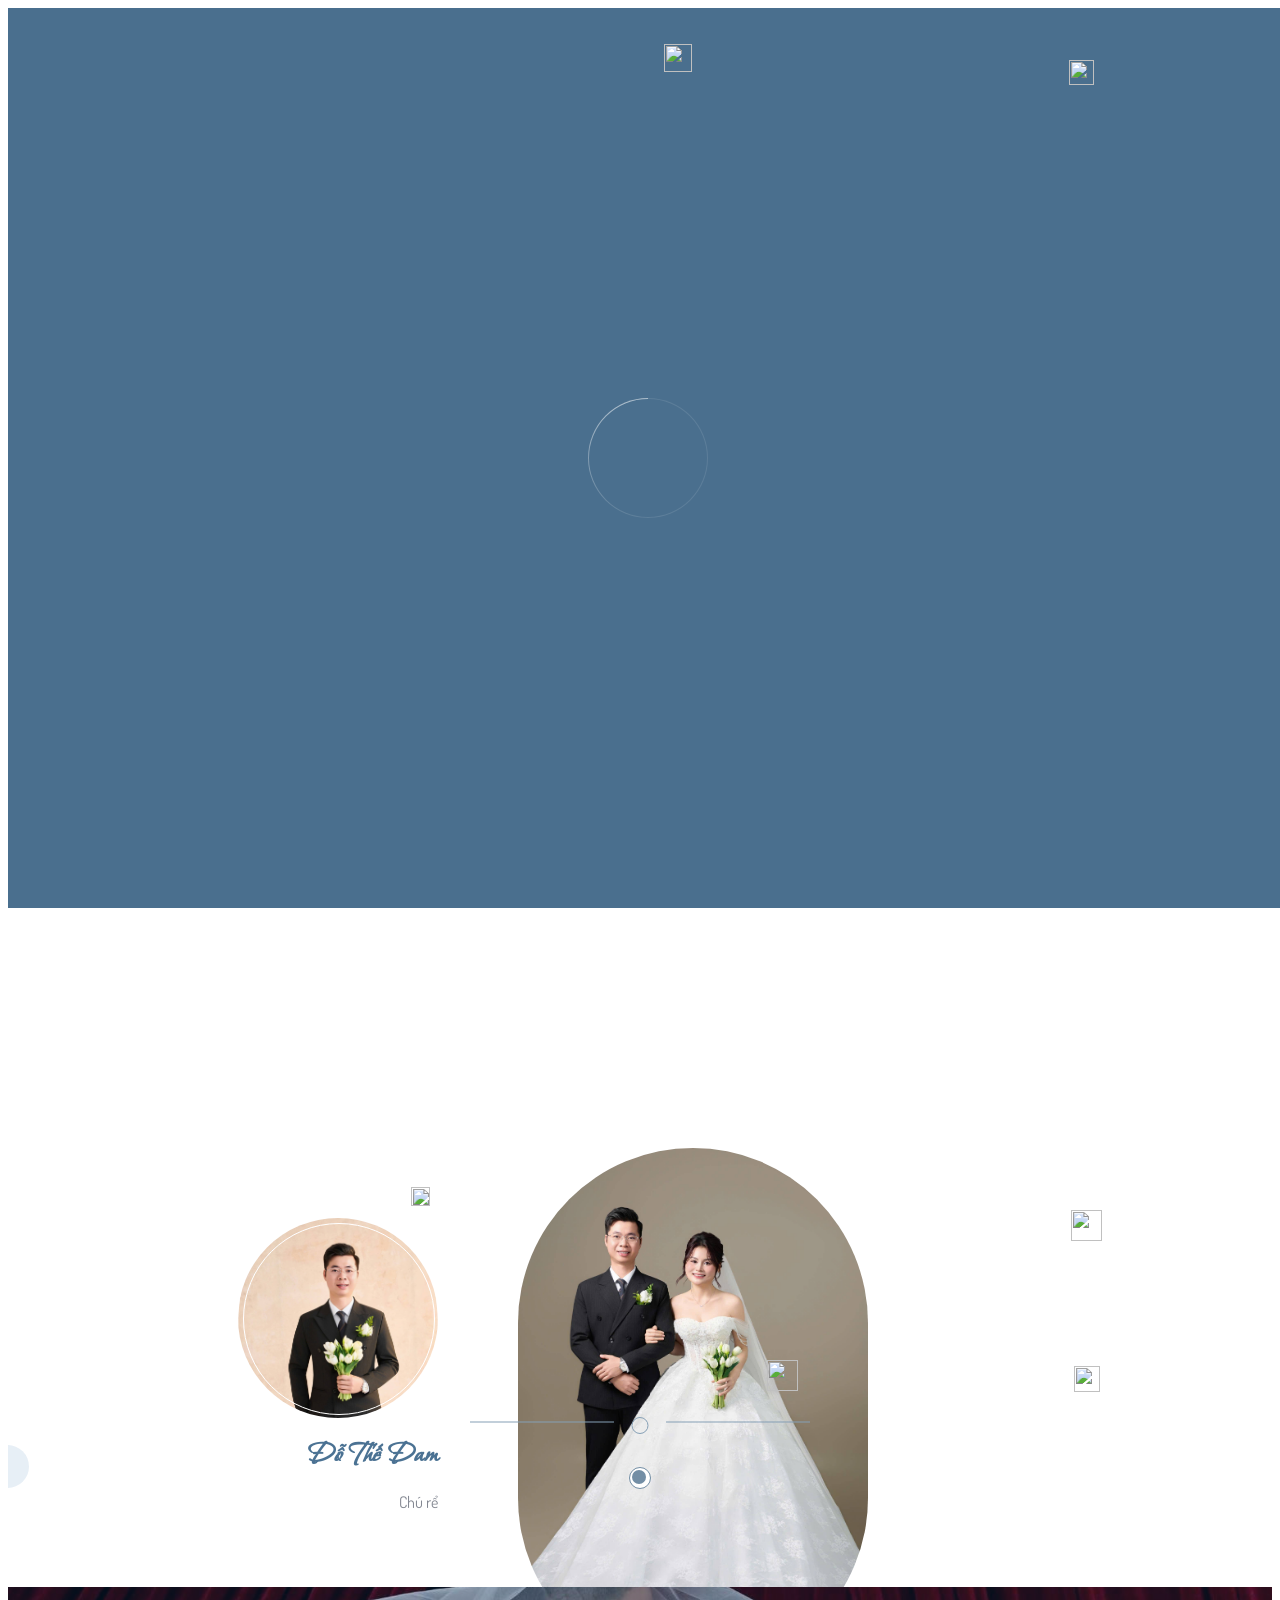
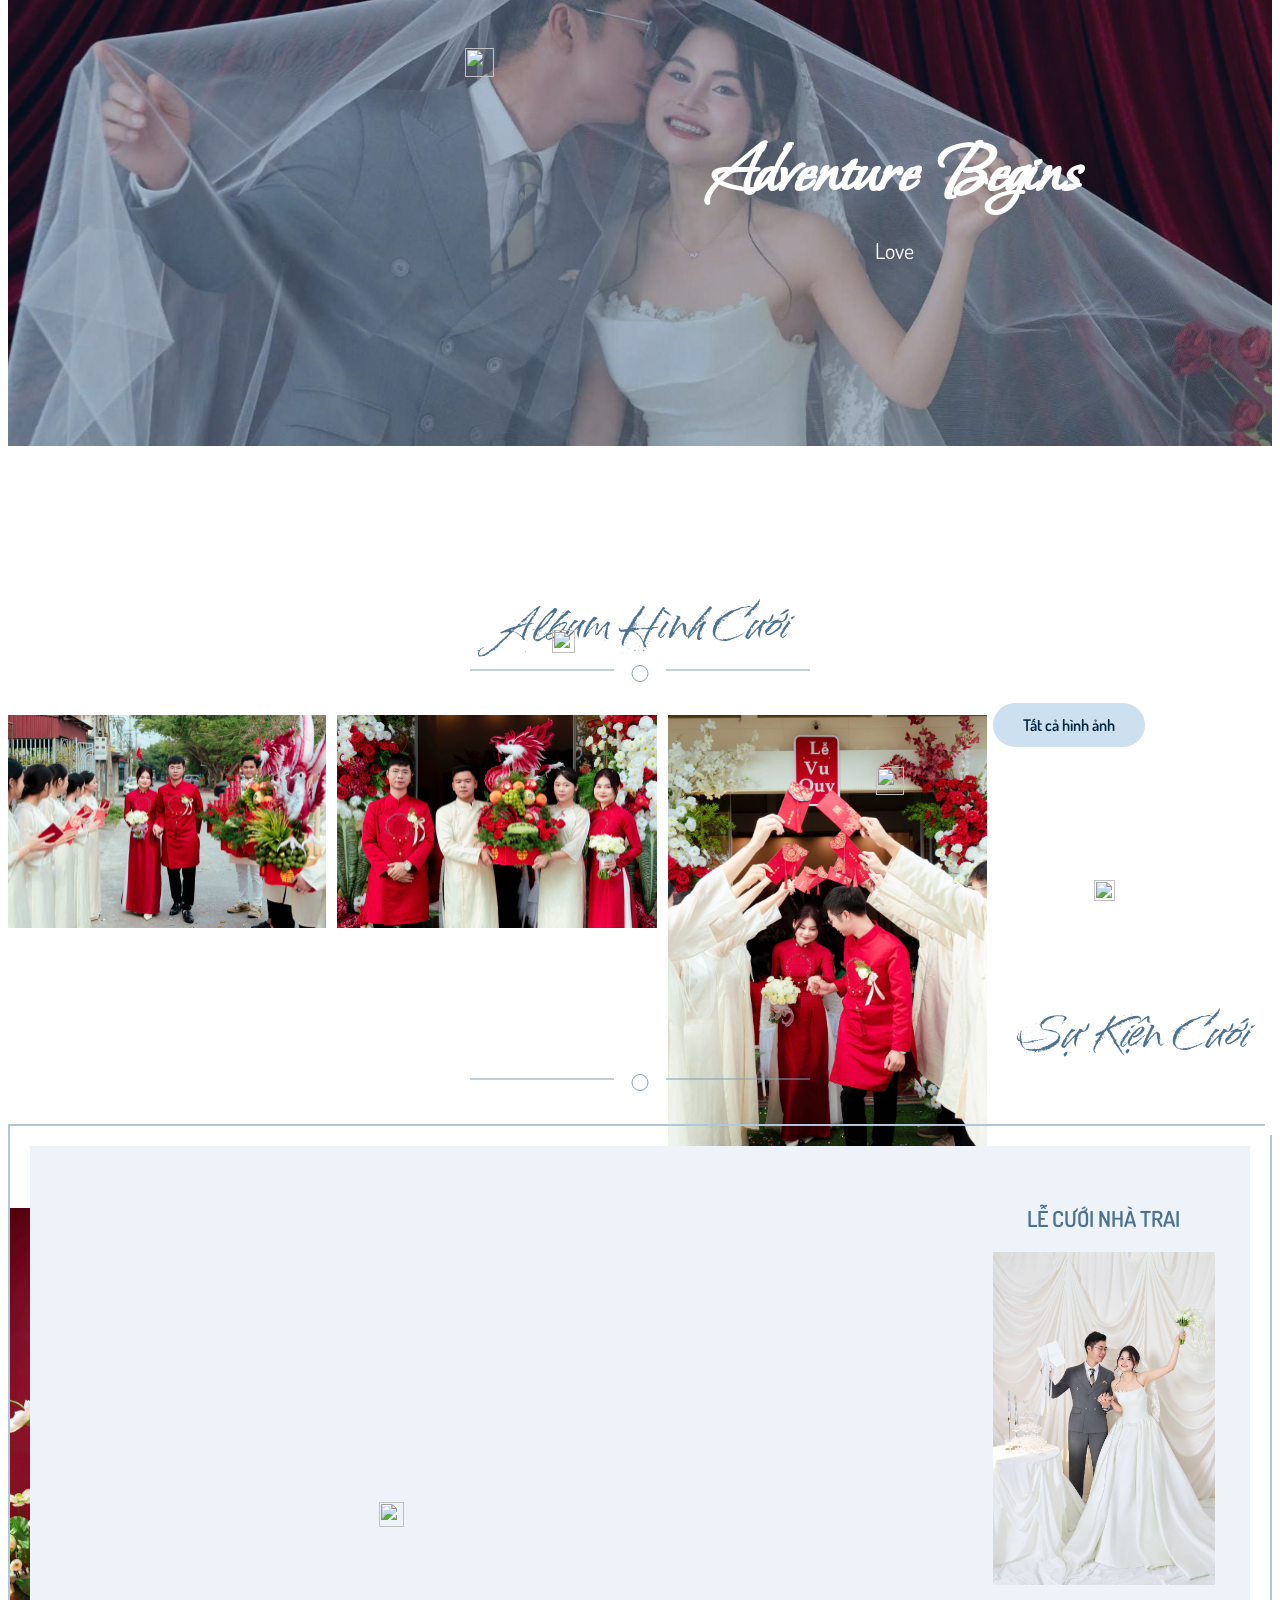
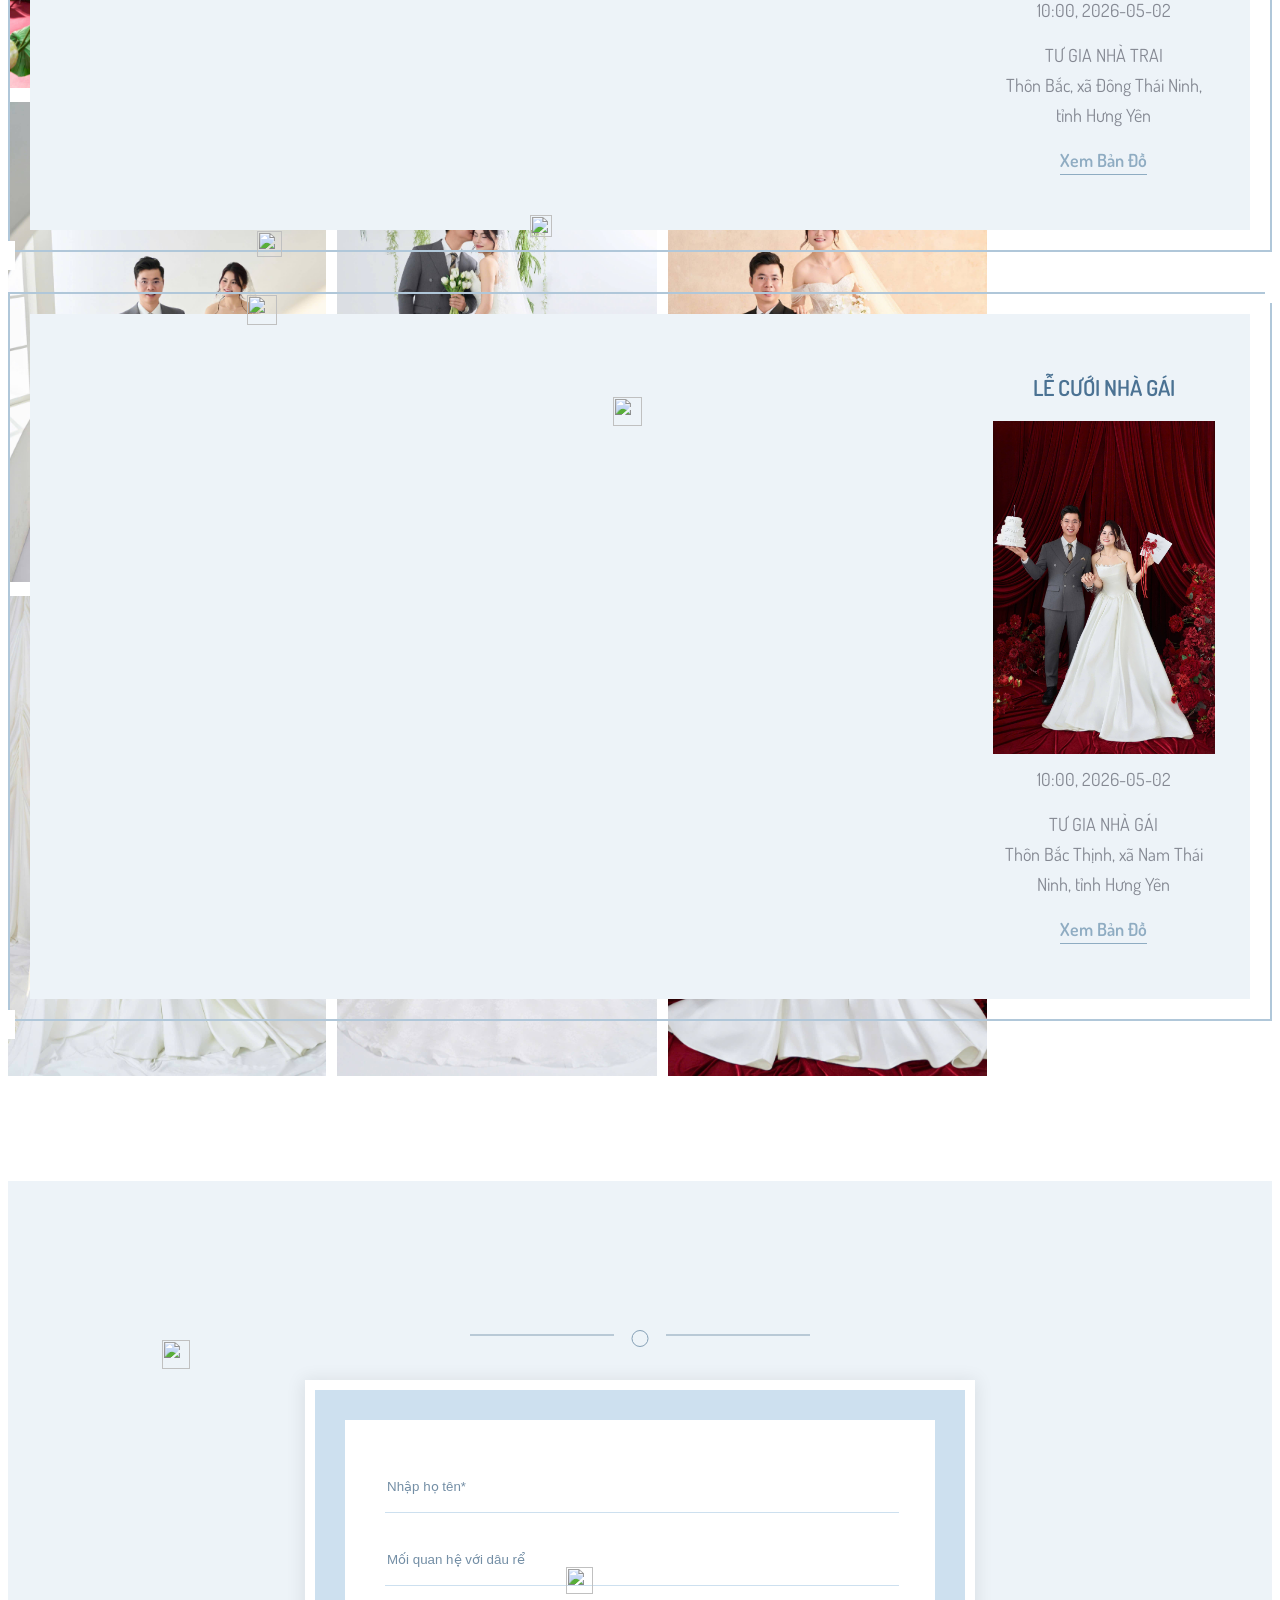
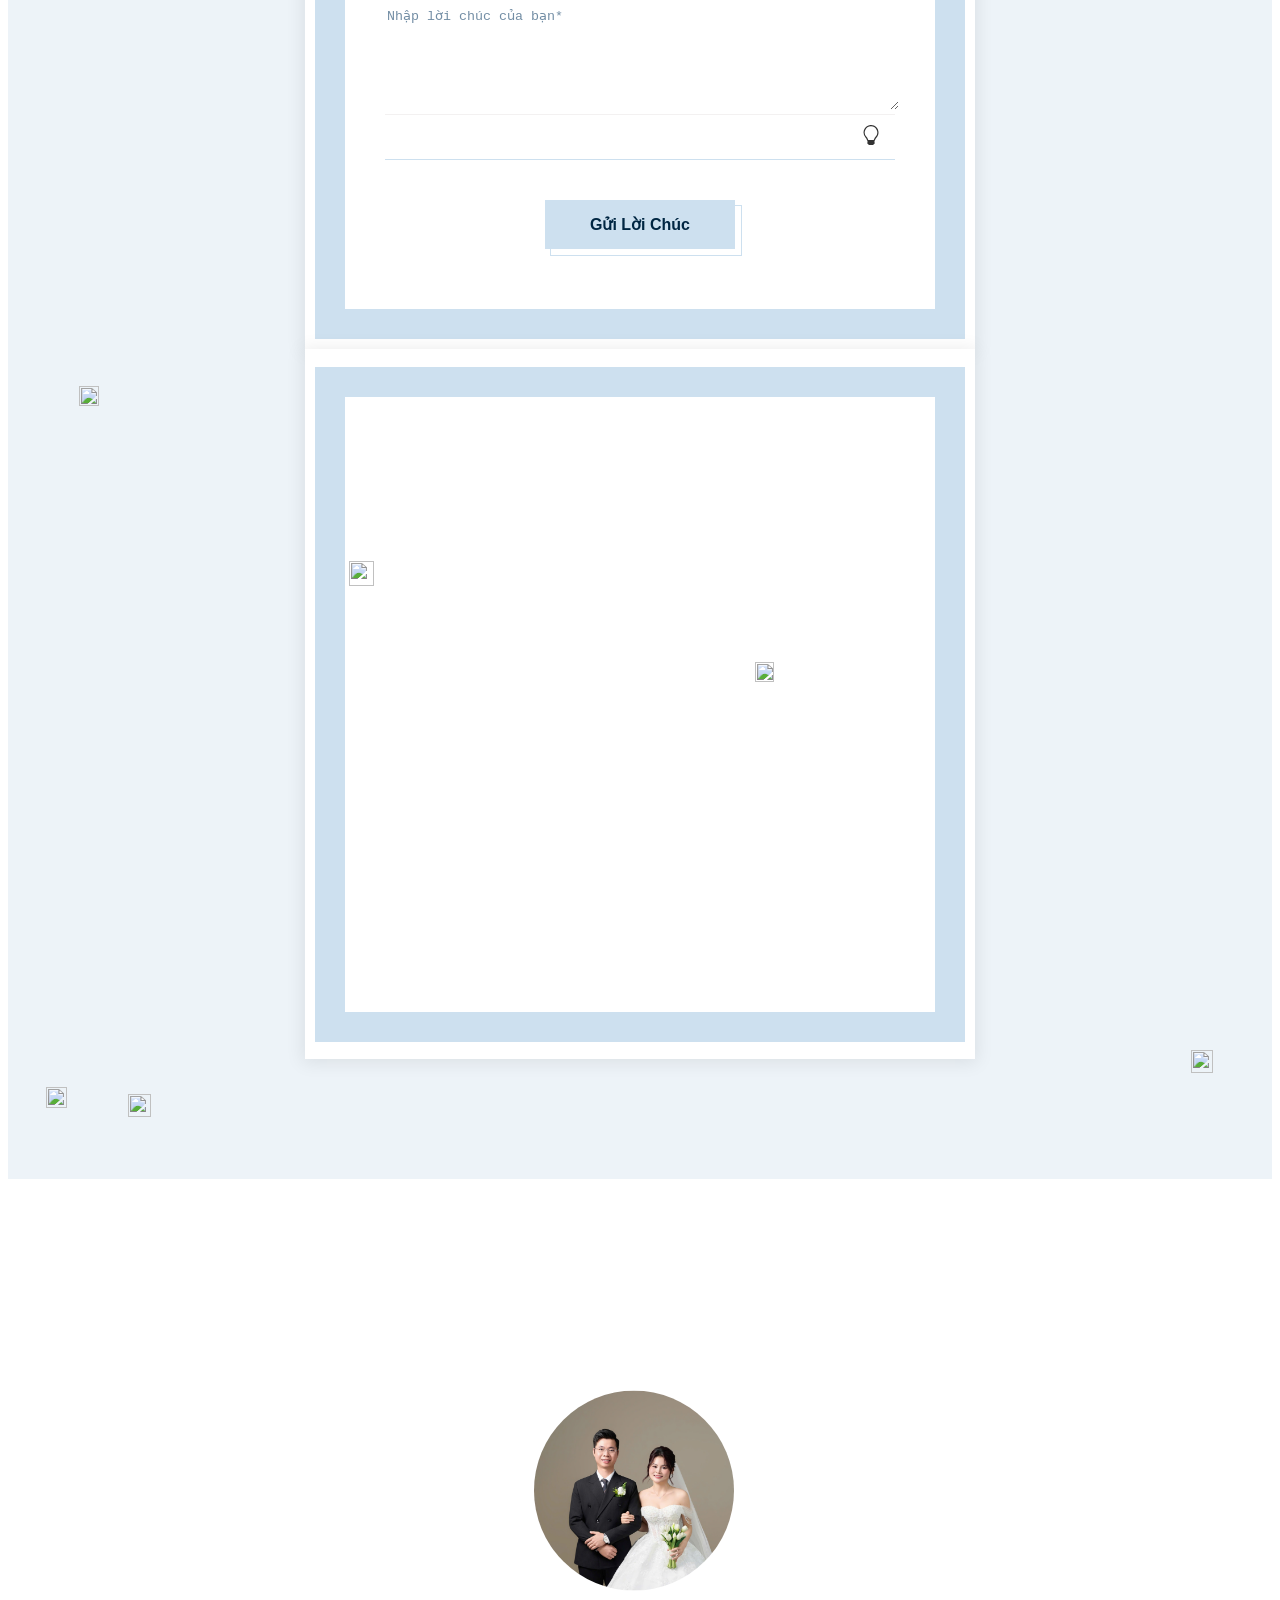
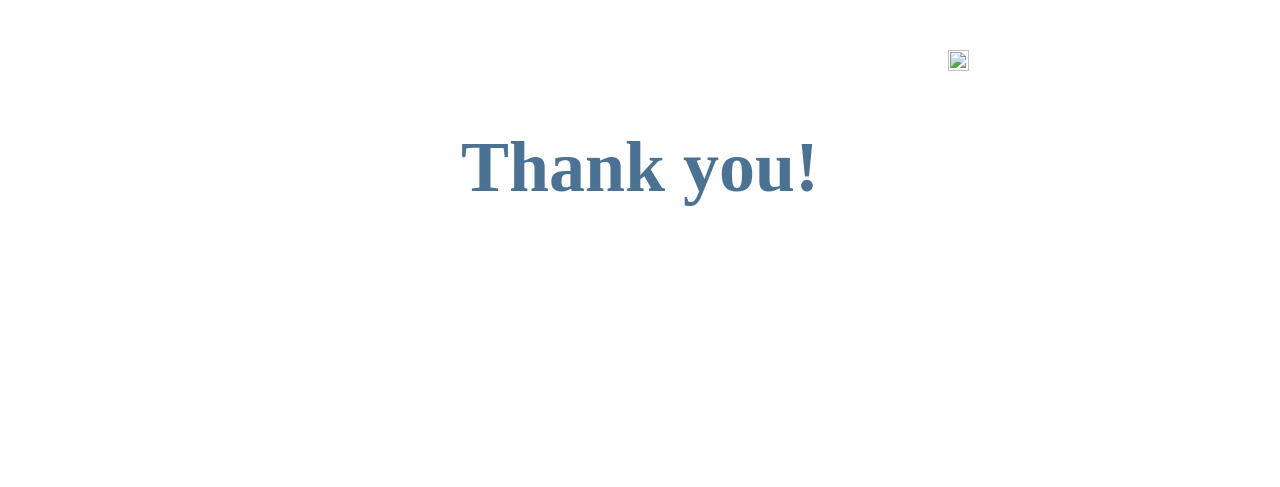
==== commit 5b8edf51: "update" ====
--- a/thiep.html
+++ b/thiep.html
@@ -65,14 +65,14 @@
                                     </button>
                                 </div>
                             </div>
-                            <div class="col-lg-2 col-md-6 col-6">
+                            <!-- <div class="col-lg-2 col-md-6 col-6">
                                 <div class="navbar-header">
                                     <a href="/">
                                         <h1 style="font-size:25px">TĐ<span class="main-color"><i class="fa fa-heart"
                                                     style="margin:5px 5px 5px 10px;"></i></span>GL</h1>
                                     </a>
                                 </div>
-                            </div>
+                            </div> -->
                             <div class="col-lg-10 col-md-1 col-1">
                                 <div id="navbar" class="collapse navbar-collapse navigation-holder">
                                     <button class="menu-close"><i class="ti-close"></i></button>
@@ -118,7 +118,8 @@
             <div class="swiper-container">
                 <div class="swiper-wrapper">
                     <div class="swiper-slide">
-                        <div class="slide-inner slide-bg-image" data-background="./images/1.jpg">
+                        <div class="slide-inner slide-bg-image" data-background="./images/1.jpg"
+                            style="padding-top: 120px;">
 
                             <div class="container-fluid">
                                 <div class="slide-content">
@@ -146,17 +147,18 @@
                     </div>
 
                     <div class="swiper-slide">
-                        <div class="slide-inner slide-bg-image" data-background="./images/2.jpg">
+                        <div class="slide-inner slide-bg-image" data-background="./images/2.jpg"
+                            style="padding-top: 120px;">
 
                             <div class="container-fluid">
                                 <div class="slide-content">
                                     <div data-swiper-parallax="300" class="slide-title">
-                                        <h2 class="font-size-slide-content font-family-title1">Quốc Việt <i
-                                                class="ti-heart"></i> Thùy Trang</h2>
+                                        <h2 class="font-size-slide-content font-family-title1">Thế Đam <i
+                                                class="ti-heart"></i> Giang Lan</h2>
                                     </div>
                                     <div data-swiper-parallax="400" class="slide-text">
                                         <p></p>
-                                        <p>22 / 12 / 2024</p>
+                                        <p>02 / 05 / 2026</p>
                                     </div>
                                     <div class="border-1"></div>
                                     <div class="border-2"></div>
@@ -174,17 +176,18 @@
                     </div>
 
                     <div class="swiper-slide">
-                        <div class="slide-inner slide-bg-image" data-background="./images/3.jpg">
+                        <div class="slide-inner slide-bg-image" data-background="./images/3.jpg"
+                            style="padding-top: 120px;">
 
                             <div class="container-fluid">
                                 <div class="slide-content">
                                     <div data-swiper-parallax="300" class="slide-title">
-                                        <h2 class="font-size-slide-content font-family-title1">Quốc Việt <i
-                                                class="ti-heart"></i> Thùy Trang</h2>
+                                        <h2 class="font-size-slide-content font-family-title1">Thế Đam <i
+                                                class="ti-heart"></i> Giang Lan</h2>
                                     </div>
                                     <div data-swiper-parallax="400" class="slide-text">
                                         <p></p>
-                                        <p>22 / 12 / 2024</p>
+                                        <p>02 / 05 / 2026</p>
                                     </div>
                                     <div class="border-1"></div>
                                     <div class="border-2"></div>
@@ -361,180 +364,96 @@
                     <div class="row">
                         <div class="col-lg-12">
                             <div class="portfolio-grids gallery-container clearfix">
-                                <script type="text/javascript">
-                                    photoGalleries.push({
-                                        src: "./images/10.jpg",
-                                        thumb: "./images/10.jpg",
-                                        subHtml: `<div class="lg-sub-html"><h4></h4></div>`
-                                    });
-                                </script>
-
-                                <div class="grid grid-item btn-see-more-gallery" data-index="0">
+
+                                <div class="grid grid-item btn-see-more-gallery1" data-index="0">
                                     <div class="img-holder">
                                         <a href="javascript:void(0)">
                                             <img src="./images/10.jpg" alt class="img img-responsive">
                                         </a>
                                     </div>
                                 </div>
-                                <script type="text/javascript">
-                                    photoGalleries.push({
-                                        src: "./images/11.jpg",
-                                        thumb: "./images/11.jpg",
-                                        subHtml: `<div class="lg-sub-html"><h4></h4></div>`
-                                    });
-                                </script>
-
-                                <div class="grid grid-item btn-see-more-gallery" data-index="1">
+
+                                <div class="grid grid-item btn-see-more-gallery1" data-index="1">
                                     <div class="img-holder">
                                         <a href="javascript:void(0)">
                                             <img src="./images/11.jpg" alt class="img img-responsive">
                                         </a>
                                     </div>
                                 </div>
-                                <script type="text/javascript">
-                                    photoGalleries.push({
-                                        src: "./images/12.jpg",
-                                        thumb: "./images/12.jpg",
-                                        subHtml: `<div class="lg-sub-html"><h4></h4></div>`
-                                    });
-                                </script>
-
-                                <div class="grid grid-item btn-see-more-gallery" data-index="2">
+
+                                <div class="grid grid-item btn-see-more-gallery1" data-index="2">
                                     <div class="img-holder">
                                         <a href="javascript:void(0)">
                                             <img src="./images/12.jpg" alt class="img img-responsive">
                                         </a>
                                     </div>
                                 </div>
-                                <script type="text/javascript">
-                                    photoGalleries.push({
-                                        src: "./images/13.jpg",
-                                        thumb: "./images/13.jpg",
-                                        subHtml: `<div class="lg-sub-html"><h4></h4></div>`
-                                    });
-                                </script>
-
-                                <div class="grid grid-item btn-see-more-gallery" data-index="3">
+
+                                <div class="grid grid-item btn-see-more-gallery1" data-index="3">
                                     <div class="img-holder">
                                         <a href="javascript:void(0)">
                                             <img src="./images/13.jpg" alt class="img img-responsive">
                                         </a>
                                     </div>
                                 </div>
-                                <script type="text/javascript">
-                                    photoGalleries.push({
-                                        src: "./images/14.jpg",
-                                        thumb: "./images/14.jpg",
-                                        subHtml: `<div class="lg-sub-html"><h4></h4></div>`
-                                    });
-                                </script>
-
-                                <div class="grid grid-item btn-see-more-gallery" data-index="4">
+
+                                <div class="grid grid-item btn-see-more-gallery1" data-index="4">
                                     <div class="img-holder">
                                         <a href="javascript:void(0)">
                                             <img src="./images/14.jpg" alt class="img img-responsive">
                                         </a>
                                     </div>
                                 </div>
-                                <script type="text/javascript">
-                                    photoGalleries.push({
-                                        src: "./images/15.jpg",
-                                        thumb: "./images/15.jpg",
-                                        subHtml: `<div class="lg-sub-html"><h4></h4></div>`
-                                    });
-                                </script>
-
-                                <div class="grid grid-item btn-see-more-gallery" data-index="5">
+
+                                <div class="grid grid-item btn-see-more-gallery1" data-index="5">
                                     <div class="img-holder">
                                         <a href="javascript:void(0)">
                                             <img src="./images/15.jpg" alt class="img img-responsive">
                                         </a>
                                     </div>
                                 </div>
-                                <script type="text/javascript">
-                                    photoGalleries.push({
-                                        src: "./images/16.jpg",
-                                        thumb: "./images/16.jpg",
-                                        subHtml: `<div class="lg-sub-html"><h4></h4></div>`
-                                    });
-                                </script>
-
-                                <div class="grid grid-item btn-see-more-gallery" data-index="6">
+
+                                <div class="grid grid-item btn-see-more-gallery1" data-index="6">
                                     <div class="img-holder">
                                         <a href="javascript:void(0)">
                                             <img src="./images/16.jpg" alt class="img img-responsive">
                                         </a>
                                     </div>
                                 </div>
-                                <script type="text/javascript">
-                                    photoGalleries.push({
-                                        src: "./images/17.jpg",
-                                        thumb: "./images/17.jpg",
-                                        subHtml: `<div class="lg-sub-html"><h4></h4></div>`
-                                    });
-                                </script>
-
-                                <div class="grid grid-item btn-see-more-gallery" data-index="7">
+
+                                <div class="grid grid-item btn-see-more-gallery1" data-index="7">
                                     <div class="img-holder">
                                         <a href="javascript:void(0)">
                                             <img src="./images/17.jpg" alt class="img img-responsive">
                                         </a>
                                     </div>
                                 </div>
-                                <script type="text/javascript">
-                                    photoGalleries.push({
-                                        src: "./images/18.jpg",
-                                        thumb: "./images/18.jpg",
-                                        subHtml: `<div class="lg-sub-html"><h4></h4></div>`
-                                    });
-                                </script>
-
-                                <div class="grid grid-item btn-see-more-gallery" data-index="8">
+
+                                <div class="grid grid-item btn-see-more-gallery1" data-index="8">
                                     <div class="img-holder">
                                         <a href="javascript:void(0)">
                                             <img src="./images/18.jpg" alt class="img img-responsive">
                                         </a>
                                     </div>
                                 </div>
-                                <script type="text/javascript">
-                                    photoGalleries.push({
-                                        src: "./images/19.jpg",
-                                        thumb: "./images/19.jpg",
-                                        subHtml: `<div class="lg-sub-html"><h4></h4></div>`
-                                    });
-                                </script>
-
-                                <div class="grid grid-item btn-see-more-gallery" data-index="9">
+
+                                <div class="grid grid-item btn-see-more-gallery1" data-index="9">
                                     <div class="img-holder">
                                         <a href="javascript:void(0)">
                                             <img src="./images/19.jpg" alt class="img img-responsive">
                                         </a>
                                     </div>
                                 </div>
-                                <script type="text/javascript">
-                                    photoGalleries.push({
-                                        src: "./images/20.jpg",
-                                        thumb: "./images/20.jpg",
-                                        subHtml: `<div class="lg-sub-html"><h4></h4></div>`
-                                    });
-                                </script>
-
-                                <div class="grid grid-item btn-see-more-gallery" data-index="10">
+
+                                <div class="grid grid-item btn-see-more-gallery1" data-index="10">
                                     <div class="img-holder">
                                         <a href="javascript:void(0)">
                                             <img src="./images/20.jpg" alt class="img img-responsive">
                                         </a>
                                     </div>
                                 </div>
-                                <script type="text/javascript">
-                                    photoGalleries.push({
-                                        src: "./images/23.jpg",
-                                        thumb: "./images/23.jpg",
-                                        subHtml: `<div class="lg-sub-html"><h4></h4></div>`
-                                    });
-                                </script>
-
-                                <div class="grid grid-item btn-see-more-gallery" data-index="11">
+
+                                <div class="grid grid-item btn-see-more-gallery1" data-index="11">
                                     <div class="img-holder">
                                         <a href="javascript:void(0)">
                                             <img src="./images/23.jpg" alt class="img img-responsive">
@@ -544,22 +463,6 @@
 
                                 <script type="text/javascript">
                                     photoGalleries.push({
-                                        src: "./images/21.jpg",
-                                        thumb: "./images/21.jpg",
-                                        subHtml: `<div class="lg-sub-html"><h4></h4></div>`
-                                    });
-                                </script>
-
-                                <script type="text/javascript">
-                                    photoGalleries.push({
-                                        src: "./images/22.jpg",
-                                        thumb: "./images/22.jpg",
-                                        subHtml: `<div class="lg-sub-html"><h4></h4></div>`
-                                    });
-                                </script>
-
-                                <script type="text/javascript">
-                                    photoGalleries.push({
                                         src: "./images/24.jpg",
                                         thumb: "./images/24.jpg",
                                         subHtml: `<div class="lg-sub-html"><h4></h4></div>`
@@ -690,6 +593,14 @@
                                     photoGalleries.push({
                                         src: "./images/40.jpg",
                                         thumb: "./images/40.jpg",
+                                        subHtml: `<div class="lg-sub-html"><h4></h4></div>`
+                                    });
+                                </script>
+
+                                <script type="text/javascript">
+                                    photoGalleries.push({
+                                        src: "./images/41.jpg",
+                                        thumb: "./images/41.jpg",
                                         subHtml: `<div class="lg-sub-html"><h4></h4></div>`
                                     });
                                 </script>
@@ -728,9 +639,9 @@
                         <div class="col-12 col-md-6 col-lg-4">
                             <div class="wpo-event-item">
                                 <div class="wpo-event-text">
-                                    <h2 style="margin-bottom:10px">LỄ CƯỚI NHÀ NAM</h2>
+                                    <h2 style="margin-bottom:10px">LỄ CƯỚI NHÀ TRAI</h2>
                                     <div class="image-wrap">
-                                        <img src="./images/8.jpg" alt="LỄ CƯỚI NHÀ NAM">
+                                        <img src="./images/8.jpg" alt="LỄ CƯỚI NHÀ TRAI">
                                     </div>
                                     <ul>
                                         <li>10:00, 2026-05-02</li>
@@ -777,9 +688,9 @@
                         <div class="col-12 col-md-6 col-lg-4">
                             <div class="wpo-event-item">
                                 <div class="wpo-event-text">
-                                    <h2 style="margin-bottom:10px">LỄ CƯỚI NHÀ NỮ</h2>
+                                    <h2 style="margin-bottom:10px">LỄ CƯỚI NHÀ GÁI</h2>
                                     <div class="image-wrap">
-                                        <img src="./images/9.jpg" alt="LỄ CƯỚI NHÀ NỮ">
+                                        <img src="./images/9.jpg" alt="LỄ CƯỚI NHÀ GÁI">
                                     </div>
                                     <ul>
                                         <li>10:00, 2026-05-02</li>
@@ -1022,27 +933,6 @@
                     <div class="col-12 col-lg-6 col-md-12 ">
                         <div class="wpo-contact-section-wrapper py-1">
                             <div class="wpo-contact-form-area p-0 wish-box">
-                                <!-- <div class="wish-box-item ">
-                                    <strong>Tuyen Pham</strong>
-                                    <p>Chúc mừng hạnh phúc vợ chồng chú nha</p>
-                                    <script type="text/javascript">
-                                        dataWishes.push({
-                                            name: `Tuyen Pham`,
-                                            content: `Chúc mừng hạnh phúc vợ chồng chú nha`
-                                        });
-                                    </script>
-                                </div>
-                                <div class="wish-box-item bg">
-                                    <strong>Nguyễn Đình Cường</strong>
-                                    <p>Chúc mừng hạnh phúc hai bạn nhé. Chúc vợ chồng bạn trăm năm hạnh phúc. Đầu bạc
-                                        răng long.</p>
-                                    <script type="text/javascript">
-                                        dataWishes.push({
-                                            name: `Nguyễn Đình Cường`,
-                                            content: `Chúc mừng hạnh phúc hai bạn nhé. Chúc vợ chồng bạn trăm năm hạnh phúc. Đầu bạc răng long.`
-                                        });
-                                    </script>
-                                </div> -->
                             </div>
                         </div>
                     </div>
@@ -1050,6 +940,15 @@
                 </div>
             </div>
         </section>
+
+        <footer class="site-footer footer-style-1">
+            <div class="inner">
+                <div class="couple-pic">
+                    <img src="./images/42.jpg" alt="Trần Xuân Chiến &amp; Hoàng Thị Vân Wedding site!">
+                </div>
+                <h2>Thank you!</h2>
+            </div>
+        </footer>
 
 
         <div id="donate-modal" class="donate-modal">
@@ -1068,7 +967,7 @@
                         <span>Hộp mừng cưới</span>
                     </strong>
                 </div>
-                <div class="donate-modal-body">
+                <div id="bride" class="donate-modal-body">
                     <div class="donate-box">
                         <div class="donate-card">
                             <h3>Mừng cưới đến cô dâu</h3>
@@ -1079,7 +978,7 @@
                         </div>
                     </div>
                 </div>
-                <div class="donate-modal-body">
+                <div id="groom" class="donate-modal-body">
                     <div class="donate-box">
                         <div class="donate-card">
                             <h3>Mừng cưới đến chú rể</h3>
@@ -1103,7 +1002,7 @@
                         <div class="row">
                             <input type="hidden" id="event_id" name="event_id" value="672819c4cbc6d03c42027b4711">
                             <input type="hidden" id="guest_id" name="guest_id" value="67428211ca83abba270302b811">
-                            <div class="col-sm-6 col-12" style="margin-bottom: 10px;">
+                            <div class="col-12" style="margin-bottom: 10px;">
                                 <select class="form-select" name="attendance_status" id="attendance_status_id"
                                     style="margin-top: 4px;">
                                     <option value="">Bạn sẽ tham gia chứ?</option>
@@ -1112,7 +1011,7 @@
                                     <option value="2">Tôi không Tham gia được</option>
                                 </select>
                             </div>
-                            <div class="col-sm-6 col-12" style="margin-bottom: 10px;">
+                            <div class="col-12" style="margin-bottom: 10px;">
                                 <select class="form-select" name="attendance_status" id="plus_ones_id"
                                     style="margin-top: 4px;">
                                     <option value="">Bạn có người đi cùng không?</option>
@@ -1175,7 +1074,6 @@
                         <div class="action-btns">
                             <button class="btn btn-dark btn-dark-1">Gửi phản hồi</button>
 
-                            <button type="button" class="btn btn-dark btn-dark-1 donate">Mừng cưới</button>
                             <button type="button" class="btn btn-dark btn-dark-1 close">Bỏ qua</button>
                         </div>
                     </form>
@@ -1211,7 +1109,7 @@
             </li>
 
             <li class="text-center">
-                <div id="btn-rsvp" class="text-white">
+                <div style="cursor: pointer;" class="text-white cursor-pointer" id="btn-rsvp">
                     <span class="content-button tooltipBtn">
                         <span class="tooltiptext">Xác nhận tham dự</span>
                         <img class="access-icon" src="https://cdn.biihappy.com/ziiweb/images/static/common/rsvp4.png"
--- a/css/style.css
+++ b/css/style.css
@@ -237,10 +237,143 @@
   overflow-x: hidden;
 }
 
+.modal {
+  display: none;
+  /* Hidden by default */
+  position: fixed;
+  /* Stay in place */
+  z-index: 1;
+  /* Sit on top */
+  left: 0;
+  top: 0;
+  width: 100%;
+  /* Full width */
+  height: 100%;
+  /* Full height */
+  overflow: auto;
+  /* Enable scroll if needed */
+  background-color: rgb(0, 0, 0);
+  /* Fallback color */
+  background-color: rgba(0, 0, 0, 0.4);
+  /* Black w/ opacity */
+}
+
+/* Modal Header */
+.modal-header {
+  padding: 15px 16px;
+  background-color: #51396f;
+}
+
+.modal-header h2 {
+  color: white;
+  text-align: center;
+  display: block;
+}
+
+/* Modal Body */
+.modal-body {
+  padding: 15px;
+}
+
+/* Modal Footer */
+.modal-footer {
+  padding: 2px 16px;
+  background-color: #51396f;
+  color: white;
+}
+
+/* Modal Content */
+.modal-content {
+  position: relative;
+  background-color: #fefefe;
+  margin: auto;
+  padding: 0;
+  width: 90%;
+  max-width: 520px;
+  box-shadow:
+    0 4px 8px 0 rgba(0, 0, 0, 0.2),
+    0 6px 20px 0 rgba(0, 0, 0, 0.19);
+  animation-name: animatetop;
+  animation-duration: 0.4s;
+}
+
+.modal-content h2 {
+  font-family: "Coiny", sans-serif;
+  font-size: 1.5rem;
+  text-align: center;
+}
+
+.modal .action-btns {
+  text-align: center;
+  margin-top: 20px;
+}
+
+.modal .action-btns button {
+  margin-bottom: 5px;
+}
+
+.modal .form-message {
+  font-size: 18px;
+  line-height: 18px;
+  display: flex;
+  font-weight: bold;
+  margin-bottom: 5px;
+}
+
+.form-select {
+  font-family: "Quicksand", sans-serif;
+  display: block;
+  width: 100%;
+  padding: 0.375rem 2.25rem 0.375rem 0.75rem;
+  -moz-padding-start: calc(0.75rem - 3px);
+  font-size: 1rem;
+  font-weight: 400;
+  line-height: 1.5;
+  color: #212529;
+  background-color: #fff;
+  background-image: url("data:image/svg+xml,%3csvg xmlns='http://www.w3.org/2000/svg' viewBox='0 0 16 16'%3e%3cpath fill='none' stroke='%23343a40' stroke-linecap='round' stroke-linejoin='round' stroke-width='2' d='M2 5l6 6 6-6'/%3e%3c/svg%3e");
+  background-repeat: no-repeat;
+  background-position: right 0.75rem center;
+  background-size: 16px 12px;
+  border: 1px solid #ced4da;
+  border-radius: 0.25rem;
+  transition:
+    border-color 0.15s ease-in-out,
+    box-shadow 0.15s ease-in-out;
+  -webkit-appearance: none;
+  -moz-appearance: none;
+  appearance: none;
+}
+
+.invitation-button {
+  display: flex;
+  align-items: center;
+  justify-content: center;
+}
+
+@media only screen and (max-width: 325px) {
+  .invitation-button .btn {
+    font-size: 0.9rem;
+    width: 129px;
+  }
+}
+
 @media (max-width: 767px) {
   body {
     font-size: 14px;
   }
+}
+
+.modal-backdrop {
+  z-index: 100010 !important;
+}
+
+.modal {
+  z-index: 100011 !important;
+}
+
+.modal-dialog {
+  padding: 1rem !important;
 }
 
 p {
@@ -8128,7 +8261,7 @@
 
 /* 6.6 wpo-cta-section-s3 */
 .wpo-cta-section-s3 .wpo-cta-item h2 {
-  margin-bottom: 10px;
+  margin-bottom: -10px;
   margin-top: 0;
 }
 
@@ -18956,4 +19089,452 @@
   border-width: 5px;
   border-style: solid;
   border-color: rgb(255 255 255) transparent transparent transparent;
+}
+
+.footer-style-1 {
+  background: url("../images/footer-shape.png") center bottom/100% no-repeat local;
+  text-align: center;
+  height: 100vh;
+  min-height: 900px;
+  position: relative;
+}
+
+@media (max-width: 991px) {
+  .footer-style-1 {
+    min-height: 700px;
+    background-color: rgba(178, 201, 211, 0.1);
+  }
+}
+
+.footer-style-1 ul {
+  list-style: none;
+}
+
+.footer-style-1 .inner {
+  width: 100%;
+  position: absolute;
+  top: 50%;
+  -webkit-transform: translateY(-50%);
+  -moz-transform: translateY(-50%);
+  -o-transform: translateY(-50%);
+  -ms-transform: translateY(-50%);
+  transform: translateY(-50%);
+}
+
+.footer-style-1 .couple-pic {
+  background: url("https://giadinhpuma.iwedding.info/templates/template15/images/footer-couple-pic-frame.png") center center/cover no-repeat local;
+  width: 300px;
+  height: 276px;
+  margin: 0 auto;
+  position: relative;
+}
+
+@media (max-width: 991px) {
+  .footer-style-1 .couple-pic {
+    width: 300px;
+    height: 276px;
+  }
+}
+
+.footer-style-1 .couple-pic img {
+  width: 200px;
+  height: 200px;
+  object-fit: cover;
+  border-radius: 50%;
+  position: absolute;
+  left: 48%;
+  top: 44%;
+  -webkit-transform: translate(-50%, -50%);
+  -moz-transform: translate(-50%, -50%);
+  -o-transform: translate(-50%, -50%);
+  -ms-transform: translate(-50%, -50%);
+  transform: translate(-50%, -50%);
+}
+
+.footer-style-1 h2 {
+  font-family: "dancing_scriptregular", cursive;
+  font-size: 72px;
+  font-size: 4.8rem;
+  line-height: 1.8em;
+  margin: 0.8em 0;
+}
+
+@media (max-width: 991px) {
+  .footer-style-1 h2 {
+    font-size: 52px;
+    font-size: 3.46667rem;
+  }
+}
+
+@media (max-width: 767px) {
+  .footer-style-1 h2 {
+    font-size: 42px;
+    font-size: 2.8rem;
+  }
+}
+
+.footer-style-1 ul {
+  display: inline-block;
+}
+
+.footer-style-1 ul li {
+  float: left;
+}
+
+.footer-style-1 ul>li+li {
+  margin-left: 20px;
+}
+
+.footer-style-1 ul a {
+  font-size: 16px;
+  font-size: 1.06667rem;
+  color: #b2c9d3;
+}
+
+.footer-style-1 ul a:hover {
+  color: #202a41;
+}
+
+.footer-style-1 p {
+  font-size: 14px;
+  font-size: 0.93333rem;
+  margin: 2em 0 0;
+}
+
+@media (max-width: 767px) {
+  .footer-style-1 p {
+    font-size: 12px;
+    font-size: 0.8rem;
+  }
+}
+
+.footer-style-1 p a {
+  color: #b2c9d3;
+}
+
+/*--------------------------------------
+	footer style 2
+-------------------------------------*/
+.footer-style-2 {
+  background-color: #b2c9d3;
+  position: relative;
+  font-size: 15px;
+  overflow: hidden;
+  /*** about-widget ***/
+  /*** link-widget ***/
+  /*** instagram-widget ***/
+  /*** lower-footer ***/
+}
+
+.footer-style-2 ul {
+  list-style: none;
+}
+
+.footer-style-2 p,
+.footer-style-2 li {
+  color: #fff;
+}
+
+.footer-style-2 .upper-footer {
+  padding: 90px 0;
+}
+
+@media (max-width: 991px) {
+  .footer-style-2 .upper-footer {
+    padding: 90px 0 0px;
+  }
+}
+
+@media (max-width: 767px) {
+  .footer-style-2 .upper-footer {
+    padding: 80px 0 10px;
+  }
+}
+
+@media (max-width: 991px) {
+  .footer-style-2 .upper-footer .col {
+    min-height: 265px;
+    margin-bottom: 60px;
+  }
+}
+
+@media (max-width: 767px) {
+  .footer-style-2 .upper-footer .col {
+    min-height: auto;
+    margin-bottom: 60px;
+  }
+}
+
+.footer-style-2 .widget-title {
+  margin-bottom: 30px;
+}
+
+@media (max-width: 767px) {
+  .footer-style-2 .widget-title {
+    margin-bottom: 20px;
+  }
+}
+
+.footer-style-2 .widget-title h3 {
+  font-size: 18px;
+  font-size: 1.2rem;
+  color: #fff;
+  margin: 0;
+  padding-bottom: 0.4em;
+  position: relative;
+}
+
+.footer-style-2 .about-widget .logo {
+  max-width: 180px;
+}
+
+.footer-style-2 .about-widget p {
+  margin-bottom: 0.8em;
+  line-height: 1.9em;
+}
+
+.footer-style-2 .about-widget p:last-child {
+  margin-bottom: 0;
+}
+
+.footer-style-2 .about-widget h4 {
+  font-size: 14px;
+  font-size: 0.93333rem;
+  color: #fff;
+  margin: 3em 0 0;
+}
+
+.footer-style-2 .about-widget form {
+  max-width: 270px;
+  margin-top: 15px;
+  position: relative;
+}
+
+.footer-style-2 .about-widget form input {
+  background-color: #fff;
+  height: 50px;
+  color: #797979;
+  padding: 6px 20px;
+  border-radius: 0;
+  border: none;
+  -webkit-box-shadow: none;
+  box-shadow: none;
+}
+
+.footer-style-2 .about-widget form .submit {
+  position: absolute;
+  right: 20px;
+  top: 55%;
+  -webkit-transform: translateY(-50%);
+  -moz-transform: translateY(-50%);
+  -o-transform: translateY(-50%);
+  -ms-transform: translateY(-50%);
+  transform: translateY(-50%);
+}
+
+.footer-style-2 .about-widget form .submit button {
+  background: transparent;
+  border: 0;
+  outline: 0;
+  font-size: 20px;
+  color: #b2c9d3;
+  margin-top: -2px;
+  position: relative;
+  right: -5px;
+}
+
+.footer-style-2 .link-widget {
+  overflow: hidden;
+}
+
+@media screen and (min-width: 1200px) {
+  .footer-style-2 .link-widget {
+    padding-left: 50px;
+  }
+}
+
+@media (max-width: 1199px) {
+  .footer-style-2 .link-widget {
+    padding-left: 20px;
+  }
+}
+
+@media (max-width: 991px) {
+  .footer-style-2 .link-widget {
+    padding-left: 0;
+  }
+}
+
+@media (max-width: 767px) {
+  .footer-style-2 .link-widget {
+    max-width: 350px;
+  }
+}
+
+.footer-style-2 .link-widget ul li {
+  position: relative;
+}
+
+.footer-style-2 .link-widget ul a {
+  color: #fff;
+}
+
+.footer-style-2 .link-widget ul a:hover,
+.footer-style-2 .link-widget ul li:hover:before {
+  text-decoration: underline;
+}
+
+.footer-style-2 .link-widget ul>li+li {
+  margin-top: 15px;
+}
+
+.footer-style-2 .instagram-widget ul {
+  overflow: hidden;
+  margin: 0 -7.5px;
+}
+
+.footer-style-2 .instagram-widget ul li {
+  width: calc(25% - 15px);
+  margin: 0 7.5px 15px;
+  float: left;
+}
+
+.footer-style-2 .lower-footer {
+  text-align: center;
+  position: relative;
+}
+
+.footer-style-2 .lower-footer .row {
+  padding: 20px 0;
+  position: relative;
+}
+
+.footer-style-2 .lower-footer .row .separator {
+  background: rgba(255, 255, 255, 0.1);
+  width: calc(100% - 30px);
+  height: 1px;
+  position: absolute;
+  left: 15px;
+  top: 0;
+}
+
+.footer-style-2 .lower-footer .copyright {
+  display: inline-block;
+  float: left;
+  font-size: 14px;
+  font-size: 0.93333rem;
+  margin: 0;
+}
+
+@media (max-width: 991px) {
+  .footer-style-2 .lower-footer .copyright {
+    float: none;
+    display: block;
+    margin: 0 0 20px;
+  }
+}
+
+@media (max-width: 767px) {
+  .footer-style-2 .lower-footer .copyright {
+    font-size: 12px;
+    font-size: 0.8rem;
+  }
+}
+
+.footer-style-2 .lower-footer .copyright a {
+  color: #fff;
+  text-decoration: underline;
+}
+
+.footer-style-2 .lower-footer .social-icons {
+  display: inline-block;
+  float: right;
+  overflow: hidden;
+}
+
+@media (max-width: 991px) {
+  .footer-style-2 .lower-footer .social-icons {
+    float: none;
+    display: block;
+    text-align: center;
+  }
+}
+
+.footer-style-2 .lower-footer .social-icons ul {
+  overflow: hidden;
+  list-style: none;
+}
+
+@media (max-width: 991px) {
+  .footer-style-2 .lower-footer .social-icons ul {
+    display: inline-block;
+  }
+}
+
+.footer-style-2 .lower-footer .social-icons ul li {
+  float: left;
+}
+
+.footer-style-2 .lower-footer .social-icons ul>li+li {
+  margin-left: 35px;
+  position: relative;
+}
+
+@media (max-width: 767px) {
+  .footer-style-2 .lower-footer .social-icons ul>li+li {
+    margin-left: 15px;
+  }
+}
+
+.footer-style-2 .lower-footer .social-icons ul>li+li:before {
+  content: "";
+  background: #fff;
+  width: 15px;
+  height: 1px;
+  position: absolute;
+  left: -25px;
+  top: 11px;
+}
+
+@media (max-width: 767px) {
+  .footer-style-2 .lower-footer .social-icons ul>li+li:before {
+    display: none;
+  }
+}
+
+.footer-style-2 .lower-footer .social-icons ul a {
+  font-size: 14px;
+  font-size: 0.93333rem;
+  color: #fff;
+}
+
+@media (max-width: 767px) {
+  .footer-style-2 .lower-footer .social-icons ul a {
+    font-size: 12px;
+  }
+}
+
+.footer-style-2 .lower-footer .social-icons ul a:hover {
+  text-decoration: underline;
+}
+
+.sticky-header {
+  width: 100%;
+  position: fixed;
+  left: 0;
+  top: -200px;
+  z-index: 9999;
+  opacity: 0;
+  -webkit-transition: all 0.7s;
+  -moz-transition: all 0.7s;
+  -o-transition: all 0.7s;
+  -ms-transition: all 0.7s;
+  transition: all 0.7s;
+}
+
+.sticky-on {
+  opacity: 1;
+  top: 0;
+  -webkit-box-shadow: 0px 0px 23.22px 3.78px rgba(0, 0, 0, 0.06);
+  box-shadow: 0px 0px 23.22px 3.78px rgba(0, 0, 0, 0.06);
 }
